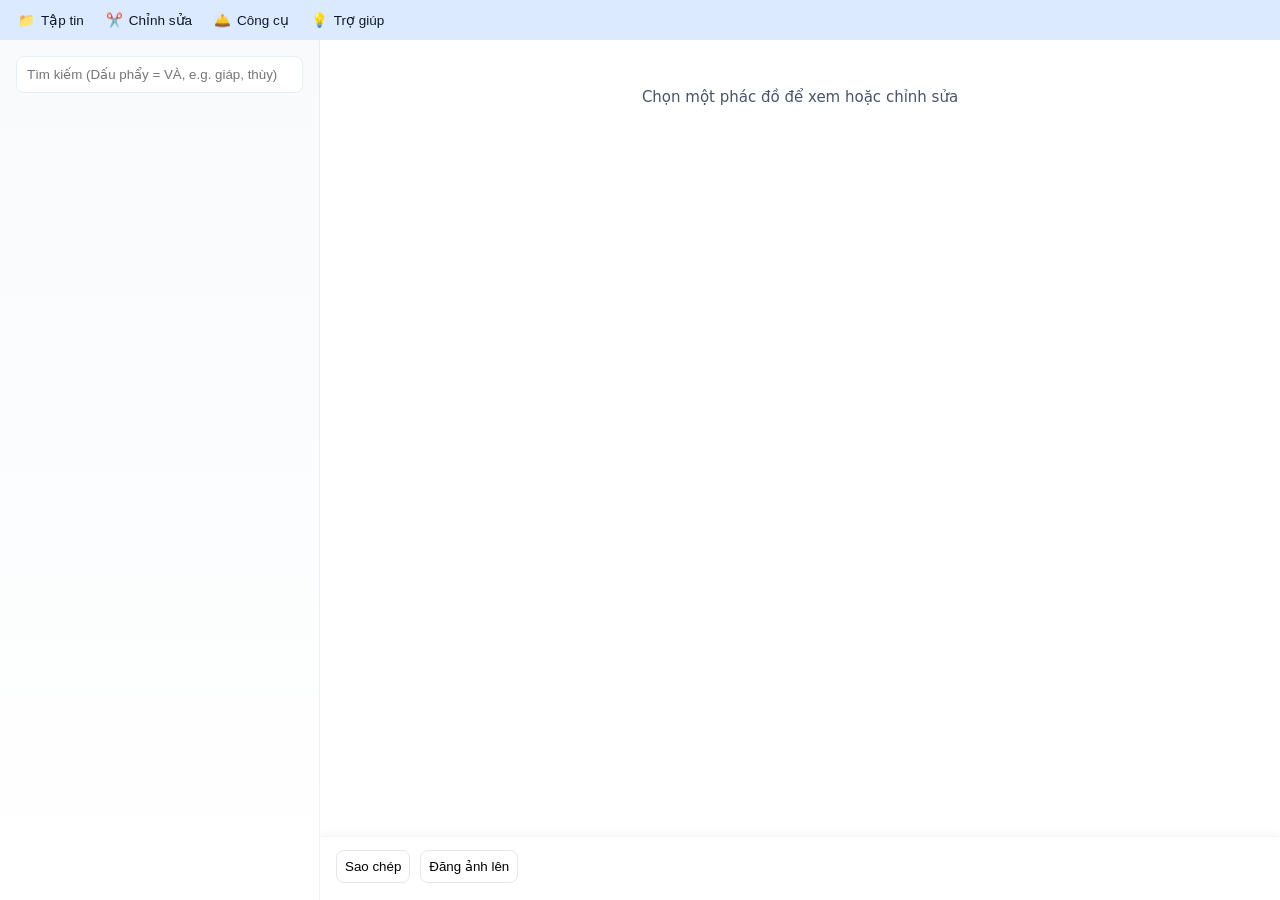
==== index.html @ 0ec2df4b "deploy: update site" ====
<!DOCTYPE html>
<html lang="en">
  <head>
    <meta charset="UTF-8">
    <link rel="icon" href="/favicon.ico" />
    <meta name="viewport" content="width=device-width, initial-scale=1.0" />
    <title>Tường trình phẫu thuật - by Dr. Tran Quoc Hoai</title>
    <script type="module" crossorigin src="/assets/index-CqOVVntL.js"></script>
    <link rel="stylesheet" crossorigin href="/assets/style-CF3P-ZK6.css">
  </head>
  <body>
    <div id="app"></div>
  </body>
</html>
---- assets/style-CF3P-ZK6.css ----
@charset "UTF-8";.protocols__search[data-v-bed2e30d]{margin-bottom:12px;flex-shrink:0}.protocols__input[data-v-bed2e30d]{width:100%;padding:10px;border-radius:8px;border:1px solid #e6eef8;background:#fff}.protocols__list[data-v-bed2e30d]{list-style:none;margin:0;padding:0;overflow-y:auto;flex:1;min-height:0}.protocols__list-item[data-v-bed2e30d]{margin-bottom:6px;background:transparent;text-align:left}.protocols__item-header[data-v-bed2e30d]{padding:8px 10px;border-radius:6px;cursor:pointer}.protocols__item-header.is-selected[data-v-bed2e30d]{background:linear-gradient(90deg,#06b6d4,#7c3aed);color:#fff}.protocols__line[data-v-bed2e30d]{font-weight:600;white-space:nowrap;overflow:hidden;text-overflow:ellipsis}.protocols__submenu[data-v-bed2e30d]{list-style:none;padding:0;margin:2px 0 0}.protocols__submenu-item[data-v-bed2e30d]{padding:6px 10px 6px 24px;font-size:.9em;color:#475467;cursor:pointer;border-radius:4px;margin-top:2px}.protocols__submenu-item[data-v-bed2e30d]:hover{background:#00000008}.protocols__submenu-item.is-active[data-v-bed2e30d]{color:#06b6d4;font-weight:600;background:#06b6d40d}.protocols__submenu-item.is-edited[data-v-bed2e30d]{background:#fff0f6;color:#9f1239;font-weight:600}.confirm-overlay[data-v-740d9734]{position:fixed;top:0;right:0;bottom:0;left:0;display:flex;align-items:center;justify-content:center;background:#02061773;z-index:100005}.confirm-box[data-v-740d9734]{background:#fff;padding:16px;border-radius:8px;min-width:320px;max-width:90%;box-shadow:0 8px 24px #02061726}.confirm-title[data-v-740d9734]{margin:0 0 8px}.confirm-message[data-v-740d9734]{margin:0 0 12px;color:#334155}.confirm-actions[data-v-740d9734]{display:flex;gap:10px;justify-content:flex-end}.btn[data-v-740d9734]{padding:8px 12px;border-radius:6px;border:1px solid #e6eef8;background:#fff;cursor:pointer}.btn-confirm[data-v-740d9734]{background:#ef4444;color:#fff;border-color:#fca5a5}.btn-cancel[data-v-740d9734]{background:#fff}:root .insert-image-widget-dropdown-content.insert-image-widget-dropdown-content.insert-image-widget-dropdown-content>div>div{padding:5px}:root .insert-image-widget-dropdown-content.insert-image-widget-dropdown-content.insert-image-widget-dropdown-content>div{min-height:0}:root .insert-image-widget-dropdown-content.insert-image-widget-dropdown-content.insert-image-widget-dropdown-content img{max-width:100%;max-height:100%;display:block;margin-left:auto;margin-right:auto}:root .insert-image-widget-dropdown-content.insert-image-widget-dropdown-content.insert-image-widget-dropdown-content .insert-image-image-status-view{display:flex;justify-content:space-between;padding-bottom:0}:root .insert-image-widget-dropdown-content.insert-image-widget-dropdown-content.insert-image-widget-dropdown-content .action-button-row{margin-top:4px;display:flex;flex-direction:row;justify-content:flex-end;padding-bottom:0;margin-bottom:0}:root .insert-image-widget-dropdown-content.insert-image-widget-dropdown-content.insert-image-widget-dropdown-content .action-button-row>button{flex-grow:1;text-align:end;max-width:50%;min-width:min(100%,40px)}.toolbar-overflow-widget-overflow-list{display:flex;flex-direction:column;flex-wrap:wrap;justify-content:center}.toolbar-overflow-widget-overflow-list>.toolbar-toolContainer>.toolbar-button{height:var(--toolbar-button-height)}.toolbar-overflow-widget.horizontal .toolbar-overflow-widget-overflow-list{flex-direction:row}.toolbar-overflow-widget.horizontal>.toolbar-dropdown{max-width:100%;left:15px;right:15px;margin-left:0!important;translate:none!important;padding:4px}:root .toolbar--pen-tool-toggle-buttons.toolbar--pen-tool-toggle-buttons{display:flex;flex-wrap:wrap;justify-content:stretch;padding-top:0;padding-bottom:5px;gap:5px;direction:ltr}:root .toolbar--pen-tool-toggle-buttons.toolbar--pen-tool-toggle-buttons>*{flex-grow:1;text-align:start;width:min-content}:root .toolbar--pen-tool-toggle-buttons.toolbar--pen-tool-toggle-buttons>*>.icon{margin-inline-start:6px;margin-inline-end:10px}:root .toolbar--pen-tool-toggle-buttons.toolbar--pen-tool-toggle-buttons>:nth-child(2){text-align:center}:root .toolbar--pen-tool-toggle-buttons.toolbar--pen-tool-toggle-buttons>:nth-child(3){direction:rtl}.toolbar-zoomLevelEditor{display:flex;flex-direction:row;align-items:center}.toolbar-zoomLevelEditor .zoomDisplay{flex-grow:1}.toolbar-zoomLevelEditor button{min-width:48px}.selection-format-menu.disabled{opacity:.5}.toolbar-document-properties-widget button.about-button{width:100%;text-align:end}.toolbar-document-properties-widget>*{--align-items-to-x: 120px}.toolbar-document-properties-widget .js-draw-size-input-row.js-draw-size-input-row{display:flex}.toolbar-document-properties-widget .js-draw-size-input-row.js-draw-size-input-row.size-input-row--automatic-size{display:none}.toolbar-thicknessSliderContainer{display:flex;flex-direction:row}.toolbar-thicknessSliderContainer input{flex-grow:1}.toolbar-element .clr-field *{cursor:pointer}.toolbar-element .clr-field button{width:1.2em;height:1.2em;top:50%;left:0;border-radius:50%;margin-left:0;margin-right:0}.toolbar-element .clr-field input{opacity:0}.color-input-container{display:inline-flex;flex-direction:row}.color-input-container .coloris_input{height:calc(100% - 6px)}.color-input-container.picker-open .clr-field{pointer-events:none}:root .color-input-container>button.pipetteButton{width:30px;height:30px;padding:0;display:inline-flex}.color-input-container>.color-input-wrapper{display:flex;justify-content:stretch}.color-input-container .pipetteButton>svg{width:100%}.color-input-container .pipetteButton .pickColorInstructions{display:none;font-size:1em;position:absolute;margin-left:30px;background-color:var(--background-color-1);border-radius:30px;padding:4px;opacity:0;transition:.2s ease opacity}@media (prefers-reduced-motion: reduce){.color-input-container .pipetteButton .pickColorInstructions{transition:none}}.color-input-container .pipetteButton.active{background-color:var(--selection-background-color);--icon-color: var(--selection-foreground-color)}.color-input-container .pipetteButton.active .pickColorInstructions{display:block;opacity:.8}.tool-dropdown-separator{--border-color: rgba(100, 100, 100, .2);--border-color: color-mix(in srgb, var(--foreground-color-1), rgba(0, 0, 0, 0) 80%);border-top:1px solid var(--border-color);padding-left:2px;margin-top:10px;margin-bottom:10px}.toolbar-element .toolbar--file-input-container{display:flex}.toolbar-element .toolbar--file-input-container.-loading{opacity:.8}.toolbar-element .toolbar--file-input-container>input.file-input{opacity:0;width:0;min-width:0!important;max-width:0;height:0;overflow:hidden;padding:0;margin:0}.toolbar-element .toolbar--file-input-container>label{display:block;flex-grow:1;padding:0!important;padding-bottom:5px;--active-border-color: rgba(100, 100, 100, .5);--active-border-color: color-mix(in srgb, var(--foreground-color-1), transparent)}.toolbar-element .toolbar--file-input-container>label .cancel-button{padding-left:3px;padding-right:3px}.toolbar-element .toolbar--file-input-container>label>.toolbar--file-input-description{background-color:var(--background-color-3);color:var(--foreground-color-3);border:1px dashed var(--active-border-color);padding:10px;margin-top:10px;display:flex;flex-direction:column;align-items:center;text-align:center;--action-color: var(--primary-action-foreground-color);--icon-color: var(--action-color)}.toolbar-element .toolbar--file-input-container>label>.toolbar--file-input-description>span{white-space:pre-wrap}.toolbar-element .toolbar--file-input-container>label>.toolbar--file-input-description>span>b{color:var(--action-color);cursor:pointer}.toolbar-element .toolbar--file-input-container>label>.toolbar--file-input-description>.icon{width:min(50vw,42px);height:min(50vw,42px);margin-bottom:8px;display:block}.toolbar-element .toolbar--file-input-container>label:active,.toolbar-element .toolbar--file-input-container>label:hover,.toolbar-element .toolbar--file-input-container>label.drag-target{--active-border-color: var(--foreground-color-1)}.toolbar-element .toolbar--file-input-container>label.drag-target>.toolbar--file-input-description{border-width:2px}.toolbar-grid-selector{position:relative}.toolbar-grid-selector>div{display:flex;flex-direction:row;max-width:350px;flex-wrap:wrap;--button-size: 48px}.toolbar-grid-selector .choice-button{display:flex;flex-direction:column-reverse;box-sizing:border-box;cursor:pointer;flex-shrink:1;margin:2px}.toolbar-grid-selector .choice-button.focus-visible{outline:2px solid var(--foreground-color-1)}.toolbar-grid-selector .choice-button input{opacity:0;height:0}.toolbar-grid-selector .choice-button label{display:flex;flex-direction:column;box-sizing:border-box;width:var(--button-size);height:var(--button-size);font-size:.7rem;align-items:center;justify-content:center;padding:4px;user-select:none;-webkit-user-select:none}.toolbar-grid-selector .choice-button .icon{flex-grow:1;flex-shrink:1;width:100%}.toolbar-grid-selector .choice-button.checked{background-color:var(--selection-background-color);color:var(--selection-foreground-color);--icon-color: var(--selection-foreground-color)}:root .toolbar-snapped-scroll-list.toolbar-snapped-scroll-list.toolbar-snapped-scroll-list{height:min(140px,50vh);position:relative;display:flex;align-items:center}:root .toolbar-snapped-scroll-list.toolbar-snapped-scroll-list.toolbar-snapped-scroll-list>.scroller{display:flex;flex-direction:column;overflow-y:auto;scroll-snap-type:y mandatory;height:100%;width:100%;flex-grow:1}:root .toolbar-snapped-scroll-list.toolbar-snapped-scroll-list.toolbar-snapped-scroll-list>.scroller>.item{height:100%;width:100%;flex-shrink:0;display:flex;justify-content:center;align-items:center;scroll-snap-align:start;scroll-snap-stop:always;box-sizing:border-box}:root .toolbar-snapped-scroll-list.toolbar-snapped-scroll-list.toolbar-snapped-scroll-list.-empty{display:none}:root .toolbar-snapped-scroll-list.toolbar-snapped-scroll-list.toolbar-snapped-scroll-list>.page-markers{overflow:hidden;display:flex;flex-direction:column;align-items:center;max-height:100%;min-height:0}:root .toolbar-snapped-scroll-list.toolbar-snapped-scroll-list.toolbar-snapped-scroll-list>.page-markers.-one-element{visibility:hidden}:root .toolbar-snapped-scroll-list.toolbar-snapped-scroll-list.toolbar-snapped-scroll-list>.page-markers>.marker>.content{background-color:var(--foreground-color-1);border-radius:2px;padding:2px}:root .toolbar-snapped-scroll-list.toolbar-snapped-scroll-list.toolbar-snapped-scroll-list>.page-markers>.marker{padding:2px;opacity:.1;cursor:pointer;left:0;transition:left .2s ease}:root .toolbar-snapped-scroll-list.toolbar-snapped-scroll-list.toolbar-snapped-scroll-list>.page-markers>.marker.-active{position:relative;left:2px;opacity:.2}.toolbar-button-grid{display:grid;grid-template-columns:repeat(var(--column-count),1fr);justify-items:center;--button-size: 30px}.toolbar-button-grid>.button{font-size:1em;width:min-content}.toolbar-button-grid>.button>.icon{max-width:var(--button-size);max-height:var(--button-size);width:48px;height:48px}.toolbar-button-grid>.button>label{display:block;font-weight:400}.toolbar-root{background-color:var(--background-color-1);--icon-color: var(--foreground-color-1);--toolbar-button-height: min(20vh, 60px);flex-wrap:wrap;box-sizing:border-box;width:100%;display:flex;flex-direction:row;justify-content:center}.toolbar-element{z-index:1;font-family:system-ui,-apple-system,sans-serif}.toolbar-element details>summary{cursor:pointer}.toolbar-element>.toolbar-toolContainer>.toolbar-button,.toolbar-element>.toolbar-toolContainer>*>button,.toolbar-element>.toolbar-buttonGroup>button,.toolbar-element>.toolbar-button{white-space:pre;height:var(--toolbar-button-height)}.toolbar-dropdown .toolbar-button>.toolbar-icon{max-width:50px;width:100%}.toolbar-button.disabled{filter:sepia(.2);opacity:.45;cursor:unset}.toolbar-button,.toolbar-element button{cursor:pointer;text-align:center;border-radius:6px;border:none;box-shadow:0 0 2px var(--shadow-color);user-select:none;-webkit-user-select:none;transition:background-color .15s ease,box-shadow .25s ease,opacity .2s ease}.toolbar-button,.toolbar-buttonGroup>button,.toolbar-toolContainer>*>button,.toolbar-root>button{display:flex;flex-direction:column;align-items:center;justify-content:center;padding-left:3px;padding-right:3px;min-width:40px;max-width:105px;width:min-content;font-size:1em}.toolbar-button>label{cursor:inherit;user-select:none;-webkit-user-select:none}.toolbar-root>.toolbar-toolContainer>.toolbar-button>label.long-label{font-size:.75em}.toolbar-dropdown>.toolbar-toolContainer>button,.toolbar-dropdown>.toolbar-toolContainer>.toolbar-button{width:6em}.toolbar-button:not(.disabled):hover,.toolbar-root button:not(:disabled):hover{box-shadow:0 2px 4px var(--shadow-color)}.toolbar-root button:disabled{cursor:inherit;opacity:.5}.toolbar-root .toolbar-icon{flex-shrink:1;-webkit-user-select:none;user-select:none;width:100%;min-width:20px;min-height:20px}.toolbar-toolContainer.selected>.toolbar-button{background-color:var(--selection-background-color);color:var(--selection-foreground-color);--icon-color: var(--selection-foreground-color)}.toolbar-toolContainer:not(.selected):not(.dropdownShowable)>.toolbar-button>.toolbar-showHideDropdownIcon{display:none}.toolbar-toolContainer>.toolbar-button>.toolbar-showHideDropdownIcon{height:15px;transition:transform .25s ease}.toolbar-toolContainer.dropdownVisible>.toolbar-button>.toolbar-showHideDropdownIcon{transform:rotate(180deg)}.toolbar-dropdown.hidden,.toolbar-toolContainer:not(.selected):not(.dropdownShowable)>.toolbar-dropdown:not(.hiding){display:none}.toolbar-dropdown{position:absolute;padding:5px 15px 15px;display:flex;flex-wrap:wrap;flex-direction:column;max-height:80vh;max-width:fit-content;z-index:2;background-color:var(--background-color-1);box-shadow:0 3px 3px var(--shadow-color)}@keyframes dropdown-transition-in{0%{opacity:0;transform:scaleY(0)}to{opacity:1;transform:scale(1)}}@keyframes dropdown-transition-out{0%{opacity:1;transform:scale(1)}to{opacity:0;transform:scaleY(0)}}.toolbar-dropdown{transform-origin:top left;--dropdown-show-animation: dropdown-transition-in;--dropdown-hide-animation: dropdown-transition-out}@media (prefers-reduced-motion: reduce){.toolbar-dropdown{--dropdown-show-animation: none;--dropdown-hide-animation: none}.toolbar-dropdown.hiding{display:none}.toolbar-toolContainer>.toolbar-button>.toolbar-showHideDropdownIcon{transition:none}:root .toolbar-button,.toolbar-root button{transition:none}}.toolbar-buttonGroup{display:flex;flex-direction:row;justify-content:center}.toolbar-element .toolbar--toggle-button{color:var(--foreground-color-1);font-weight:400}.toolbar-element .toolbar--toggle-button[aria-checked=true]{background:var(--selection-background-color);color:var(--selection-foreground-color)}.toolbar-element .toolbar--toggle-button>.icon{width:25px;height:25px;margin:0 5px}.toolbar-element .toolbar--toggle-button>*{vertical-align:middle}.toolbar-closeColorPickerOverlay{display:none;position:fixed;top:0;left:0;bottom:0;right:0;touch-action:none;background-color:var(--background-color-1);opacity:.3;z-index:2}.toolbar-spacedList>*{padding-bottom:5px;padding-top:5px}.toolbar-indentedList{padding-left:10px}@media print{.toolbar-element{display:none}}@keyframes rehide-label{0%{opacity:.8}80%{opacity:.8}to{opacity:.1}}@keyframes show-label-delayed{0%{opacity:0}80%{opacity:0}to{opacity:.8}}@keyframes show-label-now{0%{opacity:0}5%{opacity:0}to{opacity:.8}}@keyframes keep-label-hidden{0%{opacity:0}to{opacity:0}}@keyframes toolbar--edgemenu-transition-in{0%{transform:translateY(100%)}to{transform:translate(0)}}@keyframes toolbar--edgemenu-transition-in-reduce-motion{0%{opacity:0}to{opacity:1}}@keyframes toolbar--edgemenu-transition-out{to{transform:translateY(100%)}}@keyframes toolbar--edgemenu-transition-out-reduce-motion{0%{opacity:1}to{opacity:0}}@keyframes toolbar--edgemenu-container-transition-in{0%{overflow-y:hidden}to{overflow-y:hidden}}@keyframes toolbar--edgemenu-container-transition-out{0%{overflow-y:hidden}to{overflow-y:hidden}}.toolbar-edge-toolbar{--toolbar-button-height: min(20vh, 48px);--toolbar-button-size: var(--toolbar-button-height);--label-hover-offset-size: calc(14px + var(--toolbar-button-height));box-sizing:border-box}@media screen and (min-width: 540px){.toolbar-edge-toolbar{flex-wrap:nowrap}.toolbar-edge-toolbar>.toolbar-action-row{max-width:50vw;flex-grow:0;flex-shrink:0}}@media screen and (max-width: 700px){.toolbar-edge-toolbar.one-row>*>.toolbar-toolContainer.label-inline{font-size:.9em}.toolbar-edge-toolbar.one-row>*>.toolbar-toolContainer.label-inline>.toolbar-button label{opacity:0}@keyframes hide-initially{0%{opacity:0}to{opacity:0}}.toolbar-edge-toolbar.one-row>*>.toolbar-toolContainer.label-inline>.toolbar-button label{animation:.2s linear hide-initially}.toolbar-edge-toolbar.one-row>*>.toolbar-toolContainer.label-inline>.toolbar-button:not(.no-long-press-or-hover):not(.has-long-press-or-hover):hover:not(:focus-visible)>label,.toolbar-edge-toolbar.one-row>*>.toolbar-toolContainer.label-inline>.toolbar-button:not(.no-long-press-or-hover):not(.has-long-press-or-hover):active>label{opacity:.8;animation:1s ease show-label-delayed}.toolbar-edge-toolbar.one-row>*>.toolbar-toolContainer.label-inline>.toolbar-button.has-long-press-or-hover>label{opacity:.8}.toolbar-edge-toolbar.one-row>*>.toolbar-toolContainer.label-inline>.toolbar-button:focus-visible>label,.toolbar-edge-toolbar.one-row>*>.toolbar-toolContainer.label-inline>.toolbar-button.focus-visible>label{animation:1.5s ease rehide-label;opacity:0}.toolbar-edge-toolbar.one-row>*>.toolbar-toolContainer.label-inline>.toolbar-button:has(:focus-visible)>label{animation:1.5s ease rehide-label;opacity:0}.toolbar-edge-toolbar.one-row>*>.toolbar-toolContainer.label-inline>.toolbar-button>label{opacity:0;position:absolute;margin-top:var(--button-label-hover-offset-y);margin-left:var(--button-label-hover-offset-x);z-index:1;pointer-events:none;background-color:var(--background-color-1);color:var(--foreground-color-1);border-radius:25px;padding:10px;transition:.3s ease opacity,.2s ease margin-top}.toolbar-edge-toolbar.one-row>*>.toolbar-toolContainer.label-inline>.toolbar-button{width:var(--toolbar-button-size)}}@media screen and (max-width: 700px) and (prefers-reduced-motion: reduce){.toolbar-edge-toolbar.one-row>*>.toolbar-toolContainer.label-inline>.toolbar-button>label{transition:none}}@media screen and (max-width: 700px){.toolbar-edge-toolbar.one-row>*>.toolbar-toolContainer.label-inline>.toolbar-button>.toolbar-icon.toolbar-icon{margin-left:0;margin-right:0}}.toolbar-edge-toolbar>div.toolbar-element{flex-direction:row;display:flex;flex-grow:1;justify-content:center;background-color:var(--background-color-2);color:var(--foreground-color-2);--icon-color: var(--foreground-color-2)}.toolbar-edge-toolbar>div.toolbar-element::-webkit-scrollbar{width:3px;height:3px}.toolbar-edge-toolbar>div.toolbar-element::-webkit-scrollbar-thumb{background-color:var(--shadow-color)}.toolbar-edge-toolbar>div.toolbar-element.toolbar-tool-row{overflow-x:auto;overflow-y:hidden;flex-grow:100}.toolbar-edge-toolbar>div.toolbar-element.toolbar-action-row{z-index:2;background-color:var(--background-color-3);color:var(--foreground-color-3);--icon-color: var(--foreground-color-3)}.toolbar-edge-toolbar>div.toolbar-element.has-scroll{justify-content:start;position:relative;--button-label-hover-offset-y: 0;--button-label-hover-offset-x: calc(0px - var(--label-hover-offset-size))}.toolbar-edge-toolbar>div.toolbar-element.has-scroll>:nth-child(1){--button-label-hover-offset-x: var(--label-hover-offset-size)}.toolbar-edge-toolbar>div.toolbar-element{--extra-left-right-padding: 0px}.toolbar-edge-toolbar{flex-direction:row;justify-content:space-around}.toolbar-edge-toolbar .toolbar-toolContainer.selected>.toolbar-button{background-color:var(--selection-background-color);color:var(--selection-foreground-color);--icon-color: var(--selection-foreground-color)}.toolbar-edge-toolbar .toolbar-button{box-sizing:border-box;background-color:transparent}.toolbar-edge-toolbar .toolbar-button .toolbar-showHideDropdownIcon{flex-shrink:.01;height:12px}.toolbar-edge-toolbar .toolbar-toolContainer{order:1}.toolbar-edge-toolbar .toolbar-toolContainer.label-inline{flex-grow:1;display:flex;--button-flex-direction: row}.toolbar-edge-toolbar .toolbar-toolContainer.label-inline.label-left{justify-content:end;--button-flex-direction: row-reverse}.toolbar-edge-toolbar .toolbar-toolContainer.label-inline.label-left>.toolbar-button>.toolbar-icon{margin-left:7px;margin-right:0}.toolbar-edge-toolbar .toolbar-toolContainer.label-inline.label-left{order:100}.toolbar-edge-toolbar .toolbar-toolContainer.label-inline.label-right{order:-1}.toolbar-edge-toolbar .toolbar-toolContainer.label-inline>.toolbar-button{width:auto;flex-direction:var(--button-flex-direction)}.toolbar-edge-toolbar .toolbar-toolContainer.label-inline>.toolbar-button>.toolbar-icon{height:100%;margin-right:7px;margin-left:0;width:22px}.toolbar-edge-toolbar{--button-label-hover-offset-y: var(--label-hover-offset-size);--button-label-hover-offset-x: 0}.toolbar-edge-toolbar .toolbar-toolContainer:not(.no-icon):not(.label-inline) .toolbar-button{width:calc(var(--toolbar-button-size) + var(--extra-left-right-padding));height:var(--toolbar-button-size)}.toolbar-edge-toolbar .toolbar-toolContainer:not(.no-icon):not(.label-inline) .toolbar-button:not(.no-long-press-or-hover):not(.has-long-press-or-hover):hover:not(:focus-visible)>label,.toolbar-edge-toolbar .toolbar-toolContainer:not(.no-icon):not(.label-inline) .toolbar-button:not(.no-long-press-or-hover):not(.has-long-press-or-hover):active>label{opacity:.8;animation:1s ease show-label-delayed}.toolbar-edge-toolbar .toolbar-toolContainer:not(.no-icon):not(.label-inline) .toolbar-button.has-long-press-or-hover>label{opacity:.8}.toolbar-edge-toolbar .toolbar-toolContainer:not(.no-icon):not(.label-inline) .toolbar-button:focus-visible>label,.toolbar-edge-toolbar .toolbar-toolContainer:not(.no-icon):not(.label-inline) .toolbar-button.focus-visible>label{animation:1.5s ease rehide-label;opacity:0}.toolbar-edge-toolbar .toolbar-toolContainer:not(.no-icon):not(.label-inline) .toolbar-button:has(:focus-visible)>label{animation:1.5s ease rehide-label;opacity:0}.toolbar-edge-toolbar .toolbar-toolContainer:not(.no-icon):not(.label-inline) .toolbar-button>label{opacity:0;position:absolute;margin-top:var(--button-label-hover-offset-y);margin-left:var(--button-label-hover-offset-x);z-index:1;pointer-events:none;background-color:var(--background-color-1);color:var(--foreground-color-1);border-radius:25px;padding:10px;transition:.3s ease opacity,.2s ease margin-top}@media (prefers-reduced-motion: reduce){.toolbar-edge-toolbar .toolbar-toolContainer:not(.no-icon):not(.label-inline) .toolbar-button>label{transition:none}}.toolbar-edge-toolbar .toolbar-toolContainer:not(.no-icon):not(.label-inline).dropdownVisible>.toolbar-button>label{opacity:.8;animation:1.5s ease rehide-label .3s,1s ease keep-label-hidden 1.8s infinite}.toolbar-edge-toolbar>div>.toolbar-toolContainer:not(.selected):not(.dropdownShowable)>.toolbar-button>.toolbar-showHideDropdownIcon{display:block;visibility:hidden}.toolbar-edge-toolbar .toolbar-toolContainer>.toolbar-button{margin:0;border-radius:0;padding:8px}.toolbar-edge-toolbar .toolbar-toolContainer>.toolbar-button.has-dropdown{padding:8px 8px 0}.toolbar-edge-toolbar .toolbar-toolContainer>.toolbar-button{box-shadow:none}.imageEditorContainer.pipette--color-selection-in-progress .toolbar-edgemenu-container{height:0;background-color:transparent;opacity:.9}.imageEditorContainer.pipette--color-selection-in-progress .toolbar-edgemenu-container .toolbar-edgemenu{position:absolute}.toolbar-edgemenu-container{background-color:var(--background-color-transparent);transition:.15s ease-in-out height,.15s ease-in-out background-color,.2s ease-in-out opacity}@media (prefers-reduced-motion: reduce){.toolbar-edgemenu-container{transition:.15s ease-in-out background-color,.2s ease-in-out opacity}}.toolbar-edgemenu-container{position:absolute;width:var(--editor-current-width-px);height:var(--editor-current-height-px);box-sizing:border-box}.toolbar-edgemenu-container.dropdown-below-edge{overflow-y:hidden}.toolbar-edgemenu-container{display:flex;flex-direction:column-reverse;align-items:center;z-index:2}.toolbar-edgemenu-container button{font-size:1.2em;box-shadow:none;border:none;padding:10px;transition:.2s ease box-shadow}.toolbar-edgemenu-container button:not(:disabled):hover{box-shadow:0 0 2px var(--shadow-color)}.toolbar-edgemenu-container button:disabled{opacity:.5;font-weight:unset;cursor:unset;color:var(--foreground-color-1)}.toolbar-edgemenu-container button{font-weight:700;color:var(--primary-action-foreground-color)}.toolbar-edgemenu-container .toolbar-grid-selector .choice-button{--button-label-hover-offset-y: var(--button-size)}.toolbar-edgemenu-container .toolbar-grid-selector .choice-button:not(.no-long-press-or-hover):not(.has-long-press-or-hover):hover:not(:focus-visible)>label>.button-label-text,.toolbar-edgemenu-container .toolbar-grid-selector .choice-button:not(.no-long-press-or-hover):not(.has-long-press-or-hover):active>label>.button-label-text{opacity:.8;animation:1s ease show-label-delayed}.toolbar-edgemenu-container .toolbar-grid-selector .choice-button.has-long-press-or-hover>label>.button-label-text{opacity:.8}.toolbar-edgemenu-container .toolbar-grid-selector .choice-button:focus-visible>label>.button-label-text,.toolbar-edgemenu-container .toolbar-grid-selector .choice-button.focus-visible>label>.button-label-text{animation:1.5s ease rehide-label;opacity:0}.toolbar-edgemenu-container .toolbar-grid-selector .choice-button:has(:focus-visible)>label>.button-label-text{animation:1.5s ease rehide-label;opacity:0}.toolbar-edgemenu-container .toolbar-grid-selector .choice-button>label>.button-label-text{opacity:0;position:absolute;margin-top:var(--button-label-hover-offset-y);margin-left:var(--button-label-hover-offset-x);z-index:1;pointer-events:none;background-color:var(--background-color-1);color:var(--foreground-color-1);border-radius:25px;padding:10px;transition:.3s ease opacity,.2s ease margin-top}@media (prefers-reduced-motion: reduce){.toolbar-edgemenu-container .toolbar-grid-selector .choice-button>label>.button-label-text{transition:none}}.toolbar-edgemenu-container .toolbar-button-grid button{--button-label-hover-offset-y: 0}.toolbar-edgemenu-container .toolbar-button-grid button:not(.no-long-press-or-hover):not(.has-long-press-or-hover):hover:not(:focus-visible)>label,.toolbar-edgemenu-container .toolbar-button-grid button:not(.no-long-press-or-hover):not(.has-long-press-or-hover):active>label{opacity:.8;animation:1s ease show-label-delayed}.toolbar-edgemenu-container .toolbar-button-grid button.has-long-press-or-hover>label{opacity:.8}.toolbar-edgemenu-container .toolbar-button-grid button:focus-visible>label,.toolbar-edgemenu-container .toolbar-button-grid button.focus-visible>label{animation:1.5s ease rehide-label;opacity:0}.toolbar-edgemenu-container .toolbar-button-grid button:has(:focus-visible)>label{animation:1.5s ease rehide-label;opacity:0}.toolbar-edgemenu-container .toolbar-button-grid button>label{opacity:0;position:absolute;margin-top:var(--button-label-hover-offset-y);margin-left:var(--button-label-hover-offset-x);z-index:1;pointer-events:none;background-color:var(--background-color-1);color:var(--foreground-color-1);border-radius:25px;padding:10px;transition:.3s ease opacity,.2s ease margin-top}@media (prefers-reduced-motion: reduce){.toolbar-edgemenu-container .toolbar-button-grid button>label{transition:none}}.toolbar-edgemenu-container .toolbar-help-overlay-button{align-items:last baseline}.toolbar-edgemenu-container .toolbar-edgemenu{--toolbar-button-height: 48px;touch-action:none;user-select:none;-webkit-user-select:none;background-color:var(--background-color-2);color:var(--foreground-color-2);--icon-color: var(--foreground-color-2);box-shadow:0 0 1px var(--shadow-color);padding-left:10px;padding-right:10px;width:min(400px,100vw);box-sizing:border-box;border-top-left-radius:30px;border-top-right-radius:30px;transition:transform .1s ease,padding-bottom .1s ease}.toolbar-edgemenu-container .toolbar-edgemenu input,.toolbar-edgemenu-container .toolbar-edgemenu textarea{user-select:auto;-webkit-user-select:auto}.toolbar-edgemenu-container .toolbar-edgemenu .toolbar-toolContainer{display:inline-block}.toolbar-edgemenu-container .toolbar-edgemenu button{background-color:transparent}.toolbar-edgemenu-container .toolbar-edgemenu>button.drag-elem{height:40px;display:block;cursor:ns-resize;position:relative;margin-top:-15px;margin-bottom:10px;width:100%;border:none;box-shadow:none;background:transparent}.toolbar-edgemenu-container .toolbar-edgemenu>button.drag-elem:before{content:"";background-color:var(--icon-color);opacity:.2;display:block;position:relative;top:10px;height:5px;border-radius:5px;width:min(80%,40px);margin-left:auto;margin-right:auto}.toolbar-edgemenu-container .toolbar-edgemenu .toolbar-toolContainer{display:block}.toolbar-edgemenu-container .toolbar-edgemenu .toolbar-toolContainer .toolbar-button{flex-direction:row;max-width:unset;width:100%;box-sizing:border-box;justify-content:flex-start;box-shadow:none;padding:2px}.toolbar-edgemenu-container .toolbar-edgemenu .toolbar-toolContainer .toolbar-button>.toolbar-icon{width:25px;height:25px;padding:13px;margin-right:15px}.toolbar-edgemenu-container .toolbar-edgemenu .toolbar-toolContainer .toolbar-button label,.toolbar-edgemenu-container .toolbar-edgemenu .toolbar-toolContainer .toolbar-button>label.long-label{font-size:1em}.toolbar-edgemenu-container .toolbar-edgemenu .toolbar-nonbutton-controls-main-list{padding-left:10px;padding-right:10px}.toolbar-edgemenu-container .toolbar-edgemenu .toolbar-spacedList{box-sizing:border-box;--align-items-to-x: 105px}.toolbar-edgemenu-container .toolbar-edgemenu .toolbar-spacedList>div{display:flex;align-items:center;margin-top:5px;min-height:35px}.toolbar-edgemenu-container .toolbar-edgemenu .toolbar-spacedList>div:first-child{margin-top:0}.toolbar-edgemenu-container .toolbar-edgemenu .toolbar-spacedList>div>label{padding-right:35px;min-width:var(--align-items-to-x);flex-shrink:1;box-sizing:border-box}.toolbar-edgemenu-container .toolbar-edgemenu .toolbar-spacedList>div>input[type=checkbox]{width:20px;height:20px;margin-left:0}.toolbar-edgemenu-container .toolbar-edgemenu .toolbar-spacedList>div>input:not([type=checkbox]){flex-grow:1;min-width:48px;flex-shrink:1}.toolbar-dropdown-toolbar button,.toolbar-dropdown-toolbar .toolbar-button{background-color:var(--background-color-2);color:var(--foreground-color-2);--icon-color: var(--foreground-color-2)}.toolbar-dropdown-toolbar,.toolbar-dropdown-toolbar .toolbar-dropdown{background-color:var(--background-color-3);color:var(--foreground-color-3)}.toolbar-dropdown-toolbar .toolbar-spacedList>div>label{padding-right:10px;min-width:50px}.toolbar-dropdown-toolbar .clr-field button{width:100%;height:100%;top:50%;left:0;border-radius:5px}.toolbar-dropdown-toolbar .toolbar-grid-selector>div{--button-size: 57px}.toolbar-dropdown-toolbar .toolbar-dropdown>div>.toolbar-toolContainer{display:inline-block}.toolbar-help-overlay{width:100%;height:100%;max-width:none;max-height:none;border:none;margin:0;padding:0;z-index:5;touch-action:none;overflow:hidden;color:#fff;--icon-color: white;background-color:transparent}.toolbar-help-overlay::backdrop{background-color:#000c;backdrop-filter:blur(1px);-webkit-backdrop-filter:blur(1px)}.toolbar-help-overlay{display:flex;flex-direction:column}@keyframes transition-in{0%{opacity:0}to{opacity:1}}.toolbar-help-overlay,.toolbar-help-overlay::backdrop{animation:.25s ease transition-in}@keyframes transition-out{0%{opacity:1}to{opacity:0}}.toolbar-help-overlay.-hiding,.toolbar-help-overlay.-hiding::backdrop{animation:.25s ease transition-out;opacity:0}.toolbar-help-overlay{transition:.3s ease transform}.toolbar-help-overlay.-dragging{transition:none}@media (prefers-reduced-motion: reduce){.toolbar-help-overlay{transition:none}}@media screen and (min-width: 800px){.toolbar-help-overlay>.navigation-buttons{order:1;margin-top:auto}}.toolbar-help-overlay .with-text-shadow,.toolbar-help-overlay .help-page-container>.label,.toolbar-help-overlay button{text-shadow:0 0 3px rgba(20,20,20,.9);filter:drop-shadow(0px 0px 2px rgba(0,0,0,.5))}.toolbar-help-overlay button:not(:disabled){cursor:pointer}.toolbar-help-overlay button{background:transparent;border:none;color:var(--help-overlay-foreground);border-radius:15px}.toolbar-help-overlay .close-button{align-self:flex-start;width:48px;height:48px;z-index:1}.toolbar-help-overlay .close-button>svg{width:100%}.toolbar-help-overlay .navigation-content{flex-grow:1;display:flex}.toolbar-help-overlay .help-page-container{display:flex;align-items:center;flex-grow:1;touch-action:none}.toolbar-help-overlay .help-page-container>.label{flex-grow:1;text-align:center;font-size:18.5pt;margin-left:15px;margin-right:15px;margin-top:0;z-index:1}.toolbar-help-overlay .help-page-container>.label.-large-space-below{margin-top:0;margin-bottom:auto}.toolbar-help-overlay .help-page-container>.label.-small-space-above{margin-top:40px;margin-bottom:auto}.toolbar-help-overlay .help-page-container>.label.-large-space-above{margin-top:auto;margin-bottom:10px}.toolbar-help-overlay .help-page-container>.label{transition:.5s ease margin-top}@media (prefers-reduced-motion: reduce){.toolbar-help-overlay .help-page-container>.label{transition:none}}.toolbar-help-overlay .help-page-container>.cloned-element-container{position:absolute;z-index:0;user-select:none;-webkit-user-select:none;border-radius:10px}.toolbar-help-overlay .help-page-container>.cloned-element-container *{pointer-events:none!important}.toolbar-help-overlay .help-page-container>.cloned-element-container>*{margin:0;opacity:.01!important;transition:.3s ease opacity!important}.toolbar-help-overlay .help-page-container>.cloned-element-container:not(.-clickable) *{cursor:unset!important}.toolbar-help-overlay .help-page-container>.cloned-element-container.-clickable,.toolbar-help-overlay .help-page-container>.cloned-element-container.-background{z-index:1;touch-action:none}.toolbar-help-overlay .help-page-container>.cloned-element-container.-clickable{cursor:pointer;z-index:2}.toolbar-help-overlay .help-page-container>.cloned-element-container.-clickable.has-long-press-or-hover{opacity:.5!important}.toolbar-help-overlay .help-page-container>.cloned-element-container.-clickable.has-long-press-or-hover,.toolbar-help-overlay .help-page-container>.cloned-element-container.-active{background-color:var(--background-color-1)}.toolbar-help-overlay .help-page-container>.cloned-element-container{opacity:.01;background-color:#64646403;box-shadow:none}.toolbar-help-overlay .help-page-container>.cloned-element-container.-active{opacity:1;background-color:var(--background-color-1);box-shadow:0 0 3px #64646480}.toolbar-help-overlay .help-page-container>.cloned-element-container.-active>*{opacity:1!important}.toolbar-help-overlay .help-page-container>.cloned-element-container{transition:.5s ease opacity,.5s ease background-color}.toolbar-help-overlay .navigation-buttons{display:flex;flex-direction:row;justify-content:space-between;direction:ltr}.toolbar-help-overlay .navigation-buttons>button:disabled{opacity:.5}.toolbar-help-overlay .navigation-buttons>.next,.toolbar-help-overlay .navigation-buttons>.previous{font-size:1em;padding:10px;transition:.2s ease font-size;z-index:3}@media (prefers-reduced-motion: reduce){.toolbar-help-overlay .navigation-buttons>.next,.toolbar-help-overlay .navigation-buttons>.previous{transition:none}}@keyframes highlight-button{0%{transform:scale(1)}50%{transform:scale(1.2)}55%{transform:scale(1.2) rotate(2deg)}65%{transform:scale(1.2) rotate(-2deg)}to{transform:scale(1)}}.toolbar-help-overlay .navigation-buttons:not(.-has-previous)>.next:not(:disabled){animation:.5s ease highlight-button .5s}@media (prefers-reduced-motion: reduce){.toolbar-help-overlay .navigation-buttons:not(.-has-previous)>.next:not(:disabled){animation:none}}.toolbar-help-overlay .navigation-buttons>.next:after{content:"❯";margin-left:3px}.toolbar-help-overlay .navigation-buttons>.previous:before{content:"❮";margin-right:3px}.toolbar-help-overlay .navigation-buttons.-has-next>.next{font-size:1.4em}.toolbar-help-overlay .navigation-buttons.-has-previous>.previous{font-size:1.4em}.toolbar-help-overlay .navigation-buttons.-highlight-next>.next,.toolbar-help-overlay .navigation-buttons.-highlight-previous>.previous{font-weight:700;font-size:1.4em}.toolbar-help-overlay .navigation-buttons.-highlight-next>.next,.toolbar-help-overlay .navigation-buttons.-highlight-previous>.previous,.toolbar-help-overlay .navigation-buttons .next:hover,.toolbar-help-overlay .navigation-buttons .previous:hover{background-color:#c8c8c81a}.toolbar-help-overlay .navigation-help{margin-top:1em;font-size:.7em}.toolbar-element .toolbar-help-overlay-button{height:0;position:relative;display:flex;justify-content:end}.toolbar-element .toolbar-help-overlay-button>.button{margin:0;padding:0 5px;box-shadow:none;text-align:center;opacity:.5}.toolbar-element .toolbar-help-overlay-button>.button>.icon{width:1.18em;height:1.18em;transition:.2s ease filter}.toolbar-element .toolbar-help-overlay-button>.button:focus-visible>.icon,.toolbar-element .toolbar-help-overlay-button>.button:hover>.icon{filter:drop-shadow(0px 0px 1px var(--shadow-color))}.ScrollbarTool-overlay{width:0;height:0;overflow:visible;opacity:.2;pointer-events:none;--fade-out-animation: 1s ease 0s fade-out}@media (prefers-reduced-motion: reduce){.ScrollbarTool-overlay{--fade-out-animation: none !important}}@keyframes fade-out{0%{opacity:.2}to{opacity:0}}.ScrollbarTool-overlay:not(.just-updated){animation:var(--fade-out-animation);opacity:0}.ScrollbarTool-overlay{--scrollbar-size: 3px}.ScrollbarTool-overlay .vertical-scrollbar,.ScrollbarTool-overlay .horizontal-scrollbar{width:var(--scrollbar-size);height:var(--scrollbar-size);min-width:var(--scrollbar-size);min-height:var(--scrollbar-size);background-color:var(--foreground-color-1);border-radius:var(--scrollbar-size);position:absolute}.ScrollbarTool-overlay .vertical-scrollbar.represents-no-scroll,.ScrollbarTool-overlay .horizontal-scrollbar.represents-no-scroll{animation:var(--fade-out-animation);opacity:0}.ScrollbarTool-overlay:not(.scrollbar-left) .vertical-scrollbar{margin-left:calc(var(--editor-current-display-width-px) - var(--scrollbar-size))}.ScrollbarTool-overlay:not(.scrollbar-top) .horizontal-scrollbar{margin-top:calc(var(--editor-current-display-height-px) - var(--scrollbar-size))}.clipboard-error-dialog details>summary{cursor:pointer}.clipboard-error-dialog details[open]{margin-bottom:12px}.clipboard-error-dialog textarea{width:100%;box-sizing:border-box}.selection-tool-selection-background{background-color:var(--selection-background-color);opacity:.5;overflow:visible}.selection-tool-handle{position:absolute;box-sizing:border-box;display:flex;align-items:center;justify-content:center;--max-size: 17px}.selection-tool-handle .selection-tool-content{border:1px solid var(--foreground-color-1);background:var(--background-color-1);box-sizing:border-box;max-width:var(--max-size);max-height:var(--max-size);width:100%;height:100%;display:flex;justify-content:center;align-items:center;padding:3px}.selection-tool-handle .selection-tool-content .icon{width:100%;height:100%}.selection-tool-handle.selection-tool-circle .selection-tool-content{border-radius:100%}.selection-tool-handle.selection-tool-rotate{--max-size: 28px;cursor:grab}.selection-tool-handle.selection-tool-resize-x{cursor:ew-resize}.selection-tool-handle.selection-tool-resize-y{cursor:ns-resize}.selection-tool-handle.selection-tool-resize-xy{cursor:nwse-resize}.selection-tool-rotated-near-perpendicular .selection-tool-handle.selection-tool-resize-x{cursor:ns-resize}.selection-tool-rotated-near-perpendicular .selection-tool-handle.selection-tool-resize-y{cursor:ew-resize}.selection-tool-rotated-near-perpendicular .selection-tool-handle.selection-tool-resize-xy{cursor:nesw-resize}.selection-tool-selection-menu>button{max-height:var(--vertical-offset);background-color:var(--background-color-1);width:24px;height:24px;padding:6px;font-size:14px;user-select:none;-webkit-user-select:none;color:var(--foreground-color-1);border:.5px solid var(--foreground-color-1);border-radius:3px;opacity:.8}.selection-tool-selection-menu>button:hover,.selection-tool-selection-menu>button:focus-visible{background-color:var(--background-color-2);color:var(--foreground-color-2);cursor:pointer;opacity:1}.selection-tool-selection-menu>button{transition:.2s ease opacity}.selection-tool-selection-menu>button>.icon{width:100%;height:100%}.overlay.handleOverlay{touch-action:none;direction:ltr}.overlay.handleOverlay,.overlay.handleOverlay .selection-tool-selection-outer-container{height:0;overflow:visible}.overlay.handleOverlay .selection-tool-selection-inner-container{width:var(--editor-current-display-width-px);height:var(--editor-current-display-height-px);overflow:hidden;pointer-events:none}.overlay.handleOverlay .selection-tool-selection-inner-container>*{pointer-events:all}.overlay.handleOverlay .selection-tool-selection-inner-container.-empty{opacity:0;display:none}.overlay.handleOverlay .selection-tool-selection-inner-container.-hide-handles .selection-tool-handle{display:none}@keyframes selection-duplicated-animation{0%{scale:1 1}50%{scale:1.02 1.02}to{scale:1 1}}@media (prefers-reduced-motion: reduce){@keyframes selection-duplicated-animation{}}.find-tool-overlay{order:-1;position:absolute}.js-draw-sound-ui-toggle{width:0px;height:0px;overflow:hidden;user-select:none;-webkit-user-select:none}.js-draw-sound-ui-toggle button{margin-top:1px}.js-draw-sound-ui-toggle:focus-within,.js-draw-sound-ui-toggle.sound-ui-tool-enabled{overflow:visible;z-index:5}.js-draw-sound-ui-toggle:not(:focus-within):not(:hover).sound-ui-tool-enabled{opacity:.5}@keyframes show-popup-menu-animation{0%{opacity:0}to{opacity:1}}.editor-popup-menu{width:100%;height:100%;background-color:transparent;border:none;animation:var(--hide-menu-animation-timeout) ease show-popup-menu-animation;opacity:1;transition:var(--hide-menu-animation-timeout) ease opacity;overflow:hidden}.editor-popup-menu.-hide{opacity:0}.editor-popup-menu>.content{position:absolute;left:var(--anchor-x);top:var(--anchor-y);display:flex;flex-direction:column;overflow:clip;border-radius:6px;box-shadow:0 0 2px var(--shadow-color);background-color:var(--background-color-1)}.editor-popup-menu::backdrop{background:transparent}.editor-popup-menu-option{display:flex;justify-content:start;cursor:pointer;padding:6px 5px;background-color:transparent;color:var(--foreground-color-1);--icon-color: currentColor;border:none;font-size:1em}.editor-popup-menu-option:hover,.editor-popup-menu-option:focus-visible{background-color:var(--background-color-2);color:var(--foreground-color-2)}.editor-popup-menu-option>:first-child{width:1em;height:1em;flex-shrink:0;align-self:center;margin-inline-start:0em;margin-inline-end:.32em}.about-dialog-content>.scroll{white-space:pre-wrap;font-family:monospace}.about-dialog-content>.scroll>details>summary{cursor:pointer}.about-dialog-content>.scroll>h2,.about-dialog-content>.scroll>details>summary{margin-top:15px;font-size:1.2em;font-weight:700}.about-dialog-content>.scroll>h2 a,.about-dialog-content>.scroll>details>summary a{color:var(--foreground-color-1);text-decoration:underline}@keyframes fade-in{0%{opacity:0}to{opacity:1}}.message-dialog-container dialog{display:flex}.message-dialog-container dialog.-closing{opacity:0}.message-dialog-container dialog.-closing::backdrop{opacity:0}.message-dialog-container dialog,.message-dialog-container dialog::backdrop{transition:opacity .2s ease;animation:fade-in .2s ease}.message-dialog-content{display:flex;flex-direction:column;flex-grow:1}.message-dialog-content>.close{display:block;margin-left:auto;margin-right:auto}.message-dialog-content>.scroll{flex-grow:1;flex-shrink:1;overflow-y:auto;margin-left:20px;margin-right:20px;padding-bottom:20px}.dialog-container>dialog{background-color:var(--background-color-1);color:var(--foreground-color-1);border:none;outline:none;box-shadow:0 0 2px var(--shadow-color);border-radius:8px;max-height:90vh;width:min(100%,500px);box-sizing:border-box}.dialog-container>dialog::backdrop{backdrop-filter:blur(5px);-webkit-backdrop-filter:blur(5px);background-color:var(--background-color-transparent)}#clr-picker{--clr-slider-size: 30px}#clr-picker #clr-color-area,#clr-picker .clr_hue{touch-action:none}#clr-picker .clr-alpha{margin-top:15px;margin-bottom:15px}#clr-picker.clr-picker input[type=range]::-moz-range-thumb{width:var(--clr-slider-size);height:var(--clr-slider-size)}#clr-picker.clr-picker input[type=range]::-webkit-slider-thumb{width:var(--clr-slider-size);height:var(--clr-slider-size)}#clr-picker.clr-picker input[type=range]::-webkit-slider-runnable-track{height:var(--clr-slider-size)}#clr-picker.clr-picker input[type=range]::-moz-range-track{height:var(--clr-slider-size)}.imageEditorContainer{--background-color-1: white;--foreground-color-1: black;--background-color-2: #f5f5f5;--foreground-color-2: #2c303a;--background-color-3: #e5e5e5;--foreground-color-3: #1c202a;--selection-background-color: #cbdaf1;--selection-foreground-color: #2c303a;--background-color-transparent: rgba(105, 100, 100, .5);--shadow-color: rgba(0, 0, 0, .5);--primary-action-foreground-color: #15b}@media (prefers-color-scheme: dark){.imageEditorContainer{--background-color-1: #151515;--foreground-color-1: white;--background-color-2: #222;--foreground-color-2: #efefef;--background-color-3: #272627;--foreground-color-3: #eee;--selection-background-color: #607;--selection-foreground-color: white;--shadow-color: rgba(250, 250, 250, .5);--background-color-transparent: rgba(50, 50, 50, .5);--primary-action-foreground-color: #7ae}}.imageEditorContainer{--icon-color: var(--foreground-color-1)}.imageEditorContainer{color:var(--foreground-color-1);font-family:system-ui,-apple-system,sans-serif;background-color:var(--background-color-1);width:100%;height:400px;min-height:220px;min-width:100px;writing-mode:horizontal-tb;box-sizing:border-box;display:flex;flex-direction:column-reverse}.imageEditorContainer input{accent-color:var(--primary-action-foreground-color)}.imageEditorContainer .imageEditorRenderArea{display:grid;grid-template-columns:1fr;flex-grow:2;flex-shrink:1;min-height:100px;min-width:0;width:100%;height:100%}.imageEditorContainer .imageEditorRenderArea canvas{grid-row:1/1;grid-column:1/1;touch-action:none;box-sizing:border-box;width:100%;height:100%;min-width:0;max-width:inherit;min-height:0px;max-height:inherit;user-select:none;-webkit-user-select:none;-webkit-user-drag:none}.imageEditorContainer .loadingMessage{position:fixed;text-align:center;font-size:2em;text-shadow:0px 0px 1px var(--background-color-1);bottom:0;left:0;right:0}.imageEditorContainer .accessibilityAnnouncement{opacity:0;width:0;height:0;overflow:hidden;pointer-events:none;user-select:none;-webkit-user-select:none}.imageEditorContainer .textRendererOutputContainer{width:.001px;height:.001px;overflow:hidden;-webkit-user-select:none;user-select:none}.imageEditorContainer .textRendererOutputContainer:focus-within{overflow:visible;z-index:5}.imageEditorContainer .anchored-element-overlay{overflow:visible;height:0}.imageEditorContainer .anchored-element-overlay>.content-wrapper{width:var(--editor-current-display-width-px);height:var(--editor-current-display-height-px);overflow:hidden;position:relative;pointer-events:none}.imageEditorContainer .anchored-element-overlay>.content-wrapper>.content{position:absolute;left:var(--position-x);top:var(--position-y);transform:scale(var(--scale)) rotate(var(--rotation));transform-origin:left top;margin:0;pointer-events:all}@media print{.imageEditorContainer .loadingMessage{display:none}.imageEditorContainer .imageEditorRenderArea canvas{width:100%;height:initial}}.clr-picker{display:none;flex-wrap:wrap;position:absolute;width:200px;z-index:1000;border-radius:10px;background-color:#fff;justify-content:flex-end;direction:ltr;box-shadow:0 0 5px #0000000d,0 5px 20px #0000001a;-moz-user-select:none;-webkit-user-select:none;user-select:none}.clr-picker.clr-open,.clr-picker[data-inline=true]{display:flex}.clr-picker[data-inline=true]{position:relative}.clr-gradient{position:relative;width:100%;height:100px;margin-bottom:15px;border-radius:3px 3px 0 0;background-image:linear-gradient(#0000,#000),linear-gradient(90deg,#fff,currentColor);cursor:pointer}.clr-marker{position:absolute;width:12px;height:12px;margin:-6px 0 0 -6px;border:1px solid #fff;border-radius:50%;background-color:currentColor;cursor:pointer}.clr-picker input[type=range]::-webkit-slider-runnable-track{width:100%;height:16px}.clr-picker input[type=range]::-webkit-slider-thumb{width:16px;height:16px;-webkit-appearance:none}.clr-picker input[type=range]::-moz-range-track{width:100%;height:16px;border:0}.clr-picker input[type=range]::-moz-range-thumb{width:16px;height:16px;border:0}.clr-hue{background-image:linear-gradient(to right,red,#ff0,#0f0,#0ff,#00f,#f0f,red)}.clr-hue,.clr-alpha{position:relative;width:calc(100% - 40px);height:8px;margin:5px 20px;border-radius:4px}.clr-alpha span{display:block;height:100%;width:100%;border-radius:inherit;background-image:linear-gradient(90deg,rgba(0,0,0,0),currentColor)}.clr-hue input,.clr-alpha input{position:absolute;width:calc(100% + 32px);height:16px;left:-16px;top:-4px;margin:0;background-color:transparent;opacity:0;cursor:pointer;-moz-appearance:none;appearance:none;-webkit-appearance:none}.clr-hue div,.clr-alpha div{position:absolute;width:16px;height:16px;left:0;top:50%;margin-left:-8px;transform:translateY(-50%);border:2px solid #fff;border-radius:50%;background-color:currentColor;box-shadow:0 0 1px #888;pointer-events:none}.clr-alpha div:before{content:"";position:absolute;height:100%;width:100%;left:0;top:0;border-radius:50%;background-color:currentColor}.clr-format{display:none;order:1;width:calc(100% - 40px);margin:0 20px 20px}.clr-segmented{display:flex;position:relative;width:100%;margin:0;padding:0;border:1px solid #ddd;border-radius:15px;box-sizing:border-box;color:#999;font-size:12px}.clr-segmented input,.clr-segmented legend{position:absolute;width:100%;height:100%;margin:0;padding:0;border:0;left:0;top:0;opacity:0;pointer-events:none}.clr-segmented label{flex-grow:1;margin:0;padding:4px 0;font-size:inherit;font-weight:400;line-height:initial;text-align:center;cursor:pointer}.clr-segmented label:first-of-type{border-radius:10px 0 0 10px}.clr-segmented label:last-of-type{border-radius:0 10px 10px 0}.clr-segmented input:checked+label{color:#fff;background-color:#666}.clr-swatches{order:2;width:calc(100% - 32px);margin:0 16px}.clr-swatches div{display:flex;flex-wrap:wrap;padding-bottom:12px;justify-content:center}.clr-swatches button{position:relative;width:20px;height:20px;margin:0 4px 6px;padding:0;border:0;border-radius:50%;color:inherit;text-indent:-1000px;white-space:nowrap;overflow:hidden;cursor:pointer}.clr-swatches button:after{content:"";display:block;position:absolute;width:100%;height:100%;left:0;top:0;border-radius:inherit;background-color:currentColor;box-shadow:inset 0 0 0 1px #0000001a}input.clr-color{order:1;width:calc(100% - 80px);height:32px;margin:15px 20px 20px auto;padding:0 10px;border:1px solid #ddd;border-radius:16px;color:#444;background-color:#fff;font-family:sans-serif;font-size:14px;text-align:center;box-shadow:none}input.clr-color:focus{outline:none;border:1px solid #1e90ff}.clr-close,.clr-clear{display:none;order:2;height:24px;margin:0 20px 20px;padding:0 20px;border:0;border-radius:12px;color:#fff;background-color:#666;font-family:inherit;font-size:12px;font-weight:400;cursor:pointer}.clr-close{display:block;margin:0 20px 20px auto}.clr-preview{position:relative;width:32px;height:32px;margin:15px 0 20px 20px;border-radius:50%;overflow:hidden}.clr-preview:before,.clr-preview:after{content:"";position:absolute;height:100%;width:100%;left:0;top:0;border:1px solid #fff;border-radius:50%}.clr-preview:after{border:0;background-color:currentColor;box-shadow:inset 0 0 0 1px #0000001a}.clr-preview button{position:absolute;width:100%;height:100%;z-index:1;margin:0;padding:0;border:0;border-radius:50%;outline-offset:-2px;background-color:transparent;text-indent:-9999px;cursor:pointer;overflow:hidden}.clr-marker,.clr-hue div,.clr-alpha div,.clr-color{box-sizing:border-box}.clr-field{display:inline-block;position:relative;color:transparent}.clr-field input{margin:0;direction:ltr}.clr-field.clr-rtl input{text-align:right}.clr-field button{position:absolute;width:30px;height:100%;right:0;top:50%;transform:translateY(-50%);margin:0;padding:0;border:0;color:inherit;text-indent:-1000px;white-space:nowrap;overflow:hidden;pointer-events:none}.clr-field.clr-rtl button{right:auto;left:0}.clr-field button:after{content:"";display:block;position:absolute;width:100%;height:100%;left:0;top:0;border-radius:inherit;background-color:currentColor;box-shadow:inset 0 0 1px #00000080}.clr-alpha,.clr-alpha div,.clr-swatches button,.clr-preview:before,.clr-field button{background-image:repeating-linear-gradient(45deg,#aaa 25%,transparent 25%,transparent 75%,#aaa 75%,#aaa),repeating-linear-gradient(45deg,#aaa 25%,#fff 25%,#fff 75%,#aaa 75%,#aaa);background-position:0 0,4px 4px;background-size:8px 8px}.clr-marker:focus{outline:none}.clr-keyboard-nav .clr-marker:focus,.clr-keyboard-nav .clr-hue input:focus+div,.clr-keyboard-nav .clr-alpha input:focus+div,.clr-keyboard-nav .clr-segmented input:focus+label{outline:none;box-shadow:0 0 0 2px #1e90ff,0 0 2px 2px #fff}.clr-picker[data-alpha=false] .clr-alpha{display:none}.clr-picker[data-minimal=true]{padding-top:16px}.clr-picker[data-minimal=true] .clr-gradient,.clr-picker[data-minimal=true] .clr-hue,.clr-picker[data-minimal=true] .clr-alpha,.clr-picker[data-minimal=true] .clr-color,.clr-picker[data-minimal=true] .clr-preview{display:none}.clr-dark{background-color:#444}.clr-dark .clr-segmented{border-color:#777}.clr-dark .clr-swatches button:after{box-shadow:inset 0 0 0 1px #ffffff4d}.clr-dark input.clr-color{color:#fff;border-color:#777;background-color:#555}.clr-dark input.clr-color:focus{border-color:#1e90ff}.clr-dark .clr-preview:after{box-shadow:inset 0 0 0 1px #ffffff80}.clr-dark .clr-alpha,.clr-dark .clr-alpha div,.clr-dark .clr-swatches button,.clr-dark .clr-preview:before{background-image:repeating-linear-gradient(45deg,#666 25%,transparent 25%,transparent 75%,#888 75%,#888),repeating-linear-gradient(45deg,#888 25%,#444 25%,#444 75%,#888 75%,#888)}.clr-picker.clr-polaroid{border-radius:6px;box-shadow:0 0 5px #0000001a,0 5px 30px #0003}.clr-picker.clr-polaroid:before{content:"";display:block;position:absolute;width:16px;height:10px;left:20px;top:-10px;border:solid transparent;border-width:0 8px 10px 8px;border-bottom-color:currentColor;box-sizing:border-box;color:#fff;filter:drop-shadow(0 -4px 3px rgba(0,0,0,.1));pointer-events:none}.clr-picker.clr-polaroid.clr-dark:before{color:#444}.clr-picker.clr-polaroid.clr-left:before{left:auto;right:20px}.clr-picker.clr-polaroid.clr-top:before{top:auto;bottom:-10px;transform:rotate(180deg)}.clr-polaroid .clr-gradient{width:calc(100% - 20px);height:120px;margin:10px;border-radius:3px}.clr-polaroid .clr-hue,.clr-polaroid .clr-alpha{width:calc(100% - 30px);height:10px;margin:6px 15px;border-radius:5px}.clr-polaroid .clr-hue div,.clr-polaroid .clr-alpha div{box-shadow:0 0 5px #0003}.clr-polaroid .clr-format{width:calc(100% - 20px);margin:0 10px 15px}.clr-polaroid .clr-swatches{width:calc(100% - 12px);margin:0 6px}.clr-polaroid .clr-swatches div{padding-bottom:10px}.clr-polaroid .clr-swatches button{width:22px;height:22px}.clr-polaroid input.clr-color{width:calc(100% - 60px);margin:10px 10px 15px auto}.clr-polaroid .clr-clear{margin:0 10px 15px}.clr-polaroid .clr-close{margin:0 10px 15px auto}.clr-polaroid .clr-preview{margin:10px 0 15px 10px}.clr-picker.clr-large{width:275px}.clr-large .clr-gradient{height:150px}.clr-large .clr-swatches button{width:22px;height:22px}.clr-picker.clr-pill{width:380px;padding-left:180px;box-sizing:border-box}.clr-pill .clr-gradient{position:absolute;width:180px;height:100%;left:0;top:0;margin-bottom:0;border-radius:3px 0 0 3px}.clr-pill .clr-hue{margin-top:20px}.protocol-images[data-v-fbcccc39]{flex:1 1 0;max-width:28%;min-width:200px;display:flex;flex-direction:column;gap:12px;overflow:hidden}.protocol-images__list[data-v-fbcccc39]{flex:1 1 auto;display:flex;flex-direction:column;gap:12px;overflow-y:auto;padding-right:6px}.protocol-images__item[data-v-fbcccc39]{background:#fff;border:1px solid #e6eef8;border-radius:10px;padding:8px;display:flex;flex-direction:column;gap:8px;cursor:pointer;text-align:left;transition:border-color .2s ease,box-shadow .2s ease}.protocol-images__item[data-v-fbcccc39]:hover{border-color:#94a3b8;box-shadow:0 4px 12px #0f172a14}.protocol-images__thumb[data-v-fbcccc39]{width:100%;overflow:hidden;border-radius:8px;background:#f8fafc;display:flex;align-items:center;justify-content:center;padding:6px}.protocol-images__thumb img[data-v-fbcccc39]{width:100%;height:auto;max-height:280px;object-fit:contain}.protocol-images__caption[data-v-fbcccc39]{margin:0;font-size:.85rem;color:#1f2937;line-height:1.4}.protocol-images__lightbox[data-v-fbcccc39]{position:fixed;top:0;right:0;bottom:0;left:0;background:#0f172ad9;-webkit-backdrop-filter:blur(4px);backdrop-filter:blur(4px);display:flex;align-items:center;justify-content:center;padding:24px;z-index:100000;transition:opacity .3s ease}.protocol-images__lightbox-figure[data-v-fbcccc39]{margin:auto;width:85vh;max-width:90vw;height:85vh;display:flex;flex-direction:column;align-items:center;justify-content:center;gap:12px;color:#fff;text-align:center;position:relative}.protocol-images__lightbox-editor[data-v-fbcccc39]{width:100%;height:100%;background:transparent;overflow:hidden;border-radius:12px;box-shadow:0 16px 40px #00000080;display:flex;align-items:center;justify-content:center;position:relative}.protocol-images__lightbox-editor[data-v-fbcccc39] .imageEditorContainer{width:100%!important;height:100%!important;position:absolute!important;top:0;left:0}.protocol-images__lightbox-editor[data-v-fbcccc39] .toolbar-root{--toolbar-button-height: min(12vh, 44px)}.protocol-images__lightbox-editor[data-v-fbcccc39] .toolbar-button,.protocol-images__lightbox-editor[data-v-fbcccc39] .toolbar-toolContainer>.toolbar-button{min-width:34px;max-width:60px;padding-left:4px;padding-right:4px}.protocol-images__lightbox-editor[data-v-fbcccc39] .toolbar-icon{min-width:18px;min-height:18px;max-width:24px;max-height:24px}.protocol-images__lightbox-editor[data-v-fbcccc39] .toolbar-root .toolbar-icon{flex-shrink:1;width:22px}.protocol-images__lightbox-editor[data-v-fbcccc39] .toolbar-edge-toolbar{--toolbar-button-height: min(12vh, 40px)}.protocol-images__lightbox-editor[data-v-fbcccc39] .toolbar-edge-toolbar .toolbar-toolContainer:not(.no-icon):not(.label-inline) .toolbar-button{width:auto;min-width:34px;padding:4px}.protocol-images__lightbox-figure figcaption[data-v-fbcccc39]{font-size:1rem;line-height:1.5}.protocol-images__lightbox-close[data-v-fbcccc39]{position:absolute;top:18px;right:22px;background:#0f172abf;color:#fff;border:none;border-radius:999px;width:40px;height:40px;font-size:24px;cursor:pointer}.protocol-images__lightbox-nav[data-v-fbcccc39]{position:absolute;top:50%;transform:translateY(-50%);background:#0f172a99;color:#fff;border:none;border-radius:999px;width:46px;height:46px;font-size:24px;cursor:pointer}.protocol-images__lightbox-nav.is-prev[data-v-fbcccc39]{left:32px}.protocol-images__lightbox-nav.is-next[data-v-fbcccc39]{right:32px}.protocol-images__stamp-menu[data-v-fbcccc39]{position:absolute;right:16px;top:76px;display:flex;flex-direction:column;gap:12px;z-index:100001}.protocol-images__stamp-btn[data-v-fbcccc39]{background:#0f172ad9;color:#fff;border:1px solid rgba(15,23,42,.95);border-radius:8px;padding:8px 16px;font-size:16px;font-weight:700;cursor:pointer;transition:all .2s;-webkit-backdrop-filter:blur(8px);backdrop-filter:blur(8px);box-shadow:0 4px 12px #0003}.protocol-images__stamp-btn[data-v-fbcccc39]:hover{background:#0f172a;transform:translateY(-2px);box-shadow:0 6px 16px #0000004d}.protocol-images__stamp-btn[data-v-fbcccc39]:active{transform:translateY(0)}.protocol-images__thumbnails[data-v-fbcccc39]{display:flex;justify-content:center;gap:8px;margin-top:auto;overflow-x:auto;max-width:100%;padding-bottom:8px}.protocol-images__thumbnail[data-v-fbcccc39]{width:60px;height:60px;border-radius:6px;overflow:hidden;opacity:.5;cursor:pointer;border:2px solid transparent;transition:all .2s;flex-shrink:0;background:#fff}.protocol-images__thumbnail[data-v-fbcccc39]:hover{opacity:.8}.protocol-images__thumbnail.is-active[data-v-fbcccc39]{opacity:1;border-color:#0ea5e9}.protocol-images__thumbnail img[data-v-fbcccc39]{width:100%;height:100%;object-fit:cover}.push-overlay[data-v-eac2c9c0]{position:fixed;top:0;right:0;bottom:0;left:0;display:flex;align-items:center;justify-content:center;background:#0f172a99;z-index:100000}.push-box[data-v-eac2c9c0]{background:#fff;border-radius:12px;width:480px;max-width:90%;box-shadow:0 20px 25px -5px #0000001a,0 10px 10px -5px #0000000a}.push-header[data-v-eac2c9c0]{display:flex;justify-content:space-between;align-items:center;padding:16px 20px;border-bottom:1px solid #e2e8f0}.push-title[data-v-eac2c9c0]{margin:0;font-size:1.1rem;color:#0f172a}.close-btn[data-v-eac2c9c0]{background:none;border:none;font-size:24px;color:#64748b;cursor:pointer;line-height:1}.close-btn[data-v-eac2c9c0]:hover{color:#0f172a}.push-content[data-v-eac2c9c0]{padding:20px}.push-info[data-v-eac2c9c0]{background:#f8fafc;padding:12px;border-radius:6px;margin-bottom:20px;font-size:.95rem;color:#334155;border:1px solid #e2e8f0}.push-info div[data-v-eac2c9c0]{margin-bottom:4px}.push-info div[data-v-eac2c9c0]:last-child{margin-bottom:0}.push-edit-title[data-v-eac2c9c0]{display:flex;align-items:center;gap:8px;margin-top:6px}.inline-input[data-v-eac2c9c0]{flex:1;padding:4px 8px;font-size:.9rem}.push-progress[data-v-eac2c9c0]{display:flex;align-items:center;gap:8px;margin-top:16px;color:#0ea5e9;font-weight:500}.spinner[data-v-eac2c9c0]{width:16px;height:16px;border:2px solid #0ea5e9;border-bottom-color:transparent;border-radius:50%;animation:spin-eac2c9c0 1s linear infinite}@keyframes spin-eac2c9c0{to{transform:rotate(360deg)}}.push-options[data-v-eac2c9c0]{display:flex;flex-direction:column;gap:12px;margin-bottom:20px}.push-option[data-v-eac2c9c0]{display:flex;align-items:center;gap:8px;cursor:pointer;font-weight:500;color:#1e293b}.push-option small[data-v-eac2c9c0]{color:#64748b;font-weight:400}.push-new-col[data-v-eac2c9c0]{display:flex;flex-direction:column;gap:8px;margin-left:24px}.push-new-col label[data-v-eac2c9c0]{font-size:.9rem;color:#475569}.push-input[data-v-eac2c9c0]{padding:8px 12px;border:1px solid #cbd5e1;border-radius:6px;font-size:.95rem;outline:none}.push-input[data-v-eac2c9c0]:focus{border-color:#0ea5e9;box-shadow:0 0 0 2px #0ea5e933}.push-footer[data-v-eac2c9c0]{padding:16px 20px;border-top:1px solid #e2e8f0;display:flex;justify-content:flex-end;gap:12px;background:#f8fafc;border-bottom-left-radius:12px;border-bottom-right-radius:12px}.btn[data-v-eac2c9c0]{padding:8px 16px;border-radius:6px;font-weight:600;cursor:pointer;transition:all .2s}.btn[data-v-eac2c9c0]:disabled{opacity:.5;cursor:not-allowed}.btn-cancel[data-v-eac2c9c0]{background:#fff;border:1px solid #cbd5e1;color:#475569}.btn-cancel[data-v-eac2c9c0]:hover:not(:disabled){background:#f1f5f9}.btn-push[data-v-eac2c9c0]{background:#10b981;border:1px solid #059669;color:#fff}.btn-push[data-v-eac2c9c0]:hover:not(:disabled){background:#059669}.opt-label[data-v-2edbdb9c]{font-size:13px;color:#334155}.protocols__editor[data-v-2edbdb9c]{flex:1;display:flex;flex-direction:column;overflow:hidden;min-height:0}.protocols__editor-inner[data-v-2edbdb9c]{display:flex;flex-direction:column;flex:1;min-height:0;overflow:hidden}.protocols__editor-body[data-v-2edbdb9c]{flex:1;display:flex;flex-direction:row;gap:16px;min-height:0;overflow:hidden;align-items:stretch}.protocols__title-selected[data-v-2edbdb9c]{margin:0 0 12px;flex-shrink:0;display:flex;align-items:center;gap:8px;flex-wrap:wrap}.title-text-main[data-v-2edbdb9c]{font-weight:700;color:#0f172a}.title-separator[data-v-2edbdb9c]{color:#64748b;font-weight:600}.title-version-input[data-v-2edbdb9c]{background:#fcfcfc;border:1px solid #fde047;border-radius:4px;padding:4px 8px;font-size:1.3rem;font-weight:600;color:#0f172a;min-width:150px;outline:none;flex:1}.title-version-input[data-v-2edbdb9c]:focus{border-color:#eab308;box-shadow:0 0 0 2px #eab30833}.inherit-badge[data-v-2edbdb9c]{background:#e0f2fe;border:1px solid #7dd3fc;color:#0369a1;font-size:.95rem;padding:2px 10px;border-radius:999px;font-weight:600;margin-left:4px;white-space:nowrap}.title-icons[data-v-2edbdb9c]{margin-left:auto;display:flex;gap:10px}.viewer-icon-btn[data-v-2edbdb9c]{background:#fff;border:1px solid #e3e8ef;padding:6px 8px;border-radius:6px;cursor:pointer;font-weight:700}.viewer-icon-btn.reset[data-v-2edbdb9c]{background:#fff7f7;border-color:#fecaca;color:#b91c1c}.protocols__editor-area[data-v-2edbdb9c]{flex:3;display:flex;flex-direction:column;min-height:0;overflow:hidden}.protocols__editor-content[data-v-2edbdb9c]{width:100%;border-radius:8px;border:1px solid #e6eef8;padding:12px 12px 80px;font-family:inherit;outline:none;overflow-y:auto;flex:1;min-height:0;text-align:left}.bracket-opt[data-v-2edbdb9c]{display:inline-flex;align-items:center;gap:6px;background:linear-gradient(90deg,#fff7cc,#fde68a);border:1px solid #f0c57a;padding:4px 10px;border-radius:8px;margin:0 4px;white-space:normal;word-break:break-word;word-wrap:break-word;max-width:36rem;font-weight:700!important;color:#091427;box-shadow:0 1px #0f172a08}.bracket-opt strong[data-v-2edbdb9c]{font-weight:700;color:inherit}.bracket-empty[data-v-2edbdb9c]{opacity:.95;padding:6px 12px;border-radius:999px;background:#f1f5f9;border:1px dashed #cbd5e1;cursor:pointer;font-weight:700;color:#1f2937;margin:0 4px}.protocols__empty[data-v-2edbdb9c]{color:#475569;padding:30px;text-align:center}.protocols__error[data-v-2edbdb9c]{color:#b91c1c}.bracket-popup{position:fixed;z-index:9999;background:#fff;border:1px solid #e6eef8;padding:6px;border-radius:6px;box-shadow:0 6px 18px #02061714;max-width:360px}.bracket-list{list-style:none;margin:0;padding:6px;display:flex;flex-direction:column;gap:6px;max-height:320px;overflow:auto;min-width:160px}.bracket-list li{padding:8px 10px;border-radius:6px;cursor:pointer;border:1px solid transparent;white-space:normal;word-break:break-word;word-wrap:break-word}.bracket-list li:hover{background:#f8fafc;border-color:#e6eef8}.bracket-opt{display:inline-flex;align-items:center;gap:6px;background:linear-gradient(90deg,#fff7cc,#fde68a);border:1px solid #f0c57a;padding:4px 10px;border-radius:8px;margin:0 4px;white-space:normal;word-break:break-word;word-wrap:break-word;max-width:36rem;font-weight:700!important;color:#091427;box-shadow:0 1px #0f172a08}.bracket-opt strong{font-weight:700;color:inherit}.bracket-empty{min-width:100px}.bracket-var{display:inline-flex;align-items:center;gap:6px;background:#e6f0ff;border:1px solid #9fc2ff;padding:4px 10px;border-radius:999px;margin:0 4px;color:#043069;font-weight:700}.bracket-empty .bracket-empty-preview{opacity:.8;color:#334155;font-style:italic;pointer-events:none;-webkit-user-select:none;user-select:none}.bracket-empty .bracket-empty-preview:before{content:"";margin-right:4px}.loading-overlay[data-v-f017572a]{position:absolute;top:0;right:0;bottom:0;left:0;display:flex;align-items:center;justify-content:center;background:#fffc;z-index:100000}.loading-box[data-v-f017572a]{display:flex;gap:14px;align-items:center;background:#fff;padding:14px 18px;border-radius:10px;box-shadow:0 8px 30px #02061714}.loading-text[data-v-f017572a]{font-size:16px;color:#0f172a;font-weight:600}.spinner[data-v-f017572a]{width:30px;height:30px;border-radius:50%;border:4px solid #e6eef8;border-top-color:#7c3aed;animation:spin-f017572a .9s linear infinite}@keyframes spin-f017572a{to{transform:rotate(360deg)}}.toast-container[data-v-1dabe97e]{position:fixed;right:18px;bottom:18px;display:flex;flex-direction:column;gap:8px;z-index:200000}.toast[data-v-1dabe97e]{display:flex;align-items:center;gap:10px;background:#111827;color:#fff;padding:10px 12px;border-radius:8px;min-width:180px;box-shadow:0 8px 24px #0206173d;cursor:pointer}.toast.info[data-v-1dabe97e]{background:linear-gradient(90deg,#0ea5a4,#7c3aed)}.toast.success[data-v-1dabe97e]{background:linear-gradient(90deg,#10b981,#06b6d4)}.toast.error[data-v-1dabe97e]{background:linear-gradient(90deg,#ef4444,#f97316)}.toast-message[data-v-1dabe97e]{flex:1;font-weight:600}.toast-close[data-v-1dabe97e]{background:transparent;border:0;color:#fff;cursor:pointer;font-size:14px}.toast-enter-from[data-v-1dabe97e],.toast-leave-to[data-v-1dabe97e]{opacity:0;transform:translateY(8px) scale(.98)}.toast-enter-active[data-v-1dabe97e],.toast-leave-active[data-v-1dabe97e]{transition:all .22s cubic-bezier(.2,.8,.2,1)}.toast-enter-to[data-v-1dabe97e],.toast-leave-from[data-v-1dabe97e]{opacity:1;transform:translateY(0) scale(1)}.settings-overlay[data-v-b3361204]{position:fixed;top:0;right:0;bottom:0;left:0;display:flex;align-items:center;justify-content:center;background:#02061773;z-index:100005}.settings-box[data-v-b3361204]{background:#fff;border-radius:12px;width:700px;max-width:95%;display:flex;flex-direction:column;overflow:hidden;box-shadow:0 20px 25px -5px #0000001a,0 10px 10px -5px #0000000a;max-height:80vh}.settings-header[data-v-b3361204]{display:flex;align-items:center;justify-content:space-between;padding:16px 20px;border-bottom:1px solid #e2e8f0;background:#fff}.settings-title-text[data-v-b3361204]{font-weight:700;font-size:1.1rem;color:#0f172a}.close-btn[data-v-b3361204]{background:transparent;border:none;font-size:24px;line-height:1;color:#64748b;cursor:pointer;padding:0;width:32px;height:32px;display:flex;align-items:center;justify-content:center;border-radius:4px}.close-btn[data-v-b3361204]:hover{background:#f1f5f9;color:#0f172a}.settings-layout[data-v-b3361204]{display:flex;flex:1;min-height:400px;overflow:hidden}.settings-sidebar[data-v-b3361204]{width:200px;background:#f8fafc;border-right:1px solid #e2e8f0;padding:16px;display:flex;flex-direction:column;gap:4px;flex-shrink:0}.settings-menu-item[data-v-b3361204]{padding:10px 12px;border-radius:6px;cursor:pointer;color:#475569;font-weight:500;transition:all .2s}.settings-menu-item[data-v-b3361204]:hover{background:#e2e8f0;color:#1e293b}.settings-menu-item.active[data-v-b3361204]{background:#fff;color:#0284c7;box-shadow:0 1px 3px #0000001a;font-weight:600}.settings-content[data-v-b3361204]{flex:1;padding:24px;overflow-y:auto}.settings-section-title[data-v-b3361204]{margin:0 0 20px;font-size:1.25rem;color:#0f172a;padding-bottom:10px;border-bottom:1px solid #e2e8f0}.settings-label[data-v-b3361204]{display:block;text-align:left;margin-top:16px;margin-bottom:8px;color:#334155;font-weight:500}.settings-input[data-v-b3361204]{width:100%;padding:10px;border:1px solid #cbd5e1;border-radius:6px;font-size:.95rem}.settings-input[data-v-b3361204]:focus{border-color:#0ea5e9;outline:none;box-shadow:0 0 0 2px #0ea5e933}.settings-row[data-v-b3361204]{display:flex;gap:10px;align-items:center}.settings-link[data-v-b3361204]{padding:10px 16px;border:1px solid #cbd5e1;border-radius:6px;background:#f1f5f9;color:#0369a1;text-decoration:none;font-weight:500}.settings-link[data-v-b3361204]:hover{background:#e2e8f0}.settings-hint[data-v-b3361204]{margin-top:12px;color:#64748b;font-size:13px;font-style:italic}.btn[data-v-b3361204]{padding:10px 20px;border-radius:6px;border:1px solid #cbd5e1;background:#fff;cursor:pointer;font-weight:600;transition:all .2s}.danger-zone[data-v-b3361204]{border:1px solid #fecaca;background:#fef2f2;border-radius:8px;padding:16px;margin-top:20px}.danger-title[data-v-b3361204]{color:#b91c1c;margin:0 0 8px;font-size:1rem}.danger-desc[data-v-b3361204]{color:#7f1d1d;font-size:.9rem;margin-bottom:16px}.btn-danger[data-v-b3361204]{background:#ef4444;border-color:#dc2626;color:#fff}.btn-danger[data-v-b3361204]:hover{background:#dc2626}.app-menu[data-v-f6e8a688]{display:flex;align-items:stretch;gap:2px;background:#dbeafe;color:#0f172a;padding:0 8px;height:40px;border-bottom:1px solid #e2e8f0;z-index:200;width:100%;flex-shrink:0}.app-menu__group[data-v-f6e8a688]{position:relative;display:flex;align-items:stretch}.app-menu__trigger[data-v-f6e8a688]{background:transparent;border:none;color:inherit;font-weight:500;padding:0 10px;height:100%;cursor:pointer;font-size:.9rem;display:flex;align-items:center;gap:6px}.app-menu__trigger-icon[data-v-f6e8a688]{font-size:.9rem}.app-menu__group.is-open .app-menu__trigger[data-v-f6e8a688],.app-menu__trigger[data-v-f6e8a688]:hover{background:#f1f5f9}.app-menu__dropdown[data-v-f6e8a688]{position:absolute;top:100%;left:0;background:#fff;color:#0f172a;border:1px solid #e2e8f0;border-radius:6px;min-width:240px;margin-top:0;box-shadow:0 6px 16px #0f172a1f;display:flex;flex-direction:column;padding:4px;z-index:250}.app-menu__entry[data-v-f6e8a688]{text-align:left;background:transparent;border:none;padding:8px 10px;border-radius:4px;cursor:pointer;font-size:.9rem}.app-menu__entry-main[data-v-f6e8a688]{display:flex;align-items:center;gap:8px}.app-menu__entry-icon[data-v-f6e8a688]{font-size:1rem}.app-menu__entry[data-v-f6e8a688]:hover{background:#f1f5f9}.app-menu__entry-label[data-v-f6e8a688]{font-weight:500;color:#0f172a;flex:1;white-space:nowrap;overflow:hidden;text-overflow:ellipsis}.app-menu__entry-shortcut[data-v-f6e8a688]{font-weight:500;font-size:.78rem;color:#475569;white-space:nowrap}.app-menu__entry-desc[data-v-f6e8a688]{font-size:11px;color:#64748b}.floating-dialog[data-v-92b499b0]{position:fixed;background:#fff;border:1px solid #e2e8f0;border-radius:12px;box-shadow:0 20px 35px #0f172a33;padding:16px;z-index:300}.floating-dialog__header[data-v-92b499b0]{margin:0 0 4px;font-weight:700;color:#0f172a}.floating-dialog__hint[data-v-92b499b0]{margin:0 0 12px;font-size:13px;color:#475569}.floating-dialog__list[data-v-92b499b0]{display:flex;flex-direction:column;gap:8px}.floating-dialog__item[data-v-92b499b0]{display:flex;align-items:center;gap:10px;padding:10px 12px;border-radius:8px;border:1px solid #e2e8f0;background:#f8fafc;cursor:pointer;font-weight:600}.floating-dialog__item.is-active[data-v-92b499b0]{background:#dbeafe;border-color:#93c5fd}.floating-dialog__flag[data-v-92b499b0]{font-size:20px}.floating-dialog__label[data-v-92b499b0]{flex:1;color:#0f172a}.floating-dialog__check[data-v-92b499b0]{color:#0f172a;font-size:16px}.floating-size[data-v-7746bb42]{position:fixed;background:#fff;border:1px solid #e2e8f0;border-radius:12px;box-shadow:0 20px 35px #0f172a33;padding:16px;z-index:300}.floating-size__header[data-v-7746bb42]{margin:0 0 4px;font-weight:700;color:#0f172a}.floating-size__hint[data-v-7746bb42]{margin:0 0 16px;font-size:13px;color:#475569}.floating-size__sample[data-v-7746bb42]{display:flex;align-items:baseline;gap:12px;font-weight:700;color:#0f172a;font-size:1.1rem}.floating-size__value[data-v-7746bb42]{font-size:1.6rem}.floating-size__controls[data-v-7746bb42]{display:flex;align-items:center;gap:12px;margin:14px 0}.floating-size__btn[data-v-7746bb42]{width:40px;height:36px;border-radius:8px;border:1px solid #cbd5e1;background:#f8fafc;font-size:18px;font-weight:700;cursor:pointer}.floating-size__slider[data-v-7746bb42]{flex:1}.floating-size__presets[data-v-7746bb42]{display:flex;gap:8px}.floating-size__preset[data-v-7746bb42]{flex:1;border-radius:20px;border:1px solid #cbd5e1;background:#f8fafc;padding:8px 12px;cursor:pointer;font-weight:600}.floating-size__preset.is-active[data-v-7746bb42]{background:#dbeafe;border-color:#93c5fd}.author-overlay[data-v-5a960375]{position:fixed;top:0;right:0;bottom:0;left:0;background:#0f172a8c;display:flex;align-items:center;justify-content:center;z-index:400;padding:16px}.author-card[data-v-5a960375]{background:#fff;border-radius:12px;width:400px;max-width:100%;padding:20px;box-shadow:0 25px 35px #0f172a40}.author-card__header[data-v-5a960375]{display:flex;justify-content:space-between;align-items:center;margin-bottom:12px}.author-card__header h3[data-v-5a960375]{margin:0;font-size:1.2rem;color:#0f172a}.author-card__close[data-v-5a960375]{background:transparent;border:none;font-size:26px;line-height:1;cursor:pointer;color:#64748b}.author-card__body[data-v-5a960375]{margin:0 0 16px;color:#334155;line-height:1.6}.author-card__section[data-v-5a960375]{margin-bottom:16px}.author-card__section h4[data-v-5a960375]{margin:0 0 6px;font-size:.95rem;color:#0f172a}.author-card__section ul[data-v-5a960375]{margin:0;padding-left:18px;color:#475569}.author-card__contact a[data-v-5a960375]{color:#2563eb;text-decoration:none}.author-card__contact a[data-v-5a960375]:hover{text-decoration:underline}.author-card__actions[data-v-5a960375]{display:flex;gap:10px;flex-wrap:wrap}.author-card__action[data-v-5a960375]{flex:1;min-width:140px;border-radius:8px;border:none;padding:10px 14px;font-weight:600;cursor:pointer}.author-card__action--primary[data-v-5a960375]{background:linear-gradient(120deg,#0ea5e9,#6366f1);color:#fff}.author-card__action--ghost[data-v-5a960375]{background:#f8fafc;color:#0f172a}.shortcuts-overlay[data-v-e465cc30]{position:fixed;top:0;right:0;bottom:0;left:0;display:flex;align-items:center;justify-content:center;background:#02061773;z-index:100005}.shortcuts-box[data-v-e465cc30]{background:#fff;padding:16px;border-radius:8px;min-width:320px;max-width:90%;box-shadow:0 8px 24px #02061726}.shortcuts-header[data-v-e465cc30]{display:flex;align-items:center;justify-content:space-between}.shortcuts-header h3[data-v-e465cc30]{margin:0}.close-btn[data-v-e465cc30]{background:transparent;border:0;font-size:16px;cursor:pointer}.shortcuts-content[data-v-e465cc30]{margin-top:12px}.shortcuts-content ul[data-v-e465cc30]{padding-left:18px;margin:0 0 12px}.shortcuts-content li[data-v-e465cc30]{margin-bottom:8px}.note[data-v-e465cc30]{color:#64748b;font-size:13px}.shortcuts-actions[data-v-e465cc30]{display:flex;justify-content:flex-end}.btn[data-v-e465cc30]{padding:8px 12px;border-radius:6px;border:1px solid #e6eef8;background:#fff;cursor:pointer}.upload-overlay[data-v-6f5e4096]{position:fixed;top:0;right:0;bottom:0;left:0;display:flex;align-items:center;justify-content:center;background:#0f172a99;z-index:100000}.upload-box[data-v-6f5e4096]{background:#fff;border-radius:12px;width:80vw;max-width:95vw;max-height:90vh;display:flex;flex-direction:column;box-shadow:0 20px 25px -5px #0000001a}.upload-header[data-v-6f5e4096]{display:flex;justify-content:space-between;align-items:center;padding:16px 20px;border-bottom:1px solid #e2e8f0}.upload-title[data-v-6f5e4096]{margin:0;font-size:1.25rem;color:#0f172a}.close-btn[data-v-6f5e4096]{background:none;border:none;font-size:24px;color:#64748b;cursor:pointer}.upload-body[data-v-6f5e4096]{display:flex;flex:1;overflow:hidden}.upload-left[data-v-6f5e4096]{flex:3;padding:20px;border-right:1px solid #e2e8f0;overflow-y:auto}.upload-right[data-v-6f5e4096]{flex:2;padding:20px;display:flex;align-items:center;justify-content:center;background:#f8fafc;overflow:hidden}.form-group[data-v-6f5e4096]{margin-bottom:20px}.form-group label[data-v-6f5e4096]{display:block;font-weight:500;margin-bottom:8px;color:#334155}.form-control[data-v-6f5e4096]{width:100%;padding:10px 12px;border:1px solid #cbd5e1;border-radius:6px;font-size:.95rem;outline:none;box-sizing:border-box}.form-control[data-v-6f5e4096]:focus{border-color:#0ea5e9;box-shadow:0 0 0 2px #0ea5e933}.custom-select-wrapper[data-v-6f5e4096]{position:relative}.protocol-dropdown[data-v-6f5e4096]{position:absolute;top:100%;left:0;right:0;background:#fff;border:1px solid #cbd5e1;border-radius:6px;margin-top:4px;max-height:200px;overflow-y:auto;z-index:10;list-style:none;padding:0;box-shadow:0 4px 6px -1px #0000001a}.protocol-dropdown li[data-v-6f5e4096]{padding:8px 12px;cursor:pointer;border-bottom:1px solid #f1f5f9}.protocol-dropdown li[data-v-6f5e4096]:hover{background:#f8fafc}.protocol-dropdown li.no-results[data-v-6f5e4096]{color:#94a3b8;cursor:default}.selected-protocol-info[data-v-6f5e4096]{margin-top:8px;font-size:.9rem;color:#0ea5e9}.condition-row[data-v-6f5e4096]{display:flex;gap:10px}.var-select[data-v-6f5e4096]{flex:2}.op-select[data-v-6f5e4096]{flex:1}.value-input[data-v-6f5e4096]{flex:3}.image-preview[data-v-6f5e4096]{width:100%;height:100%;display:flex;flex-direction:column;align-items:center;justify-content:center}.image-preview img[data-v-6f5e4096]{max-width:100%;max-height:100%;object-fit:contain;border-radius:8px;box-shadow:0 4px 6px -1px #0000001a}.error-msg[data-v-6f5e4096]{color:#ef4444;margin-top:10px}.image-placeholder[data-v-6f5e4096]{color:#94a3b8;font-size:1.1rem}.upload-footer[data-v-6f5e4096]{padding:16px 20px;border-top:1px solid #e2e8f0;display:flex;justify-content:flex-end;gap:12px}.btn[data-v-6f5e4096]{padding:10px 20px;border-radius:6px;font-weight:600;cursor:pointer;border:none}.btn[data-v-6f5e4096]:disabled{opacity:.5;cursor:not-allowed}.btn-cancel[data-v-6f5e4096]{background:#f1f5f9;color:#475569}.btn-cancel[data-v-6f5e4096]:hover:not(:disabled){background:#e2e8f0}.btn-upload[data-v-6f5e4096]{background:#0ea5e9;color:#fff}.btn-upload[data-v-6f5e4096]:hover:not(:disabled){background:#0284c7}.protocols[data-v-eb986817]{display:flex;height:100%;width:100%;font-family:Inter,system-ui,-apple-system,Segoe UI,Roboto,Helvetica Neue,Arial;overflow:hidden}.protocols__sidebar[data-v-eb986817]{width:320px;padding:16px;border-right:1px solid rgba(16,24,40,.06);background:linear-gradient(180deg,#f8fafc,#fff);display:flex;flex-direction:column;height:100%;min-height:0}.protocols__search[data-v-eb986817]{margin-bottom:12px;flex-shrink:0}.app-frame[data-v-eb986817]{display:flex;flex-direction:column;height:100%;width:100%;background:#f1f5f9}.protocols__input[data-v-eb986817]{width:100%;padding:10px;border-radius:8px;border:1px solid #e6eef8;background:#fff}.protocols__list[data-v-eb986817]{list-style:none;margin:0;padding:0;overflow-y:auto;flex:1}.protocols__list-item[data-v-eb986817]{padding:8px 10px;border-radius:6px;margin-bottom:6px;cursor:pointer;background:transparent;text-align:left}.protocols__list-item.is-selected[data-v-eb986817]{background:linear-gradient(90deg,#06b6d4,#7c3aed);color:#fff}.protocols__content[data-v-eb986817]{flex:1;display:flex;flex-direction:column;padding:18px;background:#fff;text-align:left;overflow:hidden;min-height:0}.protocols__status[data-v-eb986817]{margin-left:auto;color:#64748b}.protocols__editor[data-v-eb986817]{flex:1;display:flex;flex-direction:column;min-height:0;overflow:hidden}.protocols__editor-inner[data-v-eb986817]{display:flex;flex-direction:column;height:100%;flex:1;min-height:0;overflow:hidden}.protocols__title-selected[data-v-eb986817]{margin:0 0 12px;flex-shrink:0}.protocols__textarea[data-v-eb986817]{width:100%;height:100%;min-height:350px;border-radius:8px;border:1px solid #e6eef8;padding:12px;font-family:inherit;resize:vertical}.protocols__empty[data-v-eb986817]{color:#475569;padding:30px;text-align:left}.protocols__error[data-v-eb986817]{color:#b91c1c}.protocols__main[data-v-eb986817]{flex:1;display:flex;flex-direction:column;align-items:stretch;text-align:left;--bottombar-height: 64px;overflow:hidden;position:relative;min-height:0}.protocols__main.editor-fullscreen[data-v-eb986817]{position:fixed;top:0;right:0;bottom:0;left:0;z-index:99999;padding:18px;background:#fff;display:flex;flex-direction:column}.protocols__main.editor-fullscreen .protocols__editor-content[data-v-eb986817]{height:100vh;max-height:none}.display__bottombar[data-v-eb986817]{display:flex;gap:10px;padding:12px 16px 16px;border-top:1px solid rgba(16,24,40,.04);align-items:center;background:#fff;z-index:20;min-height:var(--bottombar-height);box-shadow:0 -2px 8px #0206170a;flex-shrink:0}.icon-btn[data-v-eb986817]{background:#fff;border:1px solid #e3e8ef;padding:8px;border-radius:8px;cursor:pointer;white-space:nowrap}.copy-dropdown[data-v-eb986817]{position:relative;display:inline-block}.copy-dropdown-content[data-v-eb986817]{display:none;position:absolute;bottom:100%;left:0;margin-bottom:4px;background-color:#f9f9f9;min-width:160px;box-shadow:0 8px 16px #0003;z-index:100;border-radius:8px}.copy-dropdown-content .icon-btn[data-v-eb986817]{width:100%;border:none;text-align:left;border-radius:0;background:transparent}.copy-dropdown-content .icon-btn[data-v-eb986817]:hover{background-color:#f1f1f1}.copy-dropdown:hover .copy-dropdown-content[data-v-eb986817]{display:block;border-radius:8px;overflow:hidden;border:1px solid #e3e8ef}.btn-push[data-v-eb986817]{background:linear-gradient(90deg,#0284c7,#eab308);color:#fff;border:none;font-weight:600;padding:8px 16px;box-shadow:0 4px 6px -1px #0000001a,0 2px 4px -1px #0000000f;transition:opacity .2s}.btn-push[data-v-eb986817]:hover{opacity:.9}.modal-overlay[data-v-eb986817]{position:fixed;top:0;right:0;bottom:0;left:0;background:#02061780;display:flex;align-items:center;justify-content:center;z-index:100002}.modal[data-v-eb986817]{background:#fff;padding:18px;border-radius:8px;min-width:360px;max-width:90%}.versions-popover[data-v-eb986817]{position:fixed;z-index:100003;background:#fff;border:1px solid #e6eef8;padding:6px;border-radius:6px;box-shadow:0 6px 18px #02061714;min-width:220px;max-width:360px}.modal h3[data-v-eb986817]{margin-top:0}.modal-input[data-v-eb986817]{width:100%;padding:8px;border:1px solid #e6eef8;border-radius:6px;margin-bottom:8px}.modal-actions[data-v-eb986817]{display:flex;gap:8px;justify-content:flex-end}.modal-hint[data-v-eb986817]{font-size:12px;color:#475569;margin-top:8px}.app-frame__body[data-v-eb986817]{flex:1;display:flex;height:100%;min-height:0}#app{height:100%}:root{--app-font-size: 15px}*,*:before,*:after{box-sizing:border-box}html,body,#app{height:100%;margin:0;overflow:hidden}body{font-size:var(--app-font-size);font-family:Inter,system-ui,-apple-system,Segoe UI,Roboto,Helvetica Neue,Arial,sans-serif;background:#f1f5f9;color:#0f172a}
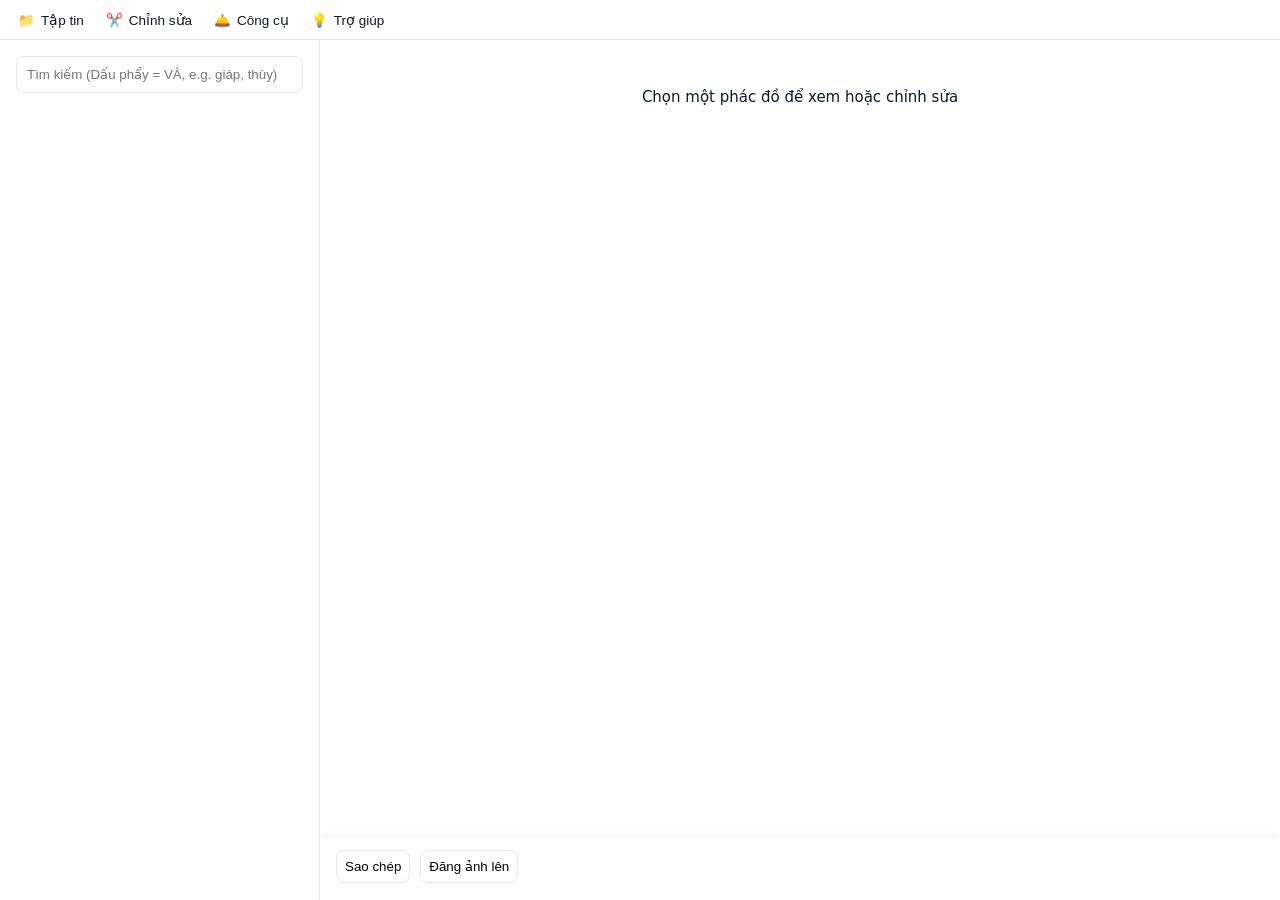
==== commit d30a4894: "build: update UI bundles with standard tabs and dynamic AI models Co-authored-by: drquochoai <148402" ====
--- a/index.html
+++ b/index.html
@@ -1,15 +1,14 @@
-<!DOCTYPE html>
-<html lang="en">
-  <head>
-    <meta charset="UTF-8">
-    <link rel="icon" href="/favicon.ico" />
-    <meta name="viewport" content="width=device-width, initial-scale=1.0" />
-    <title>Tường trình phẫu thuật - by Dr. Tran Quoc Hoai</title>
-    <script type="module" crossorigin src="/assets/index-CqOVVntL.js"></script>
-    <link rel="stylesheet" crossorigin href="/assets/style-CF3P-ZK6.css">
-  </head>
-  <body>
-    <div id="app"></div>-
-  </body>
+<!DOCTYPE html>
+<html lang="en">
+  <head>
+    <meta charset="UTF-8">
+    <link rel="icon" href="/favicon.ico" />
+    <meta name="viewport" content="width=device-width, initial-scale=1.0" />
+    <title>Tường trình phẫu thuật - by Dr. Tran Quoc Hoai</title>
+    <script type="module" crossorigin src="/assets/index-Dx35FoaN.js"></script>
+    <link rel="stylesheet" crossorigin href="/assets/style-AOhilDJd.css">
+  </head>
+  <body>
+    <div id="app"></div>
+  </body>
 </html>
--- a/assets/style-AOhilDJd.css
+++ b/assets/style-AOhilDJd.css
@@ -0,0 +1 @@
+@charset "UTF-8";.protocols__search[data-v-eaa581f4]{margin-bottom:12px;flex-shrink:0}.protocols__input[data-v-eaa581f4]{width:100%;padding:10px;border-radius:8px;border:1px solid var(--border-color);background:var(--panel-bg)}.protocols__list[data-v-eaa581f4]{list-style:none;margin:0;padding:0;overflow-y:auto;flex:1;min-height:0}.protocols__list-item[data-v-eaa581f4]{margin-bottom:6px;background:transparent;text-align:left}.protocols__item-header[data-v-eaa581f4]{padding:8px 10px;border-radius:6px;cursor:pointer}.protocols__item-header.is-selected[data-v-eaa581f4]{background:linear-gradient(90deg,#06b6d4,#7c3aed);color:#fff}.protocols__line[data-v-eaa581f4]{font-weight:600;white-space:nowrap;overflow:hidden;text-overflow:ellipsis}.protocols__submenu[data-v-eaa581f4]{list-style:none;padding:0;margin:2px 0 0}.protocols__submenu-item[data-v-eaa581f4]{padding:6px 10px 6px 24px;font-size:.9em;color:var(--text-color);cursor:pointer;border-radius:4px;margin-top:2px}.protocols__submenu-item[data-v-eaa581f4]:hover{background:var(--hover-bg)}.protocols__submenu-item.is-active[data-v-eaa581f4]{color:#06b6d4;font-weight:600;background:#06b6d40d}.protocols__submenu-item.is-edited[data-v-eaa581f4]{background:#ff00000d;color:#9f1239;font-weight:600}.confirm-overlay[data-v-0c14ad28]{position:fixed;top:0;right:0;bottom:0;left:0;display:flex;align-items:center;justify-content:center;background:#02061773;z-index:100005}.confirm-box[data-v-0c14ad28]{background:var(--panel-bg);padding:16px;border-radius:8px;min-width:320px;max-width:90%;box-shadow:0 8px 24px #02061726}.confirm-title[data-v-0c14ad28]{margin:0 0 8px}.confirm-message[data-v-0c14ad28]{margin:0 0 12px;color:var(--text-color)}.confirm-actions[data-v-0c14ad28]{display:flex;gap:10px;justify-content:flex-end}.btn[data-v-0c14ad28]{padding:8px 12px;border-radius:6px;border:1px solid #e6eef8;background:var(--panel-bg);cursor:pointer}.btn-confirm[data-v-0c14ad28]{background:#ef4444;color:var(--text-color);border-color:var(--text-color)}.btn-cancel[data-v-0c14ad28]{background:var(--panel-bg)}:root .insert-image-widget-dropdown-content.insert-image-widget-dropdown-content.insert-image-widget-dropdown-content>div>div{padding:5px}:root .insert-image-widget-dropdown-content.insert-image-widget-dropdown-content.insert-image-widget-dropdown-content>div{min-height:0}:root .insert-image-widget-dropdown-content.insert-image-widget-dropdown-content.insert-image-widget-dropdown-content img{max-width:100%;max-height:100%;display:block;margin-left:auto;margin-right:auto}:root .insert-image-widget-dropdown-content.insert-image-widget-dropdown-content.insert-image-widget-dropdown-content .insert-image-image-status-view{display:flex;justify-content:space-between;padding-bottom:0}:root .insert-image-widget-dropdown-content.insert-image-widget-dropdown-content.insert-image-widget-dropdown-content .action-button-row{margin-top:4px;display:flex;flex-direction:row;justify-content:flex-end;padding-bottom:0;margin-bottom:0}:root .insert-image-widget-dropdown-content.insert-image-widget-dropdown-content.insert-image-widget-dropdown-content .action-button-row>button{flex-grow:1;text-align:end;max-width:50%;min-width:min(100%,40px)}.toolbar-overflow-widget-overflow-list{display:flex;flex-direction:column;flex-wrap:wrap;justify-content:center}.toolbar-overflow-widget-overflow-list>.toolbar-toolContainer>.toolbar-button{height:var(--toolbar-button-height)}.toolbar-overflow-widget.horizontal .toolbar-overflow-widget-overflow-list{flex-direction:row}.toolbar-overflow-widget.horizontal>.toolbar-dropdown{max-width:100%;left:15px;right:15px;margin-left:0!important;translate:none!important;padding:4px}:root .toolbar--pen-tool-toggle-buttons.toolbar--pen-tool-toggle-buttons{display:flex;flex-wrap:wrap;justify-content:stretch;padding-top:0;padding-bottom:5px;gap:5px;direction:ltr}:root .toolbar--pen-tool-toggle-buttons.toolbar--pen-tool-toggle-buttons>*{flex-grow:1;text-align:start;width:min-content}:root .toolbar--pen-tool-toggle-buttons.toolbar--pen-tool-toggle-buttons>*>.icon{margin-inline-start:6px;margin-inline-end:10px}:root .toolbar--pen-tool-toggle-buttons.toolbar--pen-tool-toggle-buttons>:nth-child(2){text-align:center}:root .toolbar--pen-tool-toggle-buttons.toolbar--pen-tool-toggle-buttons>:nth-child(3){direction:rtl}.toolbar-zoomLevelEditor{display:flex;flex-direction:row;align-items:center}.toolbar-zoomLevelEditor .zoomDisplay{flex-grow:1}.toolbar-zoomLevelEditor button{min-width:48px}.selection-format-menu.disabled{opacity:.5}.toolbar-document-properties-widget button.about-button{width:100%;text-align:end}.toolbar-document-properties-widget>*{--align-items-to-x: 120px}.toolbar-document-properties-widget .js-draw-size-input-row.js-draw-size-input-row{display:flex}.toolbar-document-properties-widget .js-draw-size-input-row.js-draw-size-input-row.size-input-row--automatic-size{display:none}.toolbar-thicknessSliderContainer{display:flex;flex-direction:row}.toolbar-thicknessSliderContainer input{flex-grow:1}.toolbar-element .clr-field *{cursor:pointer}.toolbar-element .clr-field button{width:1.2em;height:1.2em;top:50%;left:0;border-radius:50%;margin-left:0;margin-right:0}.toolbar-element .clr-field input{opacity:0}.color-input-container{display:inline-flex;flex-direction:row}.color-input-container .coloris_input{height:calc(100% - 6px)}.color-input-container.picker-open .clr-field{pointer-events:none}:root .color-input-container>button.pipetteButton{width:30px;height:30px;padding:0;display:inline-flex}.color-input-container>.color-input-wrapper{display:flex;justify-content:stretch}.color-input-container .pipetteButton>svg{width:100%}.color-input-container .pipetteButton .pickColorInstructions{display:none;font-size:1em;position:absolute;margin-left:30px;background-color:var(--background-color-1);border-radius:30px;padding:4px;opacity:0;transition:.2s ease opacity}@media (prefers-reduced-motion: reduce){.color-input-container .pipetteButton .pickColorInstructions{transition:none}}.color-input-container .pipetteButton.active{background-color:var(--selection-background-color);--icon-color: var(--selection-foreground-color)}.color-input-container .pipetteButton.active .pickColorInstructions{display:block;opacity:.8}.tool-dropdown-separator{--border-color: rgba(100, 100, 100, .2);--border-color: color-mix(in srgb, var(--foreground-color-1), rgba(0, 0, 0, 0) 80%);border-top:1px solid var(--border-color);padding-left:2px;margin-top:10px;margin-bottom:10px}.toolbar-element .toolbar--file-input-container{display:flex}.toolbar-element .toolbar--file-input-container.-loading{opacity:.8}.toolbar-element .toolbar--file-input-container>input.file-input{opacity:0;width:0;min-width:0!important;max-width:0;height:0;overflow:hidden;padding:0;margin:0}.toolbar-element .toolbar--file-input-container>label{display:block;flex-grow:1;padding:0!important;padding-bottom:5px;--active-border-color: rgba(100, 100, 100, .5);--active-border-color: color-mix(in srgb, var(--foreground-color-1), transparent)}.toolbar-element .toolbar--file-input-container>label .cancel-button{padding-left:3px;padding-right:3px}.toolbar-element .toolbar--file-input-container>label>.toolbar--file-input-description{background-color:var(--background-color-3);color:var(--foreground-color-3);border:1px dashed var(--active-border-color);padding:10px;margin-top:10px;display:flex;flex-direction:column;align-items:center;text-align:center;--action-color: var(--primary-action-foreground-color);--icon-color: var(--action-color)}.toolbar-element .toolbar--file-input-container>label>.toolbar--file-input-description>span{white-space:pre-wrap}.toolbar-element .toolbar--file-input-container>label>.toolbar--file-input-description>span>b{color:var(--action-color);cursor:pointer}.toolbar-element .toolbar--file-input-container>label>.toolbar--file-input-description>.icon{width:min(50vw,42px);height:min(50vw,42px);margin-bottom:8px;display:block}.toolbar-element .toolbar--file-input-container>label:active,.toolbar-element .toolbar--file-input-container>label:hover,.toolbar-element .toolbar--file-input-container>label.drag-target{--active-border-color: var(--foreground-color-1)}.toolbar-element .toolbar--file-input-container>label.drag-target>.toolbar--file-input-description{border-width:2px}.toolbar-grid-selector{position:relative}.toolbar-grid-selector>div{display:flex;flex-direction:row;max-width:350px;flex-wrap:wrap;--button-size: 48px}.toolbar-grid-selector .choice-button{display:flex;flex-direction:column-reverse;box-sizing:border-box;cursor:pointer;flex-shrink:1;margin:2px}.toolbar-grid-selector .choice-button.focus-visible{outline:2px solid var(--foreground-color-1)}.toolbar-grid-selector .choice-button input{opacity:0;height:0}.toolbar-grid-selector .choice-button label{display:flex;flex-direction:column;box-sizing:border-box;width:var(--button-size);height:var(--button-size);font-size:.7rem;align-items:center;justify-content:center;padding:4px;user-select:none;-webkit-user-select:none}.toolbar-grid-selector .choice-button .icon{flex-grow:1;flex-shrink:1;width:100%}.toolbar-grid-selector .choice-button.checked{background-color:var(--selection-background-color);color:var(--selection-foreground-color);--icon-color: var(--selection-foreground-color)}:root .toolbar-snapped-scroll-list.toolbar-snapped-scroll-list.toolbar-snapped-scroll-list{height:min(140px,50vh);position:relative;display:flex;align-items:center}:root .toolbar-snapped-scroll-list.toolbar-snapped-scroll-list.toolbar-snapped-scroll-list>.scroller{display:flex;flex-direction:column;overflow-y:auto;scroll-snap-type:y mandatory;height:100%;width:100%;flex-grow:1}:root .toolbar-snapped-scroll-list.toolbar-snapped-scroll-list.toolbar-snapped-scroll-list>.scroller>.item{height:100%;width:100%;flex-shrink:0;display:flex;justify-content:center;align-items:center;scroll-snap-align:start;scroll-snap-stop:always;box-sizing:border-box}:root .toolbar-snapped-scroll-list.toolbar-snapped-scroll-list.toolbar-snapped-scroll-list.-empty{display:none}:root .toolbar-snapped-scroll-list.toolbar-snapped-scroll-list.toolbar-snapped-scroll-list>.page-markers{overflow:hidden;display:flex;flex-direction:column;align-items:center;max-height:100%;min-height:0}:root .toolbar-snapped-scroll-list.toolbar-snapped-scroll-list.toolbar-snapped-scroll-list>.page-markers.-one-element{visibility:hidden}:root .toolbar-snapped-scroll-list.toolbar-snapped-scroll-list.toolbar-snapped-scroll-list>.page-markers>.marker>.content{background-color:var(--foreground-color-1);border-radius:2px;padding:2px}:root .toolbar-snapped-scroll-list.toolbar-snapped-scroll-list.toolbar-snapped-scroll-list>.page-markers>.marker{padding:2px;opacity:.1;cursor:pointer;left:0;transition:left .2s ease}:root .toolbar-snapped-scroll-list.toolbar-snapped-scroll-list.toolbar-snapped-scroll-list>.page-markers>.marker.-active{position:relative;left:2px;opacity:.2}.toolbar-button-grid{display:grid;grid-template-columns:repeat(var(--column-count),1fr);justify-items:center;--button-size: 30px}.toolbar-button-grid>.button{font-size:1em;width:min-content}.toolbar-button-grid>.button>.icon{max-width:var(--button-size);max-height:var(--button-size);width:48px;height:48px}.toolbar-button-grid>.button>label{display:block;font-weight:400}.toolbar-root{background-color:var(--background-color-1);--icon-color: var(--foreground-color-1);--toolbar-button-height: min(20vh, 60px);flex-wrap:wrap;box-sizing:border-box;width:100%;display:flex;flex-direction:row;justify-content:center}.toolbar-element{z-index:1;font-family:system-ui,-apple-system,sans-serif}.toolbar-element details>summary{cursor:pointer}.toolbar-element>.toolbar-toolContainer>.toolbar-button,.toolbar-element>.toolbar-toolContainer>*>button,.toolbar-element>.toolbar-buttonGroup>button,.toolbar-element>.toolbar-button{white-space:pre;height:var(--toolbar-button-height)}.toolbar-dropdown .toolbar-button>.toolbar-icon{max-width:50px;width:100%}.toolbar-button.disabled{filter:sepia(.2);opacity:.45;cursor:unset}.toolbar-button,.toolbar-element button{cursor:pointer;text-align:center;border-radius:6px;border:none;box-shadow:0 0 2px var(--shadow-color);user-select:none;-webkit-user-select:none;transition:background-color .15s ease,box-shadow .25s ease,opacity .2s ease}.toolbar-button,.toolbar-buttonGroup>button,.toolbar-toolContainer>*>button,.toolbar-root>button{display:flex;flex-direction:column;align-items:center;justify-content:center;padding-left:3px;padding-right:3px;min-width:40px;max-width:105px;width:min-content;font-size:1em}.toolbar-button>label{cursor:inherit;user-select:none;-webkit-user-select:none}.toolbar-root>.toolbar-toolContainer>.toolbar-button>label.long-label{font-size:.75em}.toolbar-dropdown>.toolbar-toolContainer>button,.toolbar-dropdown>.toolbar-toolContainer>.toolbar-button{width:6em}.toolbar-button:not(.disabled):hover,.toolbar-root button:not(:disabled):hover{box-shadow:0 2px 4px var(--shadow-color)}.toolbar-root button:disabled{cursor:inherit;opacity:.5}.toolbar-root .toolbar-icon{flex-shrink:1;-webkit-user-select:none;user-select:none;width:100%;min-width:20px;min-height:20px}.toolbar-toolContainer.selected>.toolbar-button{background-color:var(--selection-background-color);color:var(--selection-foreground-color);--icon-color: var(--selection-foreground-color)}.toolbar-toolContainer:not(.selected):not(.dropdownShowable)>.toolbar-button>.toolbar-showHideDropdownIcon{display:none}.toolbar-toolContainer>.toolbar-button>.toolbar-showHideDropdownIcon{height:15px;transition:transform .25s ease}.toolbar-toolContainer.dropdownVisible>.toolbar-button>.toolbar-showHideDropdownIcon{transform:rotate(180deg)}.toolbar-dropdown.hidden,.toolbar-toolContainer:not(.selected):not(.dropdownShowable)>.toolbar-dropdown:not(.hiding){display:none}.toolbar-dropdown{position:absolute;padding:5px 15px 15px;display:flex;flex-wrap:wrap;flex-direction:column;max-height:80vh;max-width:fit-content;z-index:2;background-color:var(--background-color-1);box-shadow:0 3px 3px var(--shadow-color)}@keyframes dropdown-transition-in{0%{opacity:0;transform:scaleY(0)}to{opacity:1;transform:scale(1)}}@keyframes dropdown-transition-out{0%{opacity:1;transform:scale(1)}to{opacity:0;transform:scaleY(0)}}.toolbar-dropdown{transform-origin:top left;--dropdown-show-animation: dropdown-transition-in;--dropdown-hide-animation: dropdown-transition-out}@media (prefers-reduced-motion: reduce){.toolbar-dropdown{--dropdown-show-animation: none;--dropdown-hide-animation: none}.toolbar-dropdown.hiding{display:none}.toolbar-toolContainer>.toolbar-button>.toolbar-showHideDropdownIcon{transition:none}:root .toolbar-button,.toolbar-root button{transition:none}}.toolbar-buttonGroup{display:flex;flex-direction:row;justify-content:center}.toolbar-element .toolbar--toggle-button{color:var(--foreground-color-1);font-weight:400}.toolbar-element .toolbar--toggle-button[aria-checked=true]{background:var(--selection-background-color);color:var(--selection-foreground-color)}.toolbar-element .toolbar--toggle-button>.icon{width:25px;height:25px;margin:0 5px}.toolbar-element .toolbar--toggle-button>*{vertical-align:middle}.toolbar-closeColorPickerOverlay{display:none;position:fixed;top:0;left:0;bottom:0;right:0;touch-action:none;background-color:var(--background-color-1);opacity:.3;z-index:2}.toolbar-spacedList>*{padding-bottom:5px;padding-top:5px}.toolbar-indentedList{padding-left:10px}@media print{.toolbar-element{display:none}}@keyframes rehide-label{0%{opacity:.8}80%{opacity:.8}to{opacity:.1}}@keyframes show-label-delayed{0%{opacity:0}80%{opacity:0}to{opacity:.8}}@keyframes show-label-now{0%{opacity:0}5%{opacity:0}to{opacity:.8}}@keyframes keep-label-hidden{0%{opacity:0}to{opacity:0}}@keyframes toolbar--edgemenu-transition-in{0%{transform:translateY(100%)}to{transform:translate(0)}}@keyframes toolbar--edgemenu-transition-in-reduce-motion{0%{opacity:0}to{opacity:1}}@keyframes toolbar--edgemenu-transition-out{to{transform:translateY(100%)}}@keyframes toolbar--edgemenu-transition-out-reduce-motion{0%{opacity:1}to{opacity:0}}@keyframes toolbar--edgemenu-container-transition-in{0%{overflow-y:hidden}to{overflow-y:hidden}}@keyframes toolbar--edgemenu-container-transition-out{0%{overflow-y:hidden}to{overflow-y:hidden}}.toolbar-edge-toolbar{--toolbar-button-height: min(20vh, 48px);--toolbar-button-size: var(--toolbar-button-height);--label-hover-offset-size: calc(14px + var(--toolbar-button-height));box-sizing:border-box}@media screen and (min-width: 540px){.toolbar-edge-toolbar{flex-wrap:nowrap}.toolbar-edge-toolbar>.toolbar-action-row{max-width:50vw;flex-grow:0;flex-shrink:0}}@media screen and (max-width: 700px){.toolbar-edge-toolbar.one-row>*>.toolbar-toolContainer.label-inline{font-size:.9em}.toolbar-edge-toolbar.one-row>*>.toolbar-toolContainer.label-inline>.toolbar-button label{opacity:0}@keyframes hide-initially{0%{opacity:0}to{opacity:0}}.toolbar-edge-toolbar.one-row>*>.toolbar-toolContainer.label-inline>.toolbar-button label{animation:.2s linear hide-initially}.toolbar-edge-toolbar.one-row>*>.toolbar-toolContainer.label-inline>.toolbar-button:not(.no-long-press-or-hover):not(.has-long-press-or-hover):hover:not(:focus-visible)>label,.toolbar-edge-toolbar.one-row>*>.toolbar-toolContainer.label-inline>.toolbar-button:not(.no-long-press-or-hover):not(.has-long-press-or-hover):active>label{opacity:.8;animation:1s ease show-label-delayed}.toolbar-edge-toolbar.one-row>*>.toolbar-toolContainer.label-inline>.toolbar-button.has-long-press-or-hover>label{opacity:.8}.toolbar-edge-toolbar.one-row>*>.toolbar-toolContainer.label-inline>.toolbar-button:focus-visible>label,.toolbar-edge-toolbar.one-row>*>.toolbar-toolContainer.label-inline>.toolbar-button.focus-visible>label{animation:1.5s ease rehide-label;opacity:0}.toolbar-edge-toolbar.one-row>*>.toolbar-toolContainer.label-inline>.toolbar-button:has(:focus-visible)>label{animation:1.5s ease rehide-label;opacity:0}.toolbar-edge-toolbar.one-row>*>.toolbar-toolContainer.label-inline>.toolbar-button>label{opacity:0;position:absolute;margin-top:var(--button-label-hover-offset-y);margin-left:var(--button-label-hover-offset-x);z-index:1;pointer-events:none;background-color:var(--background-color-1);color:var(--foreground-color-1);border-radius:25px;padding:10px;transition:.3s ease opacity,.2s ease margin-top}.toolbar-edge-toolbar.one-row>*>.toolbar-toolContainer.label-inline>.toolbar-button{width:var(--toolbar-button-size)}}@media screen and (max-width: 700px) and (prefers-reduced-motion: reduce){.toolbar-edge-toolbar.one-row>*>.toolbar-toolContainer.label-inline>.toolbar-button>label{transition:none}}@media screen and (max-width: 700px){.toolbar-edge-toolbar.one-row>*>.toolbar-toolContainer.label-inline>.toolbar-button>.toolbar-icon.toolbar-icon{margin-left:0;margin-right:0}}.toolbar-edge-toolbar>div.toolbar-element{flex-direction:row;display:flex;flex-grow:1;justify-content:center;background-color:var(--background-color-2);color:var(--foreground-color-2);--icon-color: var(--foreground-color-2)}.toolbar-edge-toolbar>div.toolbar-element::-webkit-scrollbar{width:3px;height:3px}.toolbar-edge-toolbar>div.toolbar-element::-webkit-scrollbar-thumb{background-color:var(--shadow-color)}.toolbar-edge-toolbar>div.toolbar-element.toolbar-tool-row{overflow-x:auto;overflow-y:hidden;flex-grow:100}.toolbar-edge-toolbar>div.toolbar-element.toolbar-action-row{z-index:2;background-color:var(--background-color-3);color:var(--foreground-color-3);--icon-color: var(--foreground-color-3)}.toolbar-edge-toolbar>div.toolbar-element.has-scroll{justify-content:start;position:relative;--button-label-hover-offset-y: 0;--button-label-hover-offset-x: calc(0px - var(--label-hover-offset-size))}.toolbar-edge-toolbar>div.toolbar-element.has-scroll>:nth-child(1){--button-label-hover-offset-x: var(--label-hover-offset-size)}.toolbar-edge-toolbar>div.toolbar-element{--extra-left-right-padding: 0px}.toolbar-edge-toolbar{flex-direction:row;justify-content:space-around}.toolbar-edge-toolbar .toolbar-toolContainer.selected>.toolbar-button{background-color:var(--selection-background-color);color:var(--selection-foreground-color);--icon-color: var(--selection-foreground-color)}.toolbar-edge-toolbar .toolbar-button{box-sizing:border-box;background-color:transparent}.toolbar-edge-toolbar .toolbar-button .toolbar-showHideDropdownIcon{flex-shrink:.01;height:12px}.toolbar-edge-toolbar .toolbar-toolContainer{order:1}.toolbar-edge-toolbar .toolbar-toolContainer.label-inline{flex-grow:1;display:flex;--button-flex-direction: row}.toolbar-edge-toolbar .toolbar-toolContainer.label-inline.label-left{justify-content:end;--button-flex-direction: row-reverse}.toolbar-edge-toolbar .toolbar-toolContainer.label-inline.label-left>.toolbar-button>.toolbar-icon{margin-left:7px;margin-right:0}.toolbar-edge-toolbar .toolbar-toolContainer.label-inline.label-left{order:100}.toolbar-edge-toolbar .toolbar-toolContainer.label-inline.label-right{order:-1}.toolbar-edge-toolbar .toolbar-toolContainer.label-inline>.toolbar-button{width:auto;flex-direction:var(--button-flex-direction)}.toolbar-edge-toolbar .toolbar-toolContainer.label-inline>.toolbar-button>.toolbar-icon{height:100%;margin-right:7px;margin-left:0;width:22px}.toolbar-edge-toolbar{--button-label-hover-offset-y: var(--label-hover-offset-size);--button-label-hover-offset-x: 0}.toolbar-edge-toolbar .toolbar-toolContainer:not(.no-icon):not(.label-inline) .toolbar-button{width:calc(var(--toolbar-button-size) + var(--extra-left-right-padding));height:var(--toolbar-button-size)}.toolbar-edge-toolbar .toolbar-toolContainer:not(.no-icon):not(.label-inline) .toolbar-button:not(.no-long-press-or-hover):not(.has-long-press-or-hover):hover:not(:focus-visible)>label,.toolbar-edge-toolbar .toolbar-toolContainer:not(.no-icon):not(.label-inline) .toolbar-button:not(.no-long-press-or-hover):not(.has-long-press-or-hover):active>label{opacity:.8;animation:1s ease show-label-delayed}.toolbar-edge-toolbar .toolbar-toolContainer:not(.no-icon):not(.label-inline) .toolbar-button.has-long-press-or-hover>label{opacity:.8}.toolbar-edge-toolbar .toolbar-toolContainer:not(.no-icon):not(.label-inline) .toolbar-button:focus-visible>label,.toolbar-edge-toolbar .toolbar-toolContainer:not(.no-icon):not(.label-inline) .toolbar-button.focus-visible>label{animation:1.5s ease rehide-label;opacity:0}.toolbar-edge-toolbar .toolbar-toolContainer:not(.no-icon):not(.label-inline) .toolbar-button:has(:focus-visible)>label{animation:1.5s ease rehide-label;opacity:0}.toolbar-edge-toolbar .toolbar-toolContainer:not(.no-icon):not(.label-inline) .toolbar-button>label{opacity:0;position:absolute;margin-top:var(--button-label-hover-offset-y);margin-left:var(--button-label-hover-offset-x);z-index:1;pointer-events:none;background-color:var(--background-color-1);color:var(--foreground-color-1);border-radius:25px;padding:10px;transition:.3s ease opacity,.2s ease margin-top}@media (prefers-reduced-motion: reduce){.toolbar-edge-toolbar .toolbar-toolContainer:not(.no-icon):not(.label-inline) .toolbar-button>label{transition:none}}.toolbar-edge-toolbar .toolbar-toolContainer:not(.no-icon):not(.label-inline).dropdownVisible>.toolbar-button>label{opacity:.8;animation:1.5s ease rehide-label .3s,1s ease keep-label-hidden 1.8s infinite}.toolbar-edge-toolbar>div>.toolbar-toolContainer:not(.selected):not(.dropdownShowable)>.toolbar-button>.toolbar-showHideDropdownIcon{display:block;visibility:hidden}.toolbar-edge-toolbar .toolbar-toolContainer>.toolbar-button{margin:0;border-radius:0;padding:8px}.toolbar-edge-toolbar .toolbar-toolContainer>.toolbar-button.has-dropdown{padding:8px 8px 0}.toolbar-edge-toolbar .toolbar-toolContainer>.toolbar-button{box-shadow:none}.imageEditorContainer.pipette--color-selection-in-progress .toolbar-edgemenu-container{height:0;background-color:transparent;opacity:.9}.imageEditorContainer.pipette--color-selection-in-progress .toolbar-edgemenu-container .toolbar-edgemenu{position:absolute}.toolbar-edgemenu-container{background-color:var(--background-color-transparent);transition:.15s ease-in-out height,.15s ease-in-out background-color,.2s ease-in-out opacity}@media (prefers-reduced-motion: reduce){.toolbar-edgemenu-container{transition:.15s ease-in-out background-color,.2s ease-in-out opacity}}.toolbar-edgemenu-container{position:absolute;width:var(--editor-current-width-px);height:var(--editor-current-height-px);box-sizing:border-box}.toolbar-edgemenu-container.dropdown-below-edge{overflow-y:hidden}.toolbar-edgemenu-container{display:flex;flex-direction:column-reverse;align-items:center;z-index:2}.toolbar-edgemenu-container button{font-size:1.2em;box-shadow:none;border:none;padding:10px;transition:.2s ease box-shadow}.toolbar-edgemenu-container button:not(:disabled):hover{box-shadow:0 0 2px var(--shadow-color)}.toolbar-edgemenu-container button:disabled{opacity:.5;font-weight:unset;cursor:unset;color:var(--foreground-color-1)}.toolbar-edgemenu-container button{font-weight:700;color:var(--primary-action-foreground-color)}.toolbar-edgemenu-container .toolbar-grid-selector .choice-button{--button-label-hover-offset-y: var(--button-size)}.toolbar-edgemenu-container .toolbar-grid-selector .choice-button:not(.no-long-press-or-hover):not(.has-long-press-or-hover):hover:not(:focus-visible)>label>.button-label-text,.toolbar-edgemenu-container .toolbar-grid-selector .choice-button:not(.no-long-press-or-hover):not(.has-long-press-or-hover):active>label>.button-label-text{opacity:.8;animation:1s ease show-label-delayed}.toolbar-edgemenu-container .toolbar-grid-selector .choice-button.has-long-press-or-hover>label>.button-label-text{opacity:.8}.toolbar-edgemenu-container .toolbar-grid-selector .choice-button:focus-visible>label>.button-label-text,.toolbar-edgemenu-container .toolbar-grid-selector .choice-button.focus-visible>label>.button-label-text{animation:1.5s ease rehide-label;opacity:0}.toolbar-edgemenu-container .toolbar-grid-selector .choice-button:has(:focus-visible)>label>.button-label-text{animation:1.5s ease rehide-label;opacity:0}.toolbar-edgemenu-container .toolbar-grid-selector .choice-button>label>.button-label-text{opacity:0;position:absolute;margin-top:var(--button-label-hover-offset-y);margin-left:var(--button-label-hover-offset-x);z-index:1;pointer-events:none;background-color:var(--background-color-1);color:var(--foreground-color-1);border-radius:25px;padding:10px;transition:.3s ease opacity,.2s ease margin-top}@media (prefers-reduced-motion: reduce){.toolbar-edgemenu-container .toolbar-grid-selector .choice-button>label>.button-label-text{transition:none}}.toolbar-edgemenu-container .toolbar-button-grid button{--button-label-hover-offset-y: 0}.toolbar-edgemenu-container .toolbar-button-grid button:not(.no-long-press-or-hover):not(.has-long-press-or-hover):hover:not(:focus-visible)>label,.toolbar-edgemenu-container .toolbar-button-grid button:not(.no-long-press-or-hover):not(.has-long-press-or-hover):active>label{opacity:.8;animation:1s ease show-label-delayed}.toolbar-edgemenu-container .toolbar-button-grid button.has-long-press-or-hover>label{opacity:.8}.toolbar-edgemenu-container .toolbar-button-grid button:focus-visible>label,.toolbar-edgemenu-container .toolbar-button-grid button.focus-visible>label{animation:1.5s ease rehide-label;opacity:0}.toolbar-edgemenu-container .toolbar-button-grid button:has(:focus-visible)>label{animation:1.5s ease rehide-label;opacity:0}.toolbar-edgemenu-container .toolbar-button-grid button>label{opacity:0;position:absolute;margin-top:var(--button-label-hover-offset-y);margin-left:var(--button-label-hover-offset-x);z-index:1;pointer-events:none;background-color:var(--background-color-1);color:var(--foreground-color-1);border-radius:25px;padding:10px;transition:.3s ease opacity,.2s ease margin-top}@media (prefers-reduced-motion: reduce){.toolbar-edgemenu-container .toolbar-button-grid button>label{transition:none}}.toolbar-edgemenu-container .toolbar-help-overlay-button{align-items:last baseline}.toolbar-edgemenu-container .toolbar-edgemenu{--toolbar-button-height: 48px;touch-action:none;user-select:none;-webkit-user-select:none;background-color:var(--background-color-2);color:var(--foreground-color-2);--icon-color: var(--foreground-color-2);box-shadow:0 0 1px var(--shadow-color);padding-left:10px;padding-right:10px;width:min(400px,100vw);box-sizing:border-box;border-top-left-radius:30px;border-top-right-radius:30px;transition:transform .1s ease,padding-bottom .1s ease}.toolbar-edgemenu-container .toolbar-edgemenu input,.toolbar-edgemenu-container .toolbar-edgemenu textarea{user-select:auto;-webkit-user-select:auto}.toolbar-edgemenu-container .toolbar-edgemenu .toolbar-toolContainer{display:inline-block}.toolbar-edgemenu-container .toolbar-edgemenu button{background-color:transparent}.toolbar-edgemenu-container .toolbar-edgemenu>button.drag-elem{height:40px;display:block;cursor:ns-resize;position:relative;margin-top:-15px;margin-bottom:10px;width:100%;border:none;box-shadow:none;background:transparent}.toolbar-edgemenu-container .toolbar-edgemenu>button.drag-elem:before{content:"";background-color:var(--icon-color);opacity:.2;display:block;position:relative;top:10px;height:5px;border-radius:5px;width:min(80%,40px);margin-left:auto;margin-right:auto}.toolbar-edgemenu-container .toolbar-edgemenu .toolbar-toolContainer{display:block}.toolbar-edgemenu-container .toolbar-edgemenu .toolbar-toolContainer .toolbar-button{flex-direction:row;max-width:unset;width:100%;box-sizing:border-box;justify-content:flex-start;box-shadow:none;padding:2px}.toolbar-edgemenu-container .toolbar-edgemenu .toolbar-toolContainer .toolbar-button>.toolbar-icon{width:25px;height:25px;padding:13px;margin-right:15px}.toolbar-edgemenu-container .toolbar-edgemenu .toolbar-toolContainer .toolbar-button label,.toolbar-edgemenu-container .toolbar-edgemenu .toolbar-toolContainer .toolbar-button>label.long-label{font-size:1em}.toolbar-edgemenu-container .toolbar-edgemenu .toolbar-nonbutton-controls-main-list{padding-left:10px;padding-right:10px}.toolbar-edgemenu-container .toolbar-edgemenu .toolbar-spacedList{box-sizing:border-box;--align-items-to-x: 105px}.toolbar-edgemenu-container .toolbar-edgemenu .toolbar-spacedList>div{display:flex;align-items:center;margin-top:5px;min-height:35px}.toolbar-edgemenu-container .toolbar-edgemenu .toolbar-spacedList>div:first-child{margin-top:0}.toolbar-edgemenu-container .toolbar-edgemenu .toolbar-spacedList>div>label{padding-right:35px;min-width:var(--align-items-to-x);flex-shrink:1;box-sizing:border-box}.toolbar-edgemenu-container .toolbar-edgemenu .toolbar-spacedList>div>input[type=checkbox]{width:20px;height:20px;margin-left:0}.toolbar-edgemenu-container .toolbar-edgemenu .toolbar-spacedList>div>input:not([type=checkbox]){flex-grow:1;min-width:48px;flex-shrink:1}.toolbar-dropdown-toolbar button,.toolbar-dropdown-toolbar .toolbar-button{background-color:var(--background-color-2);color:var(--foreground-color-2);--icon-color: var(--foreground-color-2)}.toolbar-dropdown-toolbar,.toolbar-dropdown-toolbar .toolbar-dropdown{background-color:var(--background-color-3);color:var(--foreground-color-3)}.toolbar-dropdown-toolbar .toolbar-spacedList>div>label{padding-right:10px;min-width:50px}.toolbar-dropdown-toolbar .clr-field button{width:100%;height:100%;top:50%;left:0;border-radius:5px}.toolbar-dropdown-toolbar .toolbar-grid-selector>div{--button-size: 57px}.toolbar-dropdown-toolbar .toolbar-dropdown>div>.toolbar-toolContainer{display:inline-block}.toolbar-help-overlay{width:100%;height:100%;max-width:none;max-height:none;border:none;margin:0;padding:0;z-index:5;touch-action:none;overflow:hidden;color:#fff;--icon-color: white;background-color:transparent}.toolbar-help-overlay::backdrop{background-color:#000c;backdrop-filter:blur(1px);-webkit-backdrop-filter:blur(1px)}.toolbar-help-overlay{display:flex;flex-direction:column}@keyframes transition-in{0%{opacity:0}to{opacity:1}}.toolbar-help-overlay,.toolbar-help-overlay::backdrop{animation:.25s ease transition-in}@keyframes transition-out{0%{opacity:1}to{opacity:0}}.toolbar-help-overlay.-hiding,.toolbar-help-overlay.-hiding::backdrop{animation:.25s ease transition-out;opacity:0}.toolbar-help-overlay{transition:.3s ease transform}.toolbar-help-overlay.-dragging{transition:none}@media (prefers-reduced-motion: reduce){.toolbar-help-overlay{transition:none}}@media screen and (min-width: 800px){.toolbar-help-overlay>.navigation-buttons{order:1;margin-top:auto}}.toolbar-help-overlay .with-text-shadow,.toolbar-help-overlay .help-page-container>.label,.toolbar-help-overlay button{text-shadow:0 0 3px rgba(20,20,20,.9);filter:drop-shadow(0px 0px 2px rgba(0,0,0,.5))}.toolbar-help-overlay button:not(:disabled){cursor:pointer}.toolbar-help-overlay button{background:transparent;border:none;color:var(--help-overlay-foreground);border-radius:15px}.toolbar-help-overlay .close-button{align-self:flex-start;width:48px;height:48px;z-index:1}.toolbar-help-overlay .close-button>svg{width:100%}.toolbar-help-overlay .navigation-content{flex-grow:1;display:flex}.toolbar-help-overlay .help-page-container{display:flex;align-items:center;flex-grow:1;touch-action:none}.toolbar-help-overlay .help-page-container>.label{flex-grow:1;text-align:center;font-size:18.5pt;margin-left:15px;margin-right:15px;margin-top:0;z-index:1}.toolbar-help-overlay .help-page-container>.label.-large-space-below{margin-top:0;margin-bottom:auto}.toolbar-help-overlay .help-page-container>.label.-small-space-above{margin-top:40px;margin-bottom:auto}.toolbar-help-overlay .help-page-container>.label.-large-space-above{margin-top:auto;margin-bottom:10px}.toolbar-help-overlay .help-page-container>.label{transition:.5s ease margin-top}@media (prefers-reduced-motion: reduce){.toolbar-help-overlay .help-page-container>.label{transition:none}}.toolbar-help-overlay .help-page-container>.cloned-element-container{position:absolute;z-index:0;user-select:none;-webkit-user-select:none;border-radius:10px}.toolbar-help-overlay .help-page-container>.cloned-element-container *{pointer-events:none!important}.toolbar-help-overlay .help-page-container>.cloned-element-container>*{margin:0;opacity:.01!important;transition:.3s ease opacity!important}.toolbar-help-overlay .help-page-container>.cloned-element-container:not(.-clickable) *{cursor:unset!important}.toolbar-help-overlay .help-page-container>.cloned-element-container.-clickable,.toolbar-help-overlay .help-page-container>.cloned-element-container.-background{z-index:1;touch-action:none}.toolbar-help-overlay .help-page-container>.cloned-element-container.-clickable{cursor:pointer;z-index:2}.toolbar-help-overlay .help-page-container>.cloned-element-container.-clickable.has-long-press-or-hover{opacity:.5!important}.toolbar-help-overlay .help-page-container>.cloned-element-container.-clickable.has-long-press-or-hover,.toolbar-help-overlay .help-page-container>.cloned-element-container.-active{background-color:var(--background-color-1)}.toolbar-help-overlay .help-page-container>.cloned-element-container{opacity:.01;background-color:#64646403;box-shadow:none}.toolbar-help-overlay .help-page-container>.cloned-element-container.-active{opacity:1;background-color:var(--background-color-1);box-shadow:0 0 3px #64646480}.toolbar-help-overlay .help-page-container>.cloned-element-container.-active>*{opacity:1!important}.toolbar-help-overlay .help-page-container>.cloned-element-container{transition:.5s ease opacity,.5s ease background-color}.toolbar-help-overlay .navigation-buttons{display:flex;flex-direction:row;justify-content:space-between;direction:ltr}.toolbar-help-overlay .navigation-buttons>button:disabled{opacity:.5}.toolbar-help-overlay .navigation-buttons>.next,.toolbar-help-overlay .navigation-buttons>.previous{font-size:1em;padding:10px;transition:.2s ease font-size;z-index:3}@media (prefers-reduced-motion: reduce){.toolbar-help-overlay .navigation-buttons>.next,.toolbar-help-overlay .navigation-buttons>.previous{transition:none}}@keyframes highlight-button{0%{transform:scale(1)}50%{transform:scale(1.2)}55%{transform:scale(1.2) rotate(2deg)}65%{transform:scale(1.2) rotate(-2deg)}to{transform:scale(1)}}.toolbar-help-overlay .navigation-buttons:not(.-has-previous)>.next:not(:disabled){animation:.5s ease highlight-button .5s}@media (prefers-reduced-motion: reduce){.toolbar-help-overlay .navigation-buttons:not(.-has-previous)>.next:not(:disabled){animation:none}}.toolbar-help-overlay .navigation-buttons>.next:after{content:"❯";margin-left:3px}.toolbar-help-overlay .navigation-buttons>.previous:before{content:"❮";margin-right:3px}.toolbar-help-overlay .navigation-buttons.-has-next>.next{font-size:1.4em}.toolbar-help-overlay .navigation-buttons.-has-previous>.previous{font-size:1.4em}.toolbar-help-overlay .navigation-buttons.-highlight-next>.next,.toolbar-help-overlay .navigation-buttons.-highlight-previous>.previous{font-weight:700;font-size:1.4em}.toolbar-help-overlay .navigation-buttons.-highlight-next>.next,.toolbar-help-overlay .navigation-buttons.-highlight-previous>.previous,.toolbar-help-overlay .navigation-buttons .next:hover,.toolbar-help-overlay .navigation-buttons .previous:hover{background-color:#c8c8c81a}.toolbar-help-overlay .navigation-help{margin-top:1em;font-size:.7em}.toolbar-element .toolbar-help-overlay-button{height:0;position:relative;display:flex;justify-content:end}.toolbar-element .toolbar-help-overlay-button>.button{margin:0;padding:0 5px;box-shadow:none;text-align:center;opacity:.5}.toolbar-element .toolbar-help-overlay-button>.button>.icon{width:1.18em;height:1.18em;transition:.2s ease filter}.toolbar-element .toolbar-help-overlay-button>.button:focus-visible>.icon,.toolbar-element .toolbar-help-overlay-button>.button:hover>.icon{filter:drop-shadow(0px 0px 1px var(--shadow-color))}.ScrollbarTool-overlay{width:0;height:0;overflow:visible;opacity:.2;pointer-events:none;--fade-out-animation: 1s ease 0s fade-out}@media (prefers-reduced-motion: reduce){.ScrollbarTool-overlay{--fade-out-animation: none !important}}@keyframes fade-out{0%{opacity:.2}to{opacity:0}}.ScrollbarTool-overlay:not(.just-updated){animation:var(--fade-out-animation);opacity:0}.ScrollbarTool-overlay{--scrollbar-size: 3px}.ScrollbarTool-overlay .vertical-scrollbar,.ScrollbarTool-overlay .horizontal-scrollbar{width:var(--scrollbar-size);height:var(--scrollbar-size);min-width:var(--scrollbar-size);min-height:var(--scrollbar-size);background-color:var(--foreground-color-1);border-radius:var(--scrollbar-size);position:absolute}.ScrollbarTool-overlay .vertical-scrollbar.represents-no-scroll,.ScrollbarTool-overlay .horizontal-scrollbar.represents-no-scroll{animation:var(--fade-out-animation);opacity:0}.ScrollbarTool-overlay:not(.scrollbar-left) .vertical-scrollbar{margin-left:calc(var(--editor-current-display-width-px) - var(--scrollbar-size))}.ScrollbarTool-overlay:not(.scrollbar-top) .horizontal-scrollbar{margin-top:calc(var(--editor-current-display-height-px) - var(--scrollbar-size))}.clipboard-error-dialog details>summary{cursor:pointer}.clipboard-error-dialog details[open]{margin-bottom:12px}.clipboard-error-dialog textarea{width:100%;box-sizing:border-box}.selection-tool-selection-background{background-color:var(--selection-background-color);opacity:.5;overflow:visible}.selection-tool-handle{position:absolute;box-sizing:border-box;display:flex;align-items:center;justify-content:center;--max-size: 17px}.selection-tool-handle .selection-tool-content{border:1px solid var(--foreground-color-1);background:var(--background-color-1);box-sizing:border-box;max-width:var(--max-size);max-height:var(--max-size);width:100%;height:100%;display:flex;justify-content:center;align-items:center;padding:3px}.selection-tool-handle .selection-tool-content .icon{width:100%;height:100%}.selection-tool-handle.selection-tool-circle .selection-tool-content{border-radius:100%}.selection-tool-handle.selection-tool-rotate{--max-size: 28px;cursor:grab}.selection-tool-handle.selection-tool-resize-x{cursor:ew-resize}.selection-tool-handle.selection-tool-resize-y{cursor:ns-resize}.selection-tool-handle.selection-tool-resize-xy{cursor:nwse-resize}.selection-tool-rotated-near-perpendicular .selection-tool-handle.selection-tool-resize-x{cursor:ns-resize}.selection-tool-rotated-near-perpendicular .selection-tool-handle.selection-tool-resize-y{cursor:ew-resize}.selection-tool-rotated-near-perpendicular .selection-tool-handle.selection-tool-resize-xy{cursor:nesw-resize}.selection-tool-selection-menu>button{max-height:var(--vertical-offset);background-color:var(--background-color-1);width:24px;height:24px;padding:6px;font-size:14px;user-select:none;-webkit-user-select:none;color:var(--foreground-color-1);border:.5px solid var(--foreground-color-1);border-radius:3px;opacity:.8}.selection-tool-selection-menu>button:hover,.selection-tool-selection-menu>button:focus-visible{background-color:var(--background-color-2);color:var(--foreground-color-2);cursor:pointer;opacity:1}.selection-tool-selection-menu>button{transition:.2s ease opacity}.selection-tool-selection-menu>button>.icon{width:100%;height:100%}.overlay.handleOverlay{touch-action:none;direction:ltr}.overlay.handleOverlay,.overlay.handleOverlay .selection-tool-selection-outer-container{height:0;overflow:visible}.overlay.handleOverlay .selection-tool-selection-inner-container{width:var(--editor-current-display-width-px);height:var(--editor-current-display-height-px);overflow:hidden;pointer-events:none}.overlay.handleOverlay .selection-tool-selection-inner-container>*{pointer-events:all}.overlay.handleOverlay .selection-tool-selection-inner-container.-empty{opacity:0;display:none}.overlay.handleOverlay .selection-tool-selection-inner-container.-hide-handles .selection-tool-handle{display:none}@keyframes selection-duplicated-animation{0%{scale:1 1}50%{scale:1.02 1.02}to{scale:1 1}}@media (prefers-reduced-motion: reduce){@keyframes selection-duplicated-animation{}}.find-tool-overlay{order:-1;position:absolute}.js-draw-sound-ui-toggle{width:0px;height:0px;overflow:hidden;user-select:none;-webkit-user-select:none}.js-draw-sound-ui-toggle button{margin-top:1px}.js-draw-sound-ui-toggle:focus-within,.js-draw-sound-ui-toggle.sound-ui-tool-enabled{overflow:visible;z-index:5}.js-draw-sound-ui-toggle:not(:focus-within):not(:hover).sound-ui-tool-enabled{opacity:.5}@keyframes show-popup-menu-animation{0%{opacity:0}to{opacity:1}}.editor-popup-menu{width:100%;height:100%;background-color:transparent;border:none;animation:var(--hide-menu-animation-timeout) ease show-popup-menu-animation;opacity:1;transition:var(--hide-menu-animation-timeout) ease opacity;overflow:hidden}.editor-popup-menu.-hide{opacity:0}.editor-popup-menu>.content{position:absolute;left:var(--anchor-x);top:var(--anchor-y);display:flex;flex-direction:column;overflow:clip;border-radius:6px;box-shadow:0 0 2px var(--shadow-color);background-color:var(--background-color-1)}.editor-popup-menu::backdrop{background:transparent}.editor-popup-menu-option{display:flex;justify-content:start;cursor:pointer;padding:6px 5px;background-color:transparent;color:var(--foreground-color-1);--icon-color: currentColor;border:none;font-size:1em}.editor-popup-menu-option:hover,.editor-popup-menu-option:focus-visible{background-color:var(--background-color-2);color:var(--foreground-color-2)}.editor-popup-menu-option>:first-child{width:1em;height:1em;flex-shrink:0;align-self:center;margin-inline-start:0em;margin-inline-end:.32em}.about-dialog-content>.scroll{white-space:pre-wrap;font-family:monospace}.about-dialog-content>.scroll>details>summary{cursor:pointer}.about-dialog-content>.scroll>h2,.about-dialog-content>.scroll>details>summary{margin-top:15px;font-size:1.2em;font-weight:700}.about-dialog-content>.scroll>h2 a,.about-dialog-content>.scroll>details>summary a{color:var(--foreground-color-1);text-decoration:underline}@keyframes fade-in{0%{opacity:0}to{opacity:1}}.message-dialog-container dialog{display:flex}.message-dialog-container dialog.-closing{opacity:0}.message-dialog-container dialog.-closing::backdrop{opacity:0}.message-dialog-container dialog,.message-dialog-container dialog::backdrop{transition:opacity .2s ease;animation:fade-in .2s ease}.message-dialog-content{display:flex;flex-direction:column;flex-grow:1}.message-dialog-content>.close{display:block;margin-left:auto;margin-right:auto}.message-dialog-content>.scroll{flex-grow:1;flex-shrink:1;overflow-y:auto;margin-left:20px;margin-right:20px;padding-bottom:20px}.dialog-container>dialog{background-color:var(--background-color-1);color:var(--foreground-color-1);border:none;outline:none;box-shadow:0 0 2px var(--shadow-color);border-radius:8px;max-height:90vh;width:min(100%,500px);box-sizing:border-box}.dialog-container>dialog::backdrop{backdrop-filter:blur(5px);-webkit-backdrop-filter:blur(5px);background-color:var(--background-color-transparent)}#clr-picker{--clr-slider-size: 30px}#clr-picker #clr-color-area,#clr-picker .clr_hue{touch-action:none}#clr-picker .clr-alpha{margin-top:15px;margin-bottom:15px}#clr-picker.clr-picker input[type=range]::-moz-range-thumb{width:var(--clr-slider-size);height:var(--clr-slider-size)}#clr-picker.clr-picker input[type=range]::-webkit-slider-thumb{width:var(--clr-slider-size);height:var(--clr-slider-size)}#clr-picker.clr-picker input[type=range]::-webkit-slider-runnable-track{height:var(--clr-slider-size)}#clr-picker.clr-picker input[type=range]::-moz-range-track{height:var(--clr-slider-size)}.imageEditorContainer{--background-color-1: white;--foreground-color-1: black;--background-color-2: #f5f5f5;--foreground-color-2: #2c303a;--background-color-3: #e5e5e5;--foreground-color-3: #1c202a;--selection-background-color: #cbdaf1;--selection-foreground-color: #2c303a;--background-color-transparent: rgba(105, 100, 100, .5);--shadow-color: rgba(0, 0, 0, .5);--primary-action-foreground-color: #15b}@media (prefers-color-scheme: dark){.imageEditorContainer{--background-color-1: #151515;--foreground-color-1: white;--background-color-2: #222;--foreground-color-2: #efefef;--background-color-3: #272627;--foreground-color-3: #eee;--selection-background-color: #607;--selection-foreground-color: white;--shadow-color: rgba(250, 250, 250, .5);--background-color-transparent: rgba(50, 50, 50, .5);--primary-action-foreground-color: #7ae}}.imageEditorContainer{--icon-color: var(--foreground-color-1)}.imageEditorContainer{color:var(--foreground-color-1);font-family:system-ui,-apple-system,sans-serif;background-color:var(--background-color-1);width:100%;height:400px;min-height:220px;min-width:100px;writing-mode:horizontal-tb;box-sizing:border-box;display:flex;flex-direction:column-reverse}.imageEditorContainer input{accent-color:var(--primary-action-foreground-color)}.imageEditorContainer .imageEditorRenderArea{display:grid;grid-template-columns:1fr;flex-grow:2;flex-shrink:1;min-height:100px;min-width:0;width:100%;height:100%}.imageEditorContainer .imageEditorRenderArea canvas{grid-row:1/1;grid-column:1/1;touch-action:none;box-sizing:border-box;width:100%;height:100%;min-width:0;max-width:inherit;min-height:0px;max-height:inherit;user-select:none;-webkit-user-select:none;-webkit-user-drag:none}.imageEditorContainer .loadingMessage{position:fixed;text-align:center;font-size:2em;text-shadow:0px 0px 1px var(--background-color-1);bottom:0;left:0;right:0}.imageEditorContainer .accessibilityAnnouncement{opacity:0;width:0;height:0;overflow:hidden;pointer-events:none;user-select:none;-webkit-user-select:none}.imageEditorContainer .textRendererOutputContainer{width:.001px;height:.001px;overflow:hidden;-webkit-user-select:none;user-select:none}.imageEditorContainer .textRendererOutputContainer:focus-within{overflow:visible;z-index:5}.imageEditorContainer .anchored-element-overlay{overflow:visible;height:0}.imageEditorContainer .anchored-element-overlay>.content-wrapper{width:var(--editor-current-display-width-px);height:var(--editor-current-display-height-px);overflow:hidden;position:relative;pointer-events:none}.imageEditorContainer .anchored-element-overlay>.content-wrapper>.content{position:absolute;left:var(--position-x);top:var(--position-y);transform:scale(var(--scale)) rotate(var(--rotation));transform-origin:left top;margin:0;pointer-events:all}@media print{.imageEditorContainer .loadingMessage{display:none}.imageEditorContainer .imageEditorRenderArea canvas{width:100%;height:initial}}.clr-picker{display:none;flex-wrap:wrap;position:absolute;width:200px;z-index:1000;border-radius:10px;background-color:#fff;justify-content:flex-end;direction:ltr;box-shadow:0 0 5px #0000000d,0 5px 20px #0000001a;-moz-user-select:none;-webkit-user-select:none;user-select:none}.clr-picker.clr-open,.clr-picker[data-inline=true]{display:flex}.clr-picker[data-inline=true]{position:relative}.clr-gradient{position:relative;width:100%;height:100px;margin-bottom:15px;border-radius:3px 3px 0 0;background-image:linear-gradient(#0000,#000),linear-gradient(90deg,#fff,currentColor);cursor:pointer}.clr-marker{position:absolute;width:12px;height:12px;margin:-6px 0 0 -6px;border:1px solid #fff;border-radius:50%;background-color:currentColor;cursor:pointer}.clr-picker input[type=range]::-webkit-slider-runnable-track{width:100%;height:16px}.clr-picker input[type=range]::-webkit-slider-thumb{width:16px;height:16px;-webkit-appearance:none}.clr-picker input[type=range]::-moz-range-track{width:100%;height:16px;border:0}.clr-picker input[type=range]::-moz-range-thumb{width:16px;height:16px;border:0}.clr-hue{background-image:linear-gradient(to right,red,#ff0,#0f0,#0ff,#00f,#f0f,red)}.clr-hue,.clr-alpha{position:relative;width:calc(100% - 40px);height:8px;margin:5px 20px;border-radius:4px}.clr-alpha span{display:block;height:100%;width:100%;border-radius:inherit;background-image:linear-gradient(90deg,rgba(0,0,0,0),currentColor)}.clr-hue input,.clr-alpha input{position:absolute;width:calc(100% + 32px);height:16px;left:-16px;top:-4px;margin:0;background-color:transparent;opacity:0;cursor:pointer;-moz-appearance:none;appearance:none;-webkit-appearance:none}.clr-hue div,.clr-alpha div{position:absolute;width:16px;height:16px;left:0;top:50%;margin-left:-8px;transform:translateY(-50%);border:2px solid #fff;border-radius:50%;background-color:currentColor;box-shadow:0 0 1px #888;pointer-events:none}.clr-alpha div:before{content:"";position:absolute;height:100%;width:100%;left:0;top:0;border-radius:50%;background-color:currentColor}.clr-format{display:none;order:1;width:calc(100% - 40px);margin:0 20px 20px}.clr-segmented{display:flex;position:relative;width:100%;margin:0;padding:0;border:1px solid #ddd;border-radius:15px;box-sizing:border-box;color:#999;font-size:12px}.clr-segmented input,.clr-segmented legend{position:absolute;width:100%;height:100%;margin:0;padding:0;border:0;left:0;top:0;opacity:0;pointer-events:none}.clr-segmented label{flex-grow:1;margin:0;padding:4px 0;font-size:inherit;font-weight:400;line-height:initial;text-align:center;cursor:pointer}.clr-segmented label:first-of-type{border-radius:10px 0 0 10px}.clr-segmented label:last-of-type{border-radius:0 10px 10px 0}.clr-segmented input:checked+label{color:#fff;background-color:#666}.clr-swatches{order:2;width:calc(100% - 32px);margin:0 16px}.clr-swatches div{display:flex;flex-wrap:wrap;padding-bottom:12px;justify-content:center}.clr-swatches button{position:relative;width:20px;height:20px;margin:0 4px 6px;padding:0;border:0;border-radius:50%;color:inherit;text-indent:-1000px;white-space:nowrap;overflow:hidden;cursor:pointer}.clr-swatches button:after{content:"";display:block;position:absolute;width:100%;height:100%;left:0;top:0;border-radius:inherit;background-color:currentColor;box-shadow:inset 0 0 0 1px #0000001a}input.clr-color{order:1;width:calc(100% - 80px);height:32px;margin:15px 20px 20px auto;padding:0 10px;border:1px solid #ddd;border-radius:16px;color:#444;background-color:#fff;font-family:sans-serif;font-size:14px;text-align:center;box-shadow:none}input.clr-color:focus{outline:none;border:1px solid #1e90ff}.clr-close,.clr-clear{display:none;order:2;height:24px;margin:0 20px 20px;padding:0 20px;border:0;border-radius:12px;color:#fff;background-color:#666;font-family:inherit;font-size:12px;font-weight:400;cursor:pointer}.clr-close{display:block;margin:0 20px 20px auto}.clr-preview{position:relative;width:32px;height:32px;margin:15px 0 20px 20px;border-radius:50%;overflow:hidden}.clr-preview:before,.clr-preview:after{content:"";position:absolute;height:100%;width:100%;left:0;top:0;border:1px solid #fff;border-radius:50%}.clr-preview:after{border:0;background-color:currentColor;box-shadow:inset 0 0 0 1px #0000001a}.clr-preview button{position:absolute;width:100%;height:100%;z-index:1;margin:0;padding:0;border:0;border-radius:50%;outline-offset:-2px;background-color:transparent;text-indent:-9999px;cursor:pointer;overflow:hidden}.clr-marker,.clr-hue div,.clr-alpha div,.clr-color{box-sizing:border-box}.clr-field{display:inline-block;position:relative;color:transparent}.clr-field input{margin:0;direction:ltr}.clr-field.clr-rtl input{text-align:right}.clr-field button{position:absolute;width:30px;height:100%;right:0;top:50%;transform:translateY(-50%);margin:0;padding:0;border:0;color:inherit;text-indent:-1000px;white-space:nowrap;overflow:hidden;pointer-events:none}.clr-field.clr-rtl button{right:auto;left:0}.clr-field button:after{content:"";display:block;position:absolute;width:100%;height:100%;left:0;top:0;border-radius:inherit;background-color:currentColor;box-shadow:inset 0 0 1px #00000080}.clr-alpha,.clr-alpha div,.clr-swatches button,.clr-preview:before,.clr-field button{background-image:repeating-linear-gradient(45deg,#aaa 25%,transparent 25%,transparent 75%,#aaa 75%,#aaa),repeating-linear-gradient(45deg,#aaa 25%,#fff 25%,#fff 75%,#aaa 75%,#aaa);background-position:0 0,4px 4px;background-size:8px 8px}.clr-marker:focus{outline:none}.clr-keyboard-nav .clr-marker:focus,.clr-keyboard-nav .clr-hue input:focus+div,.clr-keyboard-nav .clr-alpha input:focus+div,.clr-keyboard-nav .clr-segmented input:focus+label{outline:none;box-shadow:0 0 0 2px #1e90ff,0 0 2px 2px #fff}.clr-picker[data-alpha=false] .clr-alpha{display:none}.clr-picker[data-minimal=true]{padding-top:16px}.clr-picker[data-minimal=true] .clr-gradient,.clr-picker[data-minimal=true] .clr-hue,.clr-picker[data-minimal=true] .clr-alpha,.clr-picker[data-minimal=true] .clr-color,.clr-picker[data-minimal=true] .clr-preview{display:none}.clr-dark{background-color:#444}.clr-dark .clr-segmented{border-color:#777}.clr-dark .clr-swatches button:after{box-shadow:inset 0 0 0 1px #ffffff4d}.clr-dark input.clr-color{color:#fff;border-color:#777;background-color:#555}.clr-dark input.clr-color:focus{border-color:#1e90ff}.clr-dark .clr-preview:after{box-shadow:inset 0 0 0 1px #ffffff80}.clr-dark .clr-alpha,.clr-dark .clr-alpha div,.clr-dark .clr-swatches button,.clr-dark .clr-preview:before{background-image:repeating-linear-gradient(45deg,#666 25%,transparent 25%,transparent 75%,#888 75%,#888),repeating-linear-gradient(45deg,#888 25%,#444 25%,#444 75%,#888 75%,#888)}.clr-picker.clr-polaroid{border-radius:6px;box-shadow:0 0 5px #0000001a,0 5px 30px #0003}.clr-picker.clr-polaroid:before{content:"";display:block;position:absolute;width:16px;height:10px;left:20px;top:-10px;border:solid transparent;border-width:0 8px 10px 8px;border-bottom-color:currentColor;box-sizing:border-box;color:#fff;filter:drop-shadow(0 -4px 3px rgba(0,0,0,.1));pointer-events:none}.clr-picker.clr-polaroid.clr-dark:before{color:#444}.clr-picker.clr-polaroid.clr-left:before{left:auto;right:20px}.clr-picker.clr-polaroid.clr-top:before{top:auto;bottom:-10px;transform:rotate(180deg)}.clr-polaroid .clr-gradient{width:calc(100% - 20px);height:120px;margin:10px;border-radius:3px}.clr-polaroid .clr-hue,.clr-polaroid .clr-alpha{width:calc(100% - 30px);height:10px;margin:6px 15px;border-radius:5px}.clr-polaroid .clr-hue div,.clr-polaroid .clr-alpha div{box-shadow:0 0 5px #0003}.clr-polaroid .clr-format{width:calc(100% - 20px);margin:0 10px 15px}.clr-polaroid .clr-swatches{width:calc(100% - 12px);margin:0 6px}.clr-polaroid .clr-swatches div{padding-bottom:10px}.clr-polaroid .clr-swatches button{width:22px;height:22px}.clr-polaroid input.clr-color{width:calc(100% - 60px);margin:10px 10px 15px auto}.clr-polaroid .clr-clear{margin:0 10px 15px}.clr-polaroid .clr-close{margin:0 10px 15px auto}.clr-polaroid .clr-preview{margin:10px 0 15px 10px}.clr-picker.clr-large{width:275px}.clr-large .clr-gradient{height:150px}.clr-large .clr-swatches button{width:22px;height:22px}.clr-picker.clr-pill{width:380px;padding-left:180px;box-sizing:border-box}.clr-pill .clr-gradient{position:absolute;width:180px;height:100%;left:0;top:0;margin-bottom:0;border-radius:3px 0 0 3px}.clr-pill .clr-hue{margin-top:20px}.protocol-images[data-v-510bfcf2]{flex:1 1 0;max-width:28%;min-width:200px;display:flex;flex-direction:column;gap:12px;overflow:hidden}.protocol-images__list[data-v-510bfcf2]{flex:1 1 auto;display:flex;flex-direction:column;gap:12px;overflow-y:auto;padding-right:6px}.protocol-images__item[data-v-510bfcf2]{background:#fff;border:1px solid #e6eef8;border-radius:10px;padding:8px;display:flex;flex-direction:column;gap:8px;cursor:pointer;text-align:left;transition:border-color .2s ease,box-shadow .2s ease}.protocol-images__item[data-v-510bfcf2]:hover{border-color:#94a3b8;box-shadow:0 4px 12px #0f172a14}.protocol-images__thumb[data-v-510bfcf2]{width:100%;overflow:hidden;border-radius:8px;background:#f8fafc;display:flex;align-items:center;justify-content:center;padding:6px}.protocol-images__thumb img[data-v-510bfcf2]{width:100%;height:auto;max-height:280px;object-fit:contain}.protocol-images__caption[data-v-510bfcf2]{margin:0;font-size:.85rem;color:#1f2937;line-height:1.4}.protocol-images__lightbox[data-v-510bfcf2]{position:fixed;top:0;right:0;bottom:0;left:0;background:#0f172ad9;-webkit-backdrop-filter:blur(4px);backdrop-filter:blur(4px);display:flex;align-items:center;justify-content:center;padding:24px;z-index:100000;transition:opacity .3s ease}.protocol-images__lightbox-figure[data-v-510bfcf2]{margin:auto;width:85vh;max-width:90vw;height:85vh;display:flex;flex-direction:column;align-items:center;justify-content:center;gap:12px;color:#fff;text-align:center;position:relative}.protocol-images__lightbox-editor[data-v-510bfcf2]{width:100%;height:100%;background:transparent;overflow:hidden;border-radius:12px;box-shadow:0 16px 40px #00000080;display:flex;align-items:center;justify-content:center;position:relative}.protocol-images__lightbox-editor[data-v-510bfcf2] .imageEditorContainer{width:100%!important;height:100%!important;position:absolute!important;top:0;left:0}.protocol-images__lightbox-editor[data-v-510bfcf2] .toolbar-root{--toolbar-button-height: min(12vh, 44px)}.protocol-images__lightbox-editor[data-v-510bfcf2] .toolbar-button,.protocol-images__lightbox-editor[data-v-510bfcf2] .toolbar-toolContainer>.toolbar-button{min-width:34px;max-width:60px;padding-left:4px;padding-right:4px}.protocol-images__lightbox-editor[data-v-510bfcf2] .toolbar-icon{min-width:18px;min-height:18px;max-width:24px;max-height:24px}.protocol-images__lightbox-editor[data-v-510bfcf2] .toolbar-root .toolbar-icon{flex-shrink:1;width:22px}.protocol-images__lightbox-editor[data-v-510bfcf2] .toolbar-edge-toolbar{--toolbar-button-height: min(12vh, 40px)}.protocol-images__lightbox-editor[data-v-510bfcf2] .toolbar-edge-toolbar .toolbar-toolContainer:not(.no-icon):not(.label-inline) .toolbar-button{width:auto;min-width:34px;padding:4px}.protocol-images__lightbox-figure figcaption[data-v-510bfcf2]{font-size:1rem;line-height:1.5}.protocol-images__lightbox-close[data-v-510bfcf2]{position:absolute;top:18px;right:22px;background:#0f172abf;color:#fff;border:none;border-radius:999px;width:40px;height:40px;font-size:24px;cursor:pointer}.protocol-images__lightbox-nav[data-v-510bfcf2]{position:absolute;top:50%;transform:translateY(-50%);background:#0f172a99;color:#fff;border:none;border-radius:999px;width:46px;height:46px;font-size:24px;cursor:pointer}.protocol-images__lightbox-nav.is-prev[data-v-510bfcf2]{left:32px}.protocol-images__lightbox-nav.is-next[data-v-510bfcf2]{right:32px}.protocol-images__stamp-menu[data-v-510bfcf2]{position:absolute;right:16px;top:76px;display:flex;flex-direction:column;gap:12px;z-index:100001}.protocol-images__stamp-btn[data-v-510bfcf2]{background:#0f172ad9;color:#fff;border:1px solid rgba(15,23,42,.95);border-radius:8px;padding:8px 16px;font-size:16px;font-weight:700;cursor:pointer;transition:all .2s;-webkit-backdrop-filter:blur(8px);backdrop-filter:blur(8px);box-shadow:0 4px 12px #0003}.protocol-images__stamp-btn[data-v-510bfcf2]:hover{background:#0f172a;transform:translateY(-2px);box-shadow:0 6px 16px #0000004d}.protocol-images__stamp-btn[data-v-510bfcf2]:active{transform:translateY(0)}.protocol-images__thumbnails[data-v-510bfcf2]{display:flex;justify-content:center;gap:8px;margin-top:auto;overflow-x:auto;max-width:100%;padding-bottom:8px}.protocol-images__thumbnail[data-v-510bfcf2]{width:60px;height:60px;border-radius:6px;overflow:hidden;opacity:.5;cursor:pointer;border:2px solid transparent;transition:all .2s;flex-shrink:0;background:#fff}.protocol-images__thumbnail[data-v-510bfcf2]:hover{opacity:.8}.protocol-images__thumbnail.is-active[data-v-510bfcf2]{opacity:1;border-color:#0ea5e9}.protocol-images__thumbnail img[data-v-510bfcf2]{width:100%;height:100%;object-fit:cover}.push-overlay[data-v-94c821e8]{position:fixed;top:0;right:0;bottom:0;left:0;display:flex;align-items:center;justify-content:center;background:#0f172a99;z-index:100000}.push-box[data-v-94c821e8]{background:var(--panel-bg);border-radius:12px;width:480px;max-width:90%;box-shadow:0 20px 25px -5px #0000001a,0 10px 10px -5px #0000000a}.push-header[data-v-94c821e8]{display:flex;justify-content:space-between;align-items:center;padding:16px 20px;border-bottom:1px solid #e2e8f0}.push-title[data-v-94c821e8]{margin:0;font-size:1.1rem;color:var(--text-color)}.close-btn[data-v-94c821e8]{background:none;border:none;font-size:24px;color:var(--text-color);cursor:pointer;line-height:1}.close-btn[data-v-94c821e8]:hover{color:var(--text-color)}.push-content[data-v-94c821e8]{padding:20px}.push-info[data-v-94c821e8]{background:var(--bg-color);padding:12px;border-radius:6px;margin-bottom:20px;font-size:.95rem;color:var(--text-color);border:1px solid #e2e8f0}.push-info div[data-v-94c821e8]{margin-bottom:4px}.push-info div[data-v-94c821e8]:last-child{margin-bottom:0}.push-edit-title[data-v-94c821e8]{display:flex;align-items:center;gap:8px;margin-top:6px}.inline-input[data-v-94c821e8]{flex:1;padding:4px 8px;font-size:.9rem}.push-progress[data-v-94c821e8]{display:flex;align-items:center;gap:8px;margin-top:16px;color:var(--text-color);font-weight:500}.spinner[data-v-94c821e8]{width:16px;height:16px;border:2px solid #0ea5e9;border-bottom-color:transparent;border-radius:50%;animation:spin-94c821e8 1s linear infinite}@keyframes spin-94c821e8{to{transform:rotate(360deg)}}.push-options[data-v-94c821e8]{display:flex;flex-direction:column;gap:12px;margin-bottom:20px}.push-option[data-v-94c821e8]{display:flex;align-items:center;gap:8px;cursor:pointer;font-weight:500;color:var(--text-color)}.push-option small[data-v-94c821e8]{color:var(--text-color);font-weight:400}.push-new-col[data-v-94c821e8]{display:flex;flex-direction:column;gap:8px;margin-left:24px}.push-new-col label[data-v-94c821e8]{font-size:.9rem;color:var(--text-color)}.push-input[data-v-94c821e8]{padding:8px 12px;border:1px solid #cbd5e1;border-radius:6px;font-size:.95rem;outline:none}.push-input[data-v-94c821e8]:focus{border-color:var(--text-color);box-shadow:0 0 0 2px #0ea5e933}.push-footer[data-v-94c821e8]{padding:16px 20px;border-top:1px solid #e2e8f0;display:flex;justify-content:flex-end;gap:12px;background:var(--bg-color);border-bottom-left-radius:12px;border-bottom-right-radius:12px}.btn[data-v-94c821e8]{padding:8px 16px;border-radius:6px;font-weight:600;cursor:pointer;transition:all .2s}.btn[data-v-94c821e8]:disabled{opacity:.5;cursor:not-allowed}.btn-cancel[data-v-94c821e8]{background:var(--panel-bg);border:1px solid #cbd5e1;color:var(--text-color)}.btn-cancel[data-v-94c821e8]:hover:not(:disabled){background:var(--bg-color)}.btn-push[data-v-94c821e8]{background:#10b981;border:1px solid #059669;color:var(--text-color)}.btn-push[data-v-94c821e8]:hover:not(:disabled){background:#059669}.modal-overlay[data-v-5e1d9313]{position:fixed;top:0;right:0;bottom:0;left:0;background:#02061780;display:flex;align-items:center;justify-content:center;z-index:100002}.modal[data-v-5e1d9313]{background:var(--panel-bg);padding:18px;border-radius:8px;min-width:360px;max-width:90%}.ai-rewrite-dialog[data-v-5e1d9313]{max-width:500px;width:100%}.ai-desc[data-v-5e1d9313]{font-size:14px;color:var(--text-color);margin-bottom:12px}.ai-user-info[data-v-5e1d9313]{width:100%;padding:12px;border:1px solid var(--border-color);border-radius:8px;resize:vertical;background:var(--input-bg);color:var(--text-color);font-family:inherit;margin-bottom:16px}.ai-settings[data-v-5e1d9313]{display:flex;align-items:center;gap:12px;margin-bottom:12px}.ai-settings label[data-v-5e1d9313]{font-weight:500;width:140px}.ai-settings select[data-v-5e1d9313],.ai-settings input[data-v-5e1d9313]{flex:1;padding:8px 12px;border:1px solid var(--border-color);border-radius:6px;background:var(--input-bg);color:var(--text-color)}.ai-error[data-v-5e1d9313]{margin-top:12px;color:var(--missing-info-border);font-size:14px;background:var(--missing-info-bg);padding:8px;border-radius:4px}.opt-label[data-v-f634de8c]{font-size:13px;color:var(--text-color)}.protocols__editor[data-v-f634de8c]{flex:1;display:flex;flex-direction:column;overflow:hidden;min-height:0}.protocols__editor-inner[data-v-f634de8c]{display:flex;flex-direction:column;flex:1;min-height:0;overflow:hidden}.protocols__editor-body[data-v-f634de8c]{flex:1;display:flex;flex-direction:row;gap:16px;min-height:0;overflow:hidden;align-items:stretch}.protocols__title-selected[data-v-f634de8c]{margin:0 0 12px;flex-shrink:0;display:flex;align-items:center;gap:8px;flex-wrap:wrap}.title-text-main[data-v-f634de8c]{font-weight:700;color:var(--text-color)}.title-separator[data-v-f634de8c]{color:var(--text-color);font-weight:600}.title-version-input[data-v-f634de8c]{background:var(--bg-color);border:1px solid #fde047;border-radius:4px;padding:4px 8px;font-size:1.3rem;font-weight:600;color:var(--text-color);min-width:150px;outline:none;flex:1}.title-version-input[data-v-f634de8c]:focus{border-color:var(--text-color);box-shadow:0 0 0 2px #eab30833}.inherit-badge[data-v-f634de8c]{background:#e0f2fe;border:1px solid #7dd3fc;color:var(--text-color);font-size:.95rem;padding:2px 10px;border-radius:999px;font-weight:600;margin-left:4px;white-space:nowrap}.title-icons[data-v-f634de8c]{margin-left:auto;display:flex;gap:10px}.viewer-icon-btn[data-v-f634de8c]{background:var(--panel-bg);border:1px solid #e3e8ef;padding:6px 8px;border-radius:6px;cursor:pointer;font-weight:700}.viewer-icon-btn.reset[data-v-f634de8c]{background:var(--panel-bg)7f7;border-color:var(--text-color);color:var(--text-color)}.protocols__editor-area[data-v-f634de8c]{flex:3;display:flex;flex-direction:column;min-height:0;overflow:hidden}.protocols__editor-content[data-v-f634de8c]{width:100%;border-radius:8px;border:1px solid #e6eef8;padding:12px 12px 80px;font-family:inherit;outline:none;overflow-y:auto;flex:1;min-height:0;text-align:left}.bracket-opt[data-v-f634de8c]{display:inline-flex;align-items:center;gap:6px;background:linear-gradient(90deg,#fff7cc,#fde68a);border:1px solid #f0c57a;padding:4px 10px;border-radius:8px;margin:0 4px;white-space:normal;word-break:break-word;word-wrap:break-word;max-width:36rem;font-weight:700!important;color:var(--text-color);box-shadow:0 1px #0f172a08}.bracket-opt strong[data-v-f634de8c]{font-weight:700;color:inherit}.bracket-empty[data-v-f634de8c]{opacity:.95;padding:6px 12px;border-radius:999px;background:var(--bg-color);border:1px dashed #cbd5e1;cursor:pointer;font-weight:700;color:var(--text-color);margin:0 4px}.protocols__empty[data-v-f634de8c]{color:var(--text-color);padding:30px;text-align:center}.protocols__error[data-v-f634de8c]{color:var(--text-color)}.bracket-popup{position:fixed;z-index:9999;background:var(--panel-bg);border:1px solid var(--border-color);padding:8px;border-radius:8px;box-shadow:0 6px 18px #02061714;max-width:360px;color:var(--text-color)}.bracket-list{list-style:none;margin:0;padding:8px;display:flex;flex-direction:column;gap:8px;max-height:320px;overflow:auto;min-width:160px;scrollbar-width:thin}.bracket-list li{padding:12px 14px;border-radius:6px;cursor:pointer;border:1px solid transparent;white-space:normal;word-break:break-word;word-wrap:break-word;font-size:1.05em;color:var(--text-color)}.bracket-list li:hover{background:var(--hover-bg);border-color:var(--border-color)}.bracket-opt{display:inline-flex;align-items:center;gap:8px;background:linear-gradient(90deg,#fff7cc,#fde68a);border:1px solid #f0c57a;padding:8px 14px;border-radius:10px;margin:2px 4px;white-space:normal;word-break:break-word;word-wrap:break-word;max-width:36rem;font-size:1.05em;font-weight:700!important;color:var(--text-color);box-shadow:0 1px #0f172a08}.bracket-opt strong{font-weight:700;color:inherit}.bracket-empty{min-width:100px}.bracket-var{display:inline-flex;align-items:center;gap:6px;background:#e6f0ff;border:1px solid #9fc2ff;padding:4px 10px;border-radius:999px;margin:0 4px;color:var(--text-color);font-weight:700}.bracket-empty .bracket-empty-preview{opacity:.8;color:var(--text-color);font-style:italic;pointer-events:none;-webkit-user-select:none;user-select:none}.bracket-empty-preview:before{content:"";margin-right:4px}.bracket-input{color:var(--text-color);background:var(--bg-color);border-radius:4px;padding:0 4px;font-family:monospace;cursor:text;display:inline-block;min-width:20px}.bracket-input:empty:before{content:"...";color:var(--text-color)}.loading-overlay[data-v-6c97860f]{position:absolute;top:0;right:0;bottom:0;left:0;display:flex;align-items:center;justify-content:center;background:#fffc;z-index:100000}.loading-box[data-v-6c97860f]{display:flex;gap:14px;align-items:center;background:#fff;padding:14px 18px;border-radius:10px;box-shadow:0 8px 30px #02061714}.loading-text[data-v-6c97860f]{font-size:16px;color:#0f172a;font-weight:600}.spinner[data-v-6c97860f]{width:30px;height:30px;border-radius:50%;border:4px solid #e6eef8;border-top-color:#7c3aed;animation:spin-6c97860f .9s linear infinite}@keyframes spin-6c97860f{to{transform:rotate(360deg)}}.toast-container[data-v-049fe310]{position:fixed;right:18px;bottom:18px;display:flex;flex-direction:column;gap:8px;z-index:200000}.toast[data-v-049fe310]{display:flex;align-items:center;gap:10px;background:#111827;color:#fff;padding:10px 12px;border-radius:8px;min-width:180px;box-shadow:0 8px 24px #0206173d;cursor:pointer}.toast.info[data-v-049fe310]{background:linear-gradient(90deg,#0ea5a4,#7c3aed)}.toast.success[data-v-049fe310]{background:linear-gradient(90deg,#10b981,#06b6d4)}.toast.error[data-v-049fe310]{background:linear-gradient(90deg,#ef4444,#f97316)}.toast-message[data-v-049fe310]{flex:1;font-weight:600}.toast-close[data-v-049fe310]{background:transparent;border:0;color:#fff;cursor:pointer;font-size:14px}.toast-enter-from[data-v-049fe310],.toast-leave-to[data-v-049fe310]{opacity:0;transform:translateY(8px) scale(.98)}.toast-enter-active[data-v-049fe310],.toast-leave-active[data-v-049fe310]{transition:all .22s cubic-bezier(.2,.8,.2,1)}.toast-enter-to[data-v-049fe310],.toast-leave-from[data-v-049fe310]{opacity:1;transform:translateY(0) scale(1)}.settings-overlay[data-v-9dc4f6c9]{position:fixed;top:0;right:0;bottom:0;left:0;display:flex;align-items:center;justify-content:center;background:#02061773;z-index:100005}.settings-box[data-v-9dc4f6c9]{background:var(--panel-bg);border-radius:12px;width:700px;max-width:95%;display:flex;flex-direction:column;overflow:hidden;box-shadow:0 20px 25px -5px #0000001a,0 10px 10px -5px #0000000a;max-height:80vh}.settings-header[data-v-9dc4f6c9]{display:flex;align-items:center;justify-content:space-between;padding:16px 20px;border-bottom:1px solid #e2e8f0;background:var(--panel-bg)}.settings-title-text[data-v-9dc4f6c9]{font-weight:700;font-size:1.1rem;color:var(--text-color)}.close-btn[data-v-9dc4f6c9]{background:transparent;border:none;font-size:24px;line-height:1;color:var(--text-color);cursor:pointer;padding:0;width:32px;height:32px;display:flex;align-items:center;justify-content:center;border-radius:4px}.close-btn[data-v-9dc4f6c9]:hover{background:var(--bg-color);color:var(--text-color)}.settings-layout[data-v-9dc4f6c9]{display:flex;flex:1;min-height:400px;overflow:hidden}.settings-sidebar[data-v-9dc4f6c9]{width:200px;background:var(--bg-color);border-right:1px solid #e2e8f0;padding:16px;display:flex;flex-direction:column;gap:4px;flex-shrink:0}.settings-menu-item[data-v-9dc4f6c9]{padding:10px 12px;border-radius:6px;cursor:pointer;color:var(--text-color);font-weight:500;transition:all .2s}.settings-menu-item[data-v-9dc4f6c9]:hover{background:#e2e8f0;color:var(--text-color)}.settings-menu-item.active[data-v-9dc4f6c9]{background:var(--panel-bg);color:var(--text-color);box-shadow:0 1px 3px #0000001a;font-weight:600}.settings-content[data-v-9dc4f6c9]{flex:1;padding:24px;overflow-y:auto}.settings-section-title[data-v-9dc4f6c9]{margin:0 0 20px;font-size:1.25rem;color:var(--text-color);padding-bottom:10px;border-bottom:1px solid #e2e8f0}.settings-label[data-v-9dc4f6c9]{display:block;text-align:left;margin-top:16px;margin-bottom:8px;color:var(--text-color);font-weight:500}.settings-input[data-v-9dc4f6c9]{width:100%;padding:10px;border:1px solid #cbd5e1;border-radius:6px;font-size:.95rem}.settings-input[data-v-9dc4f6c9]:focus{border-color:var(--text-color);outline:none;box-shadow:0 0 0 2px #0ea5e933}.settings-row[data-v-9dc4f6c9]{display:flex;gap:10px;align-items:center}.settings-link[data-v-9dc4f6c9]{padding:10px 16px;border:1px solid #cbd5e1;border-radius:6px;background:var(--bg-color);color:var(--text-color);text-decoration:none;font-weight:500}.settings-link[data-v-9dc4f6c9]:hover{background:#e2e8f0}.settings-hint[data-v-9dc4f6c9]{margin-top:12px;color:var(--text-color);font-size:13px;font-style:italic}.btn[data-v-9dc4f6c9]{padding:10px 20px;border-radius:6px;border:1px solid #cbd5e1;background:var(--panel-bg);cursor:pointer;font-weight:600;transition:all .2s}.danger-zone[data-v-9dc4f6c9]{border:1px solid #fecaca;background:var(--bg-color);border-radius:8px;padding:16px;margin-top:20px}.danger-title[data-v-9dc4f6c9]{color:var(--text-color);margin:0 0 8px;font-size:1rem}.danger-desc[data-v-9dc4f6c9]{color:var(--text-color);font-size:.9rem;margin-bottom:16px}.btn-danger[data-v-9dc4f6c9]{background:#ef4444;border-color:var(--text-color);color:var(--text-color)}.btn-danger[data-v-9dc4f6c9]:hover{background:#dc2626}.app-menu[data-v-a7388324]{display:flex;align-items:stretch;gap:2px;background:var(--panel-bg);color:var(--text-color);padding:0 8px;height:40px;border-bottom:1px solid var(--border-color);z-index:200;width:100%;flex-shrink:0}.app-menu__group[data-v-a7388324]{position:relative;display:flex;align-items:stretch}.app-menu__trigger[data-v-a7388324]{background:transparent;border:none;color:inherit;font-weight:500;padding:0 10px;height:100%;cursor:pointer;font-size:.9rem;display:flex;align-items:center;gap:6px}.app-menu__trigger-icon[data-v-a7388324]{font-size:.9rem}.app-menu__group.is-open .app-menu__trigger[data-v-a7388324],.app-menu__trigger[data-v-a7388324]:hover{background:#f1f5f9}.app-menu__dropdown[data-v-a7388324]{position:absolute;top:100%;left:0;background:var(--panel-bg);color:#0f172a;border:1px solid var(--border-color);border-radius:6px;min-width:240px;margin-top:0;box-shadow:0 6px 16px #0f172a1f;display:flex;flex-direction:column;padding:4px;z-index:250}.app-menu__entry[data-v-a7388324]{text-align:left;background:transparent;border:none;padding:8px 10px;border-radius:4px;cursor:pointer;font-size:.9rem}.app-menu__entry-main[data-v-a7388324]{display:flex;align-items:center;gap:8px}.app-menu__entry-icon[data-v-a7388324]{font-size:1rem}.app-menu__entry[data-v-a7388324]:hover{background:#f1f5f9}.app-menu__entry-label[data-v-a7388324]{font-weight:500;color:#0f172a;flex:1;white-space:nowrap;overflow:hidden;text-overflow:ellipsis}.app-menu__entry-shortcut[data-v-a7388324]{font-weight:500;font-size:.78rem;color:#475569;white-space:nowrap}.app-menu__entry-desc[data-v-a7388324]{font-size:11px;color:#64748b}.floating-dialog[data-v-7b4a28f1]{position:fixed;background:var(--panel-bg);border:1px solid #e2e8f0;border-radius:12px;box-shadow:0 20px 35px #0f172a33;padding:16px;z-index:300}.floating-dialog__header[data-v-7b4a28f1]{margin:0 0 4px;font-weight:700;color:var(--text-color)}.floating-dialog__hint[data-v-7b4a28f1]{margin:0 0 12px;font-size:13px;color:var(--text-color)}.floating-dialog__list[data-v-7b4a28f1]{display:flex;flex-direction:column;gap:8px}.floating-dialog__item[data-v-7b4a28f1]{display:flex;align-items:center;gap:10px;padding:10px 12px;border-radius:8px;border:1px solid #e2e8f0;background:var(--bg-color);cursor:pointer;font-weight:600}.floating-dialog__item.is-active[data-v-7b4a28f1]{background:#dbeafe;border-color:var(--text-color)}.floating-dialog__flag[data-v-7b4a28f1]{font-size:20px}.floating-dialog__label[data-v-7b4a28f1]{flex:1;color:var(--text-color)}.floating-dialog__check[data-v-7b4a28f1]{color:var(--text-color);font-size:16px}.floating-size[data-v-50b2f6ee]{position:fixed;background:var(--panel-bg);border:1px solid #e2e8f0;border-radius:12px;box-shadow:0 20px 35px #0f172a33;padding:16px;z-index:300}.floating-size__header[data-v-50b2f6ee]{margin:0 0 4px;font-weight:700;color:var(--text-color)}.floating-size__hint[data-v-50b2f6ee]{margin:0 0 16px;font-size:13px;color:var(--text-color)}.floating-size__sample[data-v-50b2f6ee]{display:flex;align-items:baseline;gap:12px;font-weight:700;color:var(--text-color);font-size:1.1rem}.floating-size__value[data-v-50b2f6ee]{font-size:1.6rem}.floating-size__controls[data-v-50b2f6ee]{display:flex;align-items:center;gap:12px;margin:14px 0}.floating-size__btn[data-v-50b2f6ee]{width:40px;height:36px;border-radius:8px;border:1px solid #cbd5e1;background:var(--bg-color);font-size:18px;font-weight:700;cursor:pointer}.floating-size__slider[data-v-50b2f6ee]{flex:1}.floating-size__presets[data-v-50b2f6ee]{display:flex;gap:8px}.floating-size__preset[data-v-50b2f6ee]{flex:1;border-radius:20px;border:1px solid #cbd5e1;background:var(--bg-color);padding:8px 12px;cursor:pointer;font-weight:600}.floating-size__preset.is-active[data-v-50b2f6ee]{background:#dbeafe;border-color:var(--text-color)}.author-overlay[data-v-f08eb857]{position:fixed;top:0;right:0;bottom:0;left:0;background:#0f172a8c;display:flex;align-items:center;justify-content:center;z-index:400;padding:16px}.author-card[data-v-f08eb857]{background:var(--panel-bg);border-radius:12px;width:400px;max-width:100%;padding:20px;box-shadow:0 25px 35px #0f172a40}.author-card__header[data-v-f08eb857]{display:flex;justify-content:space-between;align-items:center;margin-bottom:12px}.author-card__header h3[data-v-f08eb857]{margin:0;font-size:1.2rem;color:var(--text-color)}.author-card__close[data-v-f08eb857]{background:transparent;border:none;font-size:26px;line-height:1;cursor:pointer;color:var(--text-color)}.author-card__body[data-v-f08eb857]{margin:0 0 16px;color:var(--text-color);line-height:1.6}.author-card__section[data-v-f08eb857]{margin-bottom:16px}.author-card__section h4[data-v-f08eb857]{margin:0 0 6px;font-size:.95rem;color:var(--text-color)}.author-card__section ul[data-v-f08eb857]{margin:0;padding-left:18px;color:var(--text-color)}.author-card__contact a[data-v-f08eb857]{color:var(--text-color);text-decoration:none}.author-card__contact a[data-v-f08eb857]:hover{text-decoration:underline}.author-card__actions[data-v-f08eb857]{display:flex;gap:10px;flex-wrap:wrap}.author-card__action[data-v-f08eb857]{flex:1;min-width:140px;border-radius:8px;border:none;padding:10px 14px;font-weight:600;cursor:pointer}.author-card__action--primary[data-v-f08eb857]{background:linear-gradient(120deg,#0ea5e9,#6366f1);color:var(--text-color)}.author-card__action--ghost[data-v-f08eb857]{background:var(--bg-color);color:var(--text-color)}.shortcuts-overlay[data-v-14c13744]{position:fixed;top:0;right:0;bottom:0;left:0;display:flex;align-items:center;justify-content:center;background:#02061773;z-index:100005}.shortcuts-box[data-v-14c13744]{background:#fff;padding:16px;border-radius:8px;min-width:320px;max-width:90%;box-shadow:0 8px 24px #02061726}.shortcuts-header[data-v-14c13744]{display:flex;align-items:center;justify-content:space-between}.shortcuts-header h3[data-v-14c13744]{margin:0}.close-btn[data-v-14c13744]{background:transparent;border:0;font-size:16px;cursor:pointer}.shortcuts-content[data-v-14c13744]{margin-top:12px}.shortcuts-content ul[data-v-14c13744]{padding-left:18px;margin:0 0 12px}.shortcuts-content li[data-v-14c13744]{margin-bottom:8px}.note[data-v-14c13744]{color:#64748b;font-size:13px}.shortcuts-actions[data-v-14c13744]{display:flex;justify-content:flex-end}.btn[data-v-14c13744]{padding:8px 12px;border-radius:6px;border:1px solid #e6eef8;background:#fff;cursor:pointer}.upload-overlay[data-v-0307bb9c]{position:fixed;top:0;right:0;bottom:0;left:0;display:flex;align-items:center;justify-content:center;background:#0f172a99;z-index:100000}.upload-box[data-v-0307bb9c]{background:var(--panel-bg);border-radius:12px;width:80vw;max-width:95vw;max-height:90vh;display:flex;flex-direction:column;box-shadow:0 20px 25px -5px #0000001a}.upload-header[data-v-0307bb9c]{display:flex;justify-content:space-between;align-items:center;padding:16px 20px;border-bottom:1px solid #e2e8f0}.upload-title[data-v-0307bb9c]{margin:0;font-size:1.25rem;color:var(--text-color)}.close-btn[data-v-0307bb9c]{background:none;border:none;font-size:24px;color:var(--text-color);cursor:pointer}.upload-body[data-v-0307bb9c]{display:flex;flex:1;overflow:hidden}.upload-left[data-v-0307bb9c]{flex:3;padding:20px;border-right:1px solid #e2e8f0;overflow-y:auto}.upload-right[data-v-0307bb9c]{flex:2;padding:20px;display:flex;align-items:center;justify-content:center;background:var(--bg-color);overflow:hidden}.form-group[data-v-0307bb9c]{margin-bottom:20px}.form-group label[data-v-0307bb9c]{display:block;font-weight:500;margin-bottom:8px;color:var(--text-color)}.form-control[data-v-0307bb9c]{width:100%;padding:10px 12px;border:1px solid #cbd5e1;border-radius:6px;font-size:.95rem;outline:none;box-sizing:border-box}.form-control[data-v-0307bb9c]:focus{border-color:var(--text-color);box-shadow:0 0 0 2px #0ea5e933}.custom-select-wrapper[data-v-0307bb9c]{position:relative}.protocol-dropdown[data-v-0307bb9c]{position:absolute;top:100%;left:0;right:0;background:var(--panel-bg);border:1px solid #cbd5e1;border-radius:6px;margin-top:4px;max-height:200px;overflow-y:auto;z-index:10;list-style:none;padding:0;box-shadow:0 4px 6px -1px #0000001a}.protocol-dropdown li[data-v-0307bb9c]{padding:8px 12px;cursor:pointer;border-bottom:1px solid #f1f5f9}.protocol-dropdown li[data-v-0307bb9c]:hover{background:var(--bg-color)}.protocol-dropdown li.no-results[data-v-0307bb9c]{color:var(--text-color);cursor:default}.selected-protocol-info[data-v-0307bb9c]{margin-top:8px;font-size:.9rem;color:var(--text-color)}.condition-row[data-v-0307bb9c]{display:flex;gap:10px}.var-select[data-v-0307bb9c]{flex:2}.op-select[data-v-0307bb9c]{flex:1}.value-input[data-v-0307bb9c]{flex:3}.image-preview[data-v-0307bb9c]{width:100%;height:100%;display:flex;flex-direction:column;align-items:center;justify-content:center}.image-preview img[data-v-0307bb9c]{max-width:100%;max-height:100%;object-fit:contain;border-radius:8px;box-shadow:0 4px 6px -1px #0000001a}.error-msg[data-v-0307bb9c]{color:var(--text-color);margin-top:10px}.image-placeholder[data-v-0307bb9c]{color:var(--text-color);font-size:1.1rem}.upload-footer[data-v-0307bb9c]{padding:16px 20px;border-top:1px solid #e2e8f0;display:flex;justify-content:flex-end;gap:12px}.btn[data-v-0307bb9c]{padding:10px 20px;border-radius:6px;font-weight:600;cursor:pointer;border:none}.btn[data-v-0307bb9c]:disabled{opacity:.5;cursor:not-allowed}.btn-cancel[data-v-0307bb9c]{background:var(--bg-color);color:var(--text-color)}.btn-cancel[data-v-0307bb9c]:hover:not(:disabled){background:#e2e8f0}.btn-upload[data-v-0307bb9c]{background:#0ea5e9;color:#fff}.btn-upload[data-v-0307bb9c]:hover:not(:disabled){background:#0284c7}.protocols[data-v-ed38044a]{display:flex;height:100%;width:100%;font-family:Inter,system-ui,-apple-system,Segoe UI,Roboto,Helvetica Neue,Arial;overflow:hidden}.protocols__sidebar[data-v-ed38044a]{width:320px;padding:16px;border-right:1px solid var(--border-color);background:var(--panel-bg);display:flex;flex-direction:column;height:100%;min-height:0}.protocols__search[data-v-ed38044a]{margin-bottom:12px;flex-shrink:0}.app-frame[data-v-ed38044a]{display:flex;flex-direction:column;height:100%;width:100%;background:var(--bg-color)}.protocols__input[data-v-ed38044a]{width:100%;padding:10px;border-radius:8px;border:1px solid #e6eef8;background:var(--panel-bg)}.protocols__list[data-v-ed38044a]{list-style:none;margin:0;padding:0;overflow-y:auto;flex:1}.protocols__list-item[data-v-ed38044a]{padding:8px 10px;border-radius:6px;margin-bottom:6px;cursor:pointer;background:transparent;text-align:left}.protocols__list-item.is-selected[data-v-ed38044a]{background:linear-gradient(90deg,#06b6d4,#7c3aed);color:#fff}.protocols__content[data-v-ed38044a]{flex:1;display:flex;flex-direction:column;padding:18px;background:var(--panel-bg);text-align:left;overflow:hidden;min-height:0}.protocols__status[data-v-ed38044a]{margin-left:auto;color:#64748b}.protocols__editor[data-v-ed38044a]{flex:1;display:flex;flex-direction:column;min-height:0;overflow:hidden}.protocols__editor-inner[data-v-ed38044a]{display:flex;flex-direction:column;height:100%;flex:1;min-height:0;overflow:hidden}.protocols__title-selected[data-v-ed38044a]{margin:0 0 12px;flex-shrink:0}.protocols__textarea[data-v-ed38044a]{width:100%;height:100%;min-height:350px;border-radius:8px;border:1px solid #e6eef8;padding:12px;font-family:inherit;resize:vertical}.protocols__empty[data-v-ed38044a]{color:#475569;padding:30px;text-align:left}.protocols__error[data-v-ed38044a]{color:#b91c1c}.protocols__main[data-v-ed38044a]{flex:1;display:flex;flex-direction:column;align-items:stretch;text-align:left;--bottombar-height: 64px;overflow:hidden;position:relative;min-height:0}.protocols__main.editor-fullscreen[data-v-ed38044a]{position:fixed;top:0;right:0;bottom:0;left:0;z-index:99999;padding:18px;background:var(--panel-bg);display:flex;flex-direction:column}.protocols__main.editor-fullscreen .protocols__editor-content[data-v-ed38044a]{height:100vh;max-height:none}.display__bottombar[data-v-ed38044a]{display:flex;gap:10px;padding:12px 16px 16px;border-top:1px solid rgba(16,24,40,.04);align-items:center;background:var(--panel-bg);z-index:20;min-height:var(--bottombar-height);box-shadow:0 -2px 8px #0206170a;flex-shrink:0}.icon-btn[data-v-ed38044a]{background:var(--panel-bg);border:1px solid #e3e8ef;padding:8px;border-radius:8px;cursor:pointer;white-space:nowrap}.copy-dropdown[data-v-ed38044a]{position:relative;display:inline-block}.copy-dropdown-content[data-v-ed38044a]{display:none;position:absolute;bottom:100%;left:0;margin-bottom:4px;background-color:#f9f9f9;min-width:160px;box-shadow:0 8px 16px #0003;z-index:100;border-radius:8px}.copy-dropdown-content .icon-btn[data-v-ed38044a]{width:100%;border:none;text-align:left;border-radius:0;background:transparent}.copy-dropdown-content .icon-btn[data-v-ed38044a]:hover{background-color:#f1f1f1}.copy-dropdown:hover .copy-dropdown-content[data-v-ed38044a]{display:block;border-radius:8px;overflow:hidden;border:1px solid #e3e8ef}.btn-push[data-v-ed38044a]{background:linear-gradient(90deg,#0284c7,#eab308);color:#fff;border:none;font-weight:600;padding:8px 16px;box-shadow:0 4px 6px -1px #0000001a,0 2px 4px -1px #0000000f;transition:opacity .2s}.btn-push[data-v-ed38044a]:hover{opacity:.9}.modal-overlay[data-v-ed38044a]{position:fixed;top:0;right:0;bottom:0;left:0;background:#02061780;display:flex;align-items:center;justify-content:center;z-index:100002}.modal[data-v-ed38044a]{background:var(--panel-bg);padding:18px;border-radius:8px;min-width:360px;max-width:90%}.versions-popover[data-v-ed38044a]{position:fixed;z-index:100003;background:var(--panel-bg);border:1px solid #e6eef8;padding:6px;border-radius:6px;box-shadow:0 6px 18px #02061714;min-width:220px;max-width:360px}.modal h3[data-v-ed38044a]{margin-top:0}.modal-input[data-v-ed38044a]{width:100%;padding:8px;border:1px solid #e6eef8;border-radius:6px;margin-bottom:8px}.modal-actions[data-v-ed38044a]{display:flex;gap:8px;justify-content:flex-end}.modal-hint[data-v-ed38044a]{font-size:12px;color:#475569;margin-top:8px}.app-frame__body[data-v-ed38044a]{flex:1;display:flex;height:100%;min-height:0}#app{height:100%}:root{--app-font-size: 15px;--bg-color: #f1f5f9;--text-color: #0f172a;--panel-bg: #ffffff;--border-color: #e2e8f0;--primary-color: #3b82f6;--hover-bg: #f8fafc;--input-bg: #f8fafc;--interactive-bg: #eff6ff;--interactive-text: #1d4ed8;--missing-info-bg: #fee2e2;--missing-info-border: #ef4444}:root[data-theme=dark]{--bg-color: #0f172a;--text-color: #f8fafc;--panel-bg: #1e293b;--border-color: #334155;--primary-color: #60a5fa;--hover-bg: #334155;--input-bg: #0f172a;--interactive-bg: #1e3a8a;--interactive-text: #93c5fd;--missing-info-bg: #7f1d1d;--missing-info-border: #f87171}*,*:before,*:after{box-sizing:border-box}html,body,#app{height:100%;margin:0;overflow:hidden}body{font-size:var(--app-font-size);font-family:Inter,system-ui,-apple-system,Segoe UI,Roboto,Helvetica Neue,Arial,sans-serif;background:var(--bg-color);color:var(--text-color);transition:background-color .2s,color .2s}::-webkit-scrollbar{width:8px;height:8px}::-webkit-scrollbar-track{background:transparent}::-webkit-scrollbar-thumb{background-color:var(--border-color);border-radius:4px}.exit-zen-btn{position:absolute;top:16px;right:16px;z-index:100;padding:8px 16px;background-color:var(--panel-bg);color:var(--text-color);border:1px solid var(--border-color);border-radius:8px;cursor:pointer;box-shadow:0 4px 6px -1px #0000001a;font-weight:500;transition:all .2s}.exit-zen-btn:hover{background-color:var(--hover-bg)}.zen-mode-active{background-color:var(--bg-color)}.missing-info-highlight{background-color:var(--missing-info-bg)!important;color:var(--missing-info-border)!important;border:1px solid var(--missing-info-border)!important;border-radius:4px}
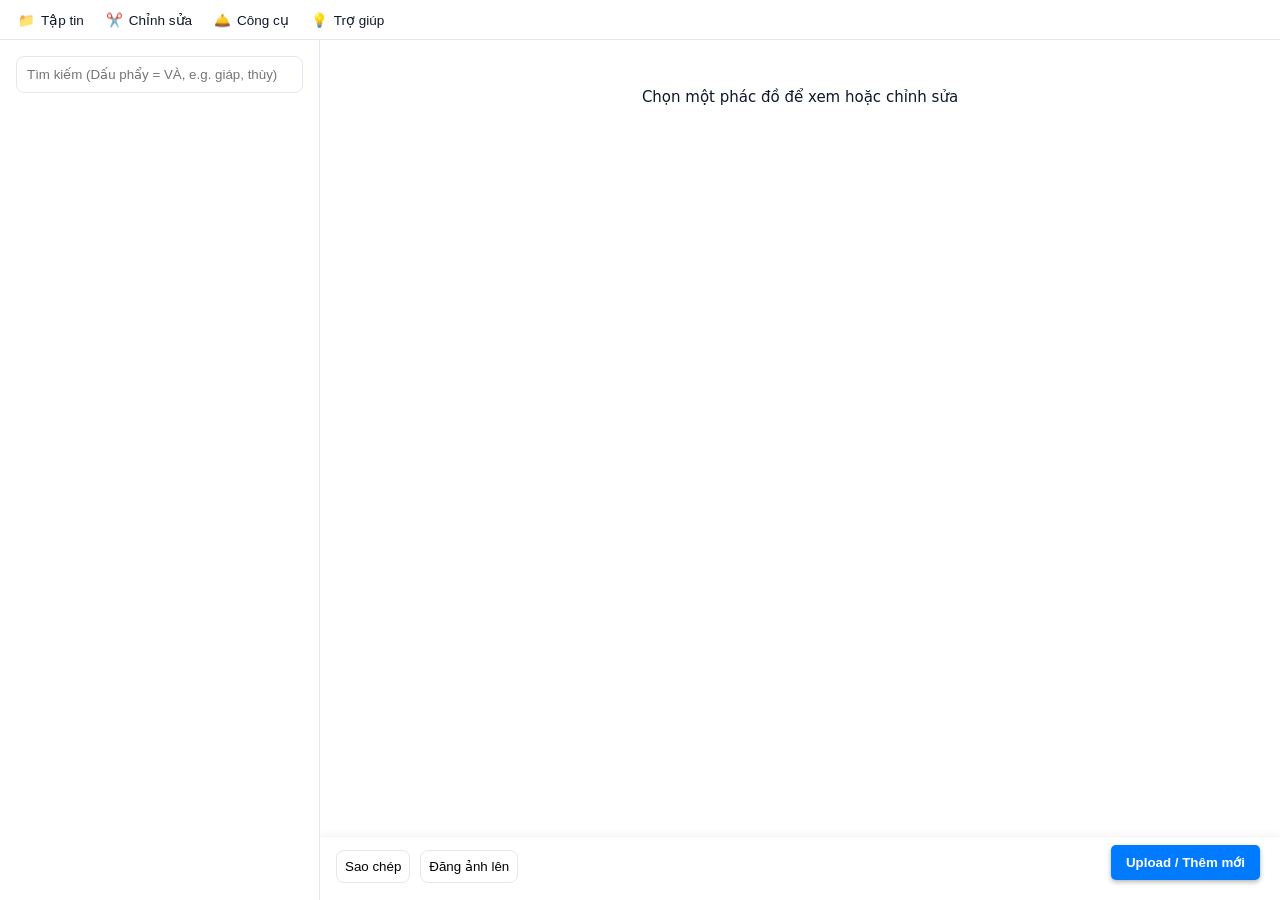
==== commit aff364c2: "Merge 9e503a70086f1f645da448e45c795d9e99962315 into 7180b20e0884f603a98ae685ae993873626587d2" ====
--- a/index.html
+++ b/index.html
@@ -1,14 +1,16 @@
-<!DOCTYPE html>
-<html lang="en">
-  <head>
-    <meta charset="UTF-8">
-    <link rel="icon" href="/favicon.ico" />
-    <meta name="viewport" content="width=device-width, initial-scale=1.0" />
-    <title>Tường trình phẫu thuật - by Dr. Tran Quoc Hoai</title>
-    <script type="module" crossorigin src="/assets/index-Dx35FoaN.js"></script>
-    <link rel="stylesheet" crossorigin href="/assets/style-AOhilDJd.css">
-  </head>
-  <body>
-    <div id="app"></div>
-  </body>
+<!DOCTYPE html>
+<html lang="en">
+  <head>
+    <meta charset="UTF-8">
+    <link rel="icon" href="/favicon.ico" />
+    <meta name="viewport" content="width=device-width, initial-scale=1.0" />
+    <title>Tường trình phẫu thuật - by Dr. Tran Quoc Hoai</title>
+    <script type="module" crossorigin src="/assets/index-fb9foeDb.js"></script>
+    <link rel="stylesheet" crossorigin href="/assets/style-D7QpkZ0n.css">
+  </head>
+  <body>
+    <div id="app"></div>+
+    <script src="/integration.js"></script>
+  </body>
 </html>
--- a/assets/style-D7QpkZ0n.css
+++ b/assets/style-D7QpkZ0n.css
@@ -0,0 +1 @@
+@charset "UTF-8";.protocols__search[data-v-0f964aba]{margin-bottom:12px;flex-shrink:0}.protocols__input[data-v-0f964aba]{width:100%;padding:10px;border-radius:8px;border:1px solid var(--border-color);background:var(--panel-bg)}.protocols__list[data-v-0f964aba]{list-style:none;margin:0;padding:0;overflow-y:auto;flex:1;min-height:0}.protocols__list-item[data-v-0f964aba]{margin-bottom:6px;background:transparent;text-align:left}.protocols__item-header[data-v-0f964aba]{padding:8px 10px;border-radius:6px;cursor:pointer}.protocols__item-header.is-selected[data-v-0f964aba]{background:linear-gradient(90deg,#06b6d4,#7c3aed);color:var(--panel-bg)}.protocols__line[data-v-0f964aba]{font-weight:600;white-space:nowrap;overflow:hidden;text-overflow:ellipsis}.protocols__submenu[data-v-0f964aba]{list-style:none;padding:0;margin:2px 0 0}.protocols__submenu-item[data-v-0f964aba]{padding:6px 10px 6px 24px;font-size:.9em;color:var(--text-color);cursor:pointer;border-radius:4px;margin-top:2px}.protocols__submenu-item[data-v-0f964aba]:hover{background:var(--hover-bg)}.protocols__submenu-item.is-active[data-v-0f964aba]{color:#06b6d4;font-weight:600;background:#06b6d40d}.protocols__submenu-item.is-edited[data-v-0f964aba]{background:#ff00000d;color:#9f1239;font-weight:600}.confirm-overlay[data-v-e6c42109]{position:fixed;top:0;right:0;bottom:0;left:0;display:flex;align-items:center;justify-content:center;background:#02061773;z-index:100005}.confirm-box[data-v-e6c42109]{background:var(--panel-bg);padding:16px;border-radius:8px;min-width:320px;max-width:90%;box-shadow:0 8px 24px #02061726}.confirm-title[data-v-e6c42109]{margin:0 0 8px}.confirm-message[data-v-e6c42109]{margin:0 0 12px;color:var(--text-color)}.confirm-actions[data-v-e6c42109]{display:flex;gap:10px;justify-content:flex-end}.btn[data-v-e6c42109]{padding:8px 12px;border-radius:6px;border:1px solid #e6eef8;background:var(--panel-bg);cursor:pointer}.btn-confirm[data-v-e6c42109]{background:var(--missing-info-border);color:var(--panel-bg);border-color:#fca5a5}.btn-cancel[data-v-e6c42109]{background:var(--panel-bg)}:root .insert-image-widget-dropdown-content.insert-image-widget-dropdown-content.insert-image-widget-dropdown-content>div>div{padding:5px}:root .insert-image-widget-dropdown-content.insert-image-widget-dropdown-content.insert-image-widget-dropdown-content>div{min-height:0}:root .insert-image-widget-dropdown-content.insert-image-widget-dropdown-content.insert-image-widget-dropdown-content img{max-width:100%;max-height:100%;display:block;margin-left:auto;margin-right:auto}:root .insert-image-widget-dropdown-content.insert-image-widget-dropdown-content.insert-image-widget-dropdown-content .insert-image-image-status-view{display:flex;justify-content:space-between;padding-bottom:0}:root .insert-image-widget-dropdown-content.insert-image-widget-dropdown-content.insert-image-widget-dropdown-content .action-button-row{margin-top:4px;display:flex;flex-direction:row;justify-content:flex-end;padding-bottom:0;margin-bottom:0}:root .insert-image-widget-dropdown-content.insert-image-widget-dropdown-content.insert-image-widget-dropdown-content .action-button-row>button{flex-grow:1;text-align:end;max-width:50%;min-width:min(100%,40px)}.toolbar-overflow-widget-overflow-list{display:flex;flex-direction:column;flex-wrap:wrap;justify-content:center}.toolbar-overflow-widget-overflow-list>.toolbar-toolContainer>.toolbar-button{height:var(--toolbar-button-height)}.toolbar-overflow-widget.horizontal .toolbar-overflow-widget-overflow-list{flex-direction:row}.toolbar-overflow-widget.horizontal>.toolbar-dropdown{max-width:100%;left:15px;right:15px;margin-left:0!important;translate:none!important;padding:4px}:root .toolbar--pen-tool-toggle-buttons.toolbar--pen-tool-toggle-buttons{display:flex;flex-wrap:wrap;justify-content:stretch;padding-top:0;padding-bottom:5px;gap:5px;direction:ltr}:root .toolbar--pen-tool-toggle-buttons.toolbar--pen-tool-toggle-buttons>*{flex-grow:1;text-align:start;width:min-content}:root .toolbar--pen-tool-toggle-buttons.toolbar--pen-tool-toggle-buttons>*>.icon{margin-inline-start:6px;margin-inline-end:10px}:root .toolbar--pen-tool-toggle-buttons.toolbar--pen-tool-toggle-buttons>:nth-child(2){text-align:center}:root .toolbar--pen-tool-toggle-buttons.toolbar--pen-tool-toggle-buttons>:nth-child(3){direction:rtl}.toolbar-zoomLevelEditor{display:flex;flex-direction:row;align-items:center}.toolbar-zoomLevelEditor .zoomDisplay{flex-grow:1}.toolbar-zoomLevelEditor button{min-width:48px}.selection-format-menu.disabled{opacity:.5}.toolbar-document-properties-widget button.about-button{width:100%;text-align:end}.toolbar-document-properties-widget>*{--align-items-to-x: 120px}.toolbar-document-properties-widget .js-draw-size-input-row.js-draw-size-input-row{display:flex}.toolbar-document-properties-widget .js-draw-size-input-row.js-draw-size-input-row.size-input-row--automatic-size{display:none}.toolbar-thicknessSliderContainer{display:flex;flex-direction:row}.toolbar-thicknessSliderContainer input{flex-grow:1}.toolbar-element .clr-field *{cursor:pointer}.toolbar-element .clr-field button{width:1.2em;height:1.2em;top:50%;left:0;border-radius:50%;margin-left:0;margin-right:0}.toolbar-element .clr-field input{opacity:0}.color-input-container{display:inline-flex;flex-direction:row}.color-input-container .coloris_input{height:calc(100% - 6px)}.color-input-container.picker-open .clr-field{pointer-events:none}:root .color-input-container>button.pipetteButton{width:30px;height:30px;padding:0;display:inline-flex}.color-input-container>.color-input-wrapper{display:flex;justify-content:stretch}.color-input-container .pipetteButton>svg{width:100%}.color-input-container .pipetteButton .pickColorInstructions{display:none;font-size:1em;position:absolute;margin-left:30px;background-color:var(--background-color-1);border-radius:30px;padding:4px;opacity:0;transition:.2s ease opacity}@media (prefers-reduced-motion: reduce){.color-input-container .pipetteButton .pickColorInstructions{transition:none}}.color-input-container .pipetteButton.active{background-color:var(--selection-background-color);--icon-color: var(--selection-foreground-color)}.color-input-container .pipetteButton.active .pickColorInstructions{display:block;opacity:.8}.tool-dropdown-separator{--border-color: rgba(100, 100, 100, .2);--border-color: color-mix(in srgb, var(--foreground-color-1), rgba(0, 0, 0, 0) 80%);border-top:1px solid var(--border-color);padding-left:2px;margin-top:10px;margin-bottom:10px}.toolbar-element .toolbar--file-input-container{display:flex}.toolbar-element .toolbar--file-input-container.-loading{opacity:.8}.toolbar-element .toolbar--file-input-container>input.file-input{opacity:0;width:0;min-width:0!important;max-width:0;height:0;overflow:hidden;padding:0;margin:0}.toolbar-element .toolbar--file-input-container>label{display:block;flex-grow:1;padding:0!important;padding-bottom:5px;--active-border-color: rgba(100, 100, 100, .5);--active-border-color: color-mix(in srgb, var(--foreground-color-1), transparent)}.toolbar-element .toolbar--file-input-container>label .cancel-button{padding-left:3px;padding-right:3px}.toolbar-element .toolbar--file-input-container>label>.toolbar--file-input-description{background-color:var(--background-color-3);color:var(--foreground-color-3);border:1px dashed var(--active-border-color);padding:10px;margin-top:10px;display:flex;flex-direction:column;align-items:center;text-align:center;--action-color: var(--primary-action-foreground-color);--icon-color: var(--action-color)}.toolbar-element .toolbar--file-input-container>label>.toolbar--file-input-description>span{white-space:pre-wrap}.toolbar-element .toolbar--file-input-container>label>.toolbar--file-input-description>span>b{color:var(--action-color);cursor:pointer}.toolbar-element .toolbar--file-input-container>label>.toolbar--file-input-description>.icon{width:min(50vw,42px);height:min(50vw,42px);margin-bottom:8px;display:block}.toolbar-element .toolbar--file-input-container>label:active,.toolbar-element .toolbar--file-input-container>label:hover,.toolbar-element .toolbar--file-input-container>label.drag-target{--active-border-color: var(--foreground-color-1)}.toolbar-element .toolbar--file-input-container>label.drag-target>.toolbar--file-input-description{border-width:2px}.toolbar-grid-selector{position:relative}.toolbar-grid-selector>div{display:flex;flex-direction:row;max-width:350px;flex-wrap:wrap;--button-size: 48px}.toolbar-grid-selector .choice-button{display:flex;flex-direction:column-reverse;box-sizing:border-box;cursor:pointer;flex-shrink:1;margin:2px}.toolbar-grid-selector .choice-button.focus-visible{outline:2px solid var(--foreground-color-1)}.toolbar-grid-selector .choice-button input{opacity:0;height:0}.toolbar-grid-selector .choice-button label{display:flex;flex-direction:column;box-sizing:border-box;width:var(--button-size);height:var(--button-size);font-size:.7rem;align-items:center;justify-content:center;padding:4px;user-select:none;-webkit-user-select:none}.toolbar-grid-selector .choice-button .icon{flex-grow:1;flex-shrink:1;width:100%}.toolbar-grid-selector .choice-button.checked{background-color:var(--selection-background-color);color:var(--selection-foreground-color);--icon-color: var(--selection-foreground-color)}:root .toolbar-snapped-scroll-list.toolbar-snapped-scroll-list.toolbar-snapped-scroll-list{height:min(140px,50vh);position:relative;display:flex;align-items:center}:root .toolbar-snapped-scroll-list.toolbar-snapped-scroll-list.toolbar-snapped-scroll-list>.scroller{display:flex;flex-direction:column;overflow-y:auto;scroll-snap-type:y mandatory;height:100%;width:100%;flex-grow:1}:root .toolbar-snapped-scroll-list.toolbar-snapped-scroll-list.toolbar-snapped-scroll-list>.scroller>.item{height:100%;width:100%;flex-shrink:0;display:flex;justify-content:center;align-items:center;scroll-snap-align:start;scroll-snap-stop:always;box-sizing:border-box}:root .toolbar-snapped-scroll-list.toolbar-snapped-scroll-list.toolbar-snapped-scroll-list.-empty{display:none}:root .toolbar-snapped-scroll-list.toolbar-snapped-scroll-list.toolbar-snapped-scroll-list>.page-markers{overflow:hidden;display:flex;flex-direction:column;align-items:center;max-height:100%;min-height:0}:root .toolbar-snapped-scroll-list.toolbar-snapped-scroll-list.toolbar-snapped-scroll-list>.page-markers.-one-element{visibility:hidden}:root .toolbar-snapped-scroll-list.toolbar-snapped-scroll-list.toolbar-snapped-scroll-list>.page-markers>.marker>.content{background-color:var(--foreground-color-1);border-radius:2px;padding:2px}:root .toolbar-snapped-scroll-list.toolbar-snapped-scroll-list.toolbar-snapped-scroll-list>.page-markers>.marker{padding:2px;opacity:.1;cursor:pointer;left:0;transition:left .2s ease}:root .toolbar-snapped-scroll-list.toolbar-snapped-scroll-list.toolbar-snapped-scroll-list>.page-markers>.marker.-active{position:relative;left:2px;opacity:.2}.toolbar-button-grid{display:grid;grid-template-columns:repeat(var(--column-count),1fr);justify-items:center;--button-size: 30px}.toolbar-button-grid>.button{font-size:1em;width:min-content}.toolbar-button-grid>.button>.icon{max-width:var(--button-size);max-height:var(--button-size);width:48px;height:48px}.toolbar-button-grid>.button>label{display:block;font-weight:400}.toolbar-root{background-color:var(--background-color-1);--icon-color: var(--foreground-color-1);--toolbar-button-height: min(20vh, 60px);flex-wrap:wrap;box-sizing:border-box;width:100%;display:flex;flex-direction:row;justify-content:center}.toolbar-element{z-index:1;font-family:system-ui,-apple-system,sans-serif}.toolbar-element details>summary{cursor:pointer}.toolbar-element>.toolbar-toolContainer>.toolbar-button,.toolbar-element>.toolbar-toolContainer>*>button,.toolbar-element>.toolbar-buttonGroup>button,.toolbar-element>.toolbar-button{white-space:pre;height:var(--toolbar-button-height)}.toolbar-dropdown .toolbar-button>.toolbar-icon{max-width:50px;width:100%}.toolbar-button.disabled{filter:sepia(.2);opacity:.45;cursor:unset}.toolbar-button,.toolbar-element button{cursor:pointer;text-align:center;border-radius:6px;border:none;box-shadow:0 0 2px var(--shadow-color);user-select:none;-webkit-user-select:none;transition:background-color .15s ease,box-shadow .25s ease,opacity .2s ease}.toolbar-button,.toolbar-buttonGroup>button,.toolbar-toolContainer>*>button,.toolbar-root>button{display:flex;flex-direction:column;align-items:center;justify-content:center;padding-left:3px;padding-right:3px;min-width:40px;max-width:105px;width:min-content;font-size:1em}.toolbar-button>label{cursor:inherit;user-select:none;-webkit-user-select:none}.toolbar-root>.toolbar-toolContainer>.toolbar-button>label.long-label{font-size:.75em}.toolbar-dropdown>.toolbar-toolContainer>button,.toolbar-dropdown>.toolbar-toolContainer>.toolbar-button{width:6em}.toolbar-button:not(.disabled):hover,.toolbar-root button:not(:disabled):hover{box-shadow:0 2px 4px var(--shadow-color)}.toolbar-root button:disabled{cursor:inherit;opacity:.5}.toolbar-root .toolbar-icon{flex-shrink:1;-webkit-user-select:none;user-select:none;width:100%;min-width:20px;min-height:20px}.toolbar-toolContainer.selected>.toolbar-button{background-color:var(--selection-background-color);color:var(--selection-foreground-color);--icon-color: var(--selection-foreground-color)}.toolbar-toolContainer:not(.selected):not(.dropdownShowable)>.toolbar-button>.toolbar-showHideDropdownIcon{display:none}.toolbar-toolContainer>.toolbar-button>.toolbar-showHideDropdownIcon{height:15px;transition:transform .25s ease}.toolbar-toolContainer.dropdownVisible>.toolbar-button>.toolbar-showHideDropdownIcon{transform:rotate(180deg)}.toolbar-dropdown.hidden,.toolbar-toolContainer:not(.selected):not(.dropdownShowable)>.toolbar-dropdown:not(.hiding){display:none}.toolbar-dropdown{position:absolute;padding:5px 15px 15px;display:flex;flex-wrap:wrap;flex-direction:column;max-height:80vh;max-width:fit-content;z-index:2;background-color:var(--background-color-1);box-shadow:0 3px 3px var(--shadow-color)}@keyframes dropdown-transition-in{0%{opacity:0;transform:scaleY(0)}to{opacity:1;transform:scale(1)}}@keyframes dropdown-transition-out{0%{opacity:1;transform:scale(1)}to{opacity:0;transform:scaleY(0)}}.toolbar-dropdown{transform-origin:top left;--dropdown-show-animation: dropdown-transition-in;--dropdown-hide-animation: dropdown-transition-out}@media (prefers-reduced-motion: reduce){.toolbar-dropdown{--dropdown-show-animation: none;--dropdown-hide-animation: none}.toolbar-dropdown.hiding{display:none}.toolbar-toolContainer>.toolbar-button>.toolbar-showHideDropdownIcon{transition:none}:root .toolbar-button,.toolbar-root button{transition:none}}.toolbar-buttonGroup{display:flex;flex-direction:row;justify-content:center}.toolbar-element .toolbar--toggle-button{color:var(--foreground-color-1);font-weight:400}.toolbar-element .toolbar--toggle-button[aria-checked=true]{background:var(--selection-background-color);color:var(--selection-foreground-color)}.toolbar-element .toolbar--toggle-button>.icon{width:25px;height:25px;margin:0 5px}.toolbar-element .toolbar--toggle-button>*{vertical-align:middle}.toolbar-closeColorPickerOverlay{display:none;position:fixed;top:0;left:0;bottom:0;right:0;touch-action:none;background-color:var(--background-color-1);opacity:.3;z-index:2}.toolbar-spacedList>*{padding-bottom:5px;padding-top:5px}.toolbar-indentedList{padding-left:10px}@media print{.toolbar-element{display:none}}@keyframes rehide-label{0%{opacity:.8}80%{opacity:.8}to{opacity:.1}}@keyframes show-label-delayed{0%{opacity:0}80%{opacity:0}to{opacity:.8}}@keyframes show-label-now{0%{opacity:0}5%{opacity:0}to{opacity:.8}}@keyframes keep-label-hidden{0%{opacity:0}to{opacity:0}}@keyframes toolbar--edgemenu-transition-in{0%{transform:translateY(100%)}to{transform:translate(0)}}@keyframes toolbar--edgemenu-transition-in-reduce-motion{0%{opacity:0}to{opacity:1}}@keyframes toolbar--edgemenu-transition-out{to{transform:translateY(100%)}}@keyframes toolbar--edgemenu-transition-out-reduce-motion{0%{opacity:1}to{opacity:0}}@keyframes toolbar--edgemenu-container-transition-in{0%{overflow-y:hidden}to{overflow-y:hidden}}@keyframes toolbar--edgemenu-container-transition-out{0%{overflow-y:hidden}to{overflow-y:hidden}}.toolbar-edge-toolbar{--toolbar-button-height: min(20vh, 48px);--toolbar-button-size: var(--toolbar-button-height);--label-hover-offset-size: calc(14px + var(--toolbar-button-height));box-sizing:border-box}@media screen and (min-width: 540px){.toolbar-edge-toolbar{flex-wrap:nowrap}.toolbar-edge-toolbar>.toolbar-action-row{max-width:50vw;flex-grow:0;flex-shrink:0}}@media screen and (max-width: 700px){.toolbar-edge-toolbar.one-row>*>.toolbar-toolContainer.label-inline{font-size:.9em}.toolbar-edge-toolbar.one-row>*>.toolbar-toolContainer.label-inline>.toolbar-button label{opacity:0}@keyframes hide-initially{0%{opacity:0}to{opacity:0}}.toolbar-edge-toolbar.one-row>*>.toolbar-toolContainer.label-inline>.toolbar-button label{animation:.2s linear hide-initially}.toolbar-edge-toolbar.one-row>*>.toolbar-toolContainer.label-inline>.toolbar-button:not(.no-long-press-or-hover):not(.has-long-press-or-hover):hover:not(:focus-visible)>label,.toolbar-edge-toolbar.one-row>*>.toolbar-toolContainer.label-inline>.toolbar-button:not(.no-long-press-or-hover):not(.has-long-press-or-hover):active>label{opacity:.8;animation:1s ease show-label-delayed}.toolbar-edge-toolbar.one-row>*>.toolbar-toolContainer.label-inline>.toolbar-button.has-long-press-or-hover>label{opacity:.8}.toolbar-edge-toolbar.one-row>*>.toolbar-toolContainer.label-inline>.toolbar-button:focus-visible>label,.toolbar-edge-toolbar.one-row>*>.toolbar-toolContainer.label-inline>.toolbar-button.focus-visible>label{animation:1.5s ease rehide-label;opacity:0}.toolbar-edge-toolbar.one-row>*>.toolbar-toolContainer.label-inline>.toolbar-button:has(:focus-visible)>label{animation:1.5s ease rehide-label;opacity:0}.toolbar-edge-toolbar.one-row>*>.toolbar-toolContainer.label-inline>.toolbar-button>label{opacity:0;position:absolute;margin-top:var(--button-label-hover-offset-y);margin-left:var(--button-label-hover-offset-x);z-index:1;pointer-events:none;background-color:var(--background-color-1);color:var(--foreground-color-1);border-radius:25px;padding:10px;transition:.3s ease opacity,.2s ease margin-top}.toolbar-edge-toolbar.one-row>*>.toolbar-toolContainer.label-inline>.toolbar-button{width:var(--toolbar-button-size)}}@media screen and (max-width: 700px) and (prefers-reduced-motion: reduce){.toolbar-edge-toolbar.one-row>*>.toolbar-toolContainer.label-inline>.toolbar-button>label{transition:none}}@media screen and (max-width: 700px){.toolbar-edge-toolbar.one-row>*>.toolbar-toolContainer.label-inline>.toolbar-button>.toolbar-icon.toolbar-icon{margin-left:0;margin-right:0}}.toolbar-edge-toolbar>div.toolbar-element{flex-direction:row;display:flex;flex-grow:1;justify-content:center;background-color:var(--background-color-2);color:var(--foreground-color-2);--icon-color: var(--foreground-color-2)}.toolbar-edge-toolbar>div.toolbar-element::-webkit-scrollbar{width:3px;height:3px}.toolbar-edge-toolbar>div.toolbar-element::-webkit-scrollbar-thumb{background-color:var(--shadow-color)}.toolbar-edge-toolbar>div.toolbar-element.toolbar-tool-row{overflow-x:auto;overflow-y:hidden;flex-grow:100}.toolbar-edge-toolbar>div.toolbar-element.toolbar-action-row{z-index:2;background-color:var(--background-color-3);color:var(--foreground-color-3);--icon-color: var(--foreground-color-3)}.toolbar-edge-toolbar>div.toolbar-element.has-scroll{justify-content:start;position:relative;--button-label-hover-offset-y: 0;--button-label-hover-offset-x: calc(0px - var(--label-hover-offset-size))}.toolbar-edge-toolbar>div.toolbar-element.has-scroll>:nth-child(1){--button-label-hover-offset-x: var(--label-hover-offset-size)}.toolbar-edge-toolbar>div.toolbar-element{--extra-left-right-padding: 0px}.toolbar-edge-toolbar{flex-direction:row;justify-content:space-around}.toolbar-edge-toolbar .toolbar-toolContainer.selected>.toolbar-button{background-color:var(--selection-background-color);color:var(--selection-foreground-color);--icon-color: var(--selection-foreground-color)}.toolbar-edge-toolbar .toolbar-button{box-sizing:border-box;background-color:transparent}.toolbar-edge-toolbar .toolbar-button .toolbar-showHideDropdownIcon{flex-shrink:.01;height:12px}.toolbar-edge-toolbar .toolbar-toolContainer{order:1}.toolbar-edge-toolbar .toolbar-toolContainer.label-inline{flex-grow:1;display:flex;--button-flex-direction: row}.toolbar-edge-toolbar .toolbar-toolContainer.label-inline.label-left{justify-content:end;--button-flex-direction: row-reverse}.toolbar-edge-toolbar .toolbar-toolContainer.label-inline.label-left>.toolbar-button>.toolbar-icon{margin-left:7px;margin-right:0}.toolbar-edge-toolbar .toolbar-toolContainer.label-inline.label-left{order:100}.toolbar-edge-toolbar .toolbar-toolContainer.label-inline.label-right{order:-1}.toolbar-edge-toolbar .toolbar-toolContainer.label-inline>.toolbar-button{width:auto;flex-direction:var(--button-flex-direction)}.toolbar-edge-toolbar .toolbar-toolContainer.label-inline>.toolbar-button>.toolbar-icon{height:100%;margin-right:7px;margin-left:0;width:22px}.toolbar-edge-toolbar{--button-label-hover-offset-y: var(--label-hover-offset-size);--button-label-hover-offset-x: 0}.toolbar-edge-toolbar .toolbar-toolContainer:not(.no-icon):not(.label-inline) .toolbar-button{width:calc(var(--toolbar-button-size) + var(--extra-left-right-padding));height:var(--toolbar-button-size)}.toolbar-edge-toolbar .toolbar-toolContainer:not(.no-icon):not(.label-inline) .toolbar-button:not(.no-long-press-or-hover):not(.has-long-press-or-hover):hover:not(:focus-visible)>label,.toolbar-edge-toolbar .toolbar-toolContainer:not(.no-icon):not(.label-inline) .toolbar-button:not(.no-long-press-or-hover):not(.has-long-press-or-hover):active>label{opacity:.8;animation:1s ease show-label-delayed}.toolbar-edge-toolbar .toolbar-toolContainer:not(.no-icon):not(.label-inline) .toolbar-button.has-long-press-or-hover>label{opacity:.8}.toolbar-edge-toolbar .toolbar-toolContainer:not(.no-icon):not(.label-inline) .toolbar-button:focus-visible>label,.toolbar-edge-toolbar .toolbar-toolContainer:not(.no-icon):not(.label-inline) .toolbar-button.focus-visible>label{animation:1.5s ease rehide-label;opacity:0}.toolbar-edge-toolbar .toolbar-toolContainer:not(.no-icon):not(.label-inline) .toolbar-button:has(:focus-visible)>label{animation:1.5s ease rehide-label;opacity:0}.toolbar-edge-toolbar .toolbar-toolContainer:not(.no-icon):not(.label-inline) .toolbar-button>label{opacity:0;position:absolute;margin-top:var(--button-label-hover-offset-y);margin-left:var(--button-label-hover-offset-x);z-index:1;pointer-events:none;background-color:var(--background-color-1);color:var(--foreground-color-1);border-radius:25px;padding:10px;transition:.3s ease opacity,.2s ease margin-top}@media (prefers-reduced-motion: reduce){.toolbar-edge-toolbar .toolbar-toolContainer:not(.no-icon):not(.label-inline) .toolbar-button>label{transition:none}}.toolbar-edge-toolbar .toolbar-toolContainer:not(.no-icon):not(.label-inline).dropdownVisible>.toolbar-button>label{opacity:.8;animation:1.5s ease rehide-label .3s,1s ease keep-label-hidden 1.8s infinite}.toolbar-edge-toolbar>div>.toolbar-toolContainer:not(.selected):not(.dropdownShowable)>.toolbar-button>.toolbar-showHideDropdownIcon{display:block;visibility:hidden}.toolbar-edge-toolbar .toolbar-toolContainer>.toolbar-button{margin:0;border-radius:0;padding:8px}.toolbar-edge-toolbar .toolbar-toolContainer>.toolbar-button.has-dropdown{padding:8px 8px 0}.toolbar-edge-toolbar .toolbar-toolContainer>.toolbar-button{box-shadow:none}.imageEditorContainer.pipette--color-selection-in-progress .toolbar-edgemenu-container{height:0;background-color:transparent;opacity:.9}.imageEditorContainer.pipette--color-selection-in-progress .toolbar-edgemenu-container .toolbar-edgemenu{position:absolute}.toolbar-edgemenu-container{background-color:var(--background-color-transparent);transition:.15s ease-in-out height,.15s ease-in-out background-color,.2s ease-in-out opacity}@media (prefers-reduced-motion: reduce){.toolbar-edgemenu-container{transition:.15s ease-in-out background-color,.2s ease-in-out opacity}}.toolbar-edgemenu-container{position:absolute;width:var(--editor-current-width-px);height:var(--editor-current-height-px);box-sizing:border-box}.toolbar-edgemenu-container.dropdown-below-edge{overflow-y:hidden}.toolbar-edgemenu-container{display:flex;flex-direction:column-reverse;align-items:center;z-index:2}.toolbar-edgemenu-container button{font-size:1.2em;box-shadow:none;border:none;padding:10px;transition:.2s ease box-shadow}.toolbar-edgemenu-container button:not(:disabled):hover{box-shadow:0 0 2px var(--shadow-color)}.toolbar-edgemenu-container button:disabled{opacity:.5;font-weight:unset;cursor:unset;color:var(--foreground-color-1)}.toolbar-edgemenu-container button{font-weight:700;color:var(--primary-action-foreground-color)}.toolbar-edgemenu-container .toolbar-grid-selector .choice-button{--button-label-hover-offset-y: var(--button-size)}.toolbar-edgemenu-container .toolbar-grid-selector .choice-button:not(.no-long-press-or-hover):not(.has-long-press-or-hover):hover:not(:focus-visible)>label>.button-label-text,.toolbar-edgemenu-container .toolbar-grid-selector .choice-button:not(.no-long-press-or-hover):not(.has-long-press-or-hover):active>label>.button-label-text{opacity:.8;animation:1s ease show-label-delayed}.toolbar-edgemenu-container .toolbar-grid-selector .choice-button.has-long-press-or-hover>label>.button-label-text{opacity:.8}.toolbar-edgemenu-container .toolbar-grid-selector .choice-button:focus-visible>label>.button-label-text,.toolbar-edgemenu-container .toolbar-grid-selector .choice-button.focus-visible>label>.button-label-text{animation:1.5s ease rehide-label;opacity:0}.toolbar-edgemenu-container .toolbar-grid-selector .choice-button:has(:focus-visible)>label>.button-label-text{animation:1.5s ease rehide-label;opacity:0}.toolbar-edgemenu-container .toolbar-grid-selector .choice-button>label>.button-label-text{opacity:0;position:absolute;margin-top:var(--button-label-hover-offset-y);margin-left:var(--button-label-hover-offset-x);z-index:1;pointer-events:none;background-color:var(--background-color-1);color:var(--foreground-color-1);border-radius:25px;padding:10px;transition:.3s ease opacity,.2s ease margin-top}@media (prefers-reduced-motion: reduce){.toolbar-edgemenu-container .toolbar-grid-selector .choice-button>label>.button-label-text{transition:none}}.toolbar-edgemenu-container .toolbar-button-grid button{--button-label-hover-offset-y: 0}.toolbar-edgemenu-container .toolbar-button-grid button:not(.no-long-press-or-hover):not(.has-long-press-or-hover):hover:not(:focus-visible)>label,.toolbar-edgemenu-container .toolbar-button-grid button:not(.no-long-press-or-hover):not(.has-long-press-or-hover):active>label{opacity:.8;animation:1s ease show-label-delayed}.toolbar-edgemenu-container .toolbar-button-grid button.has-long-press-or-hover>label{opacity:.8}.toolbar-edgemenu-container .toolbar-button-grid button:focus-visible>label,.toolbar-edgemenu-container .toolbar-button-grid button.focus-visible>label{animation:1.5s ease rehide-label;opacity:0}.toolbar-edgemenu-container .toolbar-button-grid button:has(:focus-visible)>label{animation:1.5s ease rehide-label;opacity:0}.toolbar-edgemenu-container .toolbar-button-grid button>label{opacity:0;position:absolute;margin-top:var(--button-label-hover-offset-y);margin-left:var(--button-label-hover-offset-x);z-index:1;pointer-events:none;background-color:var(--background-color-1);color:var(--foreground-color-1);border-radius:25px;padding:10px;transition:.3s ease opacity,.2s ease margin-top}@media (prefers-reduced-motion: reduce){.toolbar-edgemenu-container .toolbar-button-grid button>label{transition:none}}.toolbar-edgemenu-container .toolbar-help-overlay-button{align-items:last baseline}.toolbar-edgemenu-container .toolbar-edgemenu{--toolbar-button-height: 48px;touch-action:none;user-select:none;-webkit-user-select:none;background-color:var(--background-color-2);color:var(--foreground-color-2);--icon-color: var(--foreground-color-2);box-shadow:0 0 1px var(--shadow-color);padding-left:10px;padding-right:10px;width:min(400px,100vw);box-sizing:border-box;border-top-left-radius:30px;border-top-right-radius:30px;transition:transform .1s ease,padding-bottom .1s ease}.toolbar-edgemenu-container .toolbar-edgemenu input,.toolbar-edgemenu-container .toolbar-edgemenu textarea{user-select:auto;-webkit-user-select:auto}.toolbar-edgemenu-container .toolbar-edgemenu .toolbar-toolContainer{display:inline-block}.toolbar-edgemenu-container .toolbar-edgemenu button{background-color:transparent}.toolbar-edgemenu-container .toolbar-edgemenu>button.drag-elem{height:40px;display:block;cursor:ns-resize;position:relative;margin-top:-15px;margin-bottom:10px;width:100%;border:none;box-shadow:none;background:transparent}.toolbar-edgemenu-container .toolbar-edgemenu>button.drag-elem:before{content:"";background-color:var(--icon-color);opacity:.2;display:block;position:relative;top:10px;height:5px;border-radius:5px;width:min(80%,40px);margin-left:auto;margin-right:auto}.toolbar-edgemenu-container .toolbar-edgemenu .toolbar-toolContainer{display:block}.toolbar-edgemenu-container .toolbar-edgemenu .toolbar-toolContainer .toolbar-button{flex-direction:row;max-width:unset;width:100%;box-sizing:border-box;justify-content:flex-start;box-shadow:none;padding:2px}.toolbar-edgemenu-container .toolbar-edgemenu .toolbar-toolContainer .toolbar-button>.toolbar-icon{width:25px;height:25px;padding:13px;margin-right:15px}.toolbar-edgemenu-container .toolbar-edgemenu .toolbar-toolContainer .toolbar-button label,.toolbar-edgemenu-container .toolbar-edgemenu .toolbar-toolContainer .toolbar-button>label.long-label{font-size:1em}.toolbar-edgemenu-container .toolbar-edgemenu .toolbar-nonbutton-controls-main-list{padding-left:10px;padding-right:10px}.toolbar-edgemenu-container .toolbar-edgemenu .toolbar-spacedList{box-sizing:border-box;--align-items-to-x: 105px}.toolbar-edgemenu-container .toolbar-edgemenu .toolbar-spacedList>div{display:flex;align-items:center;margin-top:5px;min-height:35px}.toolbar-edgemenu-container .toolbar-edgemenu .toolbar-spacedList>div:first-child{margin-top:0}.toolbar-edgemenu-container .toolbar-edgemenu .toolbar-spacedList>div>label{padding-right:35px;min-width:var(--align-items-to-x);flex-shrink:1;box-sizing:border-box}.toolbar-edgemenu-container .toolbar-edgemenu .toolbar-spacedList>div>input[type=checkbox]{width:20px;height:20px;margin-left:0}.toolbar-edgemenu-container .toolbar-edgemenu .toolbar-spacedList>div>input:not([type=checkbox]){flex-grow:1;min-width:48px;flex-shrink:1}.toolbar-dropdown-toolbar button,.toolbar-dropdown-toolbar .toolbar-button{background-color:var(--background-color-2);color:var(--foreground-color-2);--icon-color: var(--foreground-color-2)}.toolbar-dropdown-toolbar,.toolbar-dropdown-toolbar .toolbar-dropdown{background-color:var(--background-color-3);color:var(--foreground-color-3)}.toolbar-dropdown-toolbar .toolbar-spacedList>div>label{padding-right:10px;min-width:50px}.toolbar-dropdown-toolbar .clr-field button{width:100%;height:100%;top:50%;left:0;border-radius:5px}.toolbar-dropdown-toolbar .toolbar-grid-selector>div{--button-size: 57px}.toolbar-dropdown-toolbar .toolbar-dropdown>div>.toolbar-toolContainer{display:inline-block}.toolbar-help-overlay{width:100%;height:100%;max-width:none;max-height:none;border:none;margin:0;padding:0;z-index:5;touch-action:none;overflow:hidden;color:#fff;--icon-color: white;background-color:transparent}.toolbar-help-overlay::backdrop{background-color:#000c;backdrop-filter:blur(1px);-webkit-backdrop-filter:blur(1px)}.toolbar-help-overlay{display:flex;flex-direction:column}@keyframes transition-in{0%{opacity:0}to{opacity:1}}.toolbar-help-overlay,.toolbar-help-overlay::backdrop{animation:.25s ease transition-in}@keyframes transition-out{0%{opacity:1}to{opacity:0}}.toolbar-help-overlay.-hiding,.toolbar-help-overlay.-hiding::backdrop{animation:.25s ease transition-out;opacity:0}.toolbar-help-overlay{transition:.3s ease transform}.toolbar-help-overlay.-dragging{transition:none}@media (prefers-reduced-motion: reduce){.toolbar-help-overlay{transition:none}}@media screen and (min-width: 800px){.toolbar-help-overlay>.navigation-buttons{order:1;margin-top:auto}}.toolbar-help-overlay .with-text-shadow,.toolbar-help-overlay .help-page-container>.label,.toolbar-help-overlay button{text-shadow:0 0 3px rgba(20,20,20,.9);filter:drop-shadow(0px 0px 2px rgba(0,0,0,.5))}.toolbar-help-overlay button:not(:disabled){cursor:pointer}.toolbar-help-overlay button{background:transparent;border:none;color:var(--help-overlay-foreground);border-radius:15px}.toolbar-help-overlay .close-button{align-self:flex-start;width:48px;height:48px;z-index:1}.toolbar-help-overlay .close-button>svg{width:100%}.toolbar-help-overlay .navigation-content{flex-grow:1;display:flex}.toolbar-help-overlay .help-page-container{display:flex;align-items:center;flex-grow:1;touch-action:none}.toolbar-help-overlay .help-page-container>.label{flex-grow:1;text-align:center;font-size:18.5pt;margin-left:15px;margin-right:15px;margin-top:0;z-index:1}.toolbar-help-overlay .help-page-container>.label.-large-space-below{margin-top:0;margin-bottom:auto}.toolbar-help-overlay .help-page-container>.label.-small-space-above{margin-top:40px;margin-bottom:auto}.toolbar-help-overlay .help-page-container>.label.-large-space-above{margin-top:auto;margin-bottom:10px}.toolbar-help-overlay .help-page-container>.label{transition:.5s ease margin-top}@media (prefers-reduced-motion: reduce){.toolbar-help-overlay .help-page-container>.label{transition:none}}.toolbar-help-overlay .help-page-container>.cloned-element-container{position:absolute;z-index:0;user-select:none;-webkit-user-select:none;border-radius:10px}.toolbar-help-overlay .help-page-container>.cloned-element-container *{pointer-events:none!important}.toolbar-help-overlay .help-page-container>.cloned-element-container>*{margin:0;opacity:.01!important;transition:.3s ease opacity!important}.toolbar-help-overlay .help-page-container>.cloned-element-container:not(.-clickable) *{cursor:unset!important}.toolbar-help-overlay .help-page-container>.cloned-element-container.-clickable,.toolbar-help-overlay .help-page-container>.cloned-element-container.-background{z-index:1;touch-action:none}.toolbar-help-overlay .help-page-container>.cloned-element-container.-clickable{cursor:pointer;z-index:2}.toolbar-help-overlay .help-page-container>.cloned-element-container.-clickable.has-long-press-or-hover{opacity:.5!important}.toolbar-help-overlay .help-page-container>.cloned-element-container.-clickable.has-long-press-or-hover,.toolbar-help-overlay .help-page-container>.cloned-element-container.-active{background-color:var(--background-color-1)}.toolbar-help-overlay .help-page-container>.cloned-element-container{opacity:.01;background-color:#64646403;box-shadow:none}.toolbar-help-overlay .help-page-container>.cloned-element-container.-active{opacity:1;background-color:var(--background-color-1);box-shadow:0 0 3px #64646480}.toolbar-help-overlay .help-page-container>.cloned-element-container.-active>*{opacity:1!important}.toolbar-help-overlay .help-page-container>.cloned-element-container{transition:.5s ease opacity,.5s ease background-color}.toolbar-help-overlay .navigation-buttons{display:flex;flex-direction:row;justify-content:space-between;direction:ltr}.toolbar-help-overlay .navigation-buttons>button:disabled{opacity:.5}.toolbar-help-overlay .navigation-buttons>.next,.toolbar-help-overlay .navigation-buttons>.previous{font-size:1em;padding:10px;transition:.2s ease font-size;z-index:3}@media (prefers-reduced-motion: reduce){.toolbar-help-overlay .navigation-buttons>.next,.toolbar-help-overlay .navigation-buttons>.previous{transition:none}}@keyframes highlight-button{0%{transform:scale(1)}50%{transform:scale(1.2)}55%{transform:scale(1.2) rotate(2deg)}65%{transform:scale(1.2) rotate(-2deg)}to{transform:scale(1)}}.toolbar-help-overlay .navigation-buttons:not(.-has-previous)>.next:not(:disabled){animation:.5s ease highlight-button .5s}@media (prefers-reduced-motion: reduce){.toolbar-help-overlay .navigation-buttons:not(.-has-previous)>.next:not(:disabled){animation:none}}.toolbar-help-overlay .navigation-buttons>.next:after{content:"❯";margin-left:3px}.toolbar-help-overlay .navigation-buttons>.previous:before{content:"❮";margin-right:3px}.toolbar-help-overlay .navigation-buttons.-has-next>.next{font-size:1.4em}.toolbar-help-overlay .navigation-buttons.-has-previous>.previous{font-size:1.4em}.toolbar-help-overlay .navigation-buttons.-highlight-next>.next,.toolbar-help-overlay .navigation-buttons.-highlight-previous>.previous{font-weight:700;font-size:1.4em}.toolbar-help-overlay .navigation-buttons.-highlight-next>.next,.toolbar-help-overlay .navigation-buttons.-highlight-previous>.previous,.toolbar-help-overlay .navigation-buttons .next:hover,.toolbar-help-overlay .navigation-buttons .previous:hover{background-color:#c8c8c81a}.toolbar-help-overlay .navigation-help{margin-top:1em;font-size:.7em}.toolbar-element .toolbar-help-overlay-button{height:0;position:relative;display:flex;justify-content:end}.toolbar-element .toolbar-help-overlay-button>.button{margin:0;padding:0 5px;box-shadow:none;text-align:center;opacity:.5}.toolbar-element .toolbar-help-overlay-button>.button>.icon{width:1.18em;height:1.18em;transition:.2s ease filter}.toolbar-element .toolbar-help-overlay-button>.button:focus-visible>.icon,.toolbar-element .toolbar-help-overlay-button>.button:hover>.icon{filter:drop-shadow(0px 0px 1px var(--shadow-color))}.ScrollbarTool-overlay{width:0;height:0;overflow:visible;opacity:.2;pointer-events:none;--fade-out-animation: 1s ease 0s fade-out}@media (prefers-reduced-motion: reduce){.ScrollbarTool-overlay{--fade-out-animation: none !important}}@keyframes fade-out{0%{opacity:.2}to{opacity:0}}.ScrollbarTool-overlay:not(.just-updated){animation:var(--fade-out-animation);opacity:0}.ScrollbarTool-overlay{--scrollbar-size: 3px}.ScrollbarTool-overlay .vertical-scrollbar,.ScrollbarTool-overlay .horizontal-scrollbar{width:var(--scrollbar-size);height:var(--scrollbar-size);min-width:var(--scrollbar-size);min-height:var(--scrollbar-size);background-color:var(--foreground-color-1);border-radius:var(--scrollbar-size);position:absolute}.ScrollbarTool-overlay .vertical-scrollbar.represents-no-scroll,.ScrollbarTool-overlay .horizontal-scrollbar.represents-no-scroll{animation:var(--fade-out-animation);opacity:0}.ScrollbarTool-overlay:not(.scrollbar-left) .vertical-scrollbar{margin-left:calc(var(--editor-current-display-width-px) - var(--scrollbar-size))}.ScrollbarTool-overlay:not(.scrollbar-top) .horizontal-scrollbar{margin-top:calc(var(--editor-current-display-height-px) - var(--scrollbar-size))}.clipboard-error-dialog details>summary{cursor:pointer}.clipboard-error-dialog details[open]{margin-bottom:12px}.clipboard-error-dialog textarea{width:100%;box-sizing:border-box}.selection-tool-selection-background{background-color:var(--selection-background-color);opacity:.5;overflow:visible}.selection-tool-handle{position:absolute;box-sizing:border-box;display:flex;align-items:center;justify-content:center;--max-size: 17px}.selection-tool-handle .selection-tool-content{border:1px solid var(--foreground-color-1);background:var(--background-color-1);box-sizing:border-box;max-width:var(--max-size);max-height:var(--max-size);width:100%;height:100%;display:flex;justify-content:center;align-items:center;padding:3px}.selection-tool-handle .selection-tool-content .icon{width:100%;height:100%}.selection-tool-handle.selection-tool-circle .selection-tool-content{border-radius:100%}.selection-tool-handle.selection-tool-rotate{--max-size: 28px;cursor:grab}.selection-tool-handle.selection-tool-resize-x{cursor:ew-resize}.selection-tool-handle.selection-tool-resize-y{cursor:ns-resize}.selection-tool-handle.selection-tool-resize-xy{cursor:nwse-resize}.selection-tool-rotated-near-perpendicular .selection-tool-handle.selection-tool-resize-x{cursor:ns-resize}.selection-tool-rotated-near-perpendicular .selection-tool-handle.selection-tool-resize-y{cursor:ew-resize}.selection-tool-rotated-near-perpendicular .selection-tool-handle.selection-tool-resize-xy{cursor:nesw-resize}.selection-tool-selection-menu>button{max-height:var(--vertical-offset);background-color:var(--background-color-1);width:24px;height:24px;padding:6px;font-size:14px;user-select:none;-webkit-user-select:none;color:var(--foreground-color-1);border:.5px solid var(--foreground-color-1);border-radius:3px;opacity:.8}.selection-tool-selection-menu>button:hover,.selection-tool-selection-menu>button:focus-visible{background-color:var(--background-color-2);color:var(--foreground-color-2);cursor:pointer;opacity:1}.selection-tool-selection-menu>button{transition:.2s ease opacity}.selection-tool-selection-menu>button>.icon{width:100%;height:100%}.overlay.handleOverlay{touch-action:none;direction:ltr}.overlay.handleOverlay,.overlay.handleOverlay .selection-tool-selection-outer-container{height:0;overflow:visible}.overlay.handleOverlay .selection-tool-selection-inner-container{width:var(--editor-current-display-width-px);height:var(--editor-current-display-height-px);overflow:hidden;pointer-events:none}.overlay.handleOverlay .selection-tool-selection-inner-container>*{pointer-events:all}.overlay.handleOverlay .selection-tool-selection-inner-container.-empty{opacity:0;display:none}.overlay.handleOverlay .selection-tool-selection-inner-container.-hide-handles .selection-tool-handle{display:none}@keyframes selection-duplicated-animation{0%{scale:1 1}50%{scale:1.02 1.02}to{scale:1 1}}@media (prefers-reduced-motion: reduce){@keyframes selection-duplicated-animation{}}.find-tool-overlay{order:-1;position:absolute}.js-draw-sound-ui-toggle{width:0px;height:0px;overflow:hidden;user-select:none;-webkit-user-select:none}.js-draw-sound-ui-toggle button{margin-top:1px}.js-draw-sound-ui-toggle:focus-within,.js-draw-sound-ui-toggle.sound-ui-tool-enabled{overflow:visible;z-index:5}.js-draw-sound-ui-toggle:not(:focus-within):not(:hover).sound-ui-tool-enabled{opacity:.5}@keyframes show-popup-menu-animation{0%{opacity:0}to{opacity:1}}.editor-popup-menu{width:100%;height:100%;background-color:transparent;border:none;animation:var(--hide-menu-animation-timeout) ease show-popup-menu-animation;opacity:1;transition:var(--hide-menu-animation-timeout) ease opacity;overflow:hidden}.editor-popup-menu.-hide{opacity:0}.editor-popup-menu>.content{position:absolute;left:var(--anchor-x);top:var(--anchor-y);display:flex;flex-direction:column;overflow:clip;border-radius:6px;box-shadow:0 0 2px var(--shadow-color);background-color:var(--background-color-1)}.editor-popup-menu::backdrop{background:transparent}.editor-popup-menu-option{display:flex;justify-content:start;cursor:pointer;padding:6px 5px;background-color:transparent;color:var(--foreground-color-1);--icon-color: currentColor;border:none;font-size:1em}.editor-popup-menu-option:hover,.editor-popup-menu-option:focus-visible{background-color:var(--background-color-2);color:var(--foreground-color-2)}.editor-popup-menu-option>:first-child{width:1em;height:1em;flex-shrink:0;align-self:center;margin-inline-start:0em;margin-inline-end:.32em}.about-dialog-content>.scroll{white-space:pre-wrap;font-family:monospace}.about-dialog-content>.scroll>details>summary{cursor:pointer}.about-dialog-content>.scroll>h2,.about-dialog-content>.scroll>details>summary{margin-top:15px;font-size:1.2em;font-weight:700}.about-dialog-content>.scroll>h2 a,.about-dialog-content>.scroll>details>summary a{color:var(--foreground-color-1);text-decoration:underline}@keyframes fade-in{0%{opacity:0}to{opacity:1}}.message-dialog-container dialog{display:flex}.message-dialog-container dialog.-closing{opacity:0}.message-dialog-container dialog.-closing::backdrop{opacity:0}.message-dialog-container dialog,.message-dialog-container dialog::backdrop{transition:opacity .2s ease;animation:fade-in .2s ease}.message-dialog-content{display:flex;flex-direction:column;flex-grow:1}.message-dialog-content>.close{display:block;margin-left:auto;margin-right:auto}.message-dialog-content>.scroll{flex-grow:1;flex-shrink:1;overflow-y:auto;margin-left:20px;margin-right:20px;padding-bottom:20px}.dialog-container>dialog{background-color:var(--background-color-1);color:var(--foreground-color-1);border:none;outline:none;box-shadow:0 0 2px var(--shadow-color);border-radius:8px;max-height:90vh;width:min(100%,500px);box-sizing:border-box}.dialog-container>dialog::backdrop{backdrop-filter:blur(5px);-webkit-backdrop-filter:blur(5px);background-color:var(--background-color-transparent)}#clr-picker{--clr-slider-size: 30px}#clr-picker #clr-color-area,#clr-picker .clr_hue{touch-action:none}#clr-picker .clr-alpha{margin-top:15px;margin-bottom:15px}#clr-picker.clr-picker input[type=range]::-moz-range-thumb{width:var(--clr-slider-size);height:var(--clr-slider-size)}#clr-picker.clr-picker input[type=range]::-webkit-slider-thumb{width:var(--clr-slider-size);height:var(--clr-slider-size)}#clr-picker.clr-picker input[type=range]::-webkit-slider-runnable-track{height:var(--clr-slider-size)}#clr-picker.clr-picker input[type=range]::-moz-range-track{height:var(--clr-slider-size)}.imageEditorContainer{--background-color-1: white;--foreground-color-1: black;--background-color-2: #f5f5f5;--foreground-color-2: #2c303a;--background-color-3: #e5e5e5;--foreground-color-3: #1c202a;--selection-background-color: #cbdaf1;--selection-foreground-color: #2c303a;--background-color-transparent: rgba(105, 100, 100, .5);--shadow-color: rgba(0, 0, 0, .5);--primary-action-foreground-color: #15b}@media (prefers-color-scheme: dark){.imageEditorContainer{--background-color-1: #151515;--foreground-color-1: white;--background-color-2: #222;--foreground-color-2: #efefef;--background-color-3: #272627;--foreground-color-3: #eee;--selection-background-color: #607;--selection-foreground-color: white;--shadow-color: rgba(250, 250, 250, .5);--background-color-transparent: rgba(50, 50, 50, .5);--primary-action-foreground-color: #7ae}}.imageEditorContainer{--icon-color: var(--foreground-color-1)}.imageEditorContainer{color:var(--foreground-color-1);font-family:system-ui,-apple-system,sans-serif;background-color:var(--background-color-1);width:100%;height:400px;min-height:220px;min-width:100px;writing-mode:horizontal-tb;box-sizing:border-box;display:flex;flex-direction:column-reverse}.imageEditorContainer input{accent-color:var(--primary-action-foreground-color)}.imageEditorContainer .imageEditorRenderArea{display:grid;grid-template-columns:1fr;flex-grow:2;flex-shrink:1;min-height:100px;min-width:0;width:100%;height:100%}.imageEditorContainer .imageEditorRenderArea canvas{grid-row:1/1;grid-column:1/1;touch-action:none;box-sizing:border-box;width:100%;height:100%;min-width:0;max-width:inherit;min-height:0px;max-height:inherit;user-select:none;-webkit-user-select:none;-webkit-user-drag:none}.imageEditorContainer .loadingMessage{position:fixed;text-align:center;font-size:2em;text-shadow:0px 0px 1px var(--background-color-1);bottom:0;left:0;right:0}.imageEditorContainer .accessibilityAnnouncement{opacity:0;width:0;height:0;overflow:hidden;pointer-events:none;user-select:none;-webkit-user-select:none}.imageEditorContainer .textRendererOutputContainer{width:.001px;height:.001px;overflow:hidden;-webkit-user-select:none;user-select:none}.imageEditorContainer .textRendererOutputContainer:focus-within{overflow:visible;z-index:5}.imageEditorContainer .anchored-element-overlay{overflow:visible;height:0}.imageEditorContainer .anchored-element-overlay>.content-wrapper{width:var(--editor-current-display-width-px);height:var(--editor-current-display-height-px);overflow:hidden;position:relative;pointer-events:none}.imageEditorContainer .anchored-element-overlay>.content-wrapper>.content{position:absolute;left:var(--position-x);top:var(--position-y);transform:scale(var(--scale)) rotate(var(--rotation));transform-origin:left top;margin:0;pointer-events:all}@media print{.imageEditorContainer .loadingMessage{display:none}.imageEditorContainer .imageEditorRenderArea canvas{width:100%;height:initial}}.clr-picker{display:none;flex-wrap:wrap;position:absolute;width:200px;z-index:1000;border-radius:10px;background-color:#fff;justify-content:flex-end;direction:ltr;box-shadow:0 0 5px #0000000d,0 5px 20px #0000001a;-moz-user-select:none;-webkit-user-select:none;user-select:none}.clr-picker.clr-open,.clr-picker[data-inline=true]{display:flex}.clr-picker[data-inline=true]{position:relative}.clr-gradient{position:relative;width:100%;height:100px;margin-bottom:15px;border-radius:3px 3px 0 0;background-image:linear-gradient(#0000,#000),linear-gradient(90deg,#fff,currentColor);cursor:pointer}.clr-marker{position:absolute;width:12px;height:12px;margin:-6px 0 0 -6px;border:1px solid #fff;border-radius:50%;background-color:currentColor;cursor:pointer}.clr-picker input[type=range]::-webkit-slider-runnable-track{width:100%;height:16px}.clr-picker input[type=range]::-webkit-slider-thumb{width:16px;height:16px;-webkit-appearance:none}.clr-picker input[type=range]::-moz-range-track{width:100%;height:16px;border:0}.clr-picker input[type=range]::-moz-range-thumb{width:16px;height:16px;border:0}.clr-hue{background-image:linear-gradient(to right,red,#ff0,#0f0,#0ff,#00f,#f0f,red)}.clr-hue,.clr-alpha{position:relative;width:calc(100% - 40px);height:8px;margin:5px 20px;border-radius:4px}.clr-alpha span{display:block;height:100%;width:100%;border-radius:inherit;background-image:linear-gradient(90deg,rgba(0,0,0,0),currentColor)}.clr-hue input,.clr-alpha input{position:absolute;width:calc(100% + 32px);height:16px;left:-16px;top:-4px;margin:0;background-color:transparent;opacity:0;cursor:pointer;-moz-appearance:none;appearance:none;-webkit-appearance:none}.clr-hue div,.clr-alpha div{position:absolute;width:16px;height:16px;left:0;top:50%;margin-left:-8px;transform:translateY(-50%);border:2px solid #fff;border-radius:50%;background-color:currentColor;box-shadow:0 0 1px #888;pointer-events:none}.clr-alpha div:before{content:"";position:absolute;height:100%;width:100%;left:0;top:0;border-radius:50%;background-color:currentColor}.clr-format{display:none;order:1;width:calc(100% - 40px);margin:0 20px 20px}.clr-segmented{display:flex;position:relative;width:100%;margin:0;padding:0;border:1px solid #ddd;border-radius:15px;box-sizing:border-box;color:#999;font-size:12px}.clr-segmented input,.clr-segmented legend{position:absolute;width:100%;height:100%;margin:0;padding:0;border:0;left:0;top:0;opacity:0;pointer-events:none}.clr-segmented label{flex-grow:1;margin:0;padding:4px 0;font-size:inherit;font-weight:400;line-height:initial;text-align:center;cursor:pointer}.clr-segmented label:first-of-type{border-radius:10px 0 0 10px}.clr-segmented label:last-of-type{border-radius:0 10px 10px 0}.clr-segmented input:checked+label{color:#fff;background-color:#666}.clr-swatches{order:2;width:calc(100% - 32px);margin:0 16px}.clr-swatches div{display:flex;flex-wrap:wrap;padding-bottom:12px;justify-content:center}.clr-swatches button{position:relative;width:20px;height:20px;margin:0 4px 6px;padding:0;border:0;border-radius:50%;color:inherit;text-indent:-1000px;white-space:nowrap;overflow:hidden;cursor:pointer}.clr-swatches button:after{content:"";display:block;position:absolute;width:100%;height:100%;left:0;top:0;border-radius:inherit;background-color:currentColor;box-shadow:inset 0 0 0 1px #0000001a}input.clr-color{order:1;width:calc(100% - 80px);height:32px;margin:15px 20px 20px auto;padding:0 10px;border:1px solid #ddd;border-radius:16px;color:#444;background-color:#fff;font-family:sans-serif;font-size:14px;text-align:center;box-shadow:none}input.clr-color:focus{outline:none;border:1px solid #1e90ff}.clr-close,.clr-clear{display:none;order:2;height:24px;margin:0 20px 20px;padding:0 20px;border:0;border-radius:12px;color:#fff;background-color:#666;font-family:inherit;font-size:12px;font-weight:400;cursor:pointer}.clr-close{display:block;margin:0 20px 20px auto}.clr-preview{position:relative;width:32px;height:32px;margin:15px 0 20px 20px;border-radius:50%;overflow:hidden}.clr-preview:before,.clr-preview:after{content:"";position:absolute;height:100%;width:100%;left:0;top:0;border:1px solid #fff;border-radius:50%}.clr-preview:after{border:0;background-color:currentColor;box-shadow:inset 0 0 0 1px #0000001a}.clr-preview button{position:absolute;width:100%;height:100%;z-index:1;margin:0;padding:0;border:0;border-radius:50%;outline-offset:-2px;background-color:transparent;text-indent:-9999px;cursor:pointer;overflow:hidden}.clr-marker,.clr-hue div,.clr-alpha div,.clr-color{box-sizing:border-box}.clr-field{display:inline-block;position:relative;color:transparent}.clr-field input{margin:0;direction:ltr}.clr-field.clr-rtl input{text-align:right}.clr-field button{position:absolute;width:30px;height:100%;right:0;top:50%;transform:translateY(-50%);margin:0;padding:0;border:0;color:inherit;text-indent:-1000px;white-space:nowrap;overflow:hidden;pointer-events:none}.clr-field.clr-rtl button{right:auto;left:0}.clr-field button:after{content:"";display:block;position:absolute;width:100%;height:100%;left:0;top:0;border-radius:inherit;background-color:currentColor;box-shadow:inset 0 0 1px #00000080}.clr-alpha,.clr-alpha div,.clr-swatches button,.clr-preview:before,.clr-field button{background-image:repeating-linear-gradient(45deg,#aaa 25%,transparent 25%,transparent 75%,#aaa 75%,#aaa),repeating-linear-gradient(45deg,#aaa 25%,#fff 25%,#fff 75%,#aaa 75%,#aaa);background-position:0 0,4px 4px;background-size:8px 8px}.clr-marker:focus{outline:none}.clr-keyboard-nav .clr-marker:focus,.clr-keyboard-nav .clr-hue input:focus+div,.clr-keyboard-nav .clr-alpha input:focus+div,.clr-keyboard-nav .clr-segmented input:focus+label{outline:none;box-shadow:0 0 0 2px #1e90ff,0 0 2px 2px #fff}.clr-picker[data-alpha=false] .clr-alpha{display:none}.clr-picker[data-minimal=true]{padding-top:16px}.clr-picker[data-minimal=true] .clr-gradient,.clr-picker[data-minimal=true] .clr-hue,.clr-picker[data-minimal=true] .clr-alpha,.clr-picker[data-minimal=true] .clr-color,.clr-picker[data-minimal=true] .clr-preview{display:none}.clr-dark{background-color:#444}.clr-dark .clr-segmented{border-color:#777}.clr-dark .clr-swatches button:after{box-shadow:inset 0 0 0 1px #ffffff4d}.clr-dark input.clr-color{color:#fff;border-color:#777;background-color:#555}.clr-dark input.clr-color:focus{border-color:#1e90ff}.clr-dark .clr-preview:after{box-shadow:inset 0 0 0 1px #ffffff80}.clr-dark .clr-alpha,.clr-dark .clr-alpha div,.clr-dark .clr-swatches button,.clr-dark .clr-preview:before{background-image:repeating-linear-gradient(45deg,#666 25%,transparent 25%,transparent 75%,#888 75%,#888),repeating-linear-gradient(45deg,#888 25%,#444 25%,#444 75%,#888 75%,#888)}.clr-picker.clr-polaroid{border-radius:6px;box-shadow:0 0 5px #0000001a,0 5px 30px #0003}.clr-picker.clr-polaroid:before{content:"";display:block;position:absolute;width:16px;height:10px;left:20px;top:-10px;border:solid transparent;border-width:0 8px 10px 8px;border-bottom-color:currentColor;box-sizing:border-box;color:#fff;filter:drop-shadow(0 -4px 3px rgba(0,0,0,.1));pointer-events:none}.clr-picker.clr-polaroid.clr-dark:before{color:#444}.clr-picker.clr-polaroid.clr-left:before{left:auto;right:20px}.clr-picker.clr-polaroid.clr-top:before{top:auto;bottom:-10px;transform:rotate(180deg)}.clr-polaroid .clr-gradient{width:calc(100% - 20px);height:120px;margin:10px;border-radius:3px}.clr-polaroid .clr-hue,.clr-polaroid .clr-alpha{width:calc(100% - 30px);height:10px;margin:6px 15px;border-radius:5px}.clr-polaroid .clr-hue div,.clr-polaroid .clr-alpha div{box-shadow:0 0 5px #0003}.clr-polaroid .clr-format{width:calc(100% - 20px);margin:0 10px 15px}.clr-polaroid .clr-swatches{width:calc(100% - 12px);margin:0 6px}.clr-polaroid .clr-swatches div{padding-bottom:10px}.clr-polaroid .clr-swatches button{width:22px;height:22px}.clr-polaroid input.clr-color{width:calc(100% - 60px);margin:10px 10px 15px auto}.clr-polaroid .clr-clear{margin:0 10px 15px}.clr-polaroid .clr-close{margin:0 10px 15px auto}.clr-polaroid .clr-preview{margin:10px 0 15px 10px}.clr-picker.clr-large{width:275px}.clr-large .clr-gradient{height:150px}.clr-large .clr-swatches button{width:22px;height:22px}.clr-picker.clr-pill{width:380px;padding-left:180px;box-sizing:border-box}.clr-pill .clr-gradient{position:absolute;width:180px;height:100%;left:0;top:0;margin-bottom:0;border-radius:3px 0 0 3px}.clr-pill .clr-hue{margin-top:20px}.protocol-images[data-v-2df966cd]{flex:1 1 0;max-width:28%;min-width:200px;display:flex;flex-direction:column;gap:12px;overflow:hidden}.protocol-images__list[data-v-2df966cd]{flex:1 1 auto;display:flex;flex-direction:column;gap:12px;overflow-y:auto;padding-right:6px}.protocol-images__item[data-v-2df966cd]{background:var(--panel-bg);border:1px solid #e6eef8;border-radius:10px;padding:8px;display:flex;flex-direction:column;gap:8px;cursor:pointer;text-align:left;transition:border-color .2s ease,box-shadow .2s ease}.protocol-images__item[data-v-2df966cd]:hover{border-color:#94a3b8;box-shadow:0 4px 12px #0f172a14}.protocol-images__thumb[data-v-2df966cd]{width:100%;overflow:hidden;border-radius:8px;background:var(--hover-bg);display:flex;align-items:center;justify-content:center;padding:6px}.protocol-images__thumb img[data-v-2df966cd]{width:100%;height:auto;max-height:280px;object-fit:contain}.protocol-images__caption[data-v-2df966cd]{margin:0;font-size:.85rem;color:#1f2937;line-height:1.4}.protocol-images__lightbox[data-v-2df966cd]{position:fixed;top:0;right:0;bottom:0;left:0;background:#0f172ad9;-webkit-backdrop-filter:blur(4px);backdrop-filter:blur(4px);display:flex;align-items:center;justify-content:center;padding:24px;z-index:100000;transition:opacity .3s ease}.protocol-images__lightbox-figure[data-v-2df966cd]{margin:auto;width:85vh;max-width:90vw;height:85vh;display:flex;flex-direction:column;align-items:center;justify-content:center;gap:12px;color:var(--panel-bg);text-align:center;position:relative}.protocol-images__lightbox-editor[data-v-2df966cd]{width:100%;height:100%;background:transparent;overflow:hidden;border-radius:12px;box-shadow:0 16px 40px #00000080;display:flex;align-items:center;justify-content:center;position:relative}.protocol-images__lightbox-editor[data-v-2df966cd] .imageEditorContainer{width:100%!important;height:100%!important;position:absolute!important;top:0;left:0}.protocol-images__lightbox-editor[data-v-2df966cd] .toolbar-root{--toolbar-button-height: min(12vh, 44px)}.protocol-images__lightbox-editor[data-v-2df966cd] .toolbar-button,.protocol-images__lightbox-editor[data-v-2df966cd] .toolbar-toolContainer>.toolbar-button{min-width:34px;max-width:60px;padding-left:4px;padding-right:4px}.protocol-images__lightbox-editor[data-v-2df966cd] .toolbar-icon{min-width:18px;min-height:18px;max-width:24px;max-height:24px}.protocol-images__lightbox-editor[data-v-2df966cd] .toolbar-root .toolbar-icon{flex-shrink:1;width:22px}.protocol-images__lightbox-editor[data-v-2df966cd] .toolbar-edge-toolbar{--toolbar-button-height: min(12vh, 40px)}.protocol-images__lightbox-editor[data-v-2df966cd] .toolbar-edge-toolbar .toolbar-toolContainer:not(.no-icon):not(.label-inline) .toolbar-button{width:auto;min-width:34px;padding:4px}.protocol-images__lightbox-figure figcaption[data-v-2df966cd]{font-size:1rem;line-height:1.5}.protocol-images__lightbox-close[data-v-2df966cd]{position:absolute;top:18px;right:22px;background:#0f172abf;color:var(--panel-bg);border:none;border-radius:999px;width:40px;height:40px;font-size:24px;cursor:pointer}.protocol-images__lightbox-nav[data-v-2df966cd]{position:absolute;top:50%;transform:translateY(-50%);background:#0f172a99;color:var(--panel-bg);border:none;border-radius:999px;width:46px;height:46px;font-size:24px;cursor:pointer}.protocol-images__lightbox-nav.is-prev[data-v-2df966cd]{left:32px}.protocol-images__lightbox-nav.is-next[data-v-2df966cd]{right:32px}.protocol-images__stamp-menu[data-v-2df966cd]{position:absolute;right:16px;top:76px;display:flex;flex-direction:column;gap:12px;z-index:100001}.protocol-images__stamp-btn[data-v-2df966cd]{background:#0f172ad9;color:var(--panel-bg);border:1px solid rgba(15,23,42,.95);border-radius:8px;padding:8px 16px;font-size:16px;font-weight:700;cursor:pointer;transition:all .2s;-webkit-backdrop-filter:blur(8px);backdrop-filter:blur(8px);box-shadow:0 4px 12px #0003}.protocol-images__stamp-btn[data-v-2df966cd]:hover{background:#0f172a;transform:translateY(-2px);box-shadow:0 6px 16px #0000004d}.protocol-images__stamp-btn[data-v-2df966cd]:active{transform:translateY(0)}.protocol-images__thumbnails[data-v-2df966cd]{display:flex;justify-content:center;gap:8px;margin-top:auto;overflow-x:auto;max-width:100%;padding-bottom:8px}.protocol-images__thumbnail[data-v-2df966cd]{width:60px;height:60px;border-radius:6px;overflow:hidden;opacity:.5;cursor:pointer;border:2px solid transparent;transition:all .2s;flex-shrink:0;background:var(--panel-bg)}.protocol-images__thumbnail[data-v-2df966cd]:hover{opacity:.8}.protocol-images__thumbnail.is-active[data-v-2df966cd]{opacity:1;border-color:var(--primary-color)}.protocol-images__thumbnail img[data-v-2df966cd]{width:100%;height:100%;object-fit:cover}.push-overlay[data-v-e19130ae]{position:fixed;top:0;right:0;bottom:0;left:0;display:flex;align-items:center;justify-content:center;background:#0f172a99;z-index:100000}.push-box[data-v-e19130ae]{background:var(--panel-bg);border-radius:12px;width:480px;max-width:90%;box-shadow:0 20px 25px -5px #0000001a,0 10px 10px -5px #0000000a}.push-header[data-v-e19130ae]{display:flex;justify-content:space-between;align-items:center;padding:16px 20px;border-bottom:1px solid var(--border-color)}.push-title[data-v-e19130ae]{margin:0;font-size:1.1rem;color:var(--text-color)}.close-btn[data-v-e19130ae]{background:none;border:none;font-size:24px;color:var(--text-color);cursor:pointer;line-height:1}.close-btn[data-v-e19130ae]:hover{color:var(--text-color)}.push-content[data-v-e19130ae]{padding:20px}.push-info[data-v-e19130ae]{background:var(--hover-bg);padding:12px;border-radius:6px;margin-bottom:20px;font-size:.95rem;color:var(--text-color);border:1px solid var(--border-color)}.push-info div[data-v-e19130ae]{margin-bottom:4px}.push-info div[data-v-e19130ae]:last-child{margin-bottom:0}.push-edit-title[data-v-e19130ae]{display:flex;align-items:center;gap:8px;margin-top:6px}.inline-input[data-v-e19130ae]{flex:1;padding:4px 8px;font-size:.9rem}.push-progress[data-v-e19130ae]{display:flex;align-items:center;gap:8px;margin-top:16px;color:var(--primary-color);font-weight:500}.spinner[data-v-e19130ae]{width:16px;height:16px;border:2px solid var(--primary-color);border-bottom-color:transparent;border-radius:50%;animation:spin-e19130ae 1s linear infinite}@keyframes spin-e19130ae{to{transform:rotate(360deg)}}.push-options[data-v-e19130ae]{display:flex;flex-direction:column;gap:12px;margin-bottom:20px}.push-option[data-v-e19130ae]{display:flex;align-items:center;gap:8px;cursor:pointer;font-weight:500;color:var(--text-color)}.push-option small[data-v-e19130ae]{color:var(--text-color);font-weight:400}.push-new-col[data-v-e19130ae]{display:flex;flex-direction:column;gap:8px;margin-left:24px}.push-new-col label[data-v-e19130ae]{font-size:.9rem;color:var(--text-color)}.push-input[data-v-e19130ae]{padding:8px 12px;border:1px solid var(--border-color);border-radius:6px;font-size:.95rem;outline:none}.push-input[data-v-e19130ae]:focus{border-color:var(--primary-color);box-shadow:0 0 0 2px #0ea5e933}.push-footer[data-v-e19130ae]{padding:16px 20px;border-top:1px solid var(--border-color);display:flex;justify-content:flex-end;gap:12px;background:var(--hover-bg);border-bottom-left-radius:12px;border-bottom-right-radius:12px}.btn[data-v-e19130ae]{padding:8px 16px;border-radius:6px;font-weight:600;cursor:pointer;transition:all .2s}.btn[data-v-e19130ae]:disabled{opacity:.5;cursor:not-allowed}.btn-cancel[data-v-e19130ae]{background:var(--panel-bg);border:1px solid var(--border-color);color:var(--text-color)}.btn-cancel[data-v-e19130ae]:hover:not(:disabled){background:var(--bg-color)}.btn-push[data-v-e19130ae]{background:#10b981;border:1px solid #059669;color:var(--panel-bg)}.btn-push[data-v-e19130ae]:hover:not(:disabled){background:#059669}.modal-overlay[data-v-fa229ae8]{position:fixed;top:0;right:0;bottom:0;left:0;background:#02061780;display:flex;align-items:center;justify-content:center;z-index:100002}.modal[data-v-fa229ae8]{background:var(--panel-bg);padding:18px;border-radius:8px;min-width:360px;max-width:90%}.ai-rewrite-dialog[data-v-fa229ae8]{max-width:500px;width:100%}.ai-desc[data-v-fa229ae8]{font-size:14px;color:var(--text-color);margin-bottom:12px}.ai-user-info[data-v-fa229ae8]{width:100%;padding:12px;border:1px solid var(--border-color);border-radius:8px;resize:vertical;background:var(--input-bg);color:var(--text-color);font-family:inherit;margin-bottom:16px}.ai-settings[data-v-fa229ae8]{display:flex;align-items:center;gap:12px;margin-bottom:12px}.ai-settings label[data-v-fa229ae8]{font-weight:500;width:140px}.ai-settings select[data-v-fa229ae8],.ai-settings input[data-v-fa229ae8]{flex:1;padding:8px 12px;border:1px solid var(--border-color);border-radius:6px;background:var(--input-bg);color:var(--text-color)}.ai-error[data-v-fa229ae8]{margin-top:12px;color:var(--missing-info-border);font-size:14px;background:var(--missing-info-bg);padding:8px;border-radius:4px}.opt-label[data-v-228f5ed5]{font-size:13px;color:var(--text-color)}.protocols__editor[data-v-228f5ed5]{flex:1;display:flex;flex-direction:column;overflow:hidden;min-height:0}.protocols__editor-inner[data-v-228f5ed5]{display:flex;flex-direction:column;flex:1;min-height:0;overflow:hidden}.protocols__editor-body[data-v-228f5ed5]{flex:1;display:flex;flex-direction:row;gap:16px;min-height:0;overflow:hidden;align-items:stretch}.protocols__title-selected[data-v-228f5ed5]{margin:0 0 12px;flex-shrink:0;display:flex;align-items:center;gap:8px;flex-wrap:wrap}.title-text-main[data-v-228f5ed5]{font-weight:700;color:var(--text-color)}.title-separator[data-v-228f5ed5]{color:var(--text-color);font-weight:600}.title-version-input[data-v-228f5ed5]{background:#fcfcfc;border:1px solid #fde047;border-radius:4px;padding:4px 8px;font-size:1.3rem;font-weight:600;color:var(--text-color);min-width:150px;outline:none;flex:1}.title-version-input[data-v-228f5ed5]:focus{border-color:#eab308;box-shadow:0 0 0 2px #eab30833}.inherit-badge[data-v-228f5ed5]{background:#e0f2fe;border:1px solid #7dd3fc;color:var(--primary-color);font-size:.95rem;padding:2px 10px;border-radius:999px;font-weight:600;margin-left:4px;white-space:nowrap}.title-icons[data-v-228f5ed5]{margin-left:auto;display:flex;gap:10px}.viewer-icon-btn[data-v-228f5ed5]{background:var(--panel-bg);border:1px solid #e3e8ef;padding:6px 8px;border-radius:6px;cursor:pointer;font-weight:700}.viewer-icon-btn.reset[data-v-228f5ed5]{background:#fff7f7;border-color:var(--missing-info-border);color:var(--missing-info-border)}.protocols__editor-area[data-v-228f5ed5]{flex:3;display:flex;flex-direction:column;min-height:0;overflow:hidden}.protocols__editor-content[data-v-228f5ed5]{width:100%;border-radius:0 8px 8px;border:1px solid var(--border-color);padding:12px 12px 80px;font-family:inherit;outline:none;overflow-y:auto;flex:1;min-height:0;text-align:left;background:var(--panel-bg);position:relative;z-index:5}.bracket-opt[data-v-228f5ed5]{display:inline-flex;align-items:center;gap:6px;background:linear-gradient(90deg,#fff7cc,#fde68a);border:1px solid #f0c57a;padding:4px 10px;border-radius:8px;margin:0 4px;white-space:normal;word-break:break-word;word-wrap:break-word;max-width:36rem;font-weight:700!important;color:#091427;box-shadow:0 1px #0f172a08}.bracket-opt strong[data-v-228f5ed5]{font-weight:700;color:inherit}.bracket-empty[data-v-228f5ed5]{opacity:.95;padding:6px 12px;border-radius:999px;background:var(--bg-color);border:1px dashed var(--border-color);cursor:pointer;font-weight:700;color:#1f2937;margin:0 4px}.protocols__empty[data-v-228f5ed5]{color:var(--text-color);padding:30px;text-align:center}.protocols__error[data-v-228f5ed5]{color:var(--missing-info-border)}.bracket-popup{position:fixed;z-index:9999;background:var(--panel-bg);border:1px solid var(--border-color);padding:8px;border-radius:8px;box-shadow:0 6px 18px #02061714;max-width:360px;color:var(--text-color)}.bracket-list{list-style:none;margin:0;padding:8px;display:flex;flex-direction:column;gap:8px;max-height:320px;overflow:auto;min-width:160px;scrollbar-width:thin}.bracket-list li{padding:12px 14px;border-radius:6px;cursor:pointer;border:1px solid transparent;white-space:normal;word-break:break-word;word-wrap:break-word;font-size:1.05em;color:var(--text-color)}.bracket-list li:hover{background:var(--hover-bg);border-color:var(--border-color)}.bracket-opt{display:inline-flex;align-items:center;gap:8px;background:linear-gradient(90deg,#fff7cc,#fde68a);border:1px solid #f0c57a;padding:8px 14px;border-radius:10px;margin:2px 4px;white-space:normal;word-break:break-word;word-wrap:break-word;max-width:36rem;font-size:1.05em;font-weight:700!important;color:#091427;box-shadow:0 1px #0f172a08}.bracket-opt strong{font-weight:700;color:inherit}.bracket-empty{min-width:100px}.bracket-var{display:inline-flex;align-items:center;gap:6px;background:#e6f0ff;border:1px solid #9fc2ff;padding:4px 10px;border-radius:999px;margin:0 4px;color:#043069;font-weight:700}.bracket-empty .bracket-empty-preview{opacity:.8;color:var(--text-color);font-style:italic;pointer-events:none;-webkit-user-select:none;user-select:none}.bracket-empty-preview:before{content:"";margin-right:4px}.bracket-input{color:#94a3b8;background:var(--bg-color);border-radius:4px;padding:0 4px;font-family:monospace;cursor:text;display:inline-block;min-width:20px}.bracket-input:empty:before{content:"...";color:var(--border-color)}.protocols__tabs[data-v-228f5ed5]{display:flex;gap:4px;margin-bottom:-1px;padding-left:8px;z-index:10;position:relative}.protocols__tab[data-v-228f5ed5]{padding:8px 16px;border-radius:8px 8px 0 0;border:1px solid var(--border-color);background:var(--input-bg);cursor:pointer;font-weight:600;color:var(--text-color);opacity:.7;transition:all .2s;-webkit-user-select:none;user-select:none}.protocols__tab[data-v-228f5ed5]:hover{opacity:1}.protocols__tab.is-active[data-v-228f5ed5]{background:var(--panel-bg);color:var(--primary-color);border-bottom:1px solid var(--panel-bg);opacity:1;box-shadow:0 -2px 0 0 var(--primary-color) inset}.protocols__source-textarea[data-v-228f5ed5]{resize:none;font-family:Consolas,Courier New,monospace;white-space:pre;overflow:auto;line-height:1.5;padding:16px;background:var(--input-bg);color:var(--text-color);font-size:14px}.loading-overlay[data-v-7d2a8aea]{position:absolute;top:0;right:0;bottom:0;left:0;display:flex;align-items:center;justify-content:center;background:#fffc;z-index:100000}.loading-box[data-v-7d2a8aea]{display:flex;gap:14px;align-items:center;background:var(--panel-bg);padding:14px 18px;border-radius:10px;box-shadow:0 8px 30px #02061714}.loading-text[data-v-7d2a8aea]{font-size:16px;color:var(--text-color);font-weight:600}.spinner[data-v-7d2a8aea]{width:30px;height:30px;border-radius:50%;border:4px solid #e6eef8;border-top-color:#7c3aed;animation:spin-7d2a8aea .9s linear infinite}@keyframes spin-7d2a8aea{to{transform:rotate(360deg)}}.toast-container[data-v-ca5022cc]{position:fixed;right:18px;bottom:18px;display:flex;flex-direction:column;gap:8px;z-index:200000}.toast[data-v-ca5022cc]{display:flex;align-items:center;gap:10px;background:#111827;color:var(--panel-bg);padding:10px 12px;border-radius:8px;min-width:180px;box-shadow:0 8px 24px #0206173d;cursor:pointer}.toast.info[data-v-ca5022cc]{background:linear-gradient(90deg,#0ea5a4,#7c3aed)}.toast.success[data-v-ca5022cc]{background:linear-gradient(90deg,#10b981,#06b6d4)}.toast.error[data-v-ca5022cc]{background:linear-gradient(90deg,var(--missing-info-border),#f97316)}.toast-message[data-v-ca5022cc]{flex:1;font-weight:600}.toast-close[data-v-ca5022cc]{background:transparent;border:0;color:var(--panel-bg);cursor:pointer;font-size:14px}.toast-enter-from[data-v-ca5022cc],.toast-leave-to[data-v-ca5022cc]{opacity:0;transform:translateY(8px) scale(.98)}.toast-enter-active[data-v-ca5022cc],.toast-leave-active[data-v-ca5022cc]{transition:all .22s cubic-bezier(.2,.8,.2,1)}.toast-enter-to[data-v-ca5022cc],.toast-leave-from[data-v-ca5022cc]{opacity:1;transform:translateY(0) scale(1)}.settings-overlay[data-v-59b50ee6]{position:fixed;top:0;right:0;bottom:0;left:0;display:flex;align-items:center;justify-content:center;background:#02061773;z-index:100005}.settings-box[data-v-59b50ee6]{background:var(--panel-bg);border-radius:12px;width:700px;max-width:95%;display:flex;flex-direction:column;overflow:hidden;box-shadow:0 20px 25px -5px #0000001a,0 10px 10px -5px #0000000a;max-height:80vh}.settings-header[data-v-59b50ee6]{display:flex;align-items:center;justify-content:space-between;padding:16px 20px;border-bottom:1px solid var(--border-color);background:var(--panel-bg)}.settings-title-text[data-v-59b50ee6]{font-weight:700;font-size:1.1rem;color:var(--text-color)}.close-btn[data-v-59b50ee6]{background:transparent;border:none;font-size:24px;line-height:1;color:var(--text-color);cursor:pointer;padding:0;width:32px;height:32px;display:flex;align-items:center;justify-content:center;border-radius:4px}.close-btn[data-v-59b50ee6]:hover{background:var(--bg-color);color:var(--text-color)}.settings-layout[data-v-59b50ee6]{display:flex;flex:1;min-height:400px;overflow:hidden}.settings-sidebar[data-v-59b50ee6]{width:200px;background:var(--hover-bg);border-right:1px solid var(--border-color);padding:16px;display:flex;flex-direction:column;gap:4px;flex-shrink:0}.settings-menu-item[data-v-59b50ee6]{padding:10px 12px;border-radius:6px;cursor:pointer;color:var(--text-color);font-weight:500;transition:all .2s}.settings-menu-item[data-v-59b50ee6]:hover{background:var(--border-color);color:var(--text-color)}.settings-menu-item.active[data-v-59b50ee6]{background:var(--panel-bg);color:var(--primary-color);box-shadow:0 1px 3px #0000001a;font-weight:600}.settings-content[data-v-59b50ee6]{flex:1;padding:24px;overflow-y:auto}.settings-section-title[data-v-59b50ee6]{margin:0 0 20px;font-size:1.25rem;color:var(--text-color);padding-bottom:10px;border-bottom:1px solid var(--border-color)}.settings-label[data-v-59b50ee6]{display:block;text-align:left;margin-top:16px;margin-bottom:8px;color:var(--text-color);font-weight:500}.settings-input[data-v-59b50ee6]{width:100%;padding:10px;border:1px solid var(--border-color);border-radius:6px;font-size:.95rem}.settings-input[data-v-59b50ee6]:focus{border-color:var(--primary-color);outline:none;box-shadow:0 0 0 2px #0ea5e933}.settings-row[data-v-59b50ee6]{display:flex;gap:10px;align-items:center}.settings-link[data-v-59b50ee6]{padding:10px 16px;border:1px solid var(--border-color);border-radius:6px;background:var(--bg-color);color:var(--primary-color);text-decoration:none;font-weight:500}.settings-link[data-v-59b50ee6]:hover{background:var(--border-color)}.settings-hint[data-v-59b50ee6]{margin-top:12px;color:var(--text-color);font-size:13px;font-style:italic}.btn[data-v-59b50ee6]{padding:10px 20px;border-radius:6px;border:1px solid var(--border-color);background:var(--panel-bg);cursor:pointer;font-weight:600;transition:all .2s}.danger-zone[data-v-59b50ee6]{border:1px solid var(--missing-info-border);background:var(--missing-info-bg);border-radius:8px;padding:16px;margin-top:20px}.danger-title[data-v-59b50ee6]{color:var(--missing-info-border);margin:0 0 8px;font-size:1rem}.danger-desc[data-v-59b50ee6]{color:#7f1d1d;font-size:.9rem;margin-bottom:16px}.btn-danger[data-v-59b50ee6]{background:var(--missing-info-border);border-color:var(--missing-info-border);color:var(--panel-bg)}.btn-danger[data-v-59b50ee6]:hover{background:var(--missing-info-border)}.app-menu[data-v-89ef4c49]{display:flex;align-items:stretch;gap:2px;background:var(--panel-bg);color:var(--text-color);padding:0 8px;height:40px;border-bottom:1px solid var(--border-color);z-index:200;width:100%;flex-shrink:0}.app-menu__group[data-v-89ef4c49]{position:relative;display:flex;align-items:stretch}.app-menu__trigger[data-v-89ef4c49]{background:transparent;border:none;color:inherit;font-weight:500;padding:0 10px;height:100%;cursor:pointer;font-size:.9rem;display:flex;align-items:center;gap:6px}.app-menu__trigger-icon[data-v-89ef4c49]{font-size:.9rem}.app-menu__group.is-open .app-menu__trigger[data-v-89ef4c49],.app-menu__trigger[data-v-89ef4c49]:hover{background:var(--bg-color)}.app-menu__dropdown[data-v-89ef4c49]{position:absolute;top:100%;left:0;background:var(--panel-bg);color:var(--text-color);border:1px solid var(--border-color);border-radius:6px;min-width:240px;margin-top:0;box-shadow:0 6px 16px #0f172a1f;display:flex;flex-direction:column;padding:4px;z-index:250}.app-menu__entry[data-v-89ef4c49]{text-align:left;background:transparent;border:none;padding:8px 10px;border-radius:4px;cursor:pointer;font-size:.9rem}.app-menu__entry-main[data-v-89ef4c49]{display:flex;align-items:center;gap:8px}.app-menu__entry-icon[data-v-89ef4c49]{font-size:1rem}.app-menu__entry[data-v-89ef4c49]:hover{background:var(--bg-color)}.app-menu__entry-label[data-v-89ef4c49]{font-weight:500;color:var(--text-color);flex:1;white-space:nowrap;overflow:hidden;text-overflow:ellipsis}.app-menu__entry-shortcut[data-v-89ef4c49]{font-weight:500;font-size:.78rem;color:var(--text-color);white-space:nowrap}.app-menu__entry-desc[data-v-89ef4c49]{font-size:11px;color:var(--text-color)}.floating-dialog[data-v-6b31bb0e]{position:fixed;background:var(--panel-bg);border:1px solid var(--border-color);border-radius:12px;box-shadow:0 20px 35px #0f172a33;padding:16px;z-index:300}.floating-dialog__header[data-v-6b31bb0e]{margin:0 0 4px;font-weight:700;color:var(--text-color)}.floating-dialog__hint[data-v-6b31bb0e]{margin:0 0 12px;font-size:13px;color:var(--text-color)}.floating-dialog__list[data-v-6b31bb0e]{display:flex;flex-direction:column;gap:8px}.floating-dialog__item[data-v-6b31bb0e]{display:flex;align-items:center;gap:10px;padding:10px 12px;border-radius:8px;border:1px solid var(--border-color);background:var(--hover-bg);cursor:pointer;font-weight:600}.floating-dialog__item.is-active[data-v-6b31bb0e]{background:#dbeafe;border-color:#93c5fd}.floating-dialog__flag[data-v-6b31bb0e]{font-size:20px}.floating-dialog__label[data-v-6b31bb0e]{flex:1;color:var(--text-color)}.floating-dialog__check[data-v-6b31bb0e]{color:var(--text-color);font-size:16px}.floating-size[data-v-f64af483]{position:fixed;background:var(--panel-bg);border:1px solid var(--border-color);border-radius:12px;box-shadow:0 20px 35px #0f172a33;padding:16px;z-index:300}.floating-size__header[data-v-f64af483]{margin:0 0 4px;font-weight:700;color:var(--text-color)}.floating-size__hint[data-v-f64af483]{margin:0 0 16px;font-size:13px;color:var(--text-color)}.floating-size__sample[data-v-f64af483]{display:flex;align-items:baseline;gap:12px;font-weight:700;color:var(--text-color);font-size:1.1rem}.floating-size__value[data-v-f64af483]{font-size:1.6rem}.floating-size__controls[data-v-f64af483]{display:flex;align-items:center;gap:12px;margin:14px 0}.floating-size__btn[data-v-f64af483]{width:40px;height:36px;border-radius:8px;border:1px solid var(--border-color);background:var(--hover-bg);font-size:18px;font-weight:700;cursor:pointer}.floating-size__slider[data-v-f64af483]{flex:1}.floating-size__presets[data-v-f64af483]{display:flex;gap:8px}.floating-size__preset[data-v-f64af483]{flex:1;border-radius:20px;border:1px solid var(--border-color);background:var(--hover-bg);padding:8px 12px;cursor:pointer;font-weight:600}.floating-size__preset.is-active[data-v-f64af483]{background:#dbeafe;border-color:#93c5fd}.author-overlay[data-v-e4ddb162]{position:fixed;top:0;right:0;bottom:0;left:0;background:#0f172a8c;display:flex;align-items:center;justify-content:center;z-index:400;padding:16px}.author-card[data-v-e4ddb162]{background:var(--panel-bg);border-radius:12px;width:400px;max-width:100%;padding:20px;box-shadow:0 25px 35px #0f172a40}.author-card__header[data-v-e4ddb162]{display:flex;justify-content:space-between;align-items:center;margin-bottom:12px}.author-card__header h3[data-v-e4ddb162]{margin:0;font-size:1.2rem;color:var(--text-color)}.author-card__close[data-v-e4ddb162]{background:transparent;border:none;font-size:26px;line-height:1;cursor:pointer;color:var(--text-color)}.author-card__body[data-v-e4ddb162]{margin:0 0 16px;color:var(--text-color);line-height:1.6}.author-card__section[data-v-e4ddb162]{margin-bottom:16px}.author-card__section h4[data-v-e4ddb162]{margin:0 0 6px;font-size:.95rem;color:var(--text-color)}.author-card__section ul[data-v-e4ddb162]{margin:0;padding-left:18px;color:var(--text-color)}.author-card__contact a[data-v-e4ddb162]{color:#2563eb;text-decoration:none}.author-card__contact a[data-v-e4ddb162]:hover{text-decoration:underline}.author-card__actions[data-v-e4ddb162]{display:flex;gap:10px;flex-wrap:wrap}.author-card__action[data-v-e4ddb162]{flex:1;min-width:140px;border-radius:8px;border:none;padding:10px 14px;font-weight:600;cursor:pointer}.author-card__action--primary[data-v-e4ddb162]{background:linear-gradient(120deg,var(--primary-color),#6366f1);color:var(--panel-bg)}.author-card__action--ghost[data-v-e4ddb162]{background:var(--hover-bg);color:var(--text-color)}.shortcuts-overlay[data-v-074510b8]{position:fixed;top:0;right:0;bottom:0;left:0;display:flex;align-items:center;justify-content:center;background:#02061773;z-index:100005}.shortcuts-box[data-v-074510b8]{background:var(--panel-bg);padding:16px;border-radius:8px;min-width:320px;max-width:90%;box-shadow:0 8px 24px #02061726}.shortcuts-header[data-v-074510b8]{display:flex;align-items:center;justify-content:space-between}.shortcuts-header h3[data-v-074510b8]{margin:0}.close-btn[data-v-074510b8]{background:transparent;border:0;font-size:16px;cursor:pointer}.shortcuts-content[data-v-074510b8]{margin-top:12px}.shortcuts-content ul[data-v-074510b8]{padding-left:18px;margin:0 0 12px}.shortcuts-content li[data-v-074510b8]{margin-bottom:8px}.note[data-v-074510b8]{color:var(--text-color);font-size:13px}.shortcuts-actions[data-v-074510b8]{display:flex;justify-content:flex-end}.btn[data-v-074510b8]{padding:8px 12px;border-radius:6px;border:1px solid #e6eef8;background:var(--panel-bg);cursor:pointer}.upload-overlay[data-v-c9d4346b]{position:fixed;top:0;right:0;bottom:0;left:0;display:flex;align-items:center;justify-content:center;background:#0f172a99;z-index:100000}.upload-box[data-v-c9d4346b]{background:var(--panel-bg);border-radius:12px;width:80vw;max-width:95vw;max-height:90vh;display:flex;flex-direction:column;box-shadow:0 20px 25px -5px #0000001a}.upload-header[data-v-c9d4346b]{display:flex;justify-content:space-between;align-items:center;padding:16px 20px;border-bottom:1px solid var(--border-color)}.upload-title[data-v-c9d4346b]{margin:0;font-size:1.25rem;color:var(--text-color)}.close-btn[data-v-c9d4346b]{background:none;border:none;font-size:24px;color:var(--text-color);cursor:pointer}.upload-body[data-v-c9d4346b]{display:flex;flex:1;overflow:hidden}.upload-left[data-v-c9d4346b]{flex:3;padding:20px;border-right:1px solid var(--border-color);overflow-y:auto}.upload-right[data-v-c9d4346b]{flex:2;padding:20px;display:flex;align-items:center;justify-content:center;background:var(--hover-bg);overflow:hidden}.form-group[data-v-c9d4346b]{margin-bottom:20px}.form-group label[data-v-c9d4346b]{display:block;font-weight:500;margin-bottom:8px;color:var(--text-color)}.form-control[data-v-c9d4346b]{width:100%;padding:10px 12px;border:1px solid var(--border-color);border-radius:6px;font-size:.95rem;outline:none;box-sizing:border-box}.form-control[data-v-c9d4346b]:focus{border-color:var(--primary-color);box-shadow:0 0 0 2px #0ea5e933}.custom-select-wrapper[data-v-c9d4346b]{position:relative}.protocol-dropdown[data-v-c9d4346b]{position:absolute;top:100%;left:0;right:0;background:var(--panel-bg);border:1px solid var(--border-color);border-radius:6px;margin-top:4px;max-height:200px;overflow-y:auto;z-index:10;list-style:none;padding:0;box-shadow:0 4px 6px -1px #0000001a}.protocol-dropdown li[data-v-c9d4346b]{padding:8px 12px;cursor:pointer;border-bottom:1px solid var(--bg-color)}.protocol-dropdown li[data-v-c9d4346b]:hover{background:var(--hover-bg)}.protocol-dropdown li.no-results[data-v-c9d4346b]{color:#94a3b8;cursor:default}.selected-protocol-info[data-v-c9d4346b]{margin-top:8px;font-size:.9rem;color:var(--primary-color)}.condition-row[data-v-c9d4346b]{display:flex;gap:10px}.var-select[data-v-c9d4346b]{flex:2}.op-select[data-v-c9d4346b]{flex:1}.value-input[data-v-c9d4346b]{flex:3}.image-preview[data-v-c9d4346b]{width:100%;height:100%;display:flex;flex-direction:column;align-items:center;justify-content:center}.image-preview img[data-v-c9d4346b]{max-width:100%;max-height:100%;object-fit:contain;border-radius:8px;box-shadow:0 4px 6px -1px #0000001a}.error-msg[data-v-c9d4346b]{color:var(--missing-info-border);margin-top:10px}.image-placeholder[data-v-c9d4346b]{color:#94a3b8;font-size:1.1rem}.upload-footer[data-v-c9d4346b]{padding:16px 20px;border-top:1px solid var(--border-color);display:flex;justify-content:flex-end;gap:12px}.btn[data-v-c9d4346b]{padding:10px 20px;border-radius:6px;font-weight:600;cursor:pointer;border:none}.btn[data-v-c9d4346b]:disabled{opacity:.5;cursor:not-allowed}.btn-cancel[data-v-c9d4346b]{background:var(--bg-color);color:var(--text-color)}.btn-cancel[data-v-c9d4346b]:hover:not(:disabled){background:var(--border-color)}.btn-upload[data-v-c9d4346b]{background:var(--primary-color);color:#fff}.btn-upload[data-v-c9d4346b]:hover:not(:disabled){background:var(--primary-color)}.protocols[data-v-ee7aa521]{display:flex;height:100%;width:100%;font-family:Inter,system-ui,-apple-system,Segoe UI,Roboto,Helvetica Neue,Arial;overflow:hidden}.protocols__sidebar[data-v-ee7aa521]{width:320px;padding:16px;border-right:1px solid var(--border-color);background:var(--panel-bg);display:flex;flex-direction:column;height:100%;min-height:0}.protocols__search[data-v-ee7aa521]{margin-bottom:12px;flex-shrink:0}.app-frame[data-v-ee7aa521]{display:flex;flex-direction:column;height:100%;width:100%;background:var(--bg-color)}.protocols__input[data-v-ee7aa521]{width:100%;padding:10px;border-radius:8px;border:1px solid #e6eef8;background:var(--panel-bg)}.protocols__list[data-v-ee7aa521]{list-style:none;margin:0;padding:0;overflow-y:auto;flex:1}.protocols__list-item[data-v-ee7aa521]{padding:8px 10px;border-radius:6px;margin-bottom:6px;cursor:pointer;background:transparent;text-align:left}.protocols__list-item.is-selected[data-v-ee7aa521]{background:linear-gradient(90deg,#06b6d4,#7c3aed);color:var(--panel-bg)}.protocols__content[data-v-ee7aa521]{flex:1;display:flex;flex-direction:column;padding:18px;background:var(--panel-bg);text-align:left;overflow:hidden;min-height:0}.protocols__status[data-v-ee7aa521]{margin-left:auto;color:var(--text-color)}.protocols__editor[data-v-ee7aa521]{flex:1;display:flex;flex-direction:column;min-height:0;overflow:hidden}.protocols__editor-inner[data-v-ee7aa521]{display:flex;flex-direction:column;height:100%;flex:1;min-height:0;overflow:hidden}.protocols__title-selected[data-v-ee7aa521]{margin:0 0 12px;flex-shrink:0}.protocols__textarea[data-v-ee7aa521]{width:100%;height:100%;min-height:350px;border-radius:8px;border:1px solid #e6eef8;padding:12px;font-family:inherit;resize:vertical}.protocols__empty[data-v-ee7aa521]{color:var(--text-color);padding:30px;text-align:left}.protocols__error[data-v-ee7aa521]{color:var(--missing-info-border)}.protocols__main[data-v-ee7aa521]{flex:1;display:flex;flex-direction:column;align-items:stretch;text-align:left;--bottombar-height: 64px;overflow:hidden;position:relative;min-height:0}.protocols__main.editor-fullscreen[data-v-ee7aa521]{position:fixed;top:0;right:0;bottom:0;left:0;z-index:99999;padding:18px;background:var(--panel-bg);display:flex;flex-direction:column}.protocols__main.editor-fullscreen .protocols__editor-content[data-v-ee7aa521]{height:100vh;max-height:none}.display__bottombar[data-v-ee7aa521]{display:flex;gap:10px;padding:12px 16px 16px;border-top:1px solid rgba(16,24,40,.04);align-items:center;background:var(--panel-bg);z-index:20;min-height:var(--bottombar-height);box-shadow:0 -2px 8px #0206170a;flex-shrink:0}.icon-btn[data-v-ee7aa521]{background:var(--panel-bg);border:1px solid #e3e8ef;padding:8px;border-radius:8px;cursor:pointer;white-space:nowrap}.copy-dropdown[data-v-ee7aa521]{position:relative;display:inline-block}.copy-dropdown-content[data-v-ee7aa521]{display:none;position:absolute;bottom:100%;left:0;margin-bottom:4px;background-color:#f9f9f9;min-width:160px;box-shadow:0 8px 16px #0003;z-index:100;border-radius:8px}.copy-dropdown-content .icon-btn[data-v-ee7aa521]{width:100%;border:none;text-align:left;border-radius:0;background:transparent}.copy-dropdown-content .icon-btn[data-v-ee7aa521]:hover{background-color:#f1f1f1}.copy-dropdown:hover .copy-dropdown-content[data-v-ee7aa521]{display:block;border-radius:8px;overflow:hidden;border:1px solid #e3e8ef}.btn-push[data-v-ee7aa521]{background:linear-gradient(90deg,var(--primary-color) 0%,#eab308 100%);color:var(--panel-bg);border:none;font-weight:600;padding:8px 16px;box-shadow:0 4px 6px -1px #0000001a,0 2px 4px -1px #0000000f;transition:opacity .2s}.btn-push[data-v-ee7aa521]:hover{opacity:.9}.modal-overlay[data-v-ee7aa521]{position:fixed;top:0;right:0;bottom:0;left:0;background:#02061780;display:flex;align-items:center;justify-content:center;z-index:100002}.modal[data-v-ee7aa521]{background:var(--panel-bg);padding:18px;border-radius:8px;min-width:360px;max-width:90%}.versions-popover[data-v-ee7aa521]{position:fixed;z-index:100003;background:var(--panel-bg);border:1px solid #e6eef8;padding:6px;border-radius:6px;box-shadow:0 6px 18px #02061714;min-width:220px;max-width:360px}.modal h3[data-v-ee7aa521]{margin-top:0}.modal-input[data-v-ee7aa521]{width:100%;padding:8px;border:1px solid #e6eef8;border-radius:6px;margin-bottom:8px}.modal-actions[data-v-ee7aa521]{display:flex;gap:8px;justify-content:flex-end}.modal-hint[data-v-ee7aa521]{font-size:12px;color:var(--text-color);margin-top:8px}.app-frame__body[data-v-ee7aa521]{flex:1;display:flex;height:100%;min-height:0}#app{height:100%}:root{--app-font-size: 15px;--bg-color: #f1f5f9;--text-color: #0f172a;--panel-bg: #ffffff;--border-color: #e2e8f0;--primary-color: #3b82f6;--hover-bg: #f8fafc;--input-bg: #f8fafc;--interactive-bg: #eff6ff;--interactive-text: #1d4ed8;--missing-info-bg: #fee2e2;--missing-info-border: #ef4444}:root[data-theme=dark]{--bg-color: #0f172a;--text-color: #f8fafc;--panel-bg: #1e293b;--border-color: #334155;--primary-color: #60a5fa;--hover-bg: #334155;--input-bg: #0f172a;--interactive-bg: #1e3a8a;--interactive-text: #93c5fd;--missing-info-bg: #7f1d1d;--missing-info-border: #f87171}*,*:before,*:after{box-sizing:border-box}html,body,#app{height:100%;margin:0;overflow:hidden}body{font-size:var(--app-font-size);font-family:Inter,system-ui,-apple-system,Segoe UI,Roboto,Helvetica Neue,Arial,sans-serif;background:var(--bg-color);color:var(--text-color);transition:background-color .2s,color .2s}::-webkit-scrollbar{width:8px;height:8px}::-webkit-scrollbar-track{background:transparent}::-webkit-scrollbar-thumb{background-color:var(--border-color);border-radius:4px}.exit-zen-btn{position:absolute;top:16px;right:16px;z-index:100;padding:8px 16px;background-color:var(--panel-bg);color:var(--text-color);border:1px solid var(--border-color);border-radius:8px;cursor:pointer;box-shadow:0 4px 6px -1px #0000001a;font-weight:500;transition:all .2s}.exit-zen-btn:hover{background-color:var(--hover-bg)}.zen-mode-active{background-color:var(--bg-color)}.missing-info-highlight{background-color:var(--missing-info-bg)!important;color:var(--missing-info-border)!important;border:1px solid var(--missing-info-border)!important;border-radius:4px}.btn-reload{padding:6px 12px;background-color:var(--primary-color);color:#fff;border:none;border-radius:6px;cursor:pointer;font-weight:500;transition:opacity .2s}.btn-reload:disabled{opacity:.5;cursor:not-allowed}.btn-reload:hover:not(:disabled){opacity:.9}
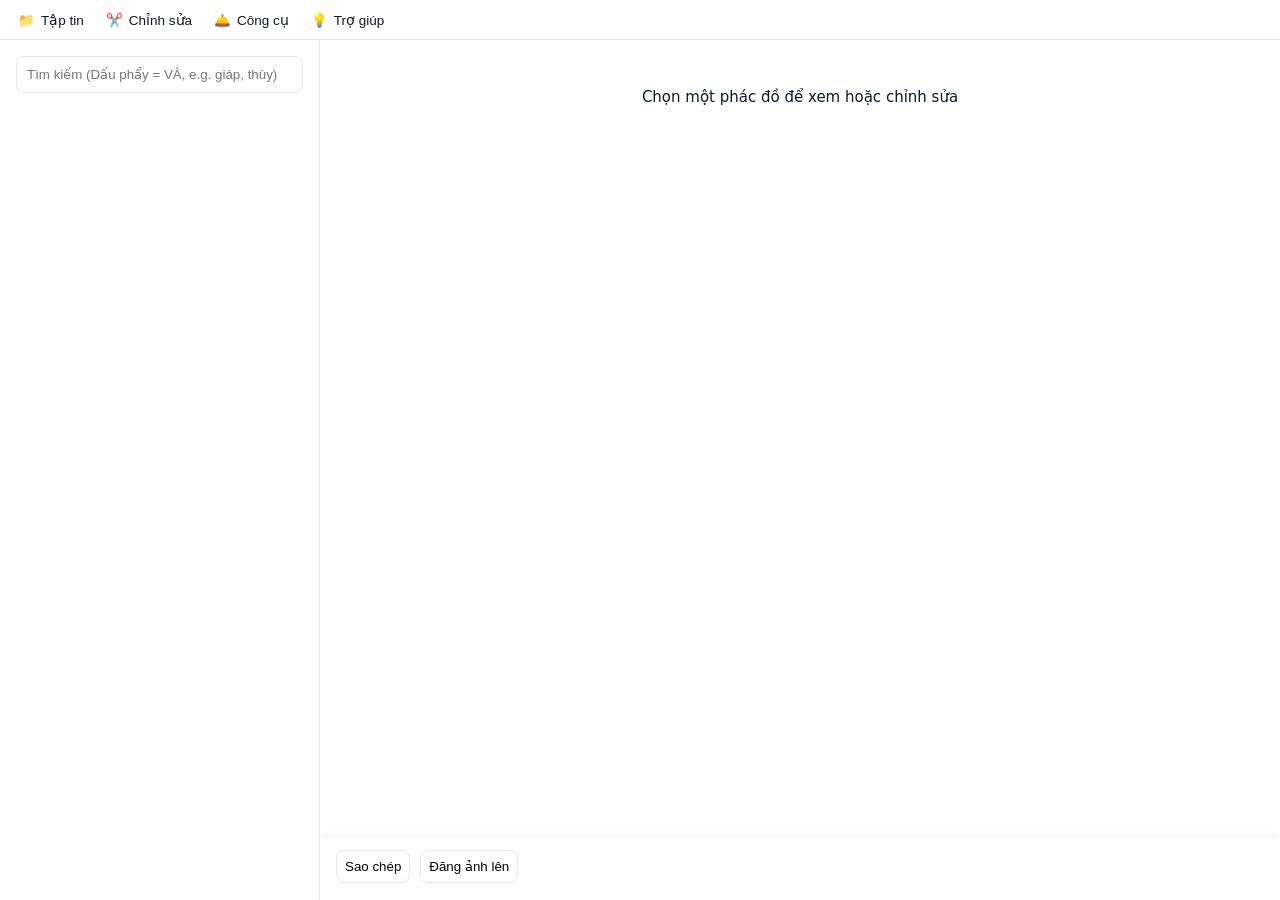
==== commit 87406d71: "deploy: update site" ====
--- a/index.html
+++ b/index.html
@@ -5,12 +5,11 @@
     <link rel="icon" href="/favicon.ico" />
     <meta name="viewport" content="width=device-width, initial-scale=1.0" />
     <title>Tường trình phẫu thuật - by Dr. Tran Quoc Hoai</title>
-    <script type="module" crossorigin src="/assets/index-fb9foeDb.js"></script>
+    <script type="module" crossorigin src="/assets/index-C2M9NzBN.js"></script>
     <link rel="stylesheet" crossorigin href="/assets/style-D7QpkZ0n.css">
   </head>
   <body>
     <div id="app"></div> 
-    <script src="/integration.js"></script>
   </body>
 </html>
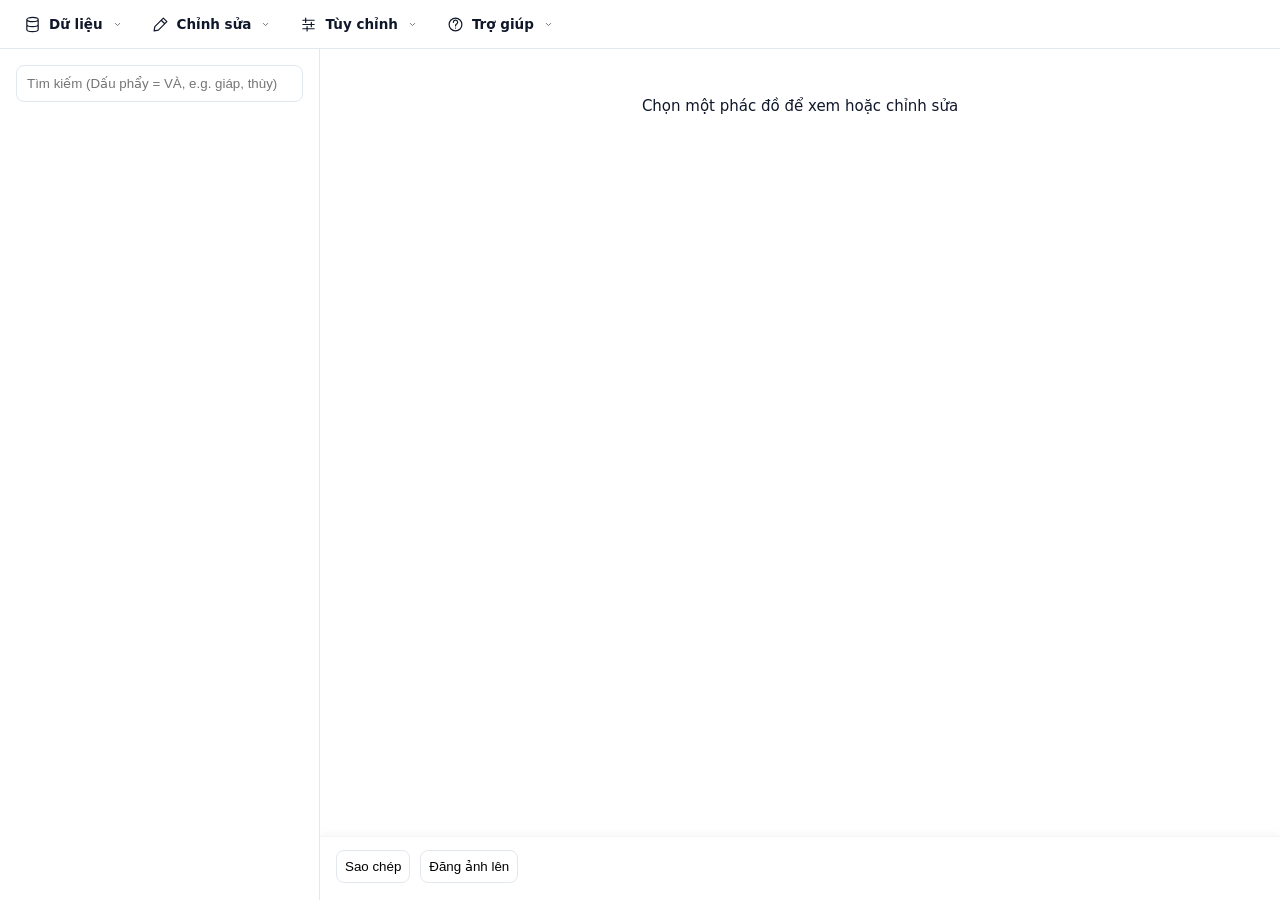
==== commit 8ba144e5: "deploy: update site" ====
--- a/index.html
+++ b/index.html
@@ -5,8 +5,8 @@
     <link rel="icon" href="/favicon.ico" />
     <meta name="viewport" content="width=device-width, initial-scale=1.0" />
     <title>Tường trình phẫu thuật - by Dr. Tran Quoc Hoai</title>
-    <script type="module" crossorigin src="/assets/index-C2M9NzBN.js"></script>
-    <link rel="stylesheet" crossorigin href="/assets/style-D7QpkZ0n.css">
+    <script type="module" crossorigin src="/assets/index-C9x4oT0E.js"></script>
+    <link rel="stylesheet" crossorigin href="/assets/style-BjvWzVDf.css">
   </head>
   <body>
     <div id="app"></div>
--- a/assets/style-BjvWzVDf.css
+++ b/assets/style-BjvWzVDf.css
@@ -0,0 +1 @@
+@charset "UTF-8";.protocols__search[data-v-d6ff49d3]{margin-bottom:12px;flex-shrink:0}.protocols__input[data-v-d6ff49d3]{width:100%;padding:10px;border-radius:8px;border:1px solid var(--border-color);background:var(--panel-bg)}.protocols__list[data-v-d6ff49d3]{list-style:none;margin:0;padding:0;overflow-y:auto;flex:1;min-height:0}.protocols__list-item[data-v-d6ff49d3]{margin-bottom:6px;background:transparent;text-align:left}.protocols__item-header[data-v-d6ff49d3]{padding:8px 10px;border-radius:6px;cursor:pointer}.protocols__item-header.is-selected[data-v-d6ff49d3]{background:linear-gradient(90deg,#06b6d4,#7c3aed);color:var(--panel-bg)}.protocols__line[data-v-d6ff49d3]{font-weight:600;white-space:nowrap;overflow:hidden;text-overflow:ellipsis}.protocols__submenu[data-v-d6ff49d3]{list-style:none;padding:0;margin:2px 0 0}.protocols__submenu-item[data-v-d6ff49d3]{padding:6px 10px 6px 24px;font-size:.9em;color:var(--text-color);cursor:pointer;border-radius:4px;margin-top:2px}.protocols__submenu-item[data-v-d6ff49d3]:hover{background:var(--hover-bg)}.protocols__submenu-item.is-active[data-v-d6ff49d3]{color:#06b6d4;font-weight:600;background:#06b6d40d}.protocols__submenu-item.is-edited[data-v-d6ff49d3]{background:#ff00000d;color:#9f1239;font-weight:600}.confirm-overlay[data-v-e6c42109]{position:fixed;top:0;right:0;bottom:0;left:0;display:flex;align-items:center;justify-content:center;background:#02061773;z-index:100005}.confirm-box[data-v-e6c42109]{background:var(--panel-bg);padding:16px;border-radius:8px;min-width:320px;max-width:90%;box-shadow:0 8px 24px #02061726}.confirm-title[data-v-e6c42109]{margin:0 0 8px}.confirm-message[data-v-e6c42109]{margin:0 0 12px;color:var(--text-color)}.confirm-actions[data-v-e6c42109]{display:flex;gap:10px;justify-content:flex-end}.btn[data-v-e6c42109]{padding:8px 12px;border-radius:6px;border:1px solid #e6eef8;background:var(--panel-bg);cursor:pointer}.btn-confirm[data-v-e6c42109]{background:var(--missing-info-border);color:var(--panel-bg);border-color:#fca5a5}.btn-cancel[data-v-e6c42109]{background:var(--panel-bg)}:root .insert-image-widget-dropdown-content.insert-image-widget-dropdown-content.insert-image-widget-dropdown-content>div>div{padding:5px}:root .insert-image-widget-dropdown-content.insert-image-widget-dropdown-content.insert-image-widget-dropdown-content>div{min-height:0}:root .insert-image-widget-dropdown-content.insert-image-widget-dropdown-content.insert-image-widget-dropdown-content img{max-width:100%;max-height:100%;display:block;margin-left:auto;margin-right:auto}:root .insert-image-widget-dropdown-content.insert-image-widget-dropdown-content.insert-image-widget-dropdown-content .insert-image-image-status-view{display:flex;justify-content:space-between;padding-bottom:0}:root .insert-image-widget-dropdown-content.insert-image-widget-dropdown-content.insert-image-widget-dropdown-content .action-button-row{margin-top:4px;display:flex;flex-direction:row;justify-content:flex-end;padding-bottom:0;margin-bottom:0}:root .insert-image-widget-dropdown-content.insert-image-widget-dropdown-content.insert-image-widget-dropdown-content .action-button-row>button{flex-grow:1;text-align:end;max-width:50%;min-width:min(100%,40px)}.toolbar-overflow-widget-overflow-list{display:flex;flex-direction:column;flex-wrap:wrap;justify-content:center}.toolbar-overflow-widget-overflow-list>.toolbar-toolContainer>.toolbar-button{height:var(--toolbar-button-height)}.toolbar-overflow-widget.horizontal .toolbar-overflow-widget-overflow-list{flex-direction:row}.toolbar-overflow-widget.horizontal>.toolbar-dropdown{max-width:100%;left:15px;right:15px;margin-left:0!important;translate:none!important;padding:4px}:root .toolbar--pen-tool-toggle-buttons.toolbar--pen-tool-toggle-buttons{display:flex;flex-wrap:wrap;justify-content:stretch;padding-top:0;padding-bottom:5px;gap:5px;direction:ltr}:root .toolbar--pen-tool-toggle-buttons.toolbar--pen-tool-toggle-buttons>*{flex-grow:1;text-align:start;width:min-content}:root .toolbar--pen-tool-toggle-buttons.toolbar--pen-tool-toggle-buttons>*>.icon{margin-inline-start:6px;margin-inline-end:10px}:root .toolbar--pen-tool-toggle-buttons.toolbar--pen-tool-toggle-buttons>:nth-child(2){text-align:center}:root .toolbar--pen-tool-toggle-buttons.toolbar--pen-tool-toggle-buttons>:nth-child(3){direction:rtl}.toolbar-zoomLevelEditor{display:flex;flex-direction:row;align-items:center}.toolbar-zoomLevelEditor .zoomDisplay{flex-grow:1}.toolbar-zoomLevelEditor button{min-width:48px}.selection-format-menu.disabled{opacity:.5}.toolbar-document-properties-widget button.about-button{width:100%;text-align:end}.toolbar-document-properties-widget>*{--align-items-to-x: 120px}.toolbar-document-properties-widget .js-draw-size-input-row.js-draw-size-input-row{display:flex}.toolbar-document-properties-widget .js-draw-size-input-row.js-draw-size-input-row.size-input-row--automatic-size{display:none}.toolbar-thicknessSliderContainer{display:flex;flex-direction:row}.toolbar-thicknessSliderContainer input{flex-grow:1}.toolbar-element .clr-field *{cursor:pointer}.toolbar-element .clr-field button{width:1.2em;height:1.2em;top:50%;left:0;border-radius:50%;margin-left:0;margin-right:0}.toolbar-element .clr-field input{opacity:0}.color-input-container{display:inline-flex;flex-direction:row}.color-input-container .coloris_input{height:calc(100% - 6px)}.color-input-container.picker-open .clr-field{pointer-events:none}:root .color-input-container>button.pipetteButton{width:30px;height:30px;padding:0;display:inline-flex}.color-input-container>.color-input-wrapper{display:flex;justify-content:stretch}.color-input-container .pipetteButton>svg{width:100%}.color-input-container .pipetteButton .pickColorInstructions{display:none;font-size:1em;position:absolute;margin-left:30px;background-color:var(--background-color-1);border-radius:30px;padding:4px;opacity:0;transition:.2s ease opacity}@media (prefers-reduced-motion: reduce){.color-input-container .pipetteButton .pickColorInstructions{transition:none}}.color-input-container .pipetteButton.active{background-color:var(--selection-background-color);--icon-color: var(--selection-foreground-color)}.color-input-container .pipetteButton.active .pickColorInstructions{display:block;opacity:.8}.tool-dropdown-separator{--border-color: rgba(100, 100, 100, .2);--border-color: color-mix(in srgb, var(--foreground-color-1), rgba(0, 0, 0, 0) 80%);border-top:1px solid var(--border-color);padding-left:2px;margin-top:10px;margin-bottom:10px}.toolbar-element .toolbar--file-input-container{display:flex}.toolbar-element .toolbar--file-input-container.-loading{opacity:.8}.toolbar-element .toolbar--file-input-container>input.file-input{opacity:0;width:0;min-width:0!important;max-width:0;height:0;overflow:hidden;padding:0;margin:0}.toolbar-element .toolbar--file-input-container>label{display:block;flex-grow:1;padding:0!important;padding-bottom:5px;--active-border-color: rgba(100, 100, 100, .5);--active-border-color: color-mix(in srgb, var(--foreground-color-1), transparent)}.toolbar-element .toolbar--file-input-container>label .cancel-button{padding-left:3px;padding-right:3px}.toolbar-element .toolbar--file-input-container>label>.toolbar--file-input-description{background-color:var(--background-color-3);color:var(--foreground-color-3);border:1px dashed var(--active-border-color);padding:10px;margin-top:10px;display:flex;flex-direction:column;align-items:center;text-align:center;--action-color: var(--primary-action-foreground-color);--icon-color: var(--action-color)}.toolbar-element .toolbar--file-input-container>label>.toolbar--file-input-description>span{white-space:pre-wrap}.toolbar-element .toolbar--file-input-container>label>.toolbar--file-input-description>span>b{color:var(--action-color);cursor:pointer}.toolbar-element .toolbar--file-input-container>label>.toolbar--file-input-description>.icon{width:min(50vw,42px);height:min(50vw,42px);margin-bottom:8px;display:block}.toolbar-element .toolbar--file-input-container>label:active,.toolbar-element .toolbar--file-input-container>label:hover,.toolbar-element .toolbar--file-input-container>label.drag-target{--active-border-color: var(--foreground-color-1)}.toolbar-element .toolbar--file-input-container>label.drag-target>.toolbar--file-input-description{border-width:2px}.toolbar-grid-selector{position:relative}.toolbar-grid-selector>div{display:flex;flex-direction:row;max-width:350px;flex-wrap:wrap;--button-size: 48px}.toolbar-grid-selector .choice-button{display:flex;flex-direction:column-reverse;box-sizing:border-box;cursor:pointer;flex-shrink:1;margin:2px}.toolbar-grid-selector .choice-button.focus-visible{outline:2px solid var(--foreground-color-1)}.toolbar-grid-selector .choice-button input{opacity:0;height:0}.toolbar-grid-selector .choice-button label{display:flex;flex-direction:column;box-sizing:border-box;width:var(--button-size);height:var(--button-size);font-size:.7rem;align-items:center;justify-content:center;padding:4px;user-select:none;-webkit-user-select:none}.toolbar-grid-selector .choice-button .icon{flex-grow:1;flex-shrink:1;width:100%}.toolbar-grid-selector .choice-button.checked{background-color:var(--selection-background-color);color:var(--selection-foreground-color);--icon-color: var(--selection-foreground-color)}:root .toolbar-snapped-scroll-list.toolbar-snapped-scroll-list.toolbar-snapped-scroll-list{height:min(140px,50vh);position:relative;display:flex;align-items:center}:root .toolbar-snapped-scroll-list.toolbar-snapped-scroll-list.toolbar-snapped-scroll-list>.scroller{display:flex;flex-direction:column;overflow-y:auto;scroll-snap-type:y mandatory;height:100%;width:100%;flex-grow:1}:root .toolbar-snapped-scroll-list.toolbar-snapped-scroll-list.toolbar-snapped-scroll-list>.scroller>.item{height:100%;width:100%;flex-shrink:0;display:flex;justify-content:center;align-items:center;scroll-snap-align:start;scroll-snap-stop:always;box-sizing:border-box}:root .toolbar-snapped-scroll-list.toolbar-snapped-scroll-list.toolbar-snapped-scroll-list.-empty{display:none}:root .toolbar-snapped-scroll-list.toolbar-snapped-scroll-list.toolbar-snapped-scroll-list>.page-markers{overflow:hidden;display:flex;flex-direction:column;align-items:center;max-height:100%;min-height:0}:root .toolbar-snapped-scroll-list.toolbar-snapped-scroll-list.toolbar-snapped-scroll-list>.page-markers.-one-element{visibility:hidden}:root .toolbar-snapped-scroll-list.toolbar-snapped-scroll-list.toolbar-snapped-scroll-list>.page-markers>.marker>.content{background-color:var(--foreground-color-1);border-radius:2px;padding:2px}:root .toolbar-snapped-scroll-list.toolbar-snapped-scroll-list.toolbar-snapped-scroll-list>.page-markers>.marker{padding:2px;opacity:.1;cursor:pointer;left:0;transition:left .2s ease}:root .toolbar-snapped-scroll-list.toolbar-snapped-scroll-list.toolbar-snapped-scroll-list>.page-markers>.marker.-active{position:relative;left:2px;opacity:.2}.toolbar-button-grid{display:grid;grid-template-columns:repeat(var(--column-count),1fr);justify-items:center;--button-size: 30px}.toolbar-button-grid>.button{font-size:1em;width:min-content}.toolbar-button-grid>.button>.icon{max-width:var(--button-size);max-height:var(--button-size);width:48px;height:48px}.toolbar-button-grid>.button>label{display:block;font-weight:400}.toolbar-root{background-color:var(--background-color-1);--icon-color: var(--foreground-color-1);--toolbar-button-height: min(20vh, 60px);flex-wrap:wrap;box-sizing:border-box;width:100%;display:flex;flex-direction:row;justify-content:center}.toolbar-element{z-index:1;font-family:system-ui,-apple-system,sans-serif}.toolbar-element details>summary{cursor:pointer}.toolbar-element>.toolbar-toolContainer>.toolbar-button,.toolbar-element>.toolbar-toolContainer>*>button,.toolbar-element>.toolbar-buttonGroup>button,.toolbar-element>.toolbar-button{white-space:pre;height:var(--toolbar-button-height)}.toolbar-dropdown .toolbar-button>.toolbar-icon{max-width:50px;width:100%}.toolbar-button.disabled{filter:sepia(.2);opacity:.45;cursor:unset}.toolbar-button,.toolbar-element button{cursor:pointer;text-align:center;border-radius:6px;border:none;box-shadow:0 0 2px var(--shadow-color);user-select:none;-webkit-user-select:none;transition:background-color .15s ease,box-shadow .25s ease,opacity .2s ease}.toolbar-button,.toolbar-buttonGroup>button,.toolbar-toolContainer>*>button,.toolbar-root>button{display:flex;flex-direction:column;align-items:center;justify-content:center;padding-left:3px;padding-right:3px;min-width:40px;max-width:105px;width:min-content;font-size:1em}.toolbar-button>label{cursor:inherit;user-select:none;-webkit-user-select:none}.toolbar-root>.toolbar-toolContainer>.toolbar-button>label.long-label{font-size:.75em}.toolbar-dropdown>.toolbar-toolContainer>button,.toolbar-dropdown>.toolbar-toolContainer>.toolbar-button{width:6em}.toolbar-button:not(.disabled):hover,.toolbar-root button:not(:disabled):hover{box-shadow:0 2px 4px var(--shadow-color)}.toolbar-root button:disabled{cursor:inherit;opacity:.5}.toolbar-root .toolbar-icon{flex-shrink:1;-webkit-user-select:none;user-select:none;width:100%;min-width:20px;min-height:20px}.toolbar-toolContainer.selected>.toolbar-button{background-color:var(--selection-background-color);color:var(--selection-foreground-color);--icon-color: var(--selection-foreground-color)}.toolbar-toolContainer:not(.selected):not(.dropdownShowable)>.toolbar-button>.toolbar-showHideDropdownIcon{display:none}.toolbar-toolContainer>.toolbar-button>.toolbar-showHideDropdownIcon{height:15px;transition:transform .25s ease}.toolbar-toolContainer.dropdownVisible>.toolbar-button>.toolbar-showHideDropdownIcon{transform:rotate(180deg)}.toolbar-dropdown.hidden,.toolbar-toolContainer:not(.selected):not(.dropdownShowable)>.toolbar-dropdown:not(.hiding){display:none}.toolbar-dropdown{position:absolute;padding:5px 15px 15px;display:flex;flex-wrap:wrap;flex-direction:column;max-height:80vh;max-width:fit-content;z-index:2;background-color:var(--background-color-1);box-shadow:0 3px 3px var(--shadow-color)}@keyframes dropdown-transition-in{0%{opacity:0;transform:scaleY(0)}to{opacity:1;transform:scale(1)}}@keyframes dropdown-transition-out{0%{opacity:1;transform:scale(1)}to{opacity:0;transform:scaleY(0)}}.toolbar-dropdown{transform-origin:top left;--dropdown-show-animation: dropdown-transition-in;--dropdown-hide-animation: dropdown-transition-out}@media (prefers-reduced-motion: reduce){.toolbar-dropdown{--dropdown-show-animation: none;--dropdown-hide-animation: none}.toolbar-dropdown.hiding{display:none}.toolbar-toolContainer>.toolbar-button>.toolbar-showHideDropdownIcon{transition:none}:root .toolbar-button,.toolbar-root button{transition:none}}.toolbar-buttonGroup{display:flex;flex-direction:row;justify-content:center}.toolbar-element .toolbar--toggle-button{color:var(--foreground-color-1);font-weight:400}.toolbar-element .toolbar--toggle-button[aria-checked=true]{background:var(--selection-background-color);color:var(--selection-foreground-color)}.toolbar-element .toolbar--toggle-button>.icon{width:25px;height:25px;margin:0 5px}.toolbar-element .toolbar--toggle-button>*{vertical-align:middle}.toolbar-closeColorPickerOverlay{display:none;position:fixed;top:0;left:0;bottom:0;right:0;touch-action:none;background-color:var(--background-color-1);opacity:.3;z-index:2}.toolbar-spacedList>*{padding-bottom:5px;padding-top:5px}.toolbar-indentedList{padding-left:10px}@media print{.toolbar-element{display:none}}@keyframes rehide-label{0%{opacity:.8}80%{opacity:.8}to{opacity:.1}}@keyframes show-label-delayed{0%{opacity:0}80%{opacity:0}to{opacity:.8}}@keyframes show-label-now{0%{opacity:0}5%{opacity:0}to{opacity:.8}}@keyframes keep-label-hidden{0%{opacity:0}to{opacity:0}}@keyframes toolbar--edgemenu-transition-in{0%{transform:translateY(100%)}to{transform:translate(0)}}@keyframes toolbar--edgemenu-transition-in-reduce-motion{0%{opacity:0}to{opacity:1}}@keyframes toolbar--edgemenu-transition-out{to{transform:translateY(100%)}}@keyframes toolbar--edgemenu-transition-out-reduce-motion{0%{opacity:1}to{opacity:0}}@keyframes toolbar--edgemenu-container-transition-in{0%{overflow-y:hidden}to{overflow-y:hidden}}@keyframes toolbar--edgemenu-container-transition-out{0%{overflow-y:hidden}to{overflow-y:hidden}}.toolbar-edge-toolbar{--toolbar-button-height: min(20vh, 48px);--toolbar-button-size: var(--toolbar-button-height);--label-hover-offset-size: calc(14px + var(--toolbar-button-height));box-sizing:border-box}@media screen and (min-width: 540px){.toolbar-edge-toolbar{flex-wrap:nowrap}.toolbar-edge-toolbar>.toolbar-action-row{max-width:50vw;flex-grow:0;flex-shrink:0}}@media screen and (max-width: 700px){.toolbar-edge-toolbar.one-row>*>.toolbar-toolContainer.label-inline{font-size:.9em}.toolbar-edge-toolbar.one-row>*>.toolbar-toolContainer.label-inline>.toolbar-button label{opacity:0}@keyframes hide-initially{0%{opacity:0}to{opacity:0}}.toolbar-edge-toolbar.one-row>*>.toolbar-toolContainer.label-inline>.toolbar-button label{animation:.2s linear hide-initially}.toolbar-edge-toolbar.one-row>*>.toolbar-toolContainer.label-inline>.toolbar-button:not(.no-long-press-or-hover):not(.has-long-press-or-hover):hover:not(:focus-visible)>label,.toolbar-edge-toolbar.one-row>*>.toolbar-toolContainer.label-inline>.toolbar-button:not(.no-long-press-or-hover):not(.has-long-press-or-hover):active>label{opacity:.8;animation:1s ease show-label-delayed}.toolbar-edge-toolbar.one-row>*>.toolbar-toolContainer.label-inline>.toolbar-button.has-long-press-or-hover>label{opacity:.8}.toolbar-edge-toolbar.one-row>*>.toolbar-toolContainer.label-inline>.toolbar-button:focus-visible>label,.toolbar-edge-toolbar.one-row>*>.toolbar-toolContainer.label-inline>.toolbar-button.focus-visible>label{animation:1.5s ease rehide-label;opacity:0}.toolbar-edge-toolbar.one-row>*>.toolbar-toolContainer.label-inline>.toolbar-button:has(:focus-visible)>label{animation:1.5s ease rehide-label;opacity:0}.toolbar-edge-toolbar.one-row>*>.toolbar-toolContainer.label-inline>.toolbar-button>label{opacity:0;position:absolute;margin-top:var(--button-label-hover-offset-y);margin-left:var(--button-label-hover-offset-x);z-index:1;pointer-events:none;background-color:var(--background-color-1);color:var(--foreground-color-1);border-radius:25px;padding:10px;transition:.3s ease opacity,.2s ease margin-top}.toolbar-edge-toolbar.one-row>*>.toolbar-toolContainer.label-inline>.toolbar-button{width:var(--toolbar-button-size)}}@media screen and (max-width: 700px) and (prefers-reduced-motion: reduce){.toolbar-edge-toolbar.one-row>*>.toolbar-toolContainer.label-inline>.toolbar-button>label{transition:none}}@media screen and (max-width: 700px){.toolbar-edge-toolbar.one-row>*>.toolbar-toolContainer.label-inline>.toolbar-button>.toolbar-icon.toolbar-icon{margin-left:0;margin-right:0}}.toolbar-edge-toolbar>div.toolbar-element{flex-direction:row;display:flex;flex-grow:1;justify-content:center;background-color:var(--background-color-2);color:var(--foreground-color-2);--icon-color: var(--foreground-color-2)}.toolbar-edge-toolbar>div.toolbar-element::-webkit-scrollbar{width:3px;height:3px}.toolbar-edge-toolbar>div.toolbar-element::-webkit-scrollbar-thumb{background-color:var(--shadow-color)}.toolbar-edge-toolbar>div.toolbar-element.toolbar-tool-row{overflow-x:auto;overflow-y:hidden;flex-grow:100}.toolbar-edge-toolbar>div.toolbar-element.toolbar-action-row{z-index:2;background-color:var(--background-color-3);color:var(--foreground-color-3);--icon-color: var(--foreground-color-3)}.toolbar-edge-toolbar>div.toolbar-element.has-scroll{justify-content:start;position:relative;--button-label-hover-offset-y: 0;--button-label-hover-offset-x: calc(0px - var(--label-hover-offset-size))}.toolbar-edge-toolbar>div.toolbar-element.has-scroll>:nth-child(1){--button-label-hover-offset-x: var(--label-hover-offset-size)}.toolbar-edge-toolbar>div.toolbar-element{--extra-left-right-padding: 0px}.toolbar-edge-toolbar{flex-direction:row;justify-content:space-around}.toolbar-edge-toolbar .toolbar-toolContainer.selected>.toolbar-button{background-color:var(--selection-background-color);color:var(--selection-foreground-color);--icon-color: var(--selection-foreground-color)}.toolbar-edge-toolbar .toolbar-button{box-sizing:border-box;background-color:transparent}.toolbar-edge-toolbar .toolbar-button .toolbar-showHideDropdownIcon{flex-shrink:.01;height:12px}.toolbar-edge-toolbar .toolbar-toolContainer{order:1}.toolbar-edge-toolbar .toolbar-toolContainer.label-inline{flex-grow:1;display:flex;--button-flex-direction: row}.toolbar-edge-toolbar .toolbar-toolContainer.label-inline.label-left{justify-content:end;--button-flex-direction: row-reverse}.toolbar-edge-toolbar .toolbar-toolContainer.label-inline.label-left>.toolbar-button>.toolbar-icon{margin-left:7px;margin-right:0}.toolbar-edge-toolbar .toolbar-toolContainer.label-inline.label-left{order:100}.toolbar-edge-toolbar .toolbar-toolContainer.label-inline.label-right{order:-1}.toolbar-edge-toolbar .toolbar-toolContainer.label-inline>.toolbar-button{width:auto;flex-direction:var(--button-flex-direction)}.toolbar-edge-toolbar .toolbar-toolContainer.label-inline>.toolbar-button>.toolbar-icon{height:100%;margin-right:7px;margin-left:0;width:22px}.toolbar-edge-toolbar{--button-label-hover-offset-y: var(--label-hover-offset-size);--button-label-hover-offset-x: 0}.toolbar-edge-toolbar .toolbar-toolContainer:not(.no-icon):not(.label-inline) .toolbar-button{width:calc(var(--toolbar-button-size) + var(--extra-left-right-padding));height:var(--toolbar-button-size)}.toolbar-edge-toolbar .toolbar-toolContainer:not(.no-icon):not(.label-inline) .toolbar-button:not(.no-long-press-or-hover):not(.has-long-press-or-hover):hover:not(:focus-visible)>label,.toolbar-edge-toolbar .toolbar-toolContainer:not(.no-icon):not(.label-inline) .toolbar-button:not(.no-long-press-or-hover):not(.has-long-press-or-hover):active>label{opacity:.8;animation:1s ease show-label-delayed}.toolbar-edge-toolbar .toolbar-toolContainer:not(.no-icon):not(.label-inline) .toolbar-button.has-long-press-or-hover>label{opacity:.8}.toolbar-edge-toolbar .toolbar-toolContainer:not(.no-icon):not(.label-inline) .toolbar-button:focus-visible>label,.toolbar-edge-toolbar .toolbar-toolContainer:not(.no-icon):not(.label-inline) .toolbar-button.focus-visible>label{animation:1.5s ease rehide-label;opacity:0}.toolbar-edge-toolbar .toolbar-toolContainer:not(.no-icon):not(.label-inline) .toolbar-button:has(:focus-visible)>label{animation:1.5s ease rehide-label;opacity:0}.toolbar-edge-toolbar .toolbar-toolContainer:not(.no-icon):not(.label-inline) .toolbar-button>label{opacity:0;position:absolute;margin-top:var(--button-label-hover-offset-y);margin-left:var(--button-label-hover-offset-x);z-index:1;pointer-events:none;background-color:var(--background-color-1);color:var(--foreground-color-1);border-radius:25px;padding:10px;transition:.3s ease opacity,.2s ease margin-top}@media (prefers-reduced-motion: reduce){.toolbar-edge-toolbar .toolbar-toolContainer:not(.no-icon):not(.label-inline) .toolbar-button>label{transition:none}}.toolbar-edge-toolbar .toolbar-toolContainer:not(.no-icon):not(.label-inline).dropdownVisible>.toolbar-button>label{opacity:.8;animation:1.5s ease rehide-label .3s,1s ease keep-label-hidden 1.8s infinite}.toolbar-edge-toolbar>div>.toolbar-toolContainer:not(.selected):not(.dropdownShowable)>.toolbar-button>.toolbar-showHideDropdownIcon{display:block;visibility:hidden}.toolbar-edge-toolbar .toolbar-toolContainer>.toolbar-button{margin:0;border-radius:0;padding:8px}.toolbar-edge-toolbar .toolbar-toolContainer>.toolbar-button.has-dropdown{padding:8px 8px 0}.toolbar-edge-toolbar .toolbar-toolContainer>.toolbar-button{box-shadow:none}.imageEditorContainer.pipette--color-selection-in-progress .toolbar-edgemenu-container{height:0;background-color:transparent;opacity:.9}.imageEditorContainer.pipette--color-selection-in-progress .toolbar-edgemenu-container .toolbar-edgemenu{position:absolute}.toolbar-edgemenu-container{background-color:var(--background-color-transparent);transition:.15s ease-in-out height,.15s ease-in-out background-color,.2s ease-in-out opacity}@media (prefers-reduced-motion: reduce){.toolbar-edgemenu-container{transition:.15s ease-in-out background-color,.2s ease-in-out opacity}}.toolbar-edgemenu-container{position:absolute;width:var(--editor-current-width-px);height:var(--editor-current-height-px);box-sizing:border-box}.toolbar-edgemenu-container.dropdown-below-edge{overflow-y:hidden}.toolbar-edgemenu-container{display:flex;flex-direction:column-reverse;align-items:center;z-index:2}.toolbar-edgemenu-container button{font-size:1.2em;box-shadow:none;border:none;padding:10px;transition:.2s ease box-shadow}.toolbar-edgemenu-container button:not(:disabled):hover{box-shadow:0 0 2px var(--shadow-color)}.toolbar-edgemenu-container button:disabled{opacity:.5;font-weight:unset;cursor:unset;color:var(--foreground-color-1)}.toolbar-edgemenu-container button{font-weight:700;color:var(--primary-action-foreground-color)}.toolbar-edgemenu-container .toolbar-grid-selector .choice-button{--button-label-hover-offset-y: var(--button-size)}.toolbar-edgemenu-container .toolbar-grid-selector .choice-button:not(.no-long-press-or-hover):not(.has-long-press-or-hover):hover:not(:focus-visible)>label>.button-label-text,.toolbar-edgemenu-container .toolbar-grid-selector .choice-button:not(.no-long-press-or-hover):not(.has-long-press-or-hover):active>label>.button-label-text{opacity:.8;animation:1s ease show-label-delayed}.toolbar-edgemenu-container .toolbar-grid-selector .choice-button.has-long-press-or-hover>label>.button-label-text{opacity:.8}.toolbar-edgemenu-container .toolbar-grid-selector .choice-button:focus-visible>label>.button-label-text,.toolbar-edgemenu-container .toolbar-grid-selector .choice-button.focus-visible>label>.button-label-text{animation:1.5s ease rehide-label;opacity:0}.toolbar-edgemenu-container .toolbar-grid-selector .choice-button:has(:focus-visible)>label>.button-label-text{animation:1.5s ease rehide-label;opacity:0}.toolbar-edgemenu-container .toolbar-grid-selector .choice-button>label>.button-label-text{opacity:0;position:absolute;margin-top:var(--button-label-hover-offset-y);margin-left:var(--button-label-hover-offset-x);z-index:1;pointer-events:none;background-color:var(--background-color-1);color:var(--foreground-color-1);border-radius:25px;padding:10px;transition:.3s ease opacity,.2s ease margin-top}@media (prefers-reduced-motion: reduce){.toolbar-edgemenu-container .toolbar-grid-selector .choice-button>label>.button-label-text{transition:none}}.toolbar-edgemenu-container .toolbar-button-grid button{--button-label-hover-offset-y: 0}.toolbar-edgemenu-container .toolbar-button-grid button:not(.no-long-press-or-hover):not(.has-long-press-or-hover):hover:not(:focus-visible)>label,.toolbar-edgemenu-container .toolbar-button-grid button:not(.no-long-press-or-hover):not(.has-long-press-or-hover):active>label{opacity:.8;animation:1s ease show-label-delayed}.toolbar-edgemenu-container .toolbar-button-grid button.has-long-press-or-hover>label{opacity:.8}.toolbar-edgemenu-container .toolbar-button-grid button:focus-visible>label,.toolbar-edgemenu-container .toolbar-button-grid button.focus-visible>label{animation:1.5s ease rehide-label;opacity:0}.toolbar-edgemenu-container .toolbar-button-grid button:has(:focus-visible)>label{animation:1.5s ease rehide-label;opacity:0}.toolbar-edgemenu-container .toolbar-button-grid button>label{opacity:0;position:absolute;margin-top:var(--button-label-hover-offset-y);margin-left:var(--button-label-hover-offset-x);z-index:1;pointer-events:none;background-color:var(--background-color-1);color:var(--foreground-color-1);border-radius:25px;padding:10px;transition:.3s ease opacity,.2s ease margin-top}@media (prefers-reduced-motion: reduce){.toolbar-edgemenu-container .toolbar-button-grid button>label{transition:none}}.toolbar-edgemenu-container .toolbar-help-overlay-button{align-items:last baseline}.toolbar-edgemenu-container .toolbar-edgemenu{--toolbar-button-height: 48px;touch-action:none;user-select:none;-webkit-user-select:none;background-color:var(--background-color-2);color:var(--foreground-color-2);--icon-color: var(--foreground-color-2);box-shadow:0 0 1px var(--shadow-color);padding-left:10px;padding-right:10px;width:min(400px,100vw);box-sizing:border-box;border-top-left-radius:30px;border-top-right-radius:30px;transition:transform .1s ease,padding-bottom .1s ease}.toolbar-edgemenu-container .toolbar-edgemenu input,.toolbar-edgemenu-container .toolbar-edgemenu textarea{user-select:auto;-webkit-user-select:auto}.toolbar-edgemenu-container .toolbar-edgemenu .toolbar-toolContainer{display:inline-block}.toolbar-edgemenu-container .toolbar-edgemenu button{background-color:transparent}.toolbar-edgemenu-container .toolbar-edgemenu>button.drag-elem{height:40px;display:block;cursor:ns-resize;position:relative;margin-top:-15px;margin-bottom:10px;width:100%;border:none;box-shadow:none;background:transparent}.toolbar-edgemenu-container .toolbar-edgemenu>button.drag-elem:before{content:"";background-color:var(--icon-color);opacity:.2;display:block;position:relative;top:10px;height:5px;border-radius:5px;width:min(80%,40px);margin-left:auto;margin-right:auto}.toolbar-edgemenu-container .toolbar-edgemenu .toolbar-toolContainer{display:block}.toolbar-edgemenu-container .toolbar-edgemenu .toolbar-toolContainer .toolbar-button{flex-direction:row;max-width:unset;width:100%;box-sizing:border-box;justify-content:flex-start;box-shadow:none;padding:2px}.toolbar-edgemenu-container .toolbar-edgemenu .toolbar-toolContainer .toolbar-button>.toolbar-icon{width:25px;height:25px;padding:13px;margin-right:15px}.toolbar-edgemenu-container .toolbar-edgemenu .toolbar-toolContainer .toolbar-button label,.toolbar-edgemenu-container .toolbar-edgemenu .toolbar-toolContainer .toolbar-button>label.long-label{font-size:1em}.toolbar-edgemenu-container .toolbar-edgemenu .toolbar-nonbutton-controls-main-list{padding-left:10px;padding-right:10px}.toolbar-edgemenu-container .toolbar-edgemenu .toolbar-spacedList{box-sizing:border-box;--align-items-to-x: 105px}.toolbar-edgemenu-container .toolbar-edgemenu .toolbar-spacedList>div{display:flex;align-items:center;margin-top:5px;min-height:35px}.toolbar-edgemenu-container .toolbar-edgemenu .toolbar-spacedList>div:first-child{margin-top:0}.toolbar-edgemenu-container .toolbar-edgemenu .toolbar-spacedList>div>label{padding-right:35px;min-width:var(--align-items-to-x);flex-shrink:1;box-sizing:border-box}.toolbar-edgemenu-container .toolbar-edgemenu .toolbar-spacedList>div>input[type=checkbox]{width:20px;height:20px;margin-left:0}.toolbar-edgemenu-container .toolbar-edgemenu .toolbar-spacedList>div>input:not([type=checkbox]){flex-grow:1;min-width:48px;flex-shrink:1}.toolbar-dropdown-toolbar button,.toolbar-dropdown-toolbar .toolbar-button{background-color:var(--background-color-2);color:var(--foreground-color-2);--icon-color: var(--foreground-color-2)}.toolbar-dropdown-toolbar,.toolbar-dropdown-toolbar .toolbar-dropdown{background-color:var(--background-color-3);color:var(--foreground-color-3)}.toolbar-dropdown-toolbar .toolbar-spacedList>div>label{padding-right:10px;min-width:50px}.toolbar-dropdown-toolbar .clr-field button{width:100%;height:100%;top:50%;left:0;border-radius:5px}.toolbar-dropdown-toolbar .toolbar-grid-selector>div{--button-size: 57px}.toolbar-dropdown-toolbar .toolbar-dropdown>div>.toolbar-toolContainer{display:inline-block}.toolbar-help-overlay{width:100%;height:100%;max-width:none;max-height:none;border:none;margin:0;padding:0;z-index:5;touch-action:none;overflow:hidden;color:#fff;--icon-color: white;background-color:transparent}.toolbar-help-overlay::backdrop{background-color:#000c;backdrop-filter:blur(1px);-webkit-backdrop-filter:blur(1px)}.toolbar-help-overlay{display:flex;flex-direction:column}@keyframes transition-in{0%{opacity:0}to{opacity:1}}.toolbar-help-overlay,.toolbar-help-overlay::backdrop{animation:.25s ease transition-in}@keyframes transition-out{0%{opacity:1}to{opacity:0}}.toolbar-help-overlay.-hiding,.toolbar-help-overlay.-hiding::backdrop{animation:.25s ease transition-out;opacity:0}.toolbar-help-overlay{transition:.3s ease transform}.toolbar-help-overlay.-dragging{transition:none}@media (prefers-reduced-motion: reduce){.toolbar-help-overlay{transition:none}}@media screen and (min-width: 800px){.toolbar-help-overlay>.navigation-buttons{order:1;margin-top:auto}}.toolbar-help-overlay .with-text-shadow,.toolbar-help-overlay .help-page-container>.label,.toolbar-help-overlay button{text-shadow:0 0 3px rgba(20,20,20,.9);filter:drop-shadow(0px 0px 2px rgba(0,0,0,.5))}.toolbar-help-overlay button:not(:disabled){cursor:pointer}.toolbar-help-overlay button{background:transparent;border:none;color:var(--help-overlay-foreground);border-radius:15px}.toolbar-help-overlay .close-button{align-self:flex-start;width:48px;height:48px;z-index:1}.toolbar-help-overlay .close-button>svg{width:100%}.toolbar-help-overlay .navigation-content{flex-grow:1;display:flex}.toolbar-help-overlay .help-page-container{display:flex;align-items:center;flex-grow:1;touch-action:none}.toolbar-help-overlay .help-page-container>.label{flex-grow:1;text-align:center;font-size:18.5pt;margin-left:15px;margin-right:15px;margin-top:0;z-index:1}.toolbar-help-overlay .help-page-container>.label.-large-space-below{margin-top:0;margin-bottom:auto}.toolbar-help-overlay .help-page-container>.label.-small-space-above{margin-top:40px;margin-bottom:auto}.toolbar-help-overlay .help-page-container>.label.-large-space-above{margin-top:auto;margin-bottom:10px}.toolbar-help-overlay .help-page-container>.label{transition:.5s ease margin-top}@media (prefers-reduced-motion: reduce){.toolbar-help-overlay .help-page-container>.label{transition:none}}.toolbar-help-overlay .help-page-container>.cloned-element-container{position:absolute;z-index:0;user-select:none;-webkit-user-select:none;border-radius:10px}.toolbar-help-overlay .help-page-container>.cloned-element-container *{pointer-events:none!important}.toolbar-help-overlay .help-page-container>.cloned-element-container>*{margin:0;opacity:.01!important;transition:.3s ease opacity!important}.toolbar-help-overlay .help-page-container>.cloned-element-container:not(.-clickable) *{cursor:unset!important}.toolbar-help-overlay .help-page-container>.cloned-element-container.-clickable,.toolbar-help-overlay .help-page-container>.cloned-element-container.-background{z-index:1;touch-action:none}.toolbar-help-overlay .help-page-container>.cloned-element-container.-clickable{cursor:pointer;z-index:2}.toolbar-help-overlay .help-page-container>.cloned-element-container.-clickable.has-long-press-or-hover{opacity:.5!important}.toolbar-help-overlay .help-page-container>.cloned-element-container.-clickable.has-long-press-or-hover,.toolbar-help-overlay .help-page-container>.cloned-element-container.-active{background-color:var(--background-color-1)}.toolbar-help-overlay .help-page-container>.cloned-element-container{opacity:.01;background-color:#64646403;box-shadow:none}.toolbar-help-overlay .help-page-container>.cloned-element-container.-active{opacity:1;background-color:var(--background-color-1);box-shadow:0 0 3px #64646480}.toolbar-help-overlay .help-page-container>.cloned-element-container.-active>*{opacity:1!important}.toolbar-help-overlay .help-page-container>.cloned-element-container{transition:.5s ease opacity,.5s ease background-color}.toolbar-help-overlay .navigation-buttons{display:flex;flex-direction:row;justify-content:space-between;direction:ltr}.toolbar-help-overlay .navigation-buttons>button:disabled{opacity:.5}.toolbar-help-overlay .navigation-buttons>.next,.toolbar-help-overlay .navigation-buttons>.previous{font-size:1em;padding:10px;transition:.2s ease font-size;z-index:3}@media (prefers-reduced-motion: reduce){.toolbar-help-overlay .navigation-buttons>.next,.toolbar-help-overlay .navigation-buttons>.previous{transition:none}}@keyframes highlight-button{0%{transform:scale(1)}50%{transform:scale(1.2)}55%{transform:scale(1.2) rotate(2deg)}65%{transform:scale(1.2) rotate(-2deg)}to{transform:scale(1)}}.toolbar-help-overlay .navigation-buttons:not(.-has-previous)>.next:not(:disabled){animation:.5s ease highlight-button .5s}@media (prefers-reduced-motion: reduce){.toolbar-help-overlay .navigation-buttons:not(.-has-previous)>.next:not(:disabled){animation:none}}.toolbar-help-overlay .navigation-buttons>.next:after{content:"❯";margin-left:3px}.toolbar-help-overlay .navigation-buttons>.previous:before{content:"❮";margin-right:3px}.toolbar-help-overlay .navigation-buttons.-has-next>.next{font-size:1.4em}.toolbar-help-overlay .navigation-buttons.-has-previous>.previous{font-size:1.4em}.toolbar-help-overlay .navigation-buttons.-highlight-next>.next,.toolbar-help-overlay .navigation-buttons.-highlight-previous>.previous{font-weight:700;font-size:1.4em}.toolbar-help-overlay .navigation-buttons.-highlight-next>.next,.toolbar-help-overlay .navigation-buttons.-highlight-previous>.previous,.toolbar-help-overlay .navigation-buttons .next:hover,.toolbar-help-overlay .navigation-buttons .previous:hover{background-color:#c8c8c81a}.toolbar-help-overlay .navigation-help{margin-top:1em;font-size:.7em}.toolbar-element .toolbar-help-overlay-button{height:0;position:relative;display:flex;justify-content:end}.toolbar-element .toolbar-help-overlay-button>.button{margin:0;padding:0 5px;box-shadow:none;text-align:center;opacity:.5}.toolbar-element .toolbar-help-overlay-button>.button>.icon{width:1.18em;height:1.18em;transition:.2s ease filter}.toolbar-element .toolbar-help-overlay-button>.button:focus-visible>.icon,.toolbar-element .toolbar-help-overlay-button>.button:hover>.icon{filter:drop-shadow(0px 0px 1px var(--shadow-color))}.ScrollbarTool-overlay{width:0;height:0;overflow:visible;opacity:.2;pointer-events:none;--fade-out-animation: 1s ease 0s fade-out}@media (prefers-reduced-motion: reduce){.ScrollbarTool-overlay{--fade-out-animation: none !important}}@keyframes fade-out{0%{opacity:.2}to{opacity:0}}.ScrollbarTool-overlay:not(.just-updated){animation:var(--fade-out-animation);opacity:0}.ScrollbarTool-overlay{--scrollbar-size: 3px}.ScrollbarTool-overlay .vertical-scrollbar,.ScrollbarTool-overlay .horizontal-scrollbar{width:var(--scrollbar-size);height:var(--scrollbar-size);min-width:var(--scrollbar-size);min-height:var(--scrollbar-size);background-color:var(--foreground-color-1);border-radius:var(--scrollbar-size);position:absolute}.ScrollbarTool-overlay .vertical-scrollbar.represents-no-scroll,.ScrollbarTool-overlay .horizontal-scrollbar.represents-no-scroll{animation:var(--fade-out-animation);opacity:0}.ScrollbarTool-overlay:not(.scrollbar-left) .vertical-scrollbar{margin-left:calc(var(--editor-current-display-width-px) - var(--scrollbar-size))}.ScrollbarTool-overlay:not(.scrollbar-top) .horizontal-scrollbar{margin-top:calc(var(--editor-current-display-height-px) - var(--scrollbar-size))}.clipboard-error-dialog details>summary{cursor:pointer}.clipboard-error-dialog details[open]{margin-bottom:12px}.clipboard-error-dialog textarea{width:100%;box-sizing:border-box}.selection-tool-selection-background{background-color:var(--selection-background-color);opacity:.5;overflow:visible}.selection-tool-handle{position:absolute;box-sizing:border-box;display:flex;align-items:center;justify-content:center;--max-size: 17px}.selection-tool-handle .selection-tool-content{border:1px solid var(--foreground-color-1);background:var(--background-color-1);box-sizing:border-box;max-width:var(--max-size);max-height:var(--max-size);width:100%;height:100%;display:flex;justify-content:center;align-items:center;padding:3px}.selection-tool-handle .selection-tool-content .icon{width:100%;height:100%}.selection-tool-handle.selection-tool-circle .selection-tool-content{border-radius:100%}.selection-tool-handle.selection-tool-rotate{--max-size: 28px;cursor:grab}.selection-tool-handle.selection-tool-resize-x{cursor:ew-resize}.selection-tool-handle.selection-tool-resize-y{cursor:ns-resize}.selection-tool-handle.selection-tool-resize-xy{cursor:nwse-resize}.selection-tool-rotated-near-perpendicular .selection-tool-handle.selection-tool-resize-x{cursor:ns-resize}.selection-tool-rotated-near-perpendicular .selection-tool-handle.selection-tool-resize-y{cursor:ew-resize}.selection-tool-rotated-near-perpendicular .selection-tool-handle.selection-tool-resize-xy{cursor:nesw-resize}.selection-tool-selection-menu>button{max-height:var(--vertical-offset);background-color:var(--background-color-1);width:24px;height:24px;padding:6px;font-size:14px;user-select:none;-webkit-user-select:none;color:var(--foreground-color-1);border:.5px solid var(--foreground-color-1);border-radius:3px;opacity:.8}.selection-tool-selection-menu>button:hover,.selection-tool-selection-menu>button:focus-visible{background-color:var(--background-color-2);color:var(--foreground-color-2);cursor:pointer;opacity:1}.selection-tool-selection-menu>button{transition:.2s ease opacity}.selection-tool-selection-menu>button>.icon{width:100%;height:100%}.overlay.handleOverlay{touch-action:none;direction:ltr}.overlay.handleOverlay,.overlay.handleOverlay .selection-tool-selection-outer-container{height:0;overflow:visible}.overlay.handleOverlay .selection-tool-selection-inner-container{width:var(--editor-current-display-width-px);height:var(--editor-current-display-height-px);overflow:hidden;pointer-events:none}.overlay.handleOverlay .selection-tool-selection-inner-container>*{pointer-events:all}.overlay.handleOverlay .selection-tool-selection-inner-container.-empty{opacity:0;display:none}.overlay.handleOverlay .selection-tool-selection-inner-container.-hide-handles .selection-tool-handle{display:none}@keyframes selection-duplicated-animation{0%{scale:1 1}50%{scale:1.02 1.02}to{scale:1 1}}@media (prefers-reduced-motion: reduce){@keyframes selection-duplicated-animation{}}.find-tool-overlay{order:-1;position:absolute}.js-draw-sound-ui-toggle{width:0px;height:0px;overflow:hidden;user-select:none;-webkit-user-select:none}.js-draw-sound-ui-toggle button{margin-top:1px}.js-draw-sound-ui-toggle:focus-within,.js-draw-sound-ui-toggle.sound-ui-tool-enabled{overflow:visible;z-index:5}.js-draw-sound-ui-toggle:not(:focus-within):not(:hover).sound-ui-tool-enabled{opacity:.5}@keyframes show-popup-menu-animation{0%{opacity:0}to{opacity:1}}.editor-popup-menu{width:100%;height:100%;background-color:transparent;border:none;animation:var(--hide-menu-animation-timeout) ease show-popup-menu-animation;opacity:1;transition:var(--hide-menu-animation-timeout) ease opacity;overflow:hidden}.editor-popup-menu.-hide{opacity:0}.editor-popup-menu>.content{position:absolute;left:var(--anchor-x);top:var(--anchor-y);display:flex;flex-direction:column;overflow:clip;border-radius:6px;box-shadow:0 0 2px var(--shadow-color);background-color:var(--background-color-1)}.editor-popup-menu::backdrop{background:transparent}.editor-popup-menu-option{display:flex;justify-content:start;cursor:pointer;padding:6px 5px;background-color:transparent;color:var(--foreground-color-1);--icon-color: currentColor;border:none;font-size:1em}.editor-popup-menu-option:hover,.editor-popup-menu-option:focus-visible{background-color:var(--background-color-2);color:var(--foreground-color-2)}.editor-popup-menu-option>:first-child{width:1em;height:1em;flex-shrink:0;align-self:center;margin-inline-start:0em;margin-inline-end:.32em}.about-dialog-content>.scroll{white-space:pre-wrap;font-family:monospace}.about-dialog-content>.scroll>details>summary{cursor:pointer}.about-dialog-content>.scroll>h2,.about-dialog-content>.scroll>details>summary{margin-top:15px;font-size:1.2em;font-weight:700}.about-dialog-content>.scroll>h2 a,.about-dialog-content>.scroll>details>summary a{color:var(--foreground-color-1);text-decoration:underline}@keyframes fade-in{0%{opacity:0}to{opacity:1}}.message-dialog-container dialog{display:flex}.message-dialog-container dialog.-closing{opacity:0}.message-dialog-container dialog.-closing::backdrop{opacity:0}.message-dialog-container dialog,.message-dialog-container dialog::backdrop{transition:opacity .2s ease;animation:fade-in .2s ease}.message-dialog-content{display:flex;flex-direction:column;flex-grow:1}.message-dialog-content>.close{display:block;margin-left:auto;margin-right:auto}.message-dialog-content>.scroll{flex-grow:1;flex-shrink:1;overflow-y:auto;margin-left:20px;margin-right:20px;padding-bottom:20px}.dialog-container>dialog{background-color:var(--background-color-1);color:var(--foreground-color-1);border:none;outline:none;box-shadow:0 0 2px var(--shadow-color);border-radius:8px;max-height:90vh;width:min(100%,500px);box-sizing:border-box}.dialog-container>dialog::backdrop{backdrop-filter:blur(5px);-webkit-backdrop-filter:blur(5px);background-color:var(--background-color-transparent)}#clr-picker{--clr-slider-size: 30px}#clr-picker #clr-color-area,#clr-picker .clr_hue{touch-action:none}#clr-picker .clr-alpha{margin-top:15px;margin-bottom:15px}#clr-picker.clr-picker input[type=range]::-moz-range-thumb{width:var(--clr-slider-size);height:var(--clr-slider-size)}#clr-picker.clr-picker input[type=range]::-webkit-slider-thumb{width:var(--clr-slider-size);height:var(--clr-slider-size)}#clr-picker.clr-picker input[type=range]::-webkit-slider-runnable-track{height:var(--clr-slider-size)}#clr-picker.clr-picker input[type=range]::-moz-range-track{height:var(--clr-slider-size)}.imageEditorContainer{--background-color-1: white;--foreground-color-1: black;--background-color-2: #f5f5f5;--foreground-color-2: #2c303a;--background-color-3: #e5e5e5;--foreground-color-3: #1c202a;--selection-background-color: #cbdaf1;--selection-foreground-color: #2c303a;--background-color-transparent: rgba(105, 100, 100, .5);--shadow-color: rgba(0, 0, 0, .5);--primary-action-foreground-color: #15b}@media (prefers-color-scheme: dark){.imageEditorContainer{--background-color-1: #151515;--foreground-color-1: white;--background-color-2: #222;--foreground-color-2: #efefef;--background-color-3: #272627;--foreground-color-3: #eee;--selection-background-color: #607;--selection-foreground-color: white;--shadow-color: rgba(250, 250, 250, .5);--background-color-transparent: rgba(50, 50, 50, .5);--primary-action-foreground-color: #7ae}}.imageEditorContainer{--icon-color: var(--foreground-color-1)}.imageEditorContainer{color:var(--foreground-color-1);font-family:system-ui,-apple-system,sans-serif;background-color:var(--background-color-1);width:100%;height:400px;min-height:220px;min-width:100px;writing-mode:horizontal-tb;box-sizing:border-box;display:flex;flex-direction:column-reverse}.imageEditorContainer input{accent-color:var(--primary-action-foreground-color)}.imageEditorContainer .imageEditorRenderArea{display:grid;grid-template-columns:1fr;flex-grow:2;flex-shrink:1;min-height:100px;min-width:0;width:100%;height:100%}.imageEditorContainer .imageEditorRenderArea canvas{grid-row:1/1;grid-column:1/1;touch-action:none;box-sizing:border-box;width:100%;height:100%;min-width:0;max-width:inherit;min-height:0px;max-height:inherit;user-select:none;-webkit-user-select:none;-webkit-user-drag:none}.imageEditorContainer .loadingMessage{position:fixed;text-align:center;font-size:2em;text-shadow:0px 0px 1px var(--background-color-1);bottom:0;left:0;right:0}.imageEditorContainer .accessibilityAnnouncement{opacity:0;width:0;height:0;overflow:hidden;pointer-events:none;user-select:none;-webkit-user-select:none}.imageEditorContainer .textRendererOutputContainer{width:.001px;height:.001px;overflow:hidden;-webkit-user-select:none;user-select:none}.imageEditorContainer .textRendererOutputContainer:focus-within{overflow:visible;z-index:5}.imageEditorContainer .anchored-element-overlay{overflow:visible;height:0}.imageEditorContainer .anchored-element-overlay>.content-wrapper{width:var(--editor-current-display-width-px);height:var(--editor-current-display-height-px);overflow:hidden;position:relative;pointer-events:none}.imageEditorContainer .anchored-element-overlay>.content-wrapper>.content{position:absolute;left:var(--position-x);top:var(--position-y);transform:scale(var(--scale)) rotate(var(--rotation));transform-origin:left top;margin:0;pointer-events:all}@media print{.imageEditorContainer .loadingMessage{display:none}.imageEditorContainer .imageEditorRenderArea canvas{width:100%;height:initial}}.clr-picker{display:none;flex-wrap:wrap;position:absolute;width:200px;z-index:1000;border-radius:10px;background-color:#fff;justify-content:flex-end;direction:ltr;box-shadow:0 0 5px #0000000d,0 5px 20px #0000001a;-moz-user-select:none;-webkit-user-select:none;user-select:none}.clr-picker.clr-open,.clr-picker[data-inline=true]{display:flex}.clr-picker[data-inline=true]{position:relative}.clr-gradient{position:relative;width:100%;height:100px;margin-bottom:15px;border-radius:3px 3px 0 0;background-image:linear-gradient(#0000,#000),linear-gradient(90deg,#fff,currentColor);cursor:pointer}.clr-marker{position:absolute;width:12px;height:12px;margin:-6px 0 0 -6px;border:1px solid #fff;border-radius:50%;background-color:currentColor;cursor:pointer}.clr-picker input[type=range]::-webkit-slider-runnable-track{width:100%;height:16px}.clr-picker input[type=range]::-webkit-slider-thumb{width:16px;height:16px;-webkit-appearance:none}.clr-picker input[type=range]::-moz-range-track{width:100%;height:16px;border:0}.clr-picker input[type=range]::-moz-range-thumb{width:16px;height:16px;border:0}.clr-hue{background-image:linear-gradient(to right,red,#ff0,#0f0,#0ff,#00f,#f0f,red)}.clr-hue,.clr-alpha{position:relative;width:calc(100% - 40px);height:8px;margin:5px 20px;border-radius:4px}.clr-alpha span{display:block;height:100%;width:100%;border-radius:inherit;background-image:linear-gradient(90deg,rgba(0,0,0,0),currentColor)}.clr-hue input,.clr-alpha input{position:absolute;width:calc(100% + 32px);height:16px;left:-16px;top:-4px;margin:0;background-color:transparent;opacity:0;cursor:pointer;-moz-appearance:none;appearance:none;-webkit-appearance:none}.clr-hue div,.clr-alpha div{position:absolute;width:16px;height:16px;left:0;top:50%;margin-left:-8px;transform:translateY(-50%);border:2px solid #fff;border-radius:50%;background-color:currentColor;box-shadow:0 0 1px #888;pointer-events:none}.clr-alpha div:before{content:"";position:absolute;height:100%;width:100%;left:0;top:0;border-radius:50%;background-color:currentColor}.clr-format{display:none;order:1;width:calc(100% - 40px);margin:0 20px 20px}.clr-segmented{display:flex;position:relative;width:100%;margin:0;padding:0;border:1px solid #ddd;border-radius:15px;box-sizing:border-box;color:#999;font-size:12px}.clr-segmented input,.clr-segmented legend{position:absolute;width:100%;height:100%;margin:0;padding:0;border:0;left:0;top:0;opacity:0;pointer-events:none}.clr-segmented label{flex-grow:1;margin:0;padding:4px 0;font-size:inherit;font-weight:400;line-height:initial;text-align:center;cursor:pointer}.clr-segmented label:first-of-type{border-radius:10px 0 0 10px}.clr-segmented label:last-of-type{border-radius:0 10px 10px 0}.clr-segmented input:checked+label{color:#fff;background-color:#666}.clr-swatches{order:2;width:calc(100% - 32px);margin:0 16px}.clr-swatches div{display:flex;flex-wrap:wrap;padding-bottom:12px;justify-content:center}.clr-swatches button{position:relative;width:20px;height:20px;margin:0 4px 6px;padding:0;border:0;border-radius:50%;color:inherit;text-indent:-1000px;white-space:nowrap;overflow:hidden;cursor:pointer}.clr-swatches button:after{content:"";display:block;position:absolute;width:100%;height:100%;left:0;top:0;border-radius:inherit;background-color:currentColor;box-shadow:inset 0 0 0 1px #0000001a}input.clr-color{order:1;width:calc(100% - 80px);height:32px;margin:15px 20px 20px auto;padding:0 10px;border:1px solid #ddd;border-radius:16px;color:#444;background-color:#fff;font-family:sans-serif;font-size:14px;text-align:center;box-shadow:none}input.clr-color:focus{outline:none;border:1px solid #1e90ff}.clr-close,.clr-clear{display:none;order:2;height:24px;margin:0 20px 20px;padding:0 20px;border:0;border-radius:12px;color:#fff;background-color:#666;font-family:inherit;font-size:12px;font-weight:400;cursor:pointer}.clr-close{display:block;margin:0 20px 20px auto}.clr-preview{position:relative;width:32px;height:32px;margin:15px 0 20px 20px;border-radius:50%;overflow:hidden}.clr-preview:before,.clr-preview:after{content:"";position:absolute;height:100%;width:100%;left:0;top:0;border:1px solid #fff;border-radius:50%}.clr-preview:after{border:0;background-color:currentColor;box-shadow:inset 0 0 0 1px #0000001a}.clr-preview button{position:absolute;width:100%;height:100%;z-index:1;margin:0;padding:0;border:0;border-radius:50%;outline-offset:-2px;background-color:transparent;text-indent:-9999px;cursor:pointer;overflow:hidden}.clr-marker,.clr-hue div,.clr-alpha div,.clr-color{box-sizing:border-box}.clr-field{display:inline-block;position:relative;color:transparent}.clr-field input{margin:0;direction:ltr}.clr-field.clr-rtl input{text-align:right}.clr-field button{position:absolute;width:30px;height:100%;right:0;top:50%;transform:translateY(-50%);margin:0;padding:0;border:0;color:inherit;text-indent:-1000px;white-space:nowrap;overflow:hidden;pointer-events:none}.clr-field.clr-rtl button{right:auto;left:0}.clr-field button:after{content:"";display:block;position:absolute;width:100%;height:100%;left:0;top:0;border-radius:inherit;background-color:currentColor;box-shadow:inset 0 0 1px #00000080}.clr-alpha,.clr-alpha div,.clr-swatches button,.clr-preview:before,.clr-field button{background-image:repeating-linear-gradient(45deg,#aaa 25%,transparent 25%,transparent 75%,#aaa 75%,#aaa),repeating-linear-gradient(45deg,#aaa 25%,#fff 25%,#fff 75%,#aaa 75%,#aaa);background-position:0 0,4px 4px;background-size:8px 8px}.clr-marker:focus{outline:none}.clr-keyboard-nav .clr-marker:focus,.clr-keyboard-nav .clr-hue input:focus+div,.clr-keyboard-nav .clr-alpha input:focus+div,.clr-keyboard-nav .clr-segmented input:focus+label{outline:none;box-shadow:0 0 0 2px #1e90ff,0 0 2px 2px #fff}.clr-picker[data-alpha=false] .clr-alpha{display:none}.clr-picker[data-minimal=true]{padding-top:16px}.clr-picker[data-minimal=true] .clr-gradient,.clr-picker[data-minimal=true] .clr-hue,.clr-picker[data-minimal=true] .clr-alpha,.clr-picker[data-minimal=true] .clr-color,.clr-picker[data-minimal=true] .clr-preview{display:none}.clr-dark{background-color:#444}.clr-dark .clr-segmented{border-color:#777}.clr-dark .clr-swatches button:after{box-shadow:inset 0 0 0 1px #ffffff4d}.clr-dark input.clr-color{color:#fff;border-color:#777;background-color:#555}.clr-dark input.clr-color:focus{border-color:#1e90ff}.clr-dark .clr-preview:after{box-shadow:inset 0 0 0 1px #ffffff80}.clr-dark .clr-alpha,.clr-dark .clr-alpha div,.clr-dark .clr-swatches button,.clr-dark .clr-preview:before{background-image:repeating-linear-gradient(45deg,#666 25%,transparent 25%,transparent 75%,#888 75%,#888),repeating-linear-gradient(45deg,#888 25%,#444 25%,#444 75%,#888 75%,#888)}.clr-picker.clr-polaroid{border-radius:6px;box-shadow:0 0 5px #0000001a,0 5px 30px #0003}.clr-picker.clr-polaroid:before{content:"";display:block;position:absolute;width:16px;height:10px;left:20px;top:-10px;border:solid transparent;border-width:0 8px 10px 8px;border-bottom-color:currentColor;box-sizing:border-box;color:#fff;filter:drop-shadow(0 -4px 3px rgba(0,0,0,.1));pointer-events:none}.clr-picker.clr-polaroid.clr-dark:before{color:#444}.clr-picker.clr-polaroid.clr-left:before{left:auto;right:20px}.clr-picker.clr-polaroid.clr-top:before{top:auto;bottom:-10px;transform:rotate(180deg)}.clr-polaroid .clr-gradient{width:calc(100% - 20px);height:120px;margin:10px;border-radius:3px}.clr-polaroid .clr-hue,.clr-polaroid .clr-alpha{width:calc(100% - 30px);height:10px;margin:6px 15px;border-radius:5px}.clr-polaroid .clr-hue div,.clr-polaroid .clr-alpha div{box-shadow:0 0 5px #0003}.clr-polaroid .clr-format{width:calc(100% - 20px);margin:0 10px 15px}.clr-polaroid .clr-swatches{width:calc(100% - 12px);margin:0 6px}.clr-polaroid .clr-swatches div{padding-bottom:10px}.clr-polaroid .clr-swatches button{width:22px;height:22px}.clr-polaroid input.clr-color{width:calc(100% - 60px);margin:10px 10px 15px auto}.clr-polaroid .clr-clear{margin:0 10px 15px}.clr-polaroid .clr-close{margin:0 10px 15px auto}.clr-polaroid .clr-preview{margin:10px 0 15px 10px}.clr-picker.clr-large{width:275px}.clr-large .clr-gradient{height:150px}.clr-large .clr-swatches button{width:22px;height:22px}.clr-picker.clr-pill{width:380px;padding-left:180px;box-sizing:border-box}.clr-pill .clr-gradient{position:absolute;width:180px;height:100%;left:0;top:0;margin-bottom:0;border-radius:3px 0 0 3px}.clr-pill .clr-hue{margin-top:20px}.protocol-images[data-v-2df966cd]{flex:1 1 0;max-width:28%;min-width:200px;display:flex;flex-direction:column;gap:12px;overflow:hidden}.protocol-images__list[data-v-2df966cd]{flex:1 1 auto;display:flex;flex-direction:column;gap:12px;overflow-y:auto;padding-right:6px}.protocol-images__item[data-v-2df966cd]{background:var(--panel-bg);border:1px solid #e6eef8;border-radius:10px;padding:8px;display:flex;flex-direction:column;gap:8px;cursor:pointer;text-align:left;transition:border-color .2s ease,box-shadow .2s ease}.protocol-images__item[data-v-2df966cd]:hover{border-color:#94a3b8;box-shadow:0 4px 12px #0f172a14}.protocol-images__thumb[data-v-2df966cd]{width:100%;overflow:hidden;border-radius:8px;background:var(--hover-bg);display:flex;align-items:center;justify-content:center;padding:6px}.protocol-images__thumb img[data-v-2df966cd]{width:100%;height:auto;max-height:280px;object-fit:contain}.protocol-images__caption[data-v-2df966cd]{margin:0;font-size:.85rem;color:#1f2937;line-height:1.4}.protocol-images__lightbox[data-v-2df966cd]{position:fixed;top:0;right:0;bottom:0;left:0;background:#0f172ad9;-webkit-backdrop-filter:blur(4px);backdrop-filter:blur(4px);display:flex;align-items:center;justify-content:center;padding:24px;z-index:100000;transition:opacity .3s ease}.protocol-images__lightbox-figure[data-v-2df966cd]{margin:auto;width:85vh;max-width:90vw;height:85vh;display:flex;flex-direction:column;align-items:center;justify-content:center;gap:12px;color:var(--panel-bg);text-align:center;position:relative}.protocol-images__lightbox-editor[data-v-2df966cd]{width:100%;height:100%;background:transparent;overflow:hidden;border-radius:12px;box-shadow:0 16px 40px #00000080;display:flex;align-items:center;justify-content:center;position:relative}.protocol-images__lightbox-editor[data-v-2df966cd] .imageEditorContainer{width:100%!important;height:100%!important;position:absolute!important;top:0;left:0}.protocol-images__lightbox-editor[data-v-2df966cd] .toolbar-root{--toolbar-button-height: min(12vh, 44px)}.protocol-images__lightbox-editor[data-v-2df966cd] .toolbar-button,.protocol-images__lightbox-editor[data-v-2df966cd] .toolbar-toolContainer>.toolbar-button{min-width:34px;max-width:60px;padding-left:4px;padding-right:4px}.protocol-images__lightbox-editor[data-v-2df966cd] .toolbar-icon{min-width:18px;min-height:18px;max-width:24px;max-height:24px}.protocol-images__lightbox-editor[data-v-2df966cd] .toolbar-root .toolbar-icon{flex-shrink:1;width:22px}.protocol-images__lightbox-editor[data-v-2df966cd] .toolbar-edge-toolbar{--toolbar-button-height: min(12vh, 40px)}.protocol-images__lightbox-editor[data-v-2df966cd] .toolbar-edge-toolbar .toolbar-toolContainer:not(.no-icon):not(.label-inline) .toolbar-button{width:auto;min-width:34px;padding:4px}.protocol-images__lightbox-figure figcaption[data-v-2df966cd]{font-size:1rem;line-height:1.5}.protocol-images__lightbox-close[data-v-2df966cd]{position:absolute;top:18px;right:22px;background:#0f172abf;color:var(--panel-bg);border:none;border-radius:999px;width:40px;height:40px;font-size:24px;cursor:pointer}.protocol-images__lightbox-nav[data-v-2df966cd]{position:absolute;top:50%;transform:translateY(-50%);background:#0f172a99;color:var(--panel-bg);border:none;border-radius:999px;width:46px;height:46px;font-size:24px;cursor:pointer}.protocol-images__lightbox-nav.is-prev[data-v-2df966cd]{left:32px}.protocol-images__lightbox-nav.is-next[data-v-2df966cd]{right:32px}.protocol-images__stamp-menu[data-v-2df966cd]{position:absolute;right:16px;top:76px;display:flex;flex-direction:column;gap:12px;z-index:100001}.protocol-images__stamp-btn[data-v-2df966cd]{background:#0f172ad9;color:var(--panel-bg);border:1px solid rgba(15,23,42,.95);border-radius:8px;padding:8px 16px;font-size:16px;font-weight:700;cursor:pointer;transition:all .2s;-webkit-backdrop-filter:blur(8px);backdrop-filter:blur(8px);box-shadow:0 4px 12px #0003}.protocol-images__stamp-btn[data-v-2df966cd]:hover{background:#0f172a;transform:translateY(-2px);box-shadow:0 6px 16px #0000004d}.protocol-images__stamp-btn[data-v-2df966cd]:active{transform:translateY(0)}.protocol-images__thumbnails[data-v-2df966cd]{display:flex;justify-content:center;gap:8px;margin-top:auto;overflow-x:auto;max-width:100%;padding-bottom:8px}.protocol-images__thumbnail[data-v-2df966cd]{width:60px;height:60px;border-radius:6px;overflow:hidden;opacity:.5;cursor:pointer;border:2px solid transparent;transition:all .2s;flex-shrink:0;background:var(--panel-bg)}.protocol-images__thumbnail[data-v-2df966cd]:hover{opacity:.8}.protocol-images__thumbnail.is-active[data-v-2df966cd]{opacity:1;border-color:var(--primary-color)}.protocol-images__thumbnail img[data-v-2df966cd]{width:100%;height:100%;object-fit:cover}.push-overlay[data-v-e19130ae]{position:fixed;top:0;right:0;bottom:0;left:0;display:flex;align-items:center;justify-content:center;background:#0f172a99;z-index:100000}.push-box[data-v-e19130ae]{background:var(--panel-bg);border-radius:12px;width:480px;max-width:90%;box-shadow:0 20px 25px -5px #0000001a,0 10px 10px -5px #0000000a}.push-header[data-v-e19130ae]{display:flex;justify-content:space-between;align-items:center;padding:16px 20px;border-bottom:1px solid var(--border-color)}.push-title[data-v-e19130ae]{margin:0;font-size:1.1rem;color:var(--text-color)}.close-btn[data-v-e19130ae]{background:none;border:none;font-size:24px;color:var(--text-color);cursor:pointer;line-height:1}.close-btn[data-v-e19130ae]:hover{color:var(--text-color)}.push-content[data-v-e19130ae]{padding:20px}.push-info[data-v-e19130ae]{background:var(--hover-bg);padding:12px;border-radius:6px;margin-bottom:20px;font-size:.95rem;color:var(--text-color);border:1px solid var(--border-color)}.push-info div[data-v-e19130ae]{margin-bottom:4px}.push-info div[data-v-e19130ae]:last-child{margin-bottom:0}.push-edit-title[data-v-e19130ae]{display:flex;align-items:center;gap:8px;margin-top:6px}.inline-input[data-v-e19130ae]{flex:1;padding:4px 8px;font-size:.9rem}.push-progress[data-v-e19130ae]{display:flex;align-items:center;gap:8px;margin-top:16px;color:var(--primary-color);font-weight:500}.spinner[data-v-e19130ae]{width:16px;height:16px;border:2px solid var(--primary-color);border-bottom-color:transparent;border-radius:50%;animation:spin-e19130ae 1s linear infinite}@keyframes spin-e19130ae{to{transform:rotate(360deg)}}.push-options[data-v-e19130ae]{display:flex;flex-direction:column;gap:12px;margin-bottom:20px}.push-option[data-v-e19130ae]{display:flex;align-items:center;gap:8px;cursor:pointer;font-weight:500;color:var(--text-color)}.push-option small[data-v-e19130ae]{color:var(--text-color);font-weight:400}.push-new-col[data-v-e19130ae]{display:flex;flex-direction:column;gap:8px;margin-left:24px}.push-new-col label[data-v-e19130ae]{font-size:.9rem;color:var(--text-color)}.push-input[data-v-e19130ae]{padding:8px 12px;border:1px solid var(--border-color);border-radius:6px;font-size:.95rem;outline:none}.push-input[data-v-e19130ae]:focus{border-color:var(--primary-color);box-shadow:0 0 0 2px #0ea5e933}.push-footer[data-v-e19130ae]{padding:16px 20px;border-top:1px solid var(--border-color);display:flex;justify-content:flex-end;gap:12px;background:var(--hover-bg);border-bottom-left-radius:12px;border-bottom-right-radius:12px}.btn[data-v-e19130ae]{padding:8px 16px;border-radius:6px;font-weight:600;cursor:pointer;transition:all .2s}.btn[data-v-e19130ae]:disabled{opacity:.5;cursor:not-allowed}.btn-cancel[data-v-e19130ae]{background:var(--panel-bg);border:1px solid var(--border-color);color:var(--text-color)}.btn-cancel[data-v-e19130ae]:hover:not(:disabled){background:var(--bg-color)}.btn-push[data-v-e19130ae]{background:#10b981;border:1px solid #059669;color:var(--panel-bg)}.btn-push[data-v-e19130ae]:hover:not(:disabled){background:#059669}.modal-overlay[data-v-fa229ae8]{position:fixed;top:0;right:0;bottom:0;left:0;background:#02061780;display:flex;align-items:center;justify-content:center;z-index:100002}.modal[data-v-fa229ae8]{background:var(--panel-bg);padding:18px;border-radius:8px;min-width:360px;max-width:90%}.ai-rewrite-dialog[data-v-fa229ae8]{max-width:500px;width:100%}.ai-desc[data-v-fa229ae8]{font-size:14px;color:var(--text-color);margin-bottom:12px}.ai-user-info[data-v-fa229ae8]{width:100%;padding:12px;border:1px solid var(--border-color);border-radius:8px;resize:vertical;background:var(--input-bg);color:var(--text-color);font-family:inherit;margin-bottom:16px}.ai-settings[data-v-fa229ae8]{display:flex;align-items:center;gap:12px;margin-bottom:12px}.ai-settings label[data-v-fa229ae8]{font-weight:500;width:140px}.ai-settings select[data-v-fa229ae8],.ai-settings input[data-v-fa229ae8]{flex:1;padding:8px 12px;border:1px solid var(--border-color);border-radius:6px;background:var(--input-bg);color:var(--text-color)}.ai-error[data-v-fa229ae8]{margin-top:12px;color:var(--missing-info-border);font-size:14px;background:var(--missing-info-bg);padding:8px;border-radius:4px}.opt-label[data-v-41ed062e]{font-size:13px;color:var(--text-color)}.protocols__editor[data-v-41ed062e]{flex:1;display:flex;flex-direction:column;overflow:hidden;min-height:0}.protocols__editor-inner[data-v-41ed062e]{display:flex;flex-direction:column;flex:1;min-height:0;overflow:hidden}.protocols__editor-body[data-v-41ed062e]{flex:1;display:flex;flex-direction:row;gap:16px;min-height:0;overflow:hidden;align-items:stretch}.protocols__title-selected[data-v-41ed062e]{margin:0 0 12px;flex-shrink:0;display:flex;align-items:center;gap:8px;flex-wrap:wrap}.title-text-main[data-v-41ed062e]{font-weight:700;color:var(--text-color)}.title-separator[data-v-41ed062e]{color:var(--text-color);font-weight:600}.title-version-input[data-v-41ed062e]{background:#fcfcfc;border:1px solid #fde047;border-radius:4px;padding:4px 8px;font-size:1.3rem;font-weight:600;color:var(--text-color);min-width:150px;outline:none;flex:1}.title-version-input[data-v-41ed062e]:focus{border-color:#eab308;box-shadow:0 0 0 2px #eab30833}.inherit-badge[data-v-41ed062e]{background:#e0f2fe;border:1px solid #7dd3fc;cursor:pointer;font:inherit;color:var(--primary-color);font-size:.95rem;padding:2px 10px;border-radius:999px;font-weight:600;margin-left:4px;white-space:nowrap}.title-icons[data-v-41ed062e]{margin-left:auto;display:flex;gap:10px}.viewer-icon-btn[data-v-41ed062e]{background:var(--panel-bg);border:1px solid #e3e8ef;padding:6px 8px;border-radius:6px;cursor:pointer;font-weight:700}.viewer-icon-btn.reset[data-v-41ed062e]{background:#fff7f7;border-color:var(--missing-info-border);color:var(--missing-info-border)}.protocols__editor-area[data-v-41ed062e]{flex:3;display:flex;flex-direction:column;min-height:0;overflow:hidden}.protocols__editor-content[data-v-41ed062e]{width:100%;border-radius:0 8px 8px;border:1px solid var(--border-color);padding:12px 12px 80px;font-family:inherit;outline:none;overflow-y:auto;flex:1;min-height:0;text-align:left;background:var(--panel-bg);position:relative;z-index:5}.bracket-opt[data-v-41ed062e]{display:inline-flex;align-items:center;gap:6px;background:linear-gradient(90deg,#fff7cc,#fde68a);border:1px solid #f0c57a;padding:4px 10px;border-radius:8px;margin:0 4px;white-space:normal;word-break:break-word;word-wrap:break-word;max-width:36rem;font-weight:700!important;color:#091427;box-shadow:0 1px #0f172a08}.bracket-opt strong[data-v-41ed062e]{font-weight:700;color:inherit}.bracket-empty[data-v-41ed062e]{opacity:.95;padding:6px 12px;border-radius:999px;background:var(--bg-color);border:1px dashed var(--border-color);cursor:pointer;font-weight:700;color:#1f2937;margin:0 4px}.protocols__empty[data-v-41ed062e]{color:var(--text-color);padding:30px;text-align:center}.protocols__error[data-v-41ed062e]{color:var(--missing-info-border)}.bracket-popup{position:fixed;z-index:9999;background:color-mix(in srgb,var(--panel-bg) 94%,white);border:1px solid color-mix(in srgb,var(--border-color) 70%,#94a3b8);padding:6px;border-radius:14px;box-shadow:0 18px 42px #0f172a2e,0 3px 10px #0f172a14;max-width:360px;max-height:calc(100vh - 24px);color:var(--text-color);-webkit-backdrop-filter:blur(12px);backdrop-filter:blur(12px)}.bracket-list{list-style:none;margin:0;padding:4px;display:flex;flex-direction:column;gap:8px;max-height:min(320px,calc(100vh - 48px));overflow:auto;min-width:160px;scrollbar-width:thin}.bracket-list li{padding:11px 13px;border-radius:10px;cursor:pointer;border:1px solid transparent;white-space:normal;word-break:break-word;word-wrap:break-word;font-size:1rem;color:var(--text-color)}.bracket-list .bracket-number-editor{display:flex;align-items:center;justify-content:center;gap:8px;margin-top:2px;padding:9px;cursor:default;background:color-mix(in srgb,var(--hover-bg) 75%,transparent);border-color:color-mix(in srgb,var(--border-color) 85%,transparent)}.bracket-number-editor .number-input-wrap{display:flex;flex-direction:column;gap:2px;color:var(--text-color);font-size:.76rem;font-weight:700;letter-spacing:.02em}.bracket-number-editor input{width:76px;padding:5px 7px;border:1px solid var(--border-color);border-radius:8px;background:var(--panel-bg);color:var(--text-color);font:inherit;text-align:center;outline:none}.bracket-number-editor input:focus{border-color:var(--primary-color);box-shadow:0 0 0 3px color-mix(in srgb,var(--primary-color) 20%,transparent)}.bracket-number-editor .number-stepper-btn{width:34px;height:34px;border:0;border-radius:10px;background:var(--primary-color);color:#fff;font-size:1.35rem;font-weight:700;line-height:1;cursor:pointer;transition:transform .15s ease,filter .15s ease}.bracket-number-editor .number-stepper-btn:hover{filter:brightness(1.08);transform:translateY(-1px)}.bracket-list li:hover{background:color-mix(in srgb,var(--hover-bg) 85%,transparent);border-color:color-mix(in srgb,var(--primary-color) 35%,var(--border-color))}.bracket-opt{display:inline-flex;align-items:center;gap:8px;background:linear-gradient(90deg,#fff7cc,#fde68a);border:1px solid #f0c57a;padding:8px 14px;border-radius:10px;margin:2px 4px;white-space:normal;word-break:break-word;word-wrap:break-word;max-width:36rem;font-size:1.05em;font-weight:700!important;color:#091427;box-shadow:0 1px #0f172a08}.bracket-opt strong{font-weight:700;color:inherit}.bracket-empty{min-width:100px}.bracket-var{display:inline-flex;align-items:center;gap:6px;background:#e6f0ff;border:1px solid #9fc2ff;padding:4px 10px;border-radius:999px;margin:0 4px;color:#043069;font-weight:700}.bracket-empty .bracket-empty-preview{opacity:.8;color:var(--text-color);font-style:italic;pointer-events:none;-webkit-user-select:none;user-select:none}.bracket-empty-preview:before{content:"";margin-right:4px}.bracket-input{color:#94a3b8;background:var(--bg-color);border-radius:4px;padding:0 4px;font-family:monospace;cursor:text;display:inline-block;min-width:20px}.bracket-input:empty:before{content:"...";color:var(--border-color)}.protocols__tabs[data-v-41ed062e]{display:flex;gap:4px;margin-bottom:-1px;padding-left:8px;z-index:10;position:relative}.protocols__tab[data-v-41ed062e]{padding:8px 16px;border-radius:8px 8px 0 0;border:1px solid var(--border-color);background:var(--input-bg);cursor:pointer;font-weight:600;color:var(--text-color);opacity:.7;transition:all .2s;-webkit-user-select:none;user-select:none}.protocols__tab[data-v-41ed062e]:hover{opacity:1}.protocols__tab.is-active[data-v-41ed062e]{background:var(--panel-bg);color:var(--primary-color);border-bottom:1px solid var(--panel-bg);opacity:1;box-shadow:0 -2px 0 0 var(--primary-color) inset}.protocols__source-textarea[data-v-41ed062e]{resize:none;font-family:Consolas,Courier New,monospace;white-space:pre;overflow:auto;line-height:1.5;padding:16px;background:var(--input-bg);color:var(--text-color);font-size:14px}.loading-overlay[data-v-7d2a8aea]{position:absolute;top:0;right:0;bottom:0;left:0;display:flex;align-items:center;justify-content:center;background:#fffc;z-index:100000}.loading-box[data-v-7d2a8aea]{display:flex;gap:14px;align-items:center;background:var(--panel-bg);padding:14px 18px;border-radius:10px;box-shadow:0 8px 30px #02061714}.loading-text[data-v-7d2a8aea]{font-size:16px;color:var(--text-color);font-weight:600}.spinner[data-v-7d2a8aea]{width:30px;height:30px;border-radius:50%;border:4px solid #e6eef8;border-top-color:#7c3aed;animation:spin-7d2a8aea .9s linear infinite}@keyframes spin-7d2a8aea{to{transform:rotate(360deg)}}.toast-container[data-v-ca5022cc]{position:fixed;right:18px;bottom:18px;display:flex;flex-direction:column;gap:8px;z-index:200000}.toast[data-v-ca5022cc]{display:flex;align-items:center;gap:10px;background:#111827;color:var(--panel-bg);padding:10px 12px;border-radius:8px;min-width:180px;box-shadow:0 8px 24px #0206173d;cursor:pointer}.toast.info[data-v-ca5022cc]{background:linear-gradient(90deg,#0ea5a4,#7c3aed)}.toast.success[data-v-ca5022cc]{background:linear-gradient(90deg,#10b981,#06b6d4)}.toast.error[data-v-ca5022cc]{background:linear-gradient(90deg,var(--missing-info-border),#f97316)}.toast-message[data-v-ca5022cc]{flex:1;font-weight:600}.toast-close[data-v-ca5022cc]{background:transparent;border:0;color:var(--panel-bg);cursor:pointer;font-size:14px}.toast-enter-from[data-v-ca5022cc],.toast-leave-to[data-v-ca5022cc]{opacity:0;transform:translateY(8px) scale(.98)}.toast-enter-active[data-v-ca5022cc],.toast-leave-active[data-v-ca5022cc]{transition:all .22s cubic-bezier(.2,.8,.2,1)}.toast-enter-to[data-v-ca5022cc],.toast-leave-from[data-v-ca5022cc]{opacity:1;transform:translateY(0) scale(1)}.settings-overlay[data-v-59b50ee6]{position:fixed;top:0;right:0;bottom:0;left:0;display:flex;align-items:center;justify-content:center;background:#02061773;z-index:100005}.settings-box[data-v-59b50ee6]{background:var(--panel-bg);border-radius:12px;width:700px;max-width:95%;display:flex;flex-direction:column;overflow:hidden;box-shadow:0 20px 25px -5px #0000001a,0 10px 10px -5px #0000000a;max-height:80vh}.settings-header[data-v-59b50ee6]{display:flex;align-items:center;justify-content:space-between;padding:16px 20px;border-bottom:1px solid var(--border-color);background:var(--panel-bg)}.settings-title-text[data-v-59b50ee6]{font-weight:700;font-size:1.1rem;color:var(--text-color)}.close-btn[data-v-59b50ee6]{background:transparent;border:none;font-size:24px;line-height:1;color:var(--text-color);cursor:pointer;padding:0;width:32px;height:32px;display:flex;align-items:center;justify-content:center;border-radius:4px}.close-btn[data-v-59b50ee6]:hover{background:var(--bg-color);color:var(--text-color)}.settings-layout[data-v-59b50ee6]{display:flex;flex:1;min-height:400px;overflow:hidden}.settings-sidebar[data-v-59b50ee6]{width:200px;background:var(--hover-bg);border-right:1px solid var(--border-color);padding:16px;display:flex;flex-direction:column;gap:4px;flex-shrink:0}.settings-menu-item[data-v-59b50ee6]{padding:10px 12px;border-radius:6px;cursor:pointer;color:var(--text-color);font-weight:500;transition:all .2s}.settings-menu-item[data-v-59b50ee6]:hover{background:var(--border-color);color:var(--text-color)}.settings-menu-item.active[data-v-59b50ee6]{background:var(--panel-bg);color:var(--primary-color);box-shadow:0 1px 3px #0000001a;font-weight:600}.settings-content[data-v-59b50ee6]{flex:1;padding:24px;overflow-y:auto}.settings-section-title[data-v-59b50ee6]{margin:0 0 20px;font-size:1.25rem;color:var(--text-color);padding-bottom:10px;border-bottom:1px solid var(--border-color)}.settings-label[data-v-59b50ee6]{display:block;text-align:left;margin-top:16px;margin-bottom:8px;color:var(--text-color);font-weight:500}.settings-input[data-v-59b50ee6]{width:100%;padding:10px;border:1px solid var(--border-color);border-radius:6px;font-size:.95rem}.settings-input[data-v-59b50ee6]:focus{border-color:var(--primary-color);outline:none;box-shadow:0 0 0 2px #0ea5e933}.settings-row[data-v-59b50ee6]{display:flex;gap:10px;align-items:center}.settings-link[data-v-59b50ee6]{padding:10px 16px;border:1px solid var(--border-color);border-radius:6px;background:var(--bg-color);color:var(--primary-color);text-decoration:none;font-weight:500}.settings-link[data-v-59b50ee6]:hover{background:var(--border-color)}.settings-hint[data-v-59b50ee6]{margin-top:12px;color:var(--text-color);font-size:13px;font-style:italic}.btn[data-v-59b50ee6]{padding:10px 20px;border-radius:6px;border:1px solid var(--border-color);background:var(--panel-bg);cursor:pointer;font-weight:600;transition:all .2s}.danger-zone[data-v-59b50ee6]{border:1px solid var(--missing-info-border);background:var(--missing-info-bg);border-radius:8px;padding:16px;margin-top:20px}.danger-title[data-v-59b50ee6]{color:var(--missing-info-border);margin:0 0 8px;font-size:1rem}.danger-desc[data-v-59b50ee6]{color:#7f1d1d;font-size:.9rem;margin-bottom:16px}.btn-danger[data-v-59b50ee6]{background:var(--missing-info-border);border-color:var(--missing-info-border);color:var(--panel-bg)}.btn-danger[data-v-59b50ee6]:hover{background:var(--missing-info-border)}.app-menu[data-v-db241383]{display:flex;align-items:center;gap:4px;padding:7px 12px;min-height:48px;flex-shrink:0;background:var(--panel-bg);color:var(--text-color);border-bottom:1px solid var(--border-color)}.app-menu__trigger[data-v-db241383]{display:inline-flex;align-items:center;gap:8px;min-height:34px;padding:7px 11px;border:1px solid transparent;border-radius:8px;background:transparent;color:inherit;font:inherit;font-size:.9rem;font-weight:600;cursor:pointer;white-space:nowrap}.app-menu__trigger[data-v-db241383]:hover{background:var(--hover-bg)}.app-menu__trigger.is-open[data-v-db241383]{color:var(--interactive-text);background:var(--interactive-bg);border-color:color-mix(in srgb,var(--primary-color) 22%,transparent)}.app-menu__root-icon[data-v-db241383]{width:17px;height:17px}.app-menu__chevron[data-v-db241383]{width:13px;height:13px;opacity:.65}.is-open .app-menu__chevron[data-v-db241383]{transform:rotate(180deg)}.app-menu__dropdown[data-v-db241383]{position:fixed;z-index:10000;box-sizing:border-box;padding:6px;overflow-y:auto;overscroll-behavior:contain;background:var(--panel-bg);color:var(--text-color);border:1px solid var(--border-color);border-radius:14px;box-shadow:0 16px 48px #02061726,0 3px 8px #0206170d}.app-menu__section[data-v-db241383]{padding:9px 11px 5px;font-size:.72rem;font-weight:650;letter-spacing:.035em;color:var(--text-color);opacity:.7}.app-menu__section.has-divider[data-v-db241383]{margin-top:6px;padding-top:12px;border-top:1px solid var(--border-color)}.app-menu__entry[data-v-db241383]{width:100%;display:flex;align-items:center;gap:11px;min-height:58px;padding:10px;border:0;border-radius:9px;text-align:left;background:transparent;color:inherit;font:inherit;cursor:pointer}.app-menu__entry[data-v-db241383]:hover,.app-menu__entry[data-v-db241383]:focus-visible{background:var(--interactive-bg)}.app-menu__entry-copy[data-v-db241383]{display:flex;flex-direction:column;gap:3px;flex:1;min-width:0}.app-menu__entry-label[data-v-db241383]{font-size:.9rem;font-weight:600;line-height:1.35}.app-menu__entry-desc[data-v-db241383]{font-size:.76rem;line-height:1.5;opacity:.7}.app-menu__icon-tile[data-v-db241383]{display:grid;place-items:center;width:32px;height:32px;flex-shrink:0;background:var(--bg-color);border:1px solid var(--border-color);border-radius:9px;color:var(--text-color)}.app-menu__icon-tile svg[data-v-db241383]{width:18px;height:18px}.app-menu__external[data-v-db241383]{width:14px;height:14px;opacity:.6;flex-shrink:0}.app-menu__shortcut[data-v-db241383]{font:inherit;font-size:.66rem;white-space:nowrap;opacity:.7;border:1px solid var(--border-color);border-radius:5px;padding:3px 5px}.app-menu__trigger[data-v-db241383]:focus-visible,.app-menu__entry[data-v-db241383]:focus-visible{outline:2px solid var(--primary-color);outline-offset:-2px}.app-menu__entry.is-danger .app-menu__entry-label[data-v-db241383],.app-menu__entry.is-danger .app-menu__icon-tile[data-v-db241383]{color:var(--missing-info-border)}.app-menu__entry.is-danger[data-v-db241383]:hover,.app-menu__entry.is-danger[data-v-db241383]:focus-visible{background:var(--missing-info-bg)}@media (max-width: 540px){.app-menu[data-v-db241383]{padding:6px;gap:2px}.app-menu__trigger[data-v-db241383]{flex:1;justify-content:center;padding:8px 6px;font-size:.8rem;gap:4px}.app-menu__root-icon[data-v-db241383]{display:none}.app-menu__entry[data-v-db241383]{min-height:62px}.app-menu__shortcut[data-v-db241383]{display:none}}.floating-dialog[data-v-6b31bb0e]{position:fixed;background:var(--panel-bg);border:1px solid var(--border-color);border-radius:12px;box-shadow:0 20px 35px #0f172a33;padding:16px;z-index:300}.floating-dialog__header[data-v-6b31bb0e]{margin:0 0 4px;font-weight:700;color:var(--text-color)}.floating-dialog__hint[data-v-6b31bb0e]{margin:0 0 12px;font-size:13px;color:var(--text-color)}.floating-dialog__list[data-v-6b31bb0e]{display:flex;flex-direction:column;gap:8px}.floating-dialog__item[data-v-6b31bb0e]{display:flex;align-items:center;gap:10px;padding:10px 12px;border-radius:8px;border:1px solid var(--border-color);background:var(--hover-bg);cursor:pointer;font-weight:600}.floating-dialog__item.is-active[data-v-6b31bb0e]{background:#dbeafe;border-color:#93c5fd}.floating-dialog__flag[data-v-6b31bb0e]{font-size:20px}.floating-dialog__label[data-v-6b31bb0e]{flex:1;color:var(--text-color)}.floating-dialog__check[data-v-6b31bb0e]{color:var(--text-color);font-size:16px}.floating-size[data-v-f64af483]{position:fixed;background:var(--panel-bg);border:1px solid var(--border-color);border-radius:12px;box-shadow:0 20px 35px #0f172a33;padding:16px;z-index:300}.floating-size__header[data-v-f64af483]{margin:0 0 4px;font-weight:700;color:var(--text-color)}.floating-size__hint[data-v-f64af483]{margin:0 0 16px;font-size:13px;color:var(--text-color)}.floating-size__sample[data-v-f64af483]{display:flex;align-items:baseline;gap:12px;font-weight:700;color:var(--text-color);font-size:1.1rem}.floating-size__value[data-v-f64af483]{font-size:1.6rem}.floating-size__controls[data-v-f64af483]{display:flex;align-items:center;gap:12px;margin:14px 0}.floating-size__btn[data-v-f64af483]{width:40px;height:36px;border-radius:8px;border:1px solid var(--border-color);background:var(--hover-bg);font-size:18px;font-weight:700;cursor:pointer}.floating-size__slider[data-v-f64af483]{flex:1}.floating-size__presets[data-v-f64af483]{display:flex;gap:8px}.floating-size__preset[data-v-f64af483]{flex:1;border-radius:20px;border:1px solid var(--border-color);background:var(--hover-bg);padding:8px 12px;cursor:pointer;font-weight:600}.floating-size__preset.is-active[data-v-f64af483]{background:#dbeafe;border-color:#93c5fd}.author-overlay[data-v-e4ddb162]{position:fixed;top:0;right:0;bottom:0;left:0;background:#0f172a8c;display:flex;align-items:center;justify-content:center;z-index:400;padding:16px}.author-card[data-v-e4ddb162]{background:var(--panel-bg);border-radius:12px;width:400px;max-width:100%;padding:20px;box-shadow:0 25px 35px #0f172a40}.author-card__header[data-v-e4ddb162]{display:flex;justify-content:space-between;align-items:center;margin-bottom:12px}.author-card__header h3[data-v-e4ddb162]{margin:0;font-size:1.2rem;color:var(--text-color)}.author-card__close[data-v-e4ddb162]{background:transparent;border:none;font-size:26px;line-height:1;cursor:pointer;color:var(--text-color)}.author-card__body[data-v-e4ddb162]{margin:0 0 16px;color:var(--text-color);line-height:1.6}.author-card__section[data-v-e4ddb162]{margin-bottom:16px}.author-card__section h4[data-v-e4ddb162]{margin:0 0 6px;font-size:.95rem;color:var(--text-color)}.author-card__section ul[data-v-e4ddb162]{margin:0;padding-left:18px;color:var(--text-color)}.author-card__contact a[data-v-e4ddb162]{color:#2563eb;text-decoration:none}.author-card__contact a[data-v-e4ddb162]:hover{text-decoration:underline}.author-card__actions[data-v-e4ddb162]{display:flex;gap:10px;flex-wrap:wrap}.author-card__action[data-v-e4ddb162]{flex:1;min-width:140px;border-radius:8px;border:none;padding:10px 14px;font-weight:600;cursor:pointer}.author-card__action--primary[data-v-e4ddb162]{background:linear-gradient(120deg,var(--primary-color),#6366f1);color:var(--panel-bg)}.author-card__action--ghost[data-v-e4ddb162]{background:var(--hover-bg);color:var(--text-color)}.shortcuts-overlay[data-v-0171a088]{position:fixed;top:0;right:0;bottom:0;left:0;display:flex;align-items:center;justify-content:center;background:#02061773;z-index:100005}.shortcuts-box[data-v-0171a088]{background:var(--panel-bg);padding:16px;border-radius:8px;min-width:320px;max-width:90%;box-shadow:0 8px 24px #02061726}.shortcuts-header[data-v-0171a088]{display:flex;align-items:center;justify-content:space-between}.shortcuts-header h3[data-v-0171a088]{margin:0}.close-btn[data-v-0171a088]{background:transparent;border:0;font-size:16px;cursor:pointer}.shortcuts-content[data-v-0171a088]{margin-top:12px}.shortcuts-content ul[data-v-0171a088]{padding-left:18px;margin:0 0 12px}.shortcuts-content li[data-v-0171a088]{margin-bottom:8px}.note[data-v-0171a088]{color:var(--text-color);font-size:13px}.shortcuts-actions[data-v-0171a088]{display:flex;justify-content:flex-end}.btn[data-v-0171a088]{padding:8px 12px;border-radius:6px;border:1px solid #e6eef8;background:var(--panel-bg);cursor:pointer}.upload-overlay[data-v-c9d4346b]{position:fixed;top:0;right:0;bottom:0;left:0;display:flex;align-items:center;justify-content:center;background:#0f172a99;z-index:100000}.upload-box[data-v-c9d4346b]{background:var(--panel-bg);border-radius:12px;width:80vw;max-width:95vw;max-height:90vh;display:flex;flex-direction:column;box-shadow:0 20px 25px -5px #0000001a}.upload-header[data-v-c9d4346b]{display:flex;justify-content:space-between;align-items:center;padding:16px 20px;border-bottom:1px solid var(--border-color)}.upload-title[data-v-c9d4346b]{margin:0;font-size:1.25rem;color:var(--text-color)}.close-btn[data-v-c9d4346b]{background:none;border:none;font-size:24px;color:var(--text-color);cursor:pointer}.upload-body[data-v-c9d4346b]{display:flex;flex:1;overflow:hidden}.upload-left[data-v-c9d4346b]{flex:3;padding:20px;border-right:1px solid var(--border-color);overflow-y:auto}.upload-right[data-v-c9d4346b]{flex:2;padding:20px;display:flex;align-items:center;justify-content:center;background:var(--hover-bg);overflow:hidden}.form-group[data-v-c9d4346b]{margin-bottom:20px}.form-group label[data-v-c9d4346b]{display:block;font-weight:500;margin-bottom:8px;color:var(--text-color)}.form-control[data-v-c9d4346b]{width:100%;padding:10px 12px;border:1px solid var(--border-color);border-radius:6px;font-size:.95rem;outline:none;box-sizing:border-box}.form-control[data-v-c9d4346b]:focus{border-color:var(--primary-color);box-shadow:0 0 0 2px #0ea5e933}.custom-select-wrapper[data-v-c9d4346b]{position:relative}.protocol-dropdown[data-v-c9d4346b]{position:absolute;top:100%;left:0;right:0;background:var(--panel-bg);border:1px solid var(--border-color);border-radius:6px;margin-top:4px;max-height:200px;overflow-y:auto;z-index:10;list-style:none;padding:0;box-shadow:0 4px 6px -1px #0000001a}.protocol-dropdown li[data-v-c9d4346b]{padding:8px 12px;cursor:pointer;border-bottom:1px solid var(--bg-color)}.protocol-dropdown li[data-v-c9d4346b]:hover{background:var(--hover-bg)}.protocol-dropdown li.no-results[data-v-c9d4346b]{color:#94a3b8;cursor:default}.selected-protocol-info[data-v-c9d4346b]{margin-top:8px;font-size:.9rem;color:var(--primary-color)}.condition-row[data-v-c9d4346b]{display:flex;gap:10px}.var-select[data-v-c9d4346b]{flex:2}.op-select[data-v-c9d4346b]{flex:1}.value-input[data-v-c9d4346b]{flex:3}.image-preview[data-v-c9d4346b]{width:100%;height:100%;display:flex;flex-direction:column;align-items:center;justify-content:center}.image-preview img[data-v-c9d4346b]{max-width:100%;max-height:100%;object-fit:contain;border-radius:8px;box-shadow:0 4px 6px -1px #0000001a}.error-msg[data-v-c9d4346b]{color:var(--missing-info-border);margin-top:10px}.image-placeholder[data-v-c9d4346b]{color:#94a3b8;font-size:1.1rem}.upload-footer[data-v-c9d4346b]{padding:16px 20px;border-top:1px solid var(--border-color);display:flex;justify-content:flex-end;gap:12px}.btn[data-v-c9d4346b]{padding:10px 20px;border-radius:6px;font-weight:600;cursor:pointer;border:none}.btn[data-v-c9d4346b]:disabled{opacity:.5;cursor:not-allowed}.btn-cancel[data-v-c9d4346b]{background:var(--bg-color);color:var(--text-color)}.btn-cancel[data-v-c9d4346b]:hover:not(:disabled){background:var(--border-color)}.btn-upload[data-v-c9d4346b]{background:var(--primary-color);color:#fff}.btn-upload[data-v-c9d4346b]:hover:not(:disabled){background:var(--primary-color)}.protocols[data-v-3e20b8c7]{display:flex;height:100%;width:100%;font-family:Inter,system-ui,-apple-system,Segoe UI,Roboto,Helvetica Neue,Arial;overflow:hidden}.protocols__sidebar[data-v-3e20b8c7]{width:320px;padding:16px;border-right:1px solid var(--border-color);background:var(--panel-bg);display:flex;flex-direction:column;height:100%;min-height:0}.protocols__search[data-v-3e20b8c7]{margin-bottom:12px;flex-shrink:0}.app-frame[data-v-3e20b8c7]{display:flex;flex-direction:column;height:100%;width:100%;background:var(--bg-color)}.protocols__input[data-v-3e20b8c7]{width:100%;padding:10px;border-radius:8px;border:1px solid #e6eef8;background:var(--panel-bg)}.protocols__list[data-v-3e20b8c7]{list-style:none;margin:0;padding:0;overflow-y:auto;flex:1}.protocols__list-item[data-v-3e20b8c7]{padding:8px 10px;border-radius:6px;margin-bottom:6px;cursor:pointer;background:transparent;text-align:left}.protocols__list-item.is-selected[data-v-3e20b8c7]{background:linear-gradient(90deg,#06b6d4,#7c3aed);color:var(--panel-bg)}.protocols__content[data-v-3e20b8c7]{flex:1;display:flex;flex-direction:column;padding:18px;background:var(--panel-bg);text-align:left;overflow:hidden;min-height:0}.protocols__status[data-v-3e20b8c7]{margin-left:auto;color:var(--text-color)}.protocols__editor[data-v-3e20b8c7]{flex:1;display:flex;flex-direction:column;min-height:0;overflow:hidden}.protocols__editor-inner[data-v-3e20b8c7]{display:flex;flex-direction:column;height:100%;flex:1;min-height:0;overflow:hidden}.protocols__title-selected[data-v-3e20b8c7]{margin:0 0 12px;flex-shrink:0}.protocols__textarea[data-v-3e20b8c7]{width:100%;height:100%;min-height:350px;border-radius:8px;border:1px solid #e6eef8;padding:12px;font-family:inherit;resize:vertical}.protocols__empty[data-v-3e20b8c7]{color:var(--text-color);padding:30px;text-align:left}.protocols__error[data-v-3e20b8c7]{color:var(--missing-info-border)}.protocols__main[data-v-3e20b8c7]{flex:1;display:flex;flex-direction:column;align-items:stretch;text-align:left;--bottombar-height: 64px;overflow:hidden;position:relative;min-height:0}.protocols__main.editor-fullscreen[data-v-3e20b8c7]{position:fixed;top:0;right:0;bottom:0;left:0;z-index:99999;padding:18px;background:var(--panel-bg);display:flex;flex-direction:column}.protocols__main.editor-fullscreen .protocols__editor-content[data-v-3e20b8c7]{height:100vh;max-height:none}.display__bottombar[data-v-3e20b8c7]{display:flex;gap:10px;padding:12px 16px 16px;border-top:1px solid rgba(16,24,40,.04);align-items:center;background:var(--panel-bg);z-index:20;min-height:var(--bottombar-height);box-shadow:0 -2px 8px #0206170a;flex-shrink:0}.icon-btn[data-v-3e20b8c7]{background:var(--panel-bg);border:1px solid #e3e8ef;padding:8px;border-radius:8px;cursor:pointer;white-space:nowrap}.copy-dropdown[data-v-3e20b8c7]{position:relative;display:inline-block}.copy-dropdown-content[data-v-3e20b8c7]{display:none;position:absolute;bottom:100%;left:0;margin-bottom:4px;background-color:#f9f9f9;min-width:160px;box-shadow:0 8px 16px #0003;z-index:100;border-radius:8px}.copy-dropdown-content .icon-btn[data-v-3e20b8c7]{width:100%;border:none;text-align:left;border-radius:0;background:transparent}.copy-dropdown-content .icon-btn[data-v-3e20b8c7]:hover{background-color:#f1f1f1}.copy-dropdown:hover .copy-dropdown-content[data-v-3e20b8c7]{display:block;border-radius:8px;overflow:hidden;border:1px solid #e3e8ef}.btn-push[data-v-3e20b8c7]{background:linear-gradient(90deg,var(--primary-color) 0%,#eab308 100%);color:var(--panel-bg);border:none;font-weight:600;padding:8px 16px;box-shadow:0 4px 6px -1px #0000001a,0 2px 4px -1px #0000000f;transition:opacity .2s}.btn-push[data-v-3e20b8c7]:hover{opacity:.9}.modal-overlay[data-v-3e20b8c7]{position:fixed;top:0;right:0;bottom:0;left:0;background:#02061780;display:flex;align-items:center;justify-content:center;z-index:100002}.modal[data-v-3e20b8c7]{background:var(--panel-bg);padding:18px;border-radius:8px;min-width:360px;max-width:90%}.versions-popover[data-v-3e20b8c7]{position:fixed;z-index:100003;background:var(--panel-bg);border:1px solid #e6eef8;padding:6px;border-radius:6px;box-shadow:0 6px 18px #02061714;min-width:220px;max-width:360px}.modal h3[data-v-3e20b8c7]{margin-top:0}.modal-input[data-v-3e20b8c7]{width:100%;padding:8px;border:1px solid #e6eef8;border-radius:6px;margin-bottom:8px}.modal-actions[data-v-3e20b8c7]{display:flex;gap:8px;justify-content:flex-end}.modal-hint[data-v-3e20b8c7]{font-size:12px;color:var(--text-color);margin-top:8px}.app-frame__body[data-v-3e20b8c7]{flex:1;display:flex;height:100%;min-height:0}#app{height:100%}:root{--app-font-size: 15px;--bg-color: #f1f5f9;--text-color: #0f172a;--panel-bg: #ffffff;--border-color: #e2e8f0;--primary-color: #3b82f6;--hover-bg: #f8fafc;--input-bg: #f8fafc;--interactive-bg: #eff6ff;--interactive-text: #1d4ed8;--missing-info-bg: #fee2e2;--missing-info-border: #ef4444}:root[data-theme=dark]{--bg-color: #0f172a;--text-color: #f8fafc;--panel-bg: #1e293b;--border-color: #334155;--primary-color: #60a5fa;--hover-bg: #334155;--input-bg: #0f172a;--interactive-bg: #1e3a8a;--interactive-text: #93c5fd;--missing-info-bg: #7f1d1d;--missing-info-border: #f87171}*,*:before,*:after{box-sizing:border-box}html,body,#app{height:100%;margin:0;overflow:hidden}body{font-size:var(--app-font-size);font-family:Inter,system-ui,-apple-system,Segoe UI,Roboto,Helvetica Neue,Arial,sans-serif;background:var(--bg-color);color:var(--text-color);transition:background-color .2s,color .2s}::-webkit-scrollbar{width:8px;height:8px}::-webkit-scrollbar-track{background:transparent}::-webkit-scrollbar-thumb{background-color:var(--border-color);border-radius:4px}.exit-zen-btn{position:absolute;top:16px;right:16px;z-index:100;padding:8px 16px;background-color:var(--panel-bg);color:var(--text-color);border:1px solid var(--border-color);border-radius:8px;cursor:pointer;box-shadow:0 4px 6px -1px #0000001a;font-weight:500;transition:all .2s}.exit-zen-btn:hover{background-color:var(--hover-bg)}.zen-mode-active{background-color:var(--bg-color)}.missing-info-highlight{background-color:var(--missing-info-bg)!important;color:var(--missing-info-border)!important;border:1px solid var(--missing-info-border)!important;border-radius:4px}.btn-reload{padding:6px 12px;background-color:var(--primary-color);color:#fff;border:none;border-radius:6px;cursor:pointer;font-weight:500;transition:opacity .2s}.btn-reload:disabled{opacity:.5;cursor:not-allowed}.btn-reload:hover:not(:disabled){opacity:.9}
